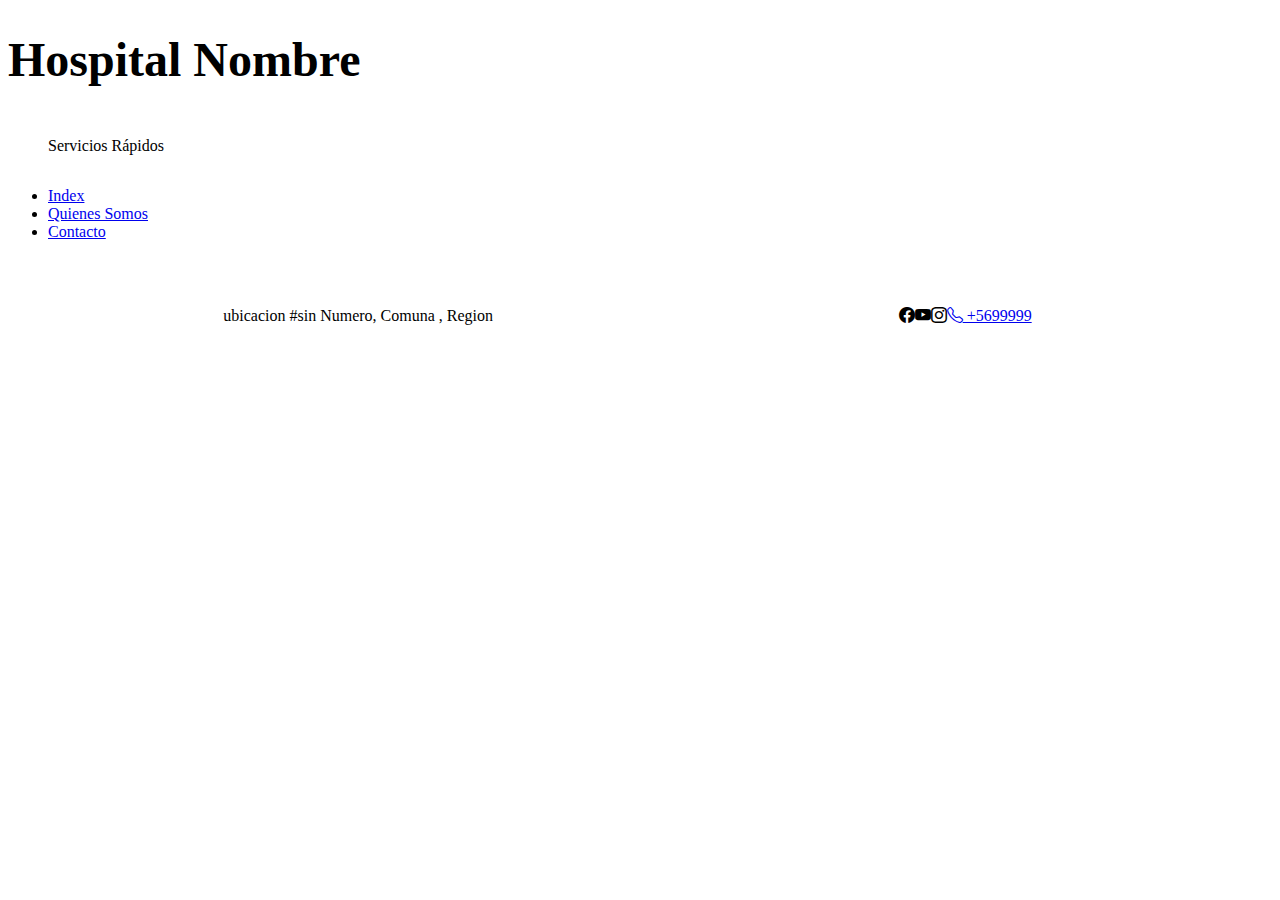
==== contacto.html @ fb3b30a7 "git inicial" ====
<!DOCTYPE html>
<html lang="es">
<head>
    <meta charset="UTF-8">
    <meta name="viewport" content="width=device-width, initial-scale=1.0">
    <link rel="stylesheet" href="https://cdn.jsdelivr.net/npm/bootstrap-icons@1.11.3/font/bootstrap-icons.min.css">
    <link rel="stylesheet" href="./assets/sass/main.css">
    <title>Hospital</title>
</head>
<body>
    <header tabindex="1" class="header">
        <h1 class="header__titulo">Hospital Nombre</h1>
        <figure>
            <img src="" alt="">
            <figcaption>Servicios Rápidos</figcaption>
        </figure>
    </header>
    <main class="principal">
        <aside tabindex="2">
            <nav>
                <ul>
                    <li><a href="index.html">Index</a></li>
                    <li><a href="equipo.html">Quienes Somos</a></li>
                    <li><a href="contacto.html">Contacto</a></li>
                </ul>
            </nav>
        </aside>
        <div>
          
              
        </div>
      
    </main>
    <footer class="footer">
        <section class="footer__direccion">
            ubicacion #sin Numero, Comuna , Region
        </section>
        <section class="footer_redesSociales">
            <article><i class="bi bi-facebook"></i></article>
            <article><i class="bi bi-youtube"></i></article>
            <article><i class="bi bi-instagram"></i></article>
            <article><a href="tel:+5699999999"><i class="bi bi-telephone"></i> +5699999</a></article>
        </section>
    </footer>
</body>
</html>
---- assets/sass/main.css ----
@import url("https://fonts.googleapis.com/css2?family=Montserrat:wght@100&family=Roboto+Slab:wght@100..900&display=swap");
.header__titulo {
  font-size: clamp(18px, 5vw, 48px);
}

.principal {
  display: grid;
  grid-gap: 10px;
  grid-template-columns: 150px minmax(120px, 1fr);
}

.somos {
  display: grid;
  grid-template-columns: repeat(auto-fit, minmax(140px, 1fr));
  gap: 1.5rem;
}
.somos__tarjeta {
  display: flex;
  flex-direction: column;
}

.figura__leyenda {
  text-align: center;
  margin-top: 0.25rem;
}
.figura__img {
  aspect-ratio: 1/1;
  border-radius: 50%;
  width: 100%;
  height: auto;
}
.figura__h4 {
  font-size: 1.25rem;
  text-align: center;
  font-weight: 900;
  margin: 0rem;
}
.figura__h5 {
  font-size: 1rem;
  text-align: center;
  font-weight: 700;
}

.footer {
  display: flex;
  flex-direction: row;
  justify-content: space-around;
  margin: 25px 25px;
  align-items: center;
}
.footer_redesSociales {
  display: flex;
  flex-direction: row;
  justify-content: space-around;
  margin: 25px 25px;
}/*# sourceMappingURL=main.css.map */
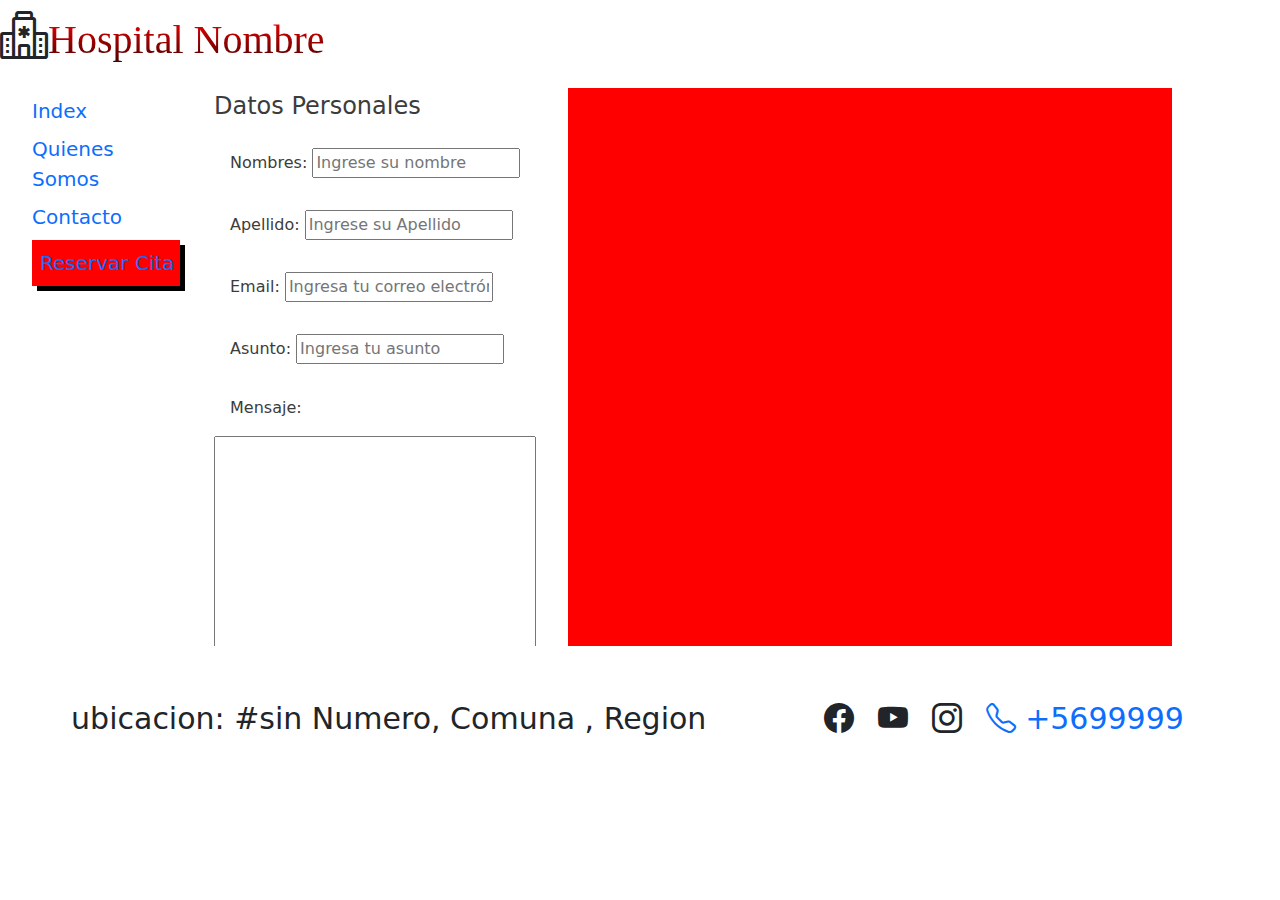
==== commit 403d6209: "se sube el proyecti inicial en base al ejercicio anterior" ====
--- a/contacto.html
+++ b/contacto.html
@@ -9,37 +9,60 @@
 </head>
 <body>
     <header tabindex="1" class="header">
+        <figure class="header__logo">
+            <i class="bi bi-hospital"></i>
+        </figure>
         <h1 class="header__titulo">Hospital Nombre</h1>
-        <figure>
-            <img src="" alt="">
-            <figcaption>Servicios Rápidos</figcaption>
-        </figure>
     </header>
     <main class="principal">
         <aside tabindex="2">
-            <nav>
-                <ul>
-                    <li><a href="index.html">Index</a></li>
-                    <li><a href="equipo.html">Quienes Somos</a></li>
-                    <li><a href="contacto.html">Contacto</a></li>
+            <nav class="principal__menu">
+                <ul class="menu">
+                    <li class="menu_item"><a class="item__link" href="index.html">Index</a></li>
+                    <li class="menu_item"><a class="item__link" href="equipo.html">Quienes Somos</a></li>
+                    <li class="menu_item"><a class="item__link" href="contacto.html">Contacto</a></li>
+                    <li class="menu_item-btn"><a class="item__link" href="reservar-cita.html">Reservar Cita</a></li>
                 </ul>
             </nav>
         </aside>
-        <div>
-          
-              
+        <div class="principal__contenido-contacto">
+            <div class="contenido__formulario">
+                <form action="/validar" method="POST">
+                    <fieldset>
+                        <legend>Datos Personales</legend>
+                        <label for="nombre">Nombres:
+                            <input type="text" name="" id="nombre" type="text" placeholder="Ingrese su nombre">
+                        </label>
+                            <label for="apellido">
+                            Apellido: <input type="text" name="" id="apellido" placeholder="Ingrese su Apellido">
+                        </label>
+                        <label for="correo">Email: 
+                            <input type="email" name="" id="correo" placeholder="Ingresa tu correo electrónico">
+                        </label>
+                        <label for="asunto">
+                            Asunto: <input type="text" name="" id="asunto" placeholder="Ingresa tu asunto">
+                        </label>
+                        <label for="mensaje">Mensaje: </label>
+                        <textarea name="" id="mensaje" cols="30" rows="10"></textarea>   
+                    
+                    </fieldset>
+                    <input type="submit" value="Enviar">
+                </form>
+            </div>
+            <div class="contenido__mapa">
+                <iframe src="https://www.google.com/maps/embed?pb=!1m18!1m12!1m3!1d1560.7526958254082!2d-71.37318508099457!3d-33.06663226079238!2m3!1f0!2f0!3f0!3m2!1i1024!2i768!4f13.1!3m3!1m2!1s0x9689d62dfe960167%3A0x667ee927703950e9!2sVilla%20Alemana%2C%20Valpara%C3%ADso!5e0!3m2!1ses-419!2scl!4v1732579721457!5m2!1ses-419!2scl" width="600" height="450" style="border:0;" allowfullscreen="" loading="lazy" referrerpolicy="no-referrer-when-downgrade"></iframe>
+            </div>
         </div>
-      
     </main>
     <footer class="footer">
         <section class="footer__direccion">
-            ubicacion #sin Numero, Comuna , Region
+            ubicacion: #sin Numero, Comuna , Region
         </section>
         <section class="footer_redesSociales">
-            <article><i class="bi bi-facebook"></i></article>
-            <article><i class="bi bi-youtube"></i></article>
-            <article><i class="bi bi-instagram"></i></article>
-            <article><a href="tel:+5699999999"><i class="bi bi-telephone"></i> +5699999</a></article>
+            <article class="redesSociales__icono"><i class="bi bi-facebook"></i></article>
+            <article class="redesSociales__icono"><i class="bi bi-youtube"></i></article>
+            <article class="redesSociales__icono"><i class="bi bi-instagram"></i></article>
+            <article class="redesSociales__icono"><a class="icono__link" href="tel:+5699999999"><i class="bi bi-telephone"></i> +5699999</a></article>
         </section>
     </footer>
 </body>
--- a/assets/sass/main.css
+++ b/assets/sass/main.css
@@ -1,12 +1,124 @@
+@charset "UTF-8";
 @import url("https://fonts.googleapis.com/css2?family=Montserrat:wght@100&family=Roboto+Slab:wght@100..900&display=swap");
+h1, .h1 {
+  font-size: clamp(40px, 5vw, 60px);
+  margin: 0% 0%;
+  padding: 0% 0%;
+  font-family: "Roboto+Slab";
+}
+
+h2, .h2 {
+  font-size: clamp(36px, 5vw, 55px);
+  margin: 0% 0%;
+  padding: 0% 0%;
+}
+
+h3, .h3 {
+  font-size: clamp(32px, 5vw, 50px);
+  margin: 0% 0%;
+  padding: 0% 0%;
+}
+
+h4, .h4 {
+  font-size: clamp(27px, 5vw, 45px);
+  margin: 0% 0%;
+  padding: 0% 0%;
+}
+
+h5, .h5 {
+  font-size: clamp(21px, 5vw, 40px);
+  margin: 0% 0%;
+  padding: 0% 0%;
+}
+
+h6, .h6 {
+  font-size: clamp(16px, 5vw, 35px);
+  margin: 0% 0%;
+  padding: 0% 0%;
+}
+
+p {
+  max-width: 70ch;
+  padding: 8px 16px;
+  margin: 0px 0px;
+  font-family: "Montserrat";
+}
+
+.header {
+  display: flex;
+  justify-content: between;
+  align-items: center;
+}
 .header__titulo {
-  font-size: clamp(18px, 5vw, 48px);
+  background: linear-gradient(to bottom, red, rgb(63, 2, 2));
+  -webkit-background-clip: text;
+  background-clip: text;
+  -webkit-text-fill-color: transparent;
+}
+.header__logo {
+  font-size: clamp(22px, 5vw, 48px);
 }
 
 .principal {
   display: grid;
   grid-gap: 10px;
-  grid-template-columns: 150px minmax(120px, 1fr);
+  grid-template-columns: 180px minmax(120px, 1fr);
+  color: #3c3c3c;
+}
+@media screen and (max-width: 768px) {
+  .principal {
+    grid-template-columns: auto;
+  }
+}
+
+.principal {
+  height: 62vh;
+}
+.principal__contenido {
+  overflow: scroll;
+  margin-left: 1.5rem;
+}
+.principal__contenido-contacto {
+  display: flex;
+  gap: 2rem;
+  flex-basis: 0;
+  flex-grow: 999;
+  min-width: 40%;
+  overflow: scroll;
+  margin-left: 1.5rem;
+}
+@media screen and (max-width: 768px) {
+  .principal__contenido-contacto {
+    flex-direction: column;
+  }
+}
+
+.bienvenido-float {
+  float: left;
+  margin-right: 5%;
+}
+
+.menu {
+  list-style-type: none;
+}
+.menu_item {
+  margin-top: 8px;
+  margin-bottom: 8px;
+}
+.menu_item-btn {
+  background-color: red;
+  color: white;
+  padding-top: 8px;
+  padding-bottom: 8px;
+  padding-left: 8px;
+  box-shadow: 5px 5px 0px 0px black;
+}
+
+.item__link {
+  text-decoration: none;
+  font-size: clamp(18px, 5vw, 20px);
+  padding-top: 12px;
+  padding-bottom: 12px;
 }
 
 .somos {
@@ -17,6 +129,31 @@
 .somos__tarjeta {
   display: flex;
   flex-direction: column;
+  justify-content: center;
+}
+.somos__tarjeta h4, .somos__tarjeta .h4 {
+  text-align: center;
+}
+.somos__tarjeta figure {
+  text-align: center;
+  font-size: clamp(22px, 5vw, 35px);
+}
+
+.contenido__mapa {
+  background-color: red;
+  border: 2px red solid;
+}
+@media screen and (max-width: 1024px) {
+  .contenido__mapa {
+    background-color: blue;
+    border: 2px blue solid;
+  }
+}
+@media screen and (max-width: 768px) {
+  .contenido__mapa {
+    background-color: aqua;
+    border: 2px aqua solid;
+  }
 }
 
 .figura__leyenda {
@@ -26,24 +163,34 @@
 .figura__img {
   aspect-ratio: 1/1;
   border-radius: 50%;
-  width: 100%;
+  width: 50%;
   height: auto;
 }
 .figura__h4 {
-  font-size: 1.25rem;
   text-align: center;
   font-weight: 900;
   margin: 0rem;
+  line-height: 4rem;
 }
 .figura__h5 {
-  font-size: 1rem;
   text-align: center;
   font-weight: 700;
+  line-height: 4rem;
+}
+
+fieldset {
+  display: flex;
+  flex-direction: column;
+}
+
+label {
+  margin: 1rem 1rem;
 }
 
 .footer {
   display: flex;
   flex-direction: row;
+  flex-wrap: wrap;
   justify-content: space-around;
   margin: 25px 25px;
   align-items: center;
@@ -53,4 +200,11983 @@
   flex-direction: row;
   justify-content: space-around;
   margin: 25px 25px;
+  gap: 24px;
+}
+.footer__direccion {
+  font-size: clamp(20px, 5vw, 30px);
+}
+
+.redesSociales__icono {
+  font-size: clamp(20px, 5vw, 30px);
+}
+
+.icono__link {
+  text-decoration: none;
+}
+
+/*!
+ * Bootstrap  v5.3.3 (https://getbootstrap.com/)
+ * Copyright 2011-2024 The Bootstrap Authors
+ * Licensed under MIT (https://github.com/twbs/bootstrap/blob/main/LICENSE)
+ */
+:root,
+[data-bs-theme=light] {
+  --bs-blue: #0d6efd;
+  --bs-indigo: #6610f2;
+  --bs-purple: #6f42c1;
+  --bs-pink: #d63384;
+  --bs-red: #dc3545;
+  --bs-orange: #fd7e14;
+  --bs-yellow: #ffc107;
+  --bs-green: #198754;
+  --bs-teal: #20c997;
+  --bs-cyan: #0dcaf0;
+  --bs-black: #000;
+  --bs-white: #fff;
+  --bs-gray: #6c757d;
+  --bs-gray-dark: #343a40;
+  --bs-gray-100: #f8f9fa;
+  --bs-gray-200: #e9ecef;
+  --bs-gray-300: #dee2e6;
+  --bs-gray-400: #ced4da;
+  --bs-gray-500: #adb5bd;
+  --bs-gray-600: #6c757d;
+  --bs-gray-700: #495057;
+  --bs-gray-800: #343a40;
+  --bs-gray-900: #212529;
+  --bs-primary: #0d6efd;
+  --bs-secondary: #6c757d;
+  --bs-success: #198754;
+  --bs-info: #0dcaf0;
+  --bs-warning: #ffc107;
+  --bs-danger: #dc3545;
+  --bs-light: #f8f9fa;
+  --bs-dark: #212529;
+  --bs-primary-rgb: 13, 110, 253;
+  --bs-secondary-rgb: 108, 117, 125;
+  --bs-success-rgb: 25, 135, 84;
+  --bs-info-rgb: 13, 202, 240;
+  --bs-warning-rgb: 255, 193, 7;
+  --bs-danger-rgb: 220, 53, 69;
+  --bs-light-rgb: 248, 249, 250;
+  --bs-dark-rgb: 33, 37, 41;
+  --bs-primary-text-emphasis: #052c65;
+  --bs-secondary-text-emphasis: #2b2f32;
+  --bs-success-text-emphasis: #0a3622;
+  --bs-info-text-emphasis: #055160;
+  --bs-warning-text-emphasis: #664d03;
+  --bs-danger-text-emphasis: #58151c;
+  --bs-light-text-emphasis: #495057;
+  --bs-dark-text-emphasis: #495057;
+  --bs-primary-bg-subtle: #cfe2ff;
+  --bs-secondary-bg-subtle: #e2e3e5;
+  --bs-success-bg-subtle: #d1e7dd;
+  --bs-info-bg-subtle: #cff4fc;
+  --bs-warning-bg-subtle: #fff3cd;
+  --bs-danger-bg-subtle: #f8d7da;
+  --bs-light-bg-subtle: #fcfcfd;
+  --bs-dark-bg-subtle: #ced4da;
+  --bs-primary-border-subtle: #9ec5fe;
+  --bs-secondary-border-subtle: #c4c8cb;
+  --bs-success-border-subtle: #a3cfbb;
+  --bs-info-border-subtle: #9eeaf9;
+  --bs-warning-border-subtle: #ffe69c;
+  --bs-danger-border-subtle: #f1aeb5;
+  --bs-light-border-subtle: #e9ecef;
+  --bs-dark-border-subtle: #adb5bd;
+  --bs-white-rgb: 255, 255, 255;
+  --bs-black-rgb: 0, 0, 0;
+  --bs-font-sans-serif: system-ui, -apple-system, "Segoe UI", Roboto, "Helvetica Neue", "Noto Sans", "Liberation Sans", Arial, sans-serif, "Apple Color Emoji", "Segoe UI Emoji", "Segoe UI Symbol", "Noto Color Emoji";
+  --bs-font-monospace: SFMono-Regular, Menlo, Monaco, Consolas, "Liberation Mono", "Courier New", monospace;
+  --bs-gradient: linear-gradient(180deg, rgba(255, 255, 255, 0.15), rgba(255, 255, 255, 0));
+  --bs-body-font-family: var(--bs-font-sans-serif);
+  --bs-body-font-size: 1rem;
+  --bs-body-font-weight: 400;
+  --bs-body-line-height: 1.5;
+  --bs-body-color: #212529;
+  --bs-body-color-rgb: 33, 37, 41;
+  --bs-body-bg: #fff;
+  --bs-body-bg-rgb: 255, 255, 255;
+  --bs-emphasis-color: #000;
+  --bs-emphasis-color-rgb: 0, 0, 0;
+  --bs-secondary-color: rgba(33, 37, 41, 0.75);
+  --bs-secondary-color-rgb: 33, 37, 41;
+  --bs-secondary-bg: #e9ecef;
+  --bs-secondary-bg-rgb: 233, 236, 239;
+  --bs-tertiary-color: rgba(33, 37, 41, 0.5);
+  --bs-tertiary-color-rgb: 33, 37, 41;
+  --bs-tertiary-bg: #f8f9fa;
+  --bs-tertiary-bg-rgb: 248, 249, 250;
+  --bs-heading-color: inherit;
+  --bs-link-color: #0d6efd;
+  --bs-link-color-rgb: 13, 110, 253;
+  --bs-link-decoration: underline;
+  --bs-link-hover-color: #0a58ca;
+  --bs-link-hover-color-rgb: 10, 88, 202;
+  --bs-code-color: #d63384;
+  --bs-highlight-color: #212529;
+  --bs-highlight-bg: #fff3cd;
+  --bs-border-width: 1px;
+  --bs-border-style: solid;
+  --bs-border-color: #dee2e6;
+  --bs-border-color-translucent: rgba(0, 0, 0, 0.175);
+  --bs-border-radius: 0.375rem;
+  --bs-border-radius-sm: 0.25rem;
+  --bs-border-radius-lg: 0.5rem;
+  --bs-border-radius-xl: 1rem;
+  --bs-border-radius-xxl: 2rem;
+  --bs-border-radius-2xl: var(--bs-border-radius-xxl);
+  --bs-border-radius-pill: 50rem;
+  --bs-box-shadow: 0 0.5rem 1rem rgba(0, 0, 0, 0.15);
+  --bs-box-shadow-sm: 0 0.125rem 0.25rem rgba(0, 0, 0, 0.075);
+  --bs-box-shadow-lg: 0 1rem 3rem rgba(0, 0, 0, 0.175);
+  --bs-box-shadow-inset: inset 0 1px 2px rgba(0, 0, 0, 0.075);
+  --bs-focus-ring-width: 0.25rem;
+  --bs-focus-ring-opacity: 0.25;
+  --bs-focus-ring-color: rgba(13, 110, 253, 0.25);
+  --bs-form-valid-color: #198754;
+  --bs-form-valid-border-color: #198754;
+  --bs-form-invalid-color: #dc3545;
+  --bs-form-invalid-border-color: #dc3545;
+}
+
+[data-bs-theme=dark] {
+  color-scheme: dark;
+  --bs-body-color: #dee2e6;
+  --bs-body-color-rgb: 222, 226, 230;
+  --bs-body-bg: #212529;
+  --bs-body-bg-rgb: 33, 37, 41;
+  --bs-emphasis-color: #fff;
+  --bs-emphasis-color-rgb: 255, 255, 255;
+  --bs-secondary-color: rgba(222, 226, 230, 0.75);
+  --bs-secondary-color-rgb: 222, 226, 230;
+  --bs-secondary-bg: #343a40;
+  --bs-secondary-bg-rgb: 52, 58, 64;
+  --bs-tertiary-color: rgba(222, 226, 230, 0.5);
+  --bs-tertiary-color-rgb: 222, 226, 230;
+  --bs-tertiary-bg: #2b3035;
+  --bs-tertiary-bg-rgb: 43, 48, 53;
+  --bs-primary-text-emphasis: #6ea8fe;
+  --bs-secondary-text-emphasis: #a7acb1;
+  --bs-success-text-emphasis: #75b798;
+  --bs-info-text-emphasis: #6edff6;
+  --bs-warning-text-emphasis: #ffda6a;
+  --bs-danger-text-emphasis: #ea868f;
+  --bs-light-text-emphasis: #f8f9fa;
+  --bs-dark-text-emphasis: #dee2e6;
+  --bs-primary-bg-subtle: #031633;
+  --bs-secondary-bg-subtle: #161719;
+  --bs-success-bg-subtle: #051b11;
+  --bs-info-bg-subtle: #032830;
+  --bs-warning-bg-subtle: #332701;
+  --bs-danger-bg-subtle: #2c0b0e;
+  --bs-light-bg-subtle: #343a40;
+  --bs-dark-bg-subtle: #1a1d20;
+  --bs-primary-border-subtle: #084298;
+  --bs-secondary-border-subtle: #41464b;
+  --bs-success-border-subtle: #0f5132;
+  --bs-info-border-subtle: #087990;
+  --bs-warning-border-subtle: #997404;
+  --bs-danger-border-subtle: #842029;
+  --bs-light-border-subtle: #495057;
+  --bs-dark-border-subtle: #343a40;
+  --bs-heading-color: inherit;
+  --bs-link-color: #6ea8fe;
+  --bs-link-hover-color: #8bb9fe;
+  --bs-link-color-rgb: 110, 168, 254;
+  --bs-link-hover-color-rgb: 139, 185, 254;
+  --bs-code-color: #e685b5;
+  --bs-highlight-color: #dee2e6;
+  --bs-highlight-bg: #664d03;
+  --bs-border-color: #495057;
+  --bs-border-color-translucent: rgba(255, 255, 255, 0.15);
+  --bs-form-valid-color: #75b798;
+  --bs-form-valid-border-color: #75b798;
+  --bs-form-invalid-color: #ea868f;
+  --bs-form-invalid-border-color: #ea868f;
+}
+
+*,
+*::before,
+*::after {
+  box-sizing: border-box;
+}
+
+@media (prefers-reduced-motion: no-preference) {
+  :root {
+    scroll-behavior: smooth;
+  }
+}
+
+body {
+  margin: 0;
+  font-family: var(--bs-body-font-family);
+  font-size: var(--bs-body-font-size);
+  font-weight: var(--bs-body-font-weight);
+  line-height: var(--bs-body-line-height);
+  color: var(--bs-body-color);
+  text-align: var(--bs-body-text-align);
+  background-color: var(--bs-body-bg);
+  -webkit-text-size-adjust: 100%;
+  -webkit-tap-highlight-color: rgba(0, 0, 0, 0);
+}
+
+hr {
+  margin: 1rem 0;
+  color: inherit;
+  border: 0;
+  border-top: var(--bs-border-width) solid;
+  opacity: 0.25;
+}
+
+h6, .h6, h5, .h5, h4, .h4, h3, .h3, h2, .h2, h1, .h1 {
+  margin-top: 0;
+  margin-bottom: 0.5rem;
+  font-weight: 500;
+  line-height: 1.2;
+  color: var(--bs-heading-color);
+}
+
+h1, .h1 {
+  font-size: calc(1.375rem + 1.5vw);
+}
+@media (min-width: 1200px) {
+  h1, .h1 {
+    font-size: 2.5rem;
+  }
+}
+
+h2, .h2 {
+  font-size: calc(1.325rem + 0.9vw);
+}
+@media (min-width: 1200px) {
+  h2, .h2 {
+    font-size: 2rem;
+  }
+}
+
+h3, .h3 {
+  font-size: calc(1.3rem + 0.6vw);
+}
+@media (min-width: 1200px) {
+  h3, .h3 {
+    font-size: 1.75rem;
+  }
+}
+
+h4, .h4 {
+  font-size: calc(1.275rem + 0.3vw);
+}
+@media (min-width: 1200px) {
+  h4, .h4 {
+    font-size: 1.5rem;
+  }
+}
+
+h5, .h5 {
+  font-size: 1.25rem;
+}
+
+h6, .h6 {
+  font-size: 1rem;
+}
+
+p {
+  margin-top: 0;
+  margin-bottom: 1rem;
+}
+
+abbr[title] {
+  -webkit-text-decoration: underline dotted;
+          text-decoration: underline dotted;
+  cursor: help;
+  -webkit-text-decoration-skip-ink: none;
+          text-decoration-skip-ink: none;
+}
+
+address {
+  margin-bottom: 1rem;
+  font-style: normal;
+  line-height: inherit;
+}
+
+ol,
+ul {
+  padding-left: 2rem;
+}
+
+ol,
+ul,
+dl {
+  margin-top: 0;
+  margin-bottom: 1rem;
+}
+
+ol ol,
+ul ul,
+ol ul,
+ul ol {
+  margin-bottom: 0;
+}
+
+dt {
+  font-weight: 700;
+}
+
+dd {
+  margin-bottom: 0.5rem;
+  margin-left: 0;
+}
+
+blockquote {
+  margin: 0 0 1rem;
+}
+
+b,
+strong {
+  font-weight: bolder;
+}
+
+small, .small {
+  font-size: 0.875em;
+}
+
+mark, .mark {
+  padding: 0.1875em;
+  color: var(--bs-highlight-color);
+  background-color: var(--bs-highlight-bg);
+}
+
+sub,
+sup {
+  position: relative;
+  font-size: 0.75em;
+  line-height: 0;
+  vertical-align: baseline;
+}
+
+sub {
+  bottom: -0.25em;
+}
+
+sup {
+  top: -0.5em;
+}
+
+a {
+  color: rgba(var(--bs-link-color-rgb), var(--bs-link-opacity, 1));
+  text-decoration: underline;
+}
+a:hover {
+  --bs-link-color-rgb: var(--bs-link-hover-color-rgb);
+}
+
+a:not([href]):not([class]), a:not([href]):not([class]):hover {
+  color: inherit;
+  text-decoration: none;
+}
+
+pre,
+code,
+kbd,
+samp {
+  font-family: var(--bs-font-monospace);
+  font-size: 1em;
+}
+
+pre {
+  display: block;
+  margin-top: 0;
+  margin-bottom: 1rem;
+  overflow: auto;
+  font-size: 0.875em;
+}
+pre code {
+  font-size: inherit;
+  color: inherit;
+  word-break: normal;
+}
+
+code {
+  font-size: 0.875em;
+  color: var(--bs-code-color);
+  word-wrap: break-word;
+}
+a > code {
+  color: inherit;
+}
+
+kbd {
+  padding: 0.1875rem 0.375rem;
+  font-size: 0.875em;
+  color: var(--bs-body-bg);
+  background-color: var(--bs-body-color);
+  border-radius: 0.25rem;
+}
+kbd kbd {
+  padding: 0;
+  font-size: 1em;
+}
+
+figure {
+  margin: 0 0 1rem;
+}
+
+img,
+svg {
+  vertical-align: middle;
+}
+
+table {
+  caption-side: bottom;
+  border-collapse: collapse;
+}
+
+caption {
+  padding-top: 0.5rem;
+  padding-bottom: 0.5rem;
+  color: var(--bs-secondary-color);
+  text-align: left;
+}
+
+th {
+  text-align: inherit;
+  text-align: -webkit-match-parent;
+}
+
+thead,
+tbody,
+tfoot,
+tr,
+td,
+th {
+  border-color: inherit;
+  border-style: solid;
+  border-width: 0;
+}
+
+label {
+  display: inline-block;
+}
+
+button {
+  border-radius: 0;
+}
+
+button:focus:not(:focus-visible) {
+  outline: 0;
+}
+
+input,
+button,
+select,
+optgroup,
+textarea {
+  margin: 0;
+  font-family: inherit;
+  font-size: inherit;
+  line-height: inherit;
+}
+
+button,
+select {
+  text-transform: none;
+}
+
+[role=button] {
+  cursor: pointer;
+}
+
+select {
+  word-wrap: normal;
+}
+select:disabled {
+  opacity: 1;
+}
+
+[list]:not([type=date]):not([type=datetime-local]):not([type=month]):not([type=week]):not([type=time])::-webkit-calendar-picker-indicator {
+  display: none !important;
+}
+
+button,
+[type=button],
+[type=reset],
+[type=submit] {
+  -webkit-appearance: button;
+}
+button:not(:disabled),
+[type=button]:not(:disabled),
+[type=reset]:not(:disabled),
+[type=submit]:not(:disabled) {
+  cursor: pointer;
+}
+
+::-moz-focus-inner {
+  padding: 0;
+  border-style: none;
+}
+
+textarea {
+  resize: vertical;
+}
+
+fieldset {
+  min-width: 0;
+  padding: 0;
+  margin: 0;
+  border: 0;
+}
+
+legend {
+  float: left;
+  width: 100%;
+  padding: 0;
+  margin-bottom: 0.5rem;
+  font-size: calc(1.275rem + 0.3vw);
+  line-height: inherit;
+}
+@media (min-width: 1200px) {
+  legend {
+    font-size: 1.5rem;
+  }
+}
+legend + * {
+  clear: left;
+}
+
+::-webkit-datetime-edit-fields-wrapper,
+::-webkit-datetime-edit-text,
+::-webkit-datetime-edit-minute,
+::-webkit-datetime-edit-hour-field,
+::-webkit-datetime-edit-day-field,
+::-webkit-datetime-edit-month-field,
+::-webkit-datetime-edit-year-field {
+  padding: 0;
+}
+
+::-webkit-inner-spin-button {
+  height: auto;
+}
+
+[type=search] {
+  -webkit-appearance: textfield;
+  outline-offset: -2px;
+}
+
+/* rtl:raw:
+[type="tel"],
+[type="url"],
+[type="email"],
+[type="number"] {
+  direction: ltr;
+}
+*/
+::-webkit-search-decoration {
+  -webkit-appearance: none;
+}
+
+::-webkit-color-swatch-wrapper {
+  padding: 0;
+}
+
+::file-selector-button {
+  font: inherit;
+  -webkit-appearance: button;
+}
+
+output {
+  display: inline-block;
+}
+
+iframe {
+  border: 0;
+}
+
+summary {
+  display: list-item;
+  cursor: pointer;
+}
+
+progress {
+  vertical-align: baseline;
+}
+
+[hidden] {
+  display: none !important;
+}
+
+.lead {
+  font-size: 1.25rem;
+  font-weight: 300;
+}
+
+.display-1 {
+  font-size: calc(1.625rem + 4.5vw);
+  font-weight: 300;
+  line-height: 1.2;
+}
+@media (min-width: 1200px) {
+  .display-1 {
+    font-size: 5rem;
+  }
+}
+
+.display-2 {
+  font-size: calc(1.575rem + 3.9vw);
+  font-weight: 300;
+  line-height: 1.2;
+}
+@media (min-width: 1200px) {
+  .display-2 {
+    font-size: 4.5rem;
+  }
+}
+
+.display-3 {
+  font-size: calc(1.525rem + 3.3vw);
+  font-weight: 300;
+  line-height: 1.2;
+}
+@media (min-width: 1200px) {
+  .display-3 {
+    font-size: 4rem;
+  }
+}
+
+.display-4 {
+  font-size: calc(1.475rem + 2.7vw);
+  font-weight: 300;
+  line-height: 1.2;
+}
+@media (min-width: 1200px) {
+  .display-4 {
+    font-size: 3.5rem;
+  }
+}
+
+.display-5 {
+  font-size: calc(1.425rem + 2.1vw);
+  font-weight: 300;
+  line-height: 1.2;
+}
+@media (min-width: 1200px) {
+  .display-5 {
+    font-size: 3rem;
+  }
+}
+
+.display-6 {
+  font-size: calc(1.375rem + 1.5vw);
+  font-weight: 300;
+  line-height: 1.2;
+}
+@media (min-width: 1200px) {
+  .display-6 {
+    font-size: 2.5rem;
+  }
+}
+
+.list-unstyled {
+  padding-left: 0;
+  list-style: none;
+}
+
+.list-inline {
+  padding-left: 0;
+  list-style: none;
+}
+
+.list-inline-item {
+  display: inline-block;
+}
+.list-inline-item:not(:last-child) {
+  margin-right: 0.5rem;
+}
+
+.initialism {
+  font-size: 0.875em;
+  text-transform: uppercase;
+}
+
+.blockquote {
+  margin-bottom: 1rem;
+  font-size: 1.25rem;
+}
+.blockquote > :last-child {
+  margin-bottom: 0;
+}
+
+.blockquote-footer {
+  margin-top: -1rem;
+  margin-bottom: 1rem;
+  font-size: 0.875em;
+  color: #6c757d;
+}
+.blockquote-footer::before {
+  content: "— ";
+}
+
+.img-fluid {
+  max-width: 100%;
+  height: auto;
+}
+
+.img-thumbnail {
+  padding: 0.25rem;
+  background-color: var(--bs-body-bg);
+  border: var(--bs-border-width) solid var(--bs-border-color);
+  border-radius: var(--bs-border-radius);
+  max-width: 100%;
+  height: auto;
+}
+
+.figure {
+  display: inline-block;
+}
+
+.figure-img {
+  margin-bottom: 0.5rem;
+  line-height: 1;
+}
+
+.figure-caption {
+  font-size: 0.875em;
+  color: var(--bs-secondary-color);
+}
+
+.container,
+.container-fluid,
+.container-xxl,
+.container-xl,
+.container-lg,
+.container-md,
+.container-sm {
+  --bs-gutter-x: 1.5rem;
+  --bs-gutter-y: 0;
+  width: 100%;
+  padding-right: calc(var(--bs-gutter-x) * 0.5);
+  padding-left: calc(var(--bs-gutter-x) * 0.5);
+  margin-right: auto;
+  margin-left: auto;
+}
+
+@media (min-width: 576px) {
+  .container-sm, .container {
+    max-width: 540px;
+  }
+}
+@media (min-width: 768px) {
+  .container-md, .container-sm, .container {
+    max-width: 720px;
+  }
+}
+@media (min-width: 992px) {
+  .container-lg, .container-md, .container-sm, .container {
+    max-width: 960px;
+  }
+}
+@media (min-width: 1200px) {
+  .container-xl, .container-lg, .container-md, .container-sm, .container {
+    max-width: 1140px;
+  }
+}
+@media (min-width: 1400px) {
+  .container-xxl, .container-xl, .container-lg, .container-md, .container-sm, .container {
+    max-width: 1320px;
+  }
+}
+:root {
+  --bs-breakpoint-xs: 0;
+  --bs-breakpoint-sm: 576px;
+  --bs-breakpoint-md: 768px;
+  --bs-breakpoint-lg: 992px;
+  --bs-breakpoint-xl: 1200px;
+  --bs-breakpoint-xxl: 1400px;
+}
+
+.row {
+  --bs-gutter-x: 1.5rem;
+  --bs-gutter-y: 0;
+  display: flex;
+  flex-wrap: wrap;
+  margin-top: calc(-1 * var(--bs-gutter-y));
+  margin-right: calc(-0.5 * var(--bs-gutter-x));
+  margin-left: calc(-0.5 * var(--bs-gutter-x));
+}
+.row > * {
+  flex-shrink: 0;
+  width: 100%;
+  max-width: 100%;
+  padding-right: calc(var(--bs-gutter-x) * 0.5);
+  padding-left: calc(var(--bs-gutter-x) * 0.5);
+  margin-top: var(--bs-gutter-y);
+}
+
+.col {
+  flex: 1 0 0%;
+}
+
+.row-cols-auto > * {
+  flex: 0 0 auto;
+  width: auto;
+}
+
+.row-cols-1 > * {
+  flex: 0 0 auto;
+  width: 100%;
+}
+
+.row-cols-2 > * {
+  flex: 0 0 auto;
+  width: 50%;
+}
+
+.row-cols-3 > * {
+  flex: 0 0 auto;
+  width: 33.33333333%;
+}
+
+.row-cols-4 > * {
+  flex: 0 0 auto;
+  width: 25%;
+}
+
+.row-cols-5 > * {
+  flex: 0 0 auto;
+  width: 20%;
+}
+
+.row-cols-6 > * {
+  flex: 0 0 auto;
+  width: 16.66666667%;
+}
+
+.col-auto {
+  flex: 0 0 auto;
+  width: auto;
+}
+
+.col-1 {
+  flex: 0 0 auto;
+  width: 8.33333333%;
+}
+
+.col-2 {
+  flex: 0 0 auto;
+  width: 16.66666667%;
+}
+
+.col-3 {
+  flex: 0 0 auto;
+  width: 25%;
+}
+
+.col-4 {
+  flex: 0 0 auto;
+  width: 33.33333333%;
+}
+
+.col-5 {
+  flex: 0 0 auto;
+  width: 41.66666667%;
+}
+
+.col-6 {
+  flex: 0 0 auto;
+  width: 50%;
+}
+
+.col-7 {
+  flex: 0 0 auto;
+  width: 58.33333333%;
+}
+
+.col-8 {
+  flex: 0 0 auto;
+  width: 66.66666667%;
+}
+
+.col-9 {
+  flex: 0 0 auto;
+  width: 75%;
+}
+
+.col-10 {
+  flex: 0 0 auto;
+  width: 83.33333333%;
+}
+
+.col-11 {
+  flex: 0 0 auto;
+  width: 91.66666667%;
+}
+
+.col-12 {
+  flex: 0 0 auto;
+  width: 100%;
+}
+
+.offset-1 {
+  margin-left: 8.33333333%;
+}
+
+.offset-2 {
+  margin-left: 16.66666667%;
+}
+
+.offset-3 {
+  margin-left: 25%;
+}
+
+.offset-4 {
+  margin-left: 33.33333333%;
+}
+
+.offset-5 {
+  margin-left: 41.66666667%;
+}
+
+.offset-6 {
+  margin-left: 50%;
+}
+
+.offset-7 {
+  margin-left: 58.33333333%;
+}
+
+.offset-8 {
+  margin-left: 66.66666667%;
+}
+
+.offset-9 {
+  margin-left: 75%;
+}
+
+.offset-10 {
+  margin-left: 83.33333333%;
+}
+
+.offset-11 {
+  margin-left: 91.66666667%;
+}
+
+.g-0,
+.gx-0 {
+  --bs-gutter-x: 0;
+}
+
+.g-0,
+.gy-0 {
+  --bs-gutter-y: 0;
+}
+
+.g-1,
+.gx-1 {
+  --bs-gutter-x: 0.25rem;
+}
+
+.g-1,
+.gy-1 {
+  --bs-gutter-y: 0.25rem;
+}
+
+.g-2,
+.gx-2 {
+  --bs-gutter-x: 0.5rem;
+}
+
+.g-2,
+.gy-2 {
+  --bs-gutter-y: 0.5rem;
+}
+
+.g-3,
+.gx-3 {
+  --bs-gutter-x: 1rem;
+}
+
+.g-3,
+.gy-3 {
+  --bs-gutter-y: 1rem;
+}
+
+.g-4,
+.gx-4 {
+  --bs-gutter-x: 1.5rem;
+}
+
+.g-4,
+.gy-4 {
+  --bs-gutter-y: 1.5rem;
+}
+
+.g-5,
+.gx-5 {
+  --bs-gutter-x: 3rem;
+}
+
+.g-5,
+.gy-5 {
+  --bs-gutter-y: 3rem;
+}
+
+@media (min-width: 576px) {
+  .col-sm {
+    flex: 1 0 0%;
+  }
+  .row-cols-sm-auto > * {
+    flex: 0 0 auto;
+    width: auto;
+  }
+  .row-cols-sm-1 > * {
+    flex: 0 0 auto;
+    width: 100%;
+  }
+  .row-cols-sm-2 > * {
+    flex: 0 0 auto;
+    width: 50%;
+  }
+  .row-cols-sm-3 > * {
+    flex: 0 0 auto;
+    width: 33.33333333%;
+  }
+  .row-cols-sm-4 > * {
+    flex: 0 0 auto;
+    width: 25%;
+  }
+  .row-cols-sm-5 > * {
+    flex: 0 0 auto;
+    width: 20%;
+  }
+  .row-cols-sm-6 > * {
+    flex: 0 0 auto;
+    width: 16.66666667%;
+  }
+  .col-sm-auto {
+    flex: 0 0 auto;
+    width: auto;
+  }
+  .col-sm-1 {
+    flex: 0 0 auto;
+    width: 8.33333333%;
+  }
+  .col-sm-2 {
+    flex: 0 0 auto;
+    width: 16.66666667%;
+  }
+  .col-sm-3 {
+    flex: 0 0 auto;
+    width: 25%;
+  }
+  .col-sm-4 {
+    flex: 0 0 auto;
+    width: 33.33333333%;
+  }
+  .col-sm-5 {
+    flex: 0 0 auto;
+    width: 41.66666667%;
+  }
+  .col-sm-6 {
+    flex: 0 0 auto;
+    width: 50%;
+  }
+  .col-sm-7 {
+    flex: 0 0 auto;
+    width: 58.33333333%;
+  }
+  .col-sm-8 {
+    flex: 0 0 auto;
+    width: 66.66666667%;
+  }
+  .col-sm-9 {
+    flex: 0 0 auto;
+    width: 75%;
+  }
+  .col-sm-10 {
+    flex: 0 0 auto;
+    width: 83.33333333%;
+  }
+  .col-sm-11 {
+    flex: 0 0 auto;
+    width: 91.66666667%;
+  }
+  .col-sm-12 {
+    flex: 0 0 auto;
+    width: 100%;
+  }
+  .offset-sm-0 {
+    margin-left: 0;
+  }
+  .offset-sm-1 {
+    margin-left: 8.33333333%;
+  }
+  .offset-sm-2 {
+    margin-left: 16.66666667%;
+  }
+  .offset-sm-3 {
+    margin-left: 25%;
+  }
+  .offset-sm-4 {
+    margin-left: 33.33333333%;
+  }
+  .offset-sm-5 {
+    margin-left: 41.66666667%;
+  }
+  .offset-sm-6 {
+    margin-left: 50%;
+  }
+  .offset-sm-7 {
+    margin-left: 58.33333333%;
+  }
+  .offset-sm-8 {
+    margin-left: 66.66666667%;
+  }
+  .offset-sm-9 {
+    margin-left: 75%;
+  }
+  .offset-sm-10 {
+    margin-left: 83.33333333%;
+  }
+  .offset-sm-11 {
+    margin-left: 91.66666667%;
+  }
+  .g-sm-0,
+  .gx-sm-0 {
+    --bs-gutter-x: 0;
+  }
+  .g-sm-0,
+  .gy-sm-0 {
+    --bs-gutter-y: 0;
+  }
+  .g-sm-1,
+  .gx-sm-1 {
+    --bs-gutter-x: 0.25rem;
+  }
+  .g-sm-1,
+  .gy-sm-1 {
+    --bs-gutter-y: 0.25rem;
+  }
+  .g-sm-2,
+  .gx-sm-2 {
+    --bs-gutter-x: 0.5rem;
+  }
+  .g-sm-2,
+  .gy-sm-2 {
+    --bs-gutter-y: 0.5rem;
+  }
+  .g-sm-3,
+  .gx-sm-3 {
+    --bs-gutter-x: 1rem;
+  }
+  .g-sm-3,
+  .gy-sm-3 {
+    --bs-gutter-y: 1rem;
+  }
+  .g-sm-4,
+  .gx-sm-4 {
+    --bs-gutter-x: 1.5rem;
+  }
+  .g-sm-4,
+  .gy-sm-4 {
+    --bs-gutter-y: 1.5rem;
+  }
+  .g-sm-5,
+  .gx-sm-5 {
+    --bs-gutter-x: 3rem;
+  }
+  .g-sm-5,
+  .gy-sm-5 {
+    --bs-gutter-y: 3rem;
+  }
+}
+@media (min-width: 768px) {
+  .col-md {
+    flex: 1 0 0%;
+  }
+  .row-cols-md-auto > * {
+    flex: 0 0 auto;
+    width: auto;
+  }
+  .row-cols-md-1 > * {
+    flex: 0 0 auto;
+    width: 100%;
+  }
+  .row-cols-md-2 > * {
+    flex: 0 0 auto;
+    width: 50%;
+  }
+  .row-cols-md-3 > * {
+    flex: 0 0 auto;
+    width: 33.33333333%;
+  }
+  .row-cols-md-4 > * {
+    flex: 0 0 auto;
+    width: 25%;
+  }
+  .row-cols-md-5 > * {
+    flex: 0 0 auto;
+    width: 20%;
+  }
+  .row-cols-md-6 > * {
+    flex: 0 0 auto;
+    width: 16.66666667%;
+  }
+  .col-md-auto {
+    flex: 0 0 auto;
+    width: auto;
+  }
+  .col-md-1 {
+    flex: 0 0 auto;
+    width: 8.33333333%;
+  }
+  .col-md-2 {
+    flex: 0 0 auto;
+    width: 16.66666667%;
+  }
+  .col-md-3 {
+    flex: 0 0 auto;
+    width: 25%;
+  }
+  .col-md-4 {
+    flex: 0 0 auto;
+    width: 33.33333333%;
+  }
+  .col-md-5 {
+    flex: 0 0 auto;
+    width: 41.66666667%;
+  }
+  .col-md-6 {
+    flex: 0 0 auto;
+    width: 50%;
+  }
+  .col-md-7 {
+    flex: 0 0 auto;
+    width: 58.33333333%;
+  }
+  .col-md-8 {
+    flex: 0 0 auto;
+    width: 66.66666667%;
+  }
+  .col-md-9 {
+    flex: 0 0 auto;
+    width: 75%;
+  }
+  .col-md-10 {
+    flex: 0 0 auto;
+    width: 83.33333333%;
+  }
+  .col-md-11 {
+    flex: 0 0 auto;
+    width: 91.66666667%;
+  }
+  .col-md-12 {
+    flex: 0 0 auto;
+    width: 100%;
+  }
+  .offset-md-0 {
+    margin-left: 0;
+  }
+  .offset-md-1 {
+    margin-left: 8.33333333%;
+  }
+  .offset-md-2 {
+    margin-left: 16.66666667%;
+  }
+  .offset-md-3 {
+    margin-left: 25%;
+  }
+  .offset-md-4 {
+    margin-left: 33.33333333%;
+  }
+  .offset-md-5 {
+    margin-left: 41.66666667%;
+  }
+  .offset-md-6 {
+    margin-left: 50%;
+  }
+  .offset-md-7 {
+    margin-left: 58.33333333%;
+  }
+  .offset-md-8 {
+    margin-left: 66.66666667%;
+  }
+  .offset-md-9 {
+    margin-left: 75%;
+  }
+  .offset-md-10 {
+    margin-left: 83.33333333%;
+  }
+  .offset-md-11 {
+    margin-left: 91.66666667%;
+  }
+  .g-md-0,
+  .gx-md-0 {
+    --bs-gutter-x: 0;
+  }
+  .g-md-0,
+  .gy-md-0 {
+    --bs-gutter-y: 0;
+  }
+  .g-md-1,
+  .gx-md-1 {
+    --bs-gutter-x: 0.25rem;
+  }
+  .g-md-1,
+  .gy-md-1 {
+    --bs-gutter-y: 0.25rem;
+  }
+  .g-md-2,
+  .gx-md-2 {
+    --bs-gutter-x: 0.5rem;
+  }
+  .g-md-2,
+  .gy-md-2 {
+    --bs-gutter-y: 0.5rem;
+  }
+  .g-md-3,
+  .gx-md-3 {
+    --bs-gutter-x: 1rem;
+  }
+  .g-md-3,
+  .gy-md-3 {
+    --bs-gutter-y: 1rem;
+  }
+  .g-md-4,
+  .gx-md-4 {
+    --bs-gutter-x: 1.5rem;
+  }
+  .g-md-4,
+  .gy-md-4 {
+    --bs-gutter-y: 1.5rem;
+  }
+  .g-md-5,
+  .gx-md-5 {
+    --bs-gutter-x: 3rem;
+  }
+  .g-md-5,
+  .gy-md-5 {
+    --bs-gutter-y: 3rem;
+  }
+}
+@media (min-width: 992px) {
+  .col-lg {
+    flex: 1 0 0%;
+  }
+  .row-cols-lg-auto > * {
+    flex: 0 0 auto;
+    width: auto;
+  }
+  .row-cols-lg-1 > * {
+    flex: 0 0 auto;
+    width: 100%;
+  }
+  .row-cols-lg-2 > * {
+    flex: 0 0 auto;
+    width: 50%;
+  }
+  .row-cols-lg-3 > * {
+    flex: 0 0 auto;
+    width: 33.33333333%;
+  }
+  .row-cols-lg-4 > * {
+    flex: 0 0 auto;
+    width: 25%;
+  }
+  .row-cols-lg-5 > * {
+    flex: 0 0 auto;
+    width: 20%;
+  }
+  .row-cols-lg-6 > * {
+    flex: 0 0 auto;
+    width: 16.66666667%;
+  }
+  .col-lg-auto {
+    flex: 0 0 auto;
+    width: auto;
+  }
+  .col-lg-1 {
+    flex: 0 0 auto;
+    width: 8.33333333%;
+  }
+  .col-lg-2 {
+    flex: 0 0 auto;
+    width: 16.66666667%;
+  }
+  .col-lg-3 {
+    flex: 0 0 auto;
+    width: 25%;
+  }
+  .col-lg-4 {
+    flex: 0 0 auto;
+    width: 33.33333333%;
+  }
+  .col-lg-5 {
+    flex: 0 0 auto;
+    width: 41.66666667%;
+  }
+  .col-lg-6 {
+    flex: 0 0 auto;
+    width: 50%;
+  }
+  .col-lg-7 {
+    flex: 0 0 auto;
+    width: 58.33333333%;
+  }
+  .col-lg-8 {
+    flex: 0 0 auto;
+    width: 66.66666667%;
+  }
+  .col-lg-9 {
+    flex: 0 0 auto;
+    width: 75%;
+  }
+  .col-lg-10 {
+    flex: 0 0 auto;
+    width: 83.33333333%;
+  }
+  .col-lg-11 {
+    flex: 0 0 auto;
+    width: 91.66666667%;
+  }
+  .col-lg-12 {
+    flex: 0 0 auto;
+    width: 100%;
+  }
+  .offset-lg-0 {
+    margin-left: 0;
+  }
+  .offset-lg-1 {
+    margin-left: 8.33333333%;
+  }
+  .offset-lg-2 {
+    margin-left: 16.66666667%;
+  }
+  .offset-lg-3 {
+    margin-left: 25%;
+  }
+  .offset-lg-4 {
+    margin-left: 33.33333333%;
+  }
+  .offset-lg-5 {
+    margin-left: 41.66666667%;
+  }
+  .offset-lg-6 {
+    margin-left: 50%;
+  }
+  .offset-lg-7 {
+    margin-left: 58.33333333%;
+  }
+  .offset-lg-8 {
+    margin-left: 66.66666667%;
+  }
+  .offset-lg-9 {
+    margin-left: 75%;
+  }
+  .offset-lg-10 {
+    margin-left: 83.33333333%;
+  }
+  .offset-lg-11 {
+    margin-left: 91.66666667%;
+  }
+  .g-lg-0,
+  .gx-lg-0 {
+    --bs-gutter-x: 0;
+  }
+  .g-lg-0,
+  .gy-lg-0 {
+    --bs-gutter-y: 0;
+  }
+  .g-lg-1,
+  .gx-lg-1 {
+    --bs-gutter-x: 0.25rem;
+  }
+  .g-lg-1,
+  .gy-lg-1 {
+    --bs-gutter-y: 0.25rem;
+  }
+  .g-lg-2,
+  .gx-lg-2 {
+    --bs-gutter-x: 0.5rem;
+  }
+  .g-lg-2,
+  .gy-lg-2 {
+    --bs-gutter-y: 0.5rem;
+  }
+  .g-lg-3,
+  .gx-lg-3 {
+    --bs-gutter-x: 1rem;
+  }
+  .g-lg-3,
+  .gy-lg-3 {
+    --bs-gutter-y: 1rem;
+  }
+  .g-lg-4,
+  .gx-lg-4 {
+    --bs-gutter-x: 1.5rem;
+  }
+  .g-lg-4,
+  .gy-lg-4 {
+    --bs-gutter-y: 1.5rem;
+  }
+  .g-lg-5,
+  .gx-lg-5 {
+    --bs-gutter-x: 3rem;
+  }
+  .g-lg-5,
+  .gy-lg-5 {
+    --bs-gutter-y: 3rem;
+  }
+}
+@media (min-width: 1200px) {
+  .col-xl {
+    flex: 1 0 0%;
+  }
+  .row-cols-xl-auto > * {
+    flex: 0 0 auto;
+    width: auto;
+  }
+  .row-cols-xl-1 > * {
+    flex: 0 0 auto;
+    width: 100%;
+  }
+  .row-cols-xl-2 > * {
+    flex: 0 0 auto;
+    width: 50%;
+  }
+  .row-cols-xl-3 > * {
+    flex: 0 0 auto;
+    width: 33.33333333%;
+  }
+  .row-cols-xl-4 > * {
+    flex: 0 0 auto;
+    width: 25%;
+  }
+  .row-cols-xl-5 > * {
+    flex: 0 0 auto;
+    width: 20%;
+  }
+  .row-cols-xl-6 > * {
+    flex: 0 0 auto;
+    width: 16.66666667%;
+  }
+  .col-xl-auto {
+    flex: 0 0 auto;
+    width: auto;
+  }
+  .col-xl-1 {
+    flex: 0 0 auto;
+    width: 8.33333333%;
+  }
+  .col-xl-2 {
+    flex: 0 0 auto;
+    width: 16.66666667%;
+  }
+  .col-xl-3 {
+    flex: 0 0 auto;
+    width: 25%;
+  }
+  .col-xl-4 {
+    flex: 0 0 auto;
+    width: 33.33333333%;
+  }
+  .col-xl-5 {
+    flex: 0 0 auto;
+    width: 41.66666667%;
+  }
+  .col-xl-6 {
+    flex: 0 0 auto;
+    width: 50%;
+  }
+  .col-xl-7 {
+    flex: 0 0 auto;
+    width: 58.33333333%;
+  }
+  .col-xl-8 {
+    flex: 0 0 auto;
+    width: 66.66666667%;
+  }
+  .col-xl-9 {
+    flex: 0 0 auto;
+    width: 75%;
+  }
+  .col-xl-10 {
+    flex: 0 0 auto;
+    width: 83.33333333%;
+  }
+  .col-xl-11 {
+    flex: 0 0 auto;
+    width: 91.66666667%;
+  }
+  .col-xl-12 {
+    flex: 0 0 auto;
+    width: 100%;
+  }
+  .offset-xl-0 {
+    margin-left: 0;
+  }
+  .offset-xl-1 {
+    margin-left: 8.33333333%;
+  }
+  .offset-xl-2 {
+    margin-left: 16.66666667%;
+  }
+  .offset-xl-3 {
+    margin-left: 25%;
+  }
+  .offset-xl-4 {
+    margin-left: 33.33333333%;
+  }
+  .offset-xl-5 {
+    margin-left: 41.66666667%;
+  }
+  .offset-xl-6 {
+    margin-left: 50%;
+  }
+  .offset-xl-7 {
+    margin-left: 58.33333333%;
+  }
+  .offset-xl-8 {
+    margin-left: 66.66666667%;
+  }
+  .offset-xl-9 {
+    margin-left: 75%;
+  }
+  .offset-xl-10 {
+    margin-left: 83.33333333%;
+  }
+  .offset-xl-11 {
+    margin-left: 91.66666667%;
+  }
+  .g-xl-0,
+  .gx-xl-0 {
+    --bs-gutter-x: 0;
+  }
+  .g-xl-0,
+  .gy-xl-0 {
+    --bs-gutter-y: 0;
+  }
+  .g-xl-1,
+  .gx-xl-1 {
+    --bs-gutter-x: 0.25rem;
+  }
+  .g-xl-1,
+  .gy-xl-1 {
+    --bs-gutter-y: 0.25rem;
+  }
+  .g-xl-2,
+  .gx-xl-2 {
+    --bs-gutter-x: 0.5rem;
+  }
+  .g-xl-2,
+  .gy-xl-2 {
+    --bs-gutter-y: 0.5rem;
+  }
+  .g-xl-3,
+  .gx-xl-3 {
+    --bs-gutter-x: 1rem;
+  }
+  .g-xl-3,
+  .gy-xl-3 {
+    --bs-gutter-y: 1rem;
+  }
+  .g-xl-4,
+  .gx-xl-4 {
+    --bs-gutter-x: 1.5rem;
+  }
+  .g-xl-4,
+  .gy-xl-4 {
+    --bs-gutter-y: 1.5rem;
+  }
+  .g-xl-5,
+  .gx-xl-5 {
+    --bs-gutter-x: 3rem;
+  }
+  .g-xl-5,
+  .gy-xl-5 {
+    --bs-gutter-y: 3rem;
+  }
+}
+@media (min-width: 1400px) {
+  .col-xxl {
+    flex: 1 0 0%;
+  }
+  .row-cols-xxl-auto > * {
+    flex: 0 0 auto;
+    width: auto;
+  }
+  .row-cols-xxl-1 > * {
+    flex: 0 0 auto;
+    width: 100%;
+  }
+  .row-cols-xxl-2 > * {
+    flex: 0 0 auto;
+    width: 50%;
+  }
+  .row-cols-xxl-3 > * {
+    flex: 0 0 auto;
+    width: 33.33333333%;
+  }
+  .row-cols-xxl-4 > * {
+    flex: 0 0 auto;
+    width: 25%;
+  }
+  .row-cols-xxl-5 > * {
+    flex: 0 0 auto;
+    width: 20%;
+  }
+  .row-cols-xxl-6 > * {
+    flex: 0 0 auto;
+    width: 16.66666667%;
+  }
+  .col-xxl-auto {
+    flex: 0 0 auto;
+    width: auto;
+  }
+  .col-xxl-1 {
+    flex: 0 0 auto;
+    width: 8.33333333%;
+  }
+  .col-xxl-2 {
+    flex: 0 0 auto;
+    width: 16.66666667%;
+  }
+  .col-xxl-3 {
+    flex: 0 0 auto;
+    width: 25%;
+  }
+  .col-xxl-4 {
+    flex: 0 0 auto;
+    width: 33.33333333%;
+  }
+  .col-xxl-5 {
+    flex: 0 0 auto;
+    width: 41.66666667%;
+  }
+  .col-xxl-6 {
+    flex: 0 0 auto;
+    width: 50%;
+  }
+  .col-xxl-7 {
+    flex: 0 0 auto;
+    width: 58.33333333%;
+  }
+  .col-xxl-8 {
+    flex: 0 0 auto;
+    width: 66.66666667%;
+  }
+  .col-xxl-9 {
+    flex: 0 0 auto;
+    width: 75%;
+  }
+  .col-xxl-10 {
+    flex: 0 0 auto;
+    width: 83.33333333%;
+  }
+  .col-xxl-11 {
+    flex: 0 0 auto;
+    width: 91.66666667%;
+  }
+  .col-xxl-12 {
+    flex: 0 0 auto;
+    width: 100%;
+  }
+  .offset-xxl-0 {
+    margin-left: 0;
+  }
+  .offset-xxl-1 {
+    margin-left: 8.33333333%;
+  }
+  .offset-xxl-2 {
+    margin-left: 16.66666667%;
+  }
+  .offset-xxl-3 {
+    margin-left: 25%;
+  }
+  .offset-xxl-4 {
+    margin-left: 33.33333333%;
+  }
+  .offset-xxl-5 {
+    margin-left: 41.66666667%;
+  }
+  .offset-xxl-6 {
+    margin-left: 50%;
+  }
+  .offset-xxl-7 {
+    margin-left: 58.33333333%;
+  }
+  .offset-xxl-8 {
+    margin-left: 66.66666667%;
+  }
+  .offset-xxl-9 {
+    margin-left: 75%;
+  }
+  .offset-xxl-10 {
+    margin-left: 83.33333333%;
+  }
+  .offset-xxl-11 {
+    margin-left: 91.66666667%;
+  }
+  .g-xxl-0,
+  .gx-xxl-0 {
+    --bs-gutter-x: 0;
+  }
+  .g-xxl-0,
+  .gy-xxl-0 {
+    --bs-gutter-y: 0;
+  }
+  .g-xxl-1,
+  .gx-xxl-1 {
+    --bs-gutter-x: 0.25rem;
+  }
+  .g-xxl-1,
+  .gy-xxl-1 {
+    --bs-gutter-y: 0.25rem;
+  }
+  .g-xxl-2,
+  .gx-xxl-2 {
+    --bs-gutter-x: 0.5rem;
+  }
+  .g-xxl-2,
+  .gy-xxl-2 {
+    --bs-gutter-y: 0.5rem;
+  }
+  .g-xxl-3,
+  .gx-xxl-3 {
+    --bs-gutter-x: 1rem;
+  }
+  .g-xxl-3,
+  .gy-xxl-3 {
+    --bs-gutter-y: 1rem;
+  }
+  .g-xxl-4,
+  .gx-xxl-4 {
+    --bs-gutter-x: 1.5rem;
+  }
+  .g-xxl-4,
+  .gy-xxl-4 {
+    --bs-gutter-y: 1.5rem;
+  }
+  .g-xxl-5,
+  .gx-xxl-5 {
+    --bs-gutter-x: 3rem;
+  }
+  .g-xxl-5,
+  .gy-xxl-5 {
+    --bs-gutter-y: 3rem;
+  }
+}
+.table {
+  --bs-table-color-type: initial;
+  --bs-table-bg-type: initial;
+  --bs-table-color-state: initial;
+  --bs-table-bg-state: initial;
+  --bs-table-color: var(--bs-emphasis-color);
+  --bs-table-bg: var(--bs-body-bg);
+  --bs-table-border-color: var(--bs-border-color);
+  --bs-table-accent-bg: transparent;
+  --bs-table-striped-color: var(--bs-emphasis-color);
+  --bs-table-striped-bg: rgba(var(--bs-emphasis-color-rgb), 0.05);
+  --bs-table-active-color: var(--bs-emphasis-color);
+  --bs-table-active-bg: rgba(var(--bs-emphasis-color-rgb), 0.1);
+  --bs-table-hover-color: var(--bs-emphasis-color);
+  --bs-table-hover-bg: rgba(var(--bs-emphasis-color-rgb), 0.075);
+  width: 100%;
+  margin-bottom: 1rem;
+  vertical-align: top;
+  border-color: var(--bs-table-border-color);
+}
+.table > :not(caption) > * > * {
+  padding: 0.5rem 0.5rem;
+  color: var(--bs-table-color-state, var(--bs-table-color-type, var(--bs-table-color)));
+  background-color: var(--bs-table-bg);
+  border-bottom-width: var(--bs-border-width);
+  box-shadow: inset 0 0 0 9999px var(--bs-table-bg-state, var(--bs-table-bg-type, var(--bs-table-accent-bg)));
+}
+.table > tbody {
+  vertical-align: inherit;
+}
+.table > thead {
+  vertical-align: bottom;
+}
+
+.table-group-divider {
+  border-top: calc(var(--bs-border-width) * 2) solid currentcolor;
+}
+
+.caption-top {
+  caption-side: top;
+}
+
+.table-sm > :not(caption) > * > * {
+  padding: 0.25rem 0.25rem;
+}
+
+.table-bordered > :not(caption) > * {
+  border-width: var(--bs-border-width) 0;
+}
+.table-bordered > :not(caption) > * > * {
+  border-width: 0 var(--bs-border-width);
+}
+
+.table-borderless > :not(caption) > * > * {
+  border-bottom-width: 0;
+}
+.table-borderless > :not(:first-child) {
+  border-top-width: 0;
+}
+
+.table-striped > tbody > tr:nth-of-type(odd) > * {
+  --bs-table-color-type: var(--bs-table-striped-color);
+  --bs-table-bg-type: var(--bs-table-striped-bg);
+}
+
+.table-striped-columns > :not(caption) > tr > :nth-child(even) {
+  --bs-table-color-type: var(--bs-table-striped-color);
+  --bs-table-bg-type: var(--bs-table-striped-bg);
+}
+
+.table-active {
+  --bs-table-color-state: var(--bs-table-active-color);
+  --bs-table-bg-state: var(--bs-table-active-bg);
+}
+
+.table-hover > tbody > tr:hover > * {
+  --bs-table-color-state: var(--bs-table-hover-color);
+  --bs-table-bg-state: var(--bs-table-hover-bg);
+}
+
+.table-primary {
+  --bs-table-color: #000;
+  --bs-table-bg: #cfe2ff;
+  --bs-table-border-color: #a6b5cc;
+  --bs-table-striped-bg: #c5d7f2;
+  --bs-table-striped-color: #000;
+  --bs-table-active-bg: #bacbe6;
+  --bs-table-active-color: #000;
+  --bs-table-hover-bg: #bfd1ec;
+  --bs-table-hover-color: #000;
+  color: var(--bs-table-color);
+  border-color: var(--bs-table-border-color);
+}
+
+.table-secondary {
+  --bs-table-color: #000;
+  --bs-table-bg: #e2e3e5;
+  --bs-table-border-color: #b5b6b7;
+  --bs-table-striped-bg: #d7d8da;
+  --bs-table-striped-color: #000;
+  --bs-table-active-bg: #cbccce;
+  --bs-table-active-color: #000;
+  --bs-table-hover-bg: #d1d2d4;
+  --bs-table-hover-color: #000;
+  color: var(--bs-table-color);
+  border-color: var(--bs-table-border-color);
+}
+
+.table-success {
+  --bs-table-color: #000;
+  --bs-table-bg: #d1e7dd;
+  --bs-table-border-color: #a7b9b1;
+  --bs-table-striped-bg: #c7dbd2;
+  --bs-table-striped-color: #000;
+  --bs-table-active-bg: #bcd0c7;
+  --bs-table-active-color: #000;
+  --bs-table-hover-bg: #c1d6cc;
+  --bs-table-hover-color: #000;
+  color: var(--bs-table-color);
+  border-color: var(--bs-table-border-color);
+}
+
+.table-info {
+  --bs-table-color: #000;
+  --bs-table-bg: #cff4fc;
+  --bs-table-border-color: #a6c3ca;
+  --bs-table-striped-bg: #c5e8ef;
+  --bs-table-striped-color: #000;
+  --bs-table-active-bg: #badce3;
+  --bs-table-active-color: #000;
+  --bs-table-hover-bg: #bfe2e9;
+  --bs-table-hover-color: #000;
+  color: var(--bs-table-color);
+  border-color: var(--bs-table-border-color);
+}
+
+.table-warning {
+  --bs-table-color: #000;
+  --bs-table-bg: #fff3cd;
+  --bs-table-border-color: #ccc2a4;
+  --bs-table-striped-bg: #f2e7c3;
+  --bs-table-striped-color: #000;
+  --bs-table-active-bg: #e6dbb9;
+  --bs-table-active-color: #000;
+  --bs-table-hover-bg: #ece1be;
+  --bs-table-hover-color: #000;
+  color: var(--bs-table-color);
+  border-color: var(--bs-table-border-color);
+}
+
+.table-danger {
+  --bs-table-color: #000;
+  --bs-table-bg: #f8d7da;
+  --bs-table-border-color: #c6acae;
+  --bs-table-striped-bg: #eccccf;
+  --bs-table-striped-color: #000;
+  --bs-table-active-bg: #dfc2c4;
+  --bs-table-active-color: #000;
+  --bs-table-hover-bg: #e5c7ca;
+  --bs-table-hover-color: #000;
+  color: var(--bs-table-color);
+  border-color: var(--bs-table-border-color);
+}
+
+.table-light {
+  --bs-table-color: #000;
+  --bs-table-bg: #f8f9fa;
+  --bs-table-border-color: #c6c7c8;
+  --bs-table-striped-bg: #ecedee;
+  --bs-table-striped-color: #000;
+  --bs-table-active-bg: #dfe0e1;
+  --bs-table-active-color: #000;
+  --bs-table-hover-bg: #e5e6e7;
+  --bs-table-hover-color: #000;
+  color: var(--bs-table-color);
+  border-color: var(--bs-table-border-color);
+}
+
+.table-dark {
+  --bs-table-color: #fff;
+  --bs-table-bg: #212529;
+  --bs-table-border-color: #4d5154;
+  --bs-table-striped-bg: #2c3034;
+  --bs-table-striped-color: #fff;
+  --bs-table-active-bg: #373b3e;
+  --bs-table-active-color: #fff;
+  --bs-table-hover-bg: #323539;
+  --bs-table-hover-color: #fff;
+  color: var(--bs-table-color);
+  border-color: var(--bs-table-border-color);
+}
+
+.table-responsive {
+  overflow-x: auto;
+  -webkit-overflow-scrolling: touch;
+}
+
+@media (max-width: 575.98px) {
+  .table-responsive-sm {
+    overflow-x: auto;
+    -webkit-overflow-scrolling: touch;
+  }
+}
+@media (max-width: 767.98px) {
+  .table-responsive-md {
+    overflow-x: auto;
+    -webkit-overflow-scrolling: touch;
+  }
+}
+@media (max-width: 991.98px) {
+  .table-responsive-lg {
+    overflow-x: auto;
+    -webkit-overflow-scrolling: touch;
+  }
+}
+@media (max-width: 1199.98px) {
+  .table-responsive-xl {
+    overflow-x: auto;
+    -webkit-overflow-scrolling: touch;
+  }
+}
+@media (max-width: 1399.98px) {
+  .table-responsive-xxl {
+    overflow-x: auto;
+    -webkit-overflow-scrolling: touch;
+  }
+}
+.form-label {
+  margin-bottom: 0.5rem;
+}
+
+.col-form-label {
+  padding-top: calc(0.375rem + var(--bs-border-width));
+  padding-bottom: calc(0.375rem + var(--bs-border-width));
+  margin-bottom: 0;
+  font-size: inherit;
+  line-height: 1.5;
+}
+
+.col-form-label-lg {
+  padding-top: calc(0.5rem + var(--bs-border-width));
+  padding-bottom: calc(0.5rem + var(--bs-border-width));
+  font-size: 1.25rem;
+}
+
+.col-form-label-sm {
+  padding-top: calc(0.25rem + var(--bs-border-width));
+  padding-bottom: calc(0.25rem + var(--bs-border-width));
+  font-size: 0.875rem;
+}
+
+.form-text {
+  margin-top: 0.25rem;
+  font-size: 0.875em;
+  color: var(--bs-secondary-color);
+}
+
+.form-control {
+  display: block;
+  width: 100%;
+  padding: 0.375rem 0.75rem;
+  font-size: 1rem;
+  font-weight: 400;
+  line-height: 1.5;
+  color: var(--bs-body-color);
+  -webkit-appearance: none;
+     -moz-appearance: none;
+          appearance: none;
+  background-color: var(--bs-body-bg);
+  background-clip: padding-box;
+  border: var(--bs-border-width) solid var(--bs-border-color);
+  border-radius: var(--bs-border-radius);
+  transition: border-color 0.15s ease-in-out, box-shadow 0.15s ease-in-out;
+}
+@media (prefers-reduced-motion: reduce) {
+  .form-control {
+    transition: none;
+  }
+}
+.form-control[type=file] {
+  overflow: hidden;
+}
+.form-control[type=file]:not(:disabled):not([readonly]) {
+  cursor: pointer;
+}
+.form-control:focus {
+  color: var(--bs-body-color);
+  background-color: var(--bs-body-bg);
+  border-color: #86b7fe;
+  outline: 0;
+  box-shadow: 0 0 0 0.25rem rgba(13, 110, 253, 0.25);
+}
+.form-control::-webkit-date-and-time-value {
+  min-width: 85px;
+  height: 1.5em;
+  margin: 0;
+}
+.form-control::-webkit-datetime-edit {
+  display: block;
+  padding: 0;
+}
+.form-control::-moz-placeholder {
+  color: var(--bs-secondary-color);
+  opacity: 1;
+}
+.form-control::placeholder {
+  color: var(--bs-secondary-color);
+  opacity: 1;
+}
+.form-control:disabled {
+  background-color: var(--bs-secondary-bg);
+  opacity: 1;
+}
+.form-control::file-selector-button {
+  padding: 0.375rem 0.75rem;
+  margin: -0.375rem -0.75rem;
+  margin-inline-end: 0.75rem;
+  color: var(--bs-body-color);
+  background-color: var(--bs-tertiary-bg);
+  pointer-events: none;
+  border-color: inherit;
+  border-style: solid;
+  border-width: 0;
+  border-inline-end-width: var(--bs-border-width);
+  border-radius: 0;
+  transition: color 0.15s ease-in-out, background-color 0.15s ease-in-out, border-color 0.15s ease-in-out, box-shadow 0.15s ease-in-out;
+}
+@media (prefers-reduced-motion: reduce) {
+  .form-control::file-selector-button {
+    transition: none;
+  }
+}
+.form-control:hover:not(:disabled):not([readonly])::file-selector-button {
+  background-color: var(--bs-secondary-bg);
+}
+
+.form-control-plaintext {
+  display: block;
+  width: 100%;
+  padding: 0.375rem 0;
+  margin-bottom: 0;
+  line-height: 1.5;
+  color: var(--bs-body-color);
+  background-color: transparent;
+  border: solid transparent;
+  border-width: var(--bs-border-width) 0;
+}
+.form-control-plaintext:focus {
+  outline: 0;
+}
+.form-control-plaintext.form-control-sm, .form-control-plaintext.form-control-lg {
+  padding-right: 0;
+  padding-left: 0;
+}
+
+.form-control-sm {
+  min-height: calc(1.5em + 0.5rem + calc(var(--bs-border-width) * 2));
+  padding: 0.25rem 0.5rem;
+  font-size: 0.875rem;
+  border-radius: var(--bs-border-radius-sm);
+}
+.form-control-sm::file-selector-button {
+  padding: 0.25rem 0.5rem;
+  margin: -0.25rem -0.5rem;
+  margin-inline-end: 0.5rem;
+}
+
+.form-control-lg {
+  min-height: calc(1.5em + 1rem + calc(var(--bs-border-width) * 2));
+  padding: 0.5rem 1rem;
+  font-size: 1.25rem;
+  border-radius: var(--bs-border-radius-lg);
+}
+.form-control-lg::file-selector-button {
+  padding: 0.5rem 1rem;
+  margin: -0.5rem -1rem;
+  margin-inline-end: 1rem;
+}
+
+textarea.form-control {
+  min-height: calc(1.5em + 0.75rem + calc(var(--bs-border-width) * 2));
+}
+textarea.form-control-sm {
+  min-height: calc(1.5em + 0.5rem + calc(var(--bs-border-width) * 2));
+}
+textarea.form-control-lg {
+  min-height: calc(1.5em + 1rem + calc(var(--bs-border-width) * 2));
+}
+
+.form-control-color {
+  width: 3rem;
+  height: calc(1.5em + 0.75rem + calc(var(--bs-border-width) * 2));
+  padding: 0.375rem;
+}
+.form-control-color:not(:disabled):not([readonly]) {
+  cursor: pointer;
+}
+.form-control-color::-moz-color-swatch {
+  border: 0 !important;
+  border-radius: var(--bs-border-radius);
+}
+.form-control-color::-webkit-color-swatch {
+  border: 0 !important;
+  border-radius: var(--bs-border-radius);
+}
+.form-control-color.form-control-sm {
+  height: calc(1.5em + 0.5rem + calc(var(--bs-border-width) * 2));
+}
+.form-control-color.form-control-lg {
+  height: calc(1.5em + 1rem + calc(var(--bs-border-width) * 2));
+}
+
+.form-select {
+  --bs-form-select-bg-img: url("data:image/svg+xml,%3csvg xmlns='http://www.w3.org/2000/svg' viewBox='0 0 16 16'%3e%3cpath fill='none' stroke='%23343a40' stroke-linecap='round' stroke-linejoin='round' stroke-width='2' d='m2 5 6 6 6-6'/%3e%3c/svg%3e");
+  display: block;
+  width: 100%;
+  padding: 0.375rem 2.25rem 0.375rem 0.75rem;
+  font-size: 1rem;
+  font-weight: 400;
+  line-height: 1.5;
+  color: var(--bs-body-color);
+  -webkit-appearance: none;
+     -moz-appearance: none;
+          appearance: none;
+  background-color: var(--bs-body-bg);
+  background-image: var(--bs-form-select-bg-img), var(--bs-form-select-bg-icon, none);
+  background-repeat: no-repeat;
+  background-position: right 0.75rem center;
+  background-size: 16px 12px;
+  border: var(--bs-border-width) solid var(--bs-border-color);
+  border-radius: var(--bs-border-radius);
+  transition: border-color 0.15s ease-in-out, box-shadow 0.15s ease-in-out;
+}
+@media (prefers-reduced-motion: reduce) {
+  .form-select {
+    transition: none;
+  }
+}
+.form-select:focus {
+  border-color: #86b7fe;
+  outline: 0;
+  box-shadow: 0 0 0 0.25rem rgba(13, 110, 253, 0.25);
+}
+.form-select[multiple], .form-select[size]:not([size="1"]) {
+  padding-right: 0.75rem;
+  background-image: none;
+}
+.form-select:disabled {
+  background-color: var(--bs-secondary-bg);
+}
+.form-select:-moz-focusring {
+  color: transparent;
+  text-shadow: 0 0 0 var(--bs-body-color);
+}
+
+.form-select-sm {
+  padding-top: 0.25rem;
+  padding-bottom: 0.25rem;
+  padding-left: 0.5rem;
+  font-size: 0.875rem;
+  border-radius: var(--bs-border-radius-sm);
+}
+
+.form-select-lg {
+  padding-top: 0.5rem;
+  padding-bottom: 0.5rem;
+  padding-left: 1rem;
+  font-size: 1.25rem;
+  border-radius: var(--bs-border-radius-lg);
+}
+
+[data-bs-theme=dark] .form-select {
+  --bs-form-select-bg-img: url("data:image/svg+xml,%3csvg xmlns='http://www.w3.org/2000/svg' viewBox='0 0 16 16'%3e%3cpath fill='none' stroke='%23dee2e6' stroke-linecap='round' stroke-linejoin='round' stroke-width='2' d='m2 5 6 6 6-6'/%3e%3c/svg%3e");
+}
+
+.form-check {
+  display: block;
+  min-height: 1.5rem;
+  padding-left: 1.5em;
+  margin-bottom: 0.125rem;
+}
+.form-check .form-check-input {
+  float: left;
+  margin-left: -1.5em;
+}
+
+.form-check-reverse {
+  padding-right: 1.5em;
+  padding-left: 0;
+  text-align: right;
+}
+.form-check-reverse .form-check-input {
+  float: right;
+  margin-right: -1.5em;
+  margin-left: 0;
+}
+
+.form-check-input {
+  --bs-form-check-bg: var(--bs-body-bg);
+  flex-shrink: 0;
+  width: 1em;
+  height: 1em;
+  margin-top: 0.25em;
+  vertical-align: top;
+  -webkit-appearance: none;
+     -moz-appearance: none;
+          appearance: none;
+  background-color: var(--bs-form-check-bg);
+  background-image: var(--bs-form-check-bg-image);
+  background-repeat: no-repeat;
+  background-position: center;
+  background-size: contain;
+  border: var(--bs-border-width) solid var(--bs-border-color);
+  -webkit-print-color-adjust: exact;
+          print-color-adjust: exact;
+}
+.form-check-input[type=checkbox] {
+  border-radius: 0.25em;
+}
+.form-check-input[type=radio] {
+  border-radius: 50%;
+}
+.form-check-input:active {
+  filter: brightness(90%);
+}
+.form-check-input:focus {
+  border-color: #86b7fe;
+  outline: 0;
+  box-shadow: 0 0 0 0.25rem rgba(13, 110, 253, 0.25);
+}
+.form-check-input:checked {
+  background-color: #0d6efd;
+  border-color: #0d6efd;
+}
+.form-check-input:checked[type=checkbox] {
+  --bs-form-check-bg-image: url("data:image/svg+xml,%3csvg xmlns='http://www.w3.org/2000/svg' viewBox='0 0 20 20'%3e%3cpath fill='none' stroke='%23fff' stroke-linecap='round' stroke-linejoin='round' stroke-width='3' d='m6 10 3 3 6-6'/%3e%3c/svg%3e");
+}
+.form-check-input:checked[type=radio] {
+  --bs-form-check-bg-image: url("data:image/svg+xml,%3csvg xmlns='http://www.w3.org/2000/svg' viewBox='-4 -4 8 8'%3e%3ccircle r='2' fill='%23fff'/%3e%3c/svg%3e");
+}
+.form-check-input[type=checkbox]:indeterminate {
+  background-color: #0d6efd;
+  border-color: #0d6efd;
+  --bs-form-check-bg-image: url("data:image/svg+xml,%3csvg xmlns='http://www.w3.org/2000/svg' viewBox='0 0 20 20'%3e%3cpath fill='none' stroke='%23fff' stroke-linecap='round' stroke-linejoin='round' stroke-width='3' d='M6 10h8'/%3e%3c/svg%3e");
+}
+.form-check-input:disabled {
+  pointer-events: none;
+  filter: none;
+  opacity: 0.5;
+}
+.form-check-input[disabled] ~ .form-check-label, .form-check-input:disabled ~ .form-check-label {
+  cursor: default;
+  opacity: 0.5;
+}
+
+.form-switch {
+  padding-left: 2.5em;
+}
+.form-switch .form-check-input {
+  --bs-form-switch-bg: url("data:image/svg+xml,%3csvg xmlns='http://www.w3.org/2000/svg' viewBox='-4 -4 8 8'%3e%3ccircle r='3' fill='rgba%280, 0, 0, 0.25%29'/%3e%3c/svg%3e");
+  width: 2em;
+  margin-left: -2.5em;
+  background-image: var(--bs-form-switch-bg);
+  background-position: left center;
+  border-radius: 2em;
+  transition: background-position 0.15s ease-in-out;
+}
+@media (prefers-reduced-motion: reduce) {
+  .form-switch .form-check-input {
+    transition: none;
+  }
+}
+.form-switch .form-check-input:focus {
+  --bs-form-switch-bg: url("data:image/svg+xml,%3csvg xmlns='http://www.w3.org/2000/svg' viewBox='-4 -4 8 8'%3e%3ccircle r='3' fill='%2386b7fe'/%3e%3c/svg%3e");
+}
+.form-switch .form-check-input:checked {
+  background-position: right center;
+  --bs-form-switch-bg: url("data:image/svg+xml,%3csvg xmlns='http://www.w3.org/2000/svg' viewBox='-4 -4 8 8'%3e%3ccircle r='3' fill='%23fff'/%3e%3c/svg%3e");
+}
+.form-switch.form-check-reverse {
+  padding-right: 2.5em;
+  padding-left: 0;
+}
+.form-switch.form-check-reverse .form-check-input {
+  margin-right: -2.5em;
+  margin-left: 0;
+}
+
+.form-check-inline {
+  display: inline-block;
+  margin-right: 1rem;
+}
+
+.btn-check {
+  position: absolute;
+  clip: rect(0, 0, 0, 0);
+  pointer-events: none;
+}
+.btn-check[disabled] + .btn, .btn-check:disabled + .btn {
+  pointer-events: none;
+  filter: none;
+  opacity: 0.65;
+}
+
+[data-bs-theme=dark] .form-switch .form-check-input:not(:checked):not(:focus) {
+  --bs-form-switch-bg: url("data:image/svg+xml,%3csvg xmlns='http://www.w3.org/2000/svg' viewBox='-4 -4 8 8'%3e%3ccircle r='3' fill='rgba%28255, 255, 255, 0.25%29'/%3e%3c/svg%3e");
+}
+
+.form-range {
+  width: 100%;
+  height: 1.5rem;
+  padding: 0;
+  -webkit-appearance: none;
+     -moz-appearance: none;
+          appearance: none;
+  background-color: transparent;
+}
+.form-range:focus {
+  outline: 0;
+}
+.form-range:focus::-webkit-slider-thumb {
+  box-shadow: 0 0 0 1px #fff, 0 0 0 0.25rem rgba(13, 110, 253, 0.25);
+}
+.form-range:focus::-moz-range-thumb {
+  box-shadow: 0 0 0 1px #fff, 0 0 0 0.25rem rgba(13, 110, 253, 0.25);
+}
+.form-range::-moz-focus-outer {
+  border: 0;
+}
+.form-range::-webkit-slider-thumb {
+  width: 1rem;
+  height: 1rem;
+  margin-top: -0.25rem;
+  -webkit-appearance: none;
+          appearance: none;
+  background-color: #0d6efd;
+  border: 0;
+  border-radius: 1rem;
+  -webkit-transition: background-color 0.15s ease-in-out, border-color 0.15s ease-in-out, box-shadow 0.15s ease-in-out;
+  transition: background-color 0.15s ease-in-out, border-color 0.15s ease-in-out, box-shadow 0.15s ease-in-out;
+}
+@media (prefers-reduced-motion: reduce) {
+  .form-range::-webkit-slider-thumb {
+    -webkit-transition: none;
+    transition: none;
+  }
+}
+.form-range::-webkit-slider-thumb:active {
+  background-color: #b6d4fe;
+}
+.form-range::-webkit-slider-runnable-track {
+  width: 100%;
+  height: 0.5rem;
+  color: transparent;
+  cursor: pointer;
+  background-color: var(--bs-secondary-bg);
+  border-color: transparent;
+  border-radius: 1rem;
+}
+.form-range::-moz-range-thumb {
+  width: 1rem;
+  height: 1rem;
+  -moz-appearance: none;
+       appearance: none;
+  background-color: #0d6efd;
+  border: 0;
+  border-radius: 1rem;
+  -moz-transition: background-color 0.15s ease-in-out, border-color 0.15s ease-in-out, box-shadow 0.15s ease-in-out;
+  transition: background-color 0.15s ease-in-out, border-color 0.15s ease-in-out, box-shadow 0.15s ease-in-out;
+}
+@media (prefers-reduced-motion: reduce) {
+  .form-range::-moz-range-thumb {
+    -moz-transition: none;
+    transition: none;
+  }
+}
+.form-range::-moz-range-thumb:active {
+  background-color: #b6d4fe;
+}
+.form-range::-moz-range-track {
+  width: 100%;
+  height: 0.5rem;
+  color: transparent;
+  cursor: pointer;
+  background-color: var(--bs-secondary-bg);
+  border-color: transparent;
+  border-radius: 1rem;
+}
+.form-range:disabled {
+  pointer-events: none;
+}
+.form-range:disabled::-webkit-slider-thumb {
+  background-color: var(--bs-secondary-color);
+}
+.form-range:disabled::-moz-range-thumb {
+  background-color: var(--bs-secondary-color);
+}
+
+.form-floating {
+  position: relative;
+}
+.form-floating > .form-control,
+.form-floating > .form-control-plaintext,
+.form-floating > .form-select {
+  height: calc(3.5rem + calc(var(--bs-border-width) * 2));
+  min-height: calc(3.5rem + calc(var(--bs-border-width) * 2));
+  line-height: 1.25;
+}
+.form-floating > label {
+  position: absolute;
+  top: 0;
+  left: 0;
+  z-index: 2;
+  height: 100%;
+  padding: 1rem 0.75rem;
+  overflow: hidden;
+  text-align: start;
+  text-overflow: ellipsis;
+  white-space: nowrap;
+  pointer-events: none;
+  border: var(--bs-border-width) solid transparent;
+  transform-origin: 0 0;
+  transition: opacity 0.1s ease-in-out, transform 0.1s ease-in-out;
+}
+@media (prefers-reduced-motion: reduce) {
+  .form-floating > label {
+    transition: none;
+  }
+}
+.form-floating > .form-control,
+.form-floating > .form-control-plaintext {
+  padding: 1rem 0.75rem;
+}
+.form-floating > .form-control::-moz-placeholder, .form-floating > .form-control-plaintext::-moz-placeholder {
+  color: transparent;
+}
+.form-floating > .form-control::placeholder,
+.form-floating > .form-control-plaintext::placeholder {
+  color: transparent;
+}
+.form-floating > .form-control:not(:-moz-placeholder-shown), .form-floating > .form-control-plaintext:not(:-moz-placeholder-shown) {
+  padding-top: 1.625rem;
+  padding-bottom: 0.625rem;
+}
+.form-floating > .form-control:focus, .form-floating > .form-control:not(:placeholder-shown),
+.form-floating > .form-control-plaintext:focus,
+.form-floating > .form-control-plaintext:not(:placeholder-shown) {
+  padding-top: 1.625rem;
+  padding-bottom: 0.625rem;
+}
+.form-floating > .form-control:-webkit-autofill,
+.form-floating > .form-control-plaintext:-webkit-autofill {
+  padding-top: 1.625rem;
+  padding-bottom: 0.625rem;
+}
+.form-floating > .form-select {
+  padding-top: 1.625rem;
+  padding-bottom: 0.625rem;
+}
+.form-floating > .form-control:not(:-moz-placeholder-shown) ~ label {
+  color: rgba(var(--bs-body-color-rgb), 0.65);
+  transform: scale(0.85) translateY(-0.5rem) translateX(0.15rem);
+}
+.form-floating > .form-control:focus ~ label,
+.form-floating > .form-control:not(:placeholder-shown) ~ label,
+.form-floating > .form-control-plaintext ~ label,
+.form-floating > .form-select ~ label {
+  color: rgba(var(--bs-body-color-rgb), 0.65);
+  transform: scale(0.85) translateY(-0.5rem) translateX(0.15rem);
+}
+.form-floating > .form-control:not(:-moz-placeholder-shown) ~ label::after {
+  position: absolute;
+  inset: 1rem 0.375rem;
+  z-index: -1;
+  height: 1.5em;
+  content: "";
+  background-color: var(--bs-body-bg);
+  border-radius: var(--bs-border-radius);
+}
+.form-floating > .form-control:focus ~ label::after,
+.form-floating > .form-control:not(:placeholder-shown) ~ label::after,
+.form-floating > .form-control-plaintext ~ label::after,
+.form-floating > .form-select ~ label::after {
+  position: absolute;
+  inset: 1rem 0.375rem;
+  z-index: -1;
+  height: 1.5em;
+  content: "";
+  background-color: var(--bs-body-bg);
+  border-radius: var(--bs-border-radius);
+}
+.form-floating > .form-control:-webkit-autofill ~ label {
+  color: rgba(var(--bs-body-color-rgb), 0.65);
+  transform: scale(0.85) translateY(-0.5rem) translateX(0.15rem);
+}
+.form-floating > .form-control-plaintext ~ label {
+  border-width: var(--bs-border-width) 0;
+}
+.form-floating > :disabled ~ label,
+.form-floating > .form-control:disabled ~ label {
+  color: #6c757d;
+}
+.form-floating > :disabled ~ label::after,
+.form-floating > .form-control:disabled ~ label::after {
+  background-color: var(--bs-secondary-bg);
+}
+
+.input-group {
+  position: relative;
+  display: flex;
+  flex-wrap: wrap;
+  align-items: stretch;
+  width: 100%;
+}
+.input-group > .form-control,
+.input-group > .form-select,
+.input-group > .form-floating {
+  position: relative;
+  flex: 1 1 auto;
+  width: 1%;
+  min-width: 0;
+}
+.input-group > .form-control:focus,
+.input-group > .form-select:focus,
+.input-group > .form-floating:focus-within {
+  z-index: 5;
+}
+.input-group .btn {
+  position: relative;
+  z-index: 2;
+}
+.input-group .btn:focus {
+  z-index: 5;
+}
+
+.input-group-text {
+  display: flex;
+  align-items: center;
+  padding: 0.375rem 0.75rem;
+  font-size: 1rem;
+  font-weight: 400;
+  line-height: 1.5;
+  color: var(--bs-body-color);
+  text-align: center;
+  white-space: nowrap;
+  background-color: var(--bs-tertiary-bg);
+  border: var(--bs-border-width) solid var(--bs-border-color);
+  border-radius: var(--bs-border-radius);
+}
+
+.input-group-lg > .form-control,
+.input-group-lg > .form-select,
+.input-group-lg > .input-group-text,
+.input-group-lg > .btn {
+  padding: 0.5rem 1rem;
+  font-size: 1.25rem;
+  border-radius: var(--bs-border-radius-lg);
+}
+
+.input-group-sm > .form-control,
+.input-group-sm > .form-select,
+.input-group-sm > .input-group-text,
+.input-group-sm > .btn {
+  padding: 0.25rem 0.5rem;
+  font-size: 0.875rem;
+  border-radius: var(--bs-border-radius-sm);
+}
+
+.input-group-lg > .form-select,
+.input-group-sm > .form-select {
+  padding-right: 3rem;
+}
+
+.input-group:not(.has-validation) > :not(:last-child):not(.dropdown-toggle):not(.dropdown-menu):not(.form-floating),
+.input-group:not(.has-validation) > .dropdown-toggle:nth-last-child(n+3),
+.input-group:not(.has-validation) > .form-floating:not(:last-child) > .form-control,
+.input-group:not(.has-validation) > .form-floating:not(:last-child) > .form-select {
+  border-top-right-radius: 0;
+  border-bottom-right-radius: 0;
+}
+.input-group.has-validation > :nth-last-child(n+3):not(.dropdown-toggle):not(.dropdown-menu):not(.form-floating),
+.input-group.has-validation > .dropdown-toggle:nth-last-child(n+4),
+.input-group.has-validation > .form-floating:nth-last-child(n+3) > .form-control,
+.input-group.has-validation > .form-floating:nth-last-child(n+3) > .form-select {
+  border-top-right-radius: 0;
+  border-bottom-right-radius: 0;
+}
+.input-group > :not(:first-child):not(.dropdown-menu):not(.valid-tooltip):not(.valid-feedback):not(.invalid-tooltip):not(.invalid-feedback) {
+  margin-left: calc(var(--bs-border-width) * -1);
+  border-top-left-radius: 0;
+  border-bottom-left-radius: 0;
+}
+.input-group > .form-floating:not(:first-child) > .form-control,
+.input-group > .form-floating:not(:first-child) > .form-select {
+  border-top-left-radius: 0;
+  border-bottom-left-radius: 0;
+}
+
+.valid-feedback {
+  display: none;
+  width: 100%;
+  margin-top: 0.25rem;
+  font-size: 0.875em;
+  color: var(--bs-form-valid-color);
+}
+
+.valid-tooltip {
+  position: absolute;
+  top: 100%;
+  z-index: 5;
+  display: none;
+  max-width: 100%;
+  padding: 0.25rem 0.5rem;
+  margin-top: 0.1rem;
+  font-size: 0.875rem;
+  color: #fff;
+  background-color: var(--bs-success);
+  border-radius: var(--bs-border-radius);
+}
+
+.was-validated :valid ~ .valid-feedback,
+.was-validated :valid ~ .valid-tooltip,
+.is-valid ~ .valid-feedback,
+.is-valid ~ .valid-tooltip {
+  display: block;
+}
+
+.was-validated .form-control:valid, .form-control.is-valid {
+  border-color: var(--bs-form-valid-border-color);
+  padding-right: calc(1.5em + 0.75rem);
+  background-image: url("data:image/svg+xml,%3csvg xmlns='http://www.w3.org/2000/svg' viewBox='0 0 8 8'%3e%3cpath fill='%23198754' d='M2.3 6.73.6 4.53c-.4-1.04.46-1.4 1.1-.8l1.1 1.4 3.4-3.8c.6-.63 1.6-.27 1.2.7l-4 4.6c-.43.5-.8.4-1.1.1z'/%3e%3c/svg%3e");
+  background-repeat: no-repeat;
+  background-position: right calc(0.375em + 0.1875rem) center;
+  background-size: calc(0.75em + 0.375rem) calc(0.75em + 0.375rem);
+}
+.was-validated .form-control:valid:focus, .form-control.is-valid:focus {
+  border-color: var(--bs-form-valid-border-color);
+  box-shadow: 0 0 0 0.25rem rgba(var(--bs-success-rgb), 0.25);
+}
+
+.was-validated textarea.form-control:valid, textarea.form-control.is-valid {
+  padding-right: calc(1.5em + 0.75rem);
+  background-position: top calc(0.375em + 0.1875rem) right calc(0.375em + 0.1875rem);
+}
+
+.was-validated .form-select:valid, .form-select.is-valid {
+  border-color: var(--bs-form-valid-border-color);
+}
+.was-validated .form-select:valid:not([multiple]):not([size]), .was-validated .form-select:valid:not([multiple])[size="1"], .form-select.is-valid:not([multiple]):not([size]), .form-select.is-valid:not([multiple])[size="1"] {
+  --bs-form-select-bg-icon: url("data:image/svg+xml,%3csvg xmlns='http://www.w3.org/2000/svg' viewBox='0 0 8 8'%3e%3cpath fill='%23198754' d='M2.3 6.73.6 4.53c-.4-1.04.46-1.4 1.1-.8l1.1 1.4 3.4-3.8c.6-.63 1.6-.27 1.2.7l-4 4.6c-.43.5-.8.4-1.1.1z'/%3e%3c/svg%3e");
+  padding-right: 4.125rem;
+  background-position: right 0.75rem center, center right 2.25rem;
+  background-size: 16px 12px, calc(0.75em + 0.375rem) calc(0.75em + 0.375rem);
+}
+.was-validated .form-select:valid:focus, .form-select.is-valid:focus {
+  border-color: var(--bs-form-valid-border-color);
+  box-shadow: 0 0 0 0.25rem rgba(var(--bs-success-rgb), 0.25);
+}
+
+.was-validated .form-control-color:valid, .form-control-color.is-valid {
+  width: calc(3rem + calc(1.5em + 0.75rem));
+}
+
+.was-validated .form-check-input:valid, .form-check-input.is-valid {
+  border-color: var(--bs-form-valid-border-color);
+}
+.was-validated .form-check-input:valid:checked, .form-check-input.is-valid:checked {
+  background-color: var(--bs-form-valid-color);
+}
+.was-validated .form-check-input:valid:focus, .form-check-input.is-valid:focus {
+  box-shadow: 0 0 0 0.25rem rgba(var(--bs-success-rgb), 0.25);
+}
+.was-validated .form-check-input:valid ~ .form-check-label, .form-check-input.is-valid ~ .form-check-label {
+  color: var(--bs-form-valid-color);
+}
+
+.form-check-inline .form-check-input ~ .valid-feedback {
+  margin-left: 0.5em;
+}
+
+.was-validated .input-group > .form-control:not(:focus):valid, .input-group > .form-control:not(:focus).is-valid,
+.was-validated .input-group > .form-select:not(:focus):valid,
+.input-group > .form-select:not(:focus).is-valid,
+.was-validated .input-group > .form-floating:not(:focus-within):valid,
+.input-group > .form-floating:not(:focus-within).is-valid {
+  z-index: 3;
+}
+
+.invalid-feedback {
+  display: none;
+  width: 100%;
+  margin-top: 0.25rem;
+  font-size: 0.875em;
+  color: var(--bs-form-invalid-color);
+}
+
+.invalid-tooltip {
+  position: absolute;
+  top: 100%;
+  z-index: 5;
+  display: none;
+  max-width: 100%;
+  padding: 0.25rem 0.5rem;
+  margin-top: 0.1rem;
+  font-size: 0.875rem;
+  color: #fff;
+  background-color: var(--bs-danger);
+  border-radius: var(--bs-border-radius);
+}
+
+.was-validated :invalid ~ .invalid-feedback,
+.was-validated :invalid ~ .invalid-tooltip,
+.is-invalid ~ .invalid-feedback,
+.is-invalid ~ .invalid-tooltip {
+  display: block;
+}
+
+.was-validated .form-control:invalid, .form-control.is-invalid {
+  border-color: var(--bs-form-invalid-border-color);
+  padding-right: calc(1.5em + 0.75rem);
+  background-image: url("data:image/svg+xml,%3csvg xmlns='http://www.w3.org/2000/svg' viewBox='0 0 12 12' width='12' height='12' fill='none' stroke='%23dc3545'%3e%3ccircle cx='6' cy='6' r='4.5'/%3e%3cpath stroke-linejoin='round' d='M5.8 3.6h.4L6 6.5z'/%3e%3ccircle cx='6' cy='8.2' r='.6' fill='%23dc3545' stroke='none'/%3e%3c/svg%3e");
+  background-repeat: no-repeat;
+  background-position: right calc(0.375em + 0.1875rem) center;
+  background-size: calc(0.75em + 0.375rem) calc(0.75em + 0.375rem);
+}
+.was-validated .form-control:invalid:focus, .form-control.is-invalid:focus {
+  border-color: var(--bs-form-invalid-border-color);
+  box-shadow: 0 0 0 0.25rem rgba(var(--bs-danger-rgb), 0.25);
+}
+
+.was-validated textarea.form-control:invalid, textarea.form-control.is-invalid {
+  padding-right: calc(1.5em + 0.75rem);
+  background-position: top calc(0.375em + 0.1875rem) right calc(0.375em + 0.1875rem);
+}
+
+.was-validated .form-select:invalid, .form-select.is-invalid {
+  border-color: var(--bs-form-invalid-border-color);
+}
+.was-validated .form-select:invalid:not([multiple]):not([size]), .was-validated .form-select:invalid:not([multiple])[size="1"], .form-select.is-invalid:not([multiple]):not([size]), .form-select.is-invalid:not([multiple])[size="1"] {
+  --bs-form-select-bg-icon: url("data:image/svg+xml,%3csvg xmlns='http://www.w3.org/2000/svg' viewBox='0 0 12 12' width='12' height='12' fill='none' stroke='%23dc3545'%3e%3ccircle cx='6' cy='6' r='4.5'/%3e%3cpath stroke-linejoin='round' d='M5.8 3.6h.4L6 6.5z'/%3e%3ccircle cx='6' cy='8.2' r='.6' fill='%23dc3545' stroke='none'/%3e%3c/svg%3e");
+  padding-right: 4.125rem;
+  background-position: right 0.75rem center, center right 2.25rem;
+  background-size: 16px 12px, calc(0.75em + 0.375rem) calc(0.75em + 0.375rem);
+}
+.was-validated .form-select:invalid:focus, .form-select.is-invalid:focus {
+  border-color: var(--bs-form-invalid-border-color);
+  box-shadow: 0 0 0 0.25rem rgba(var(--bs-danger-rgb), 0.25);
+}
+
+.was-validated .form-control-color:invalid, .form-control-color.is-invalid {
+  width: calc(3rem + calc(1.5em + 0.75rem));
+}
+
+.was-validated .form-check-input:invalid, .form-check-input.is-invalid {
+  border-color: var(--bs-form-invalid-border-color);
+}
+.was-validated .form-check-input:invalid:checked, .form-check-input.is-invalid:checked {
+  background-color: var(--bs-form-invalid-color);
+}
+.was-validated .form-check-input:invalid:focus, .form-check-input.is-invalid:focus {
+  box-shadow: 0 0 0 0.25rem rgba(var(--bs-danger-rgb), 0.25);
+}
+.was-validated .form-check-input:invalid ~ .form-check-label, .form-check-input.is-invalid ~ .form-check-label {
+  color: var(--bs-form-invalid-color);
+}
+
+.form-check-inline .form-check-input ~ .invalid-feedback {
+  margin-left: 0.5em;
+}
+
+.was-validated .input-group > .form-control:not(:focus):invalid, .input-group > .form-control:not(:focus).is-invalid,
+.was-validated .input-group > .form-select:not(:focus):invalid,
+.input-group > .form-select:not(:focus).is-invalid,
+.was-validated .input-group > .form-floating:not(:focus-within):invalid,
+.input-group > .form-floating:not(:focus-within).is-invalid {
+  z-index: 4;
+}
+
+.btn {
+  --bs-btn-padding-x: 0.75rem;
+  --bs-btn-padding-y: 0.375rem;
+  --bs-btn-font-family: ;
+  --bs-btn-font-size: 1rem;
+  --bs-btn-font-weight: 400;
+  --bs-btn-line-height: 1.5;
+  --bs-btn-color: var(--bs-body-color);
+  --bs-btn-bg: transparent;
+  --bs-btn-border-width: var(--bs-border-width);
+  --bs-btn-border-color: transparent;
+  --bs-btn-border-radius: var(--bs-border-radius);
+  --bs-btn-hover-border-color: transparent;
+  --bs-btn-box-shadow: inset 0 1px 0 rgba(255, 255, 255, 0.15), 0 1px 1px rgba(0, 0, 0, 0.075);
+  --bs-btn-disabled-opacity: 0.65;
+  --bs-btn-focus-box-shadow: 0 0 0 0.25rem rgba(var(--bs-btn-focus-shadow-rgb), .5);
+  display: inline-block;
+  padding: var(--bs-btn-padding-y) var(--bs-btn-padding-x);
+  font-family: var(--bs-btn-font-family);
+  font-size: var(--bs-btn-font-size);
+  font-weight: var(--bs-btn-font-weight);
+  line-height: var(--bs-btn-line-height);
+  color: var(--bs-btn-color);
+  text-align: center;
+  text-decoration: none;
+  vertical-align: middle;
+  cursor: pointer;
+  -webkit-user-select: none;
+     -moz-user-select: none;
+          user-select: none;
+  border: var(--bs-btn-border-width) solid var(--bs-btn-border-color);
+  border-radius: var(--bs-btn-border-radius);
+  background-color: var(--bs-btn-bg);
+  transition: color 0.15s ease-in-out, background-color 0.15s ease-in-out, border-color 0.15s ease-in-out, box-shadow 0.15s ease-in-out;
+}
+@media (prefers-reduced-motion: reduce) {
+  .btn {
+    transition: none;
+  }
+}
+.btn:hover {
+  color: var(--bs-btn-hover-color);
+  background-color: var(--bs-btn-hover-bg);
+  border-color: var(--bs-btn-hover-border-color);
+}
+.btn-check + .btn:hover {
+  color: var(--bs-btn-color);
+  background-color: var(--bs-btn-bg);
+  border-color: var(--bs-btn-border-color);
+}
+.btn:focus-visible {
+  color: var(--bs-btn-hover-color);
+  background-color: var(--bs-btn-hover-bg);
+  border-color: var(--bs-btn-hover-border-color);
+  outline: 0;
+  box-shadow: var(--bs-btn-focus-box-shadow);
+}
+.btn-check:focus-visible + .btn {
+  border-color: var(--bs-btn-hover-border-color);
+  outline: 0;
+  box-shadow: var(--bs-btn-focus-box-shadow);
+}
+.btn-check:checked + .btn, :not(.btn-check) + .btn:active, .btn:first-child:active, .btn.active, .btn.show {
+  color: var(--bs-btn-active-color);
+  background-color: var(--bs-btn-active-bg);
+  border-color: var(--bs-btn-active-border-color);
+}
+.btn-check:checked + .btn:focus-visible, :not(.btn-check) + .btn:active:focus-visible, .btn:first-child:active:focus-visible, .btn.active:focus-visible, .btn.show:focus-visible {
+  box-shadow: var(--bs-btn-focus-box-shadow);
+}
+.btn-check:checked:focus-visible + .btn {
+  box-shadow: var(--bs-btn-focus-box-shadow);
+}
+.btn:disabled, .btn.disabled, fieldset:disabled .btn {
+  color: var(--bs-btn-disabled-color);
+  pointer-events: none;
+  background-color: var(--bs-btn-disabled-bg);
+  border-color: var(--bs-btn-disabled-border-color);
+  opacity: var(--bs-btn-disabled-opacity);
+}
+
+.btn-primary {
+  --bs-btn-color: #fff;
+  --bs-btn-bg: #0d6efd;
+  --bs-btn-border-color: #0d6efd;
+  --bs-btn-hover-color: #fff;
+  --bs-btn-hover-bg: #0b5ed7;
+  --bs-btn-hover-border-color: #0a58ca;
+  --bs-btn-focus-shadow-rgb: 49, 132, 253;
+  --bs-btn-active-color: #fff;
+  --bs-btn-active-bg: #0a58ca;
+  --bs-btn-active-border-color: #0a53be;
+  --bs-btn-active-shadow: inset 0 3px 5px rgba(0, 0, 0, 0.125);
+  --bs-btn-disabled-color: #fff;
+  --bs-btn-disabled-bg: #0d6efd;
+  --bs-btn-disabled-border-color: #0d6efd;
+}
+
+.btn-secondary {
+  --bs-btn-color: #fff;
+  --bs-btn-bg: #6c757d;
+  --bs-btn-border-color: #6c757d;
+  --bs-btn-hover-color: #fff;
+  --bs-btn-hover-bg: #5c636a;
+  --bs-btn-hover-border-color: #565e64;
+  --bs-btn-focus-shadow-rgb: 130, 138, 145;
+  --bs-btn-active-color: #fff;
+  --bs-btn-active-bg: #565e64;
+  --bs-btn-active-border-color: #51585e;
+  --bs-btn-active-shadow: inset 0 3px 5px rgba(0, 0, 0, 0.125);
+  --bs-btn-disabled-color: #fff;
+  --bs-btn-disabled-bg: #6c757d;
+  --bs-btn-disabled-border-color: #6c757d;
+}
+
+.btn-success {
+  --bs-btn-color: #fff;
+  --bs-btn-bg: #198754;
+  --bs-btn-border-color: #198754;
+  --bs-btn-hover-color: #fff;
+  --bs-btn-hover-bg: #157347;
+  --bs-btn-hover-border-color: #146c43;
+  --bs-btn-focus-shadow-rgb: 60, 153, 110;
+  --bs-btn-active-color: #fff;
+  --bs-btn-active-bg: #146c43;
+  --bs-btn-active-border-color: #13653f;
+  --bs-btn-active-shadow: inset 0 3px 5px rgba(0, 0, 0, 0.125);
+  --bs-btn-disabled-color: #fff;
+  --bs-btn-disabled-bg: #198754;
+  --bs-btn-disabled-border-color: #198754;
+}
+
+.btn-info {
+  --bs-btn-color: #000;
+  --bs-btn-bg: #0dcaf0;
+  --bs-btn-border-color: #0dcaf0;
+  --bs-btn-hover-color: #000;
+  --bs-btn-hover-bg: #31d2f2;
+  --bs-btn-hover-border-color: #25cff2;
+  --bs-btn-focus-shadow-rgb: 11, 172, 204;
+  --bs-btn-active-color: #000;
+  --bs-btn-active-bg: #3dd5f3;
+  --bs-btn-active-border-color: #25cff2;
+  --bs-btn-active-shadow: inset 0 3px 5px rgba(0, 0, 0, 0.125);
+  --bs-btn-disabled-color: #000;
+  --bs-btn-disabled-bg: #0dcaf0;
+  --bs-btn-disabled-border-color: #0dcaf0;
+}
+
+.btn-warning {
+  --bs-btn-color: #000;
+  --bs-btn-bg: #ffc107;
+  --bs-btn-border-color: #ffc107;
+  --bs-btn-hover-color: #000;
+  --bs-btn-hover-bg: #ffca2c;
+  --bs-btn-hover-border-color: #ffc720;
+  --bs-btn-focus-shadow-rgb: 217, 164, 6;
+  --bs-btn-active-color: #000;
+  --bs-btn-active-bg: #ffcd39;
+  --bs-btn-active-border-color: #ffc720;
+  --bs-btn-active-shadow: inset 0 3px 5px rgba(0, 0, 0, 0.125);
+  --bs-btn-disabled-color: #000;
+  --bs-btn-disabled-bg: #ffc107;
+  --bs-btn-disabled-border-color: #ffc107;
+}
+
+.btn-danger {
+  --bs-btn-color: #fff;
+  --bs-btn-bg: #dc3545;
+  --bs-btn-border-color: #dc3545;
+  --bs-btn-hover-color: #fff;
+  --bs-btn-hover-bg: #bb2d3b;
+  --bs-btn-hover-border-color: #b02a37;
+  --bs-btn-focus-shadow-rgb: 225, 83, 97;
+  --bs-btn-active-color: #fff;
+  --bs-btn-active-bg: #b02a37;
+  --bs-btn-active-border-color: #a52834;
+  --bs-btn-active-shadow: inset 0 3px 5px rgba(0, 0, 0, 0.125);
+  --bs-btn-disabled-color: #fff;
+  --bs-btn-disabled-bg: #dc3545;
+  --bs-btn-disabled-border-color: #dc3545;
+}
+
+.btn-light {
+  --bs-btn-color: #000;
+  --bs-btn-bg: #f8f9fa;
+  --bs-btn-border-color: #f8f9fa;
+  --bs-btn-hover-color: #000;
+  --bs-btn-hover-bg: #d3d4d5;
+  --bs-btn-hover-border-color: #c6c7c8;
+  --bs-btn-focus-shadow-rgb: 211, 212, 213;
+  --bs-btn-active-color: #000;
+  --bs-btn-active-bg: #c6c7c8;
+  --bs-btn-active-border-color: #babbbc;
+  --bs-btn-active-shadow: inset 0 3px 5px rgba(0, 0, 0, 0.125);
+  --bs-btn-disabled-color: #000;
+  --bs-btn-disabled-bg: #f8f9fa;
+  --bs-btn-disabled-border-color: #f8f9fa;
+}
+
+.btn-dark {
+  --bs-btn-color: #fff;
+  --bs-btn-bg: #212529;
+  --bs-btn-border-color: #212529;
+  --bs-btn-hover-color: #fff;
+  --bs-btn-hover-bg: #424649;
+  --bs-btn-hover-border-color: #373b3e;
+  --bs-btn-focus-shadow-rgb: 66, 70, 73;
+  --bs-btn-active-color: #fff;
+  --bs-btn-active-bg: #4d5154;
+  --bs-btn-active-border-color: #373b3e;
+  --bs-btn-active-shadow: inset 0 3px 5px rgba(0, 0, 0, 0.125);
+  --bs-btn-disabled-color: #fff;
+  --bs-btn-disabled-bg: #212529;
+  --bs-btn-disabled-border-color: #212529;
+}
+
+.btn-outline-primary {
+  --bs-btn-color: #0d6efd;
+  --bs-btn-border-color: #0d6efd;
+  --bs-btn-hover-color: #fff;
+  --bs-btn-hover-bg: #0d6efd;
+  --bs-btn-hover-border-color: #0d6efd;
+  --bs-btn-focus-shadow-rgb: 13, 110, 253;
+  --bs-btn-active-color: #fff;
+  --bs-btn-active-bg: #0d6efd;
+  --bs-btn-active-border-color: #0d6efd;
+  --bs-btn-active-shadow: inset 0 3px 5px rgba(0, 0, 0, 0.125);
+  --bs-btn-disabled-color: #0d6efd;
+  --bs-btn-disabled-bg: transparent;
+  --bs-btn-disabled-border-color: #0d6efd;
+  --bs-gradient: none;
+}
+
+.btn-outline-secondary {
+  --bs-btn-color: #6c757d;
+  --bs-btn-border-color: #6c757d;
+  --bs-btn-hover-color: #fff;
+  --bs-btn-hover-bg: #6c757d;
+  --bs-btn-hover-border-color: #6c757d;
+  --bs-btn-focus-shadow-rgb: 108, 117, 125;
+  --bs-btn-active-color: #fff;
+  --bs-btn-active-bg: #6c757d;
+  --bs-btn-active-border-color: #6c757d;
+  --bs-btn-active-shadow: inset 0 3px 5px rgba(0, 0, 0, 0.125);
+  --bs-btn-disabled-color: #6c757d;
+  --bs-btn-disabled-bg: transparent;
+  --bs-btn-disabled-border-color: #6c757d;
+  --bs-gradient: none;
+}
+
+.btn-outline-success {
+  --bs-btn-color: #198754;
+  --bs-btn-border-color: #198754;
+  --bs-btn-hover-color: #fff;
+  --bs-btn-hover-bg: #198754;
+  --bs-btn-hover-border-color: #198754;
+  --bs-btn-focus-shadow-rgb: 25, 135, 84;
+  --bs-btn-active-color: #fff;
+  --bs-btn-active-bg: #198754;
+  --bs-btn-active-border-color: #198754;
+  --bs-btn-active-shadow: inset 0 3px 5px rgba(0, 0, 0, 0.125);
+  --bs-btn-disabled-color: #198754;
+  --bs-btn-disabled-bg: transparent;
+  --bs-btn-disabled-border-color: #198754;
+  --bs-gradient: none;
+}
+
+.btn-outline-info {
+  --bs-btn-color: #0dcaf0;
+  --bs-btn-border-color: #0dcaf0;
+  --bs-btn-hover-color: #000;
+  --bs-btn-hover-bg: #0dcaf0;
+  --bs-btn-hover-border-color: #0dcaf0;
+  --bs-btn-focus-shadow-rgb: 13, 202, 240;
+  --bs-btn-active-color: #000;
+  --bs-btn-active-bg: #0dcaf0;
+  --bs-btn-active-border-color: #0dcaf0;
+  --bs-btn-active-shadow: inset 0 3px 5px rgba(0, 0, 0, 0.125);
+  --bs-btn-disabled-color: #0dcaf0;
+  --bs-btn-disabled-bg: transparent;
+  --bs-btn-disabled-border-color: #0dcaf0;
+  --bs-gradient: none;
+}
+
+.btn-outline-warning {
+  --bs-btn-color: #ffc107;
+  --bs-btn-border-color: #ffc107;
+  --bs-btn-hover-color: #000;
+  --bs-btn-hover-bg: #ffc107;
+  --bs-btn-hover-border-color: #ffc107;
+  --bs-btn-focus-shadow-rgb: 255, 193, 7;
+  --bs-btn-active-color: #000;
+  --bs-btn-active-bg: #ffc107;
+  --bs-btn-active-border-color: #ffc107;
+  --bs-btn-active-shadow: inset 0 3px 5px rgba(0, 0, 0, 0.125);
+  --bs-btn-disabled-color: #ffc107;
+  --bs-btn-disabled-bg: transparent;
+  --bs-btn-disabled-border-color: #ffc107;
+  --bs-gradient: none;
+}
+
+.btn-outline-danger {
+  --bs-btn-color: #dc3545;
+  --bs-btn-border-color: #dc3545;
+  --bs-btn-hover-color: #fff;
+  --bs-btn-hover-bg: #dc3545;
+  --bs-btn-hover-border-color: #dc3545;
+  --bs-btn-focus-shadow-rgb: 220, 53, 69;
+  --bs-btn-active-color: #fff;
+  --bs-btn-active-bg: #dc3545;
+  --bs-btn-active-border-color: #dc3545;
+  --bs-btn-active-shadow: inset 0 3px 5px rgba(0, 0, 0, 0.125);
+  --bs-btn-disabled-color: #dc3545;
+  --bs-btn-disabled-bg: transparent;
+  --bs-btn-disabled-border-color: #dc3545;
+  --bs-gradient: none;
+}
+
+.btn-outline-light {
+  --bs-btn-color: #f8f9fa;
+  --bs-btn-border-color: #f8f9fa;
+  --bs-btn-hover-color: #000;
+  --bs-btn-hover-bg: #f8f9fa;
+  --bs-btn-hover-border-color: #f8f9fa;
+  --bs-btn-focus-shadow-rgb: 248, 249, 250;
+  --bs-btn-active-color: #000;
+  --bs-btn-active-bg: #f8f9fa;
+  --bs-btn-active-border-color: #f8f9fa;
+  --bs-btn-active-shadow: inset 0 3px 5px rgba(0, 0, 0, 0.125);
+  --bs-btn-disabled-color: #f8f9fa;
+  --bs-btn-disabled-bg: transparent;
+  --bs-btn-disabled-border-color: #f8f9fa;
+  --bs-gradient: none;
+}
+
+.btn-outline-dark {
+  --bs-btn-color: #212529;
+  --bs-btn-border-color: #212529;
+  --bs-btn-hover-color: #fff;
+  --bs-btn-hover-bg: #212529;
+  --bs-btn-hover-border-color: #212529;
+  --bs-btn-focus-shadow-rgb: 33, 37, 41;
+  --bs-btn-active-color: #fff;
+  --bs-btn-active-bg: #212529;
+  --bs-btn-active-border-color: #212529;
+  --bs-btn-active-shadow: inset 0 3px 5px rgba(0, 0, 0, 0.125);
+  --bs-btn-disabled-color: #212529;
+  --bs-btn-disabled-bg: transparent;
+  --bs-btn-disabled-border-color: #212529;
+  --bs-gradient: none;
+}
+
+.btn-link {
+  --bs-btn-font-weight: 400;
+  --bs-btn-color: var(--bs-link-color);
+  --bs-btn-bg: transparent;
+  --bs-btn-border-color: transparent;
+  --bs-btn-hover-color: var(--bs-link-hover-color);
+  --bs-btn-hover-border-color: transparent;
+  --bs-btn-active-color: var(--bs-link-hover-color);
+  --bs-btn-active-border-color: transparent;
+  --bs-btn-disabled-color: #6c757d;
+  --bs-btn-disabled-border-color: transparent;
+  --bs-btn-box-shadow: 0 0 0 #000;
+  --bs-btn-focus-shadow-rgb: 49, 132, 253;
+  text-decoration: underline;
+}
+.btn-link:focus-visible {
+  color: var(--bs-btn-color);
+}
+.btn-link:hover {
+  color: var(--bs-btn-hover-color);
+}
+
+.btn-lg, .btn-group-lg > .btn {
+  --bs-btn-padding-y: 0.5rem;
+  --bs-btn-padding-x: 1rem;
+  --bs-btn-font-size: 1.25rem;
+  --bs-btn-border-radius: var(--bs-border-radius-lg);
+}
+
+.btn-sm, .btn-group-sm > .btn {
+  --bs-btn-padding-y: 0.25rem;
+  --bs-btn-padding-x: 0.5rem;
+  --bs-btn-font-size: 0.875rem;
+  --bs-btn-border-radius: var(--bs-border-radius-sm);
+}
+
+.fade {
+  transition: opacity 0.15s linear;
+}
+@media (prefers-reduced-motion: reduce) {
+  .fade {
+    transition: none;
+  }
+}
+.fade:not(.show) {
+  opacity: 0;
+}
+
+.collapse:not(.show) {
+  display: none;
+}
+
+.collapsing {
+  height: 0;
+  overflow: hidden;
+  transition: height 0.35s ease;
+}
+@media (prefers-reduced-motion: reduce) {
+  .collapsing {
+    transition: none;
+  }
+}
+.collapsing.collapse-horizontal {
+  width: 0;
+  height: auto;
+  transition: width 0.35s ease;
+}
+@media (prefers-reduced-motion: reduce) {
+  .collapsing.collapse-horizontal {
+    transition: none;
+  }
+}
+
+.dropup,
+.dropend,
+.dropdown,
+.dropstart,
+.dropup-center,
+.dropdown-center {
+  position: relative;
+}
+
+.dropdown-toggle {
+  white-space: nowrap;
+}
+.dropdown-toggle::after {
+  display: inline-block;
+  margin-left: 0.255em;
+  vertical-align: 0.255em;
+  content: "";
+  border-top: 0.3em solid;
+  border-right: 0.3em solid transparent;
+  border-bottom: 0;
+  border-left: 0.3em solid transparent;
+}
+.dropdown-toggle:empty::after {
+  margin-left: 0;
+}
+
+.dropdown-menu {
+  --bs-dropdown-zindex: 1000;
+  --bs-dropdown-min-width: 10rem;
+  --bs-dropdown-padding-x: 0;
+  --bs-dropdown-padding-y: 0.5rem;
+  --bs-dropdown-spacer: 0.125rem;
+  --bs-dropdown-font-size: 1rem;
+  --bs-dropdown-color: var(--bs-body-color);
+  --bs-dropdown-bg: var(--bs-body-bg);
+  --bs-dropdown-border-color: var(--bs-border-color-translucent);
+  --bs-dropdown-border-radius: var(--bs-border-radius);
+  --bs-dropdown-border-width: var(--bs-border-width);
+  --bs-dropdown-inner-border-radius: calc(var(--bs-border-radius) - var(--bs-border-width));
+  --bs-dropdown-divider-bg: var(--bs-border-color-translucent);
+  --bs-dropdown-divider-margin-y: 0.5rem;
+  --bs-dropdown-box-shadow: var(--bs-box-shadow);
+  --bs-dropdown-link-color: var(--bs-body-color);
+  --bs-dropdown-link-hover-color: var(--bs-body-color);
+  --bs-dropdown-link-hover-bg: var(--bs-tertiary-bg);
+  --bs-dropdown-link-active-color: #fff;
+  --bs-dropdown-link-active-bg: #0d6efd;
+  --bs-dropdown-link-disabled-color: var(--bs-tertiary-color);
+  --bs-dropdown-item-padding-x: 1rem;
+  --bs-dropdown-item-padding-y: 0.25rem;
+  --bs-dropdown-header-color: #6c757d;
+  --bs-dropdown-header-padding-x: 1rem;
+  --bs-dropdown-header-padding-y: 0.5rem;
+  position: absolute;
+  z-index: var(--bs-dropdown-zindex);
+  display: none;
+  min-width: var(--bs-dropdown-min-width);
+  padding: var(--bs-dropdown-padding-y) var(--bs-dropdown-padding-x);
+  margin: 0;
+  font-size: var(--bs-dropdown-font-size);
+  color: var(--bs-dropdown-color);
+  text-align: left;
+  list-style: none;
+  background-color: var(--bs-dropdown-bg);
+  background-clip: padding-box;
+  border: var(--bs-dropdown-border-width) solid var(--bs-dropdown-border-color);
+  border-radius: var(--bs-dropdown-border-radius);
+}
+.dropdown-menu[data-bs-popper] {
+  top: 100%;
+  left: 0;
+  margin-top: var(--bs-dropdown-spacer);
+}
+
+.dropdown-menu-start {
+  --bs-position: start;
+}
+.dropdown-menu-start[data-bs-popper] {
+  right: auto;
+  left: 0;
+}
+
+.dropdown-menu-end {
+  --bs-position: end;
+}
+.dropdown-menu-end[data-bs-popper] {
+  right: 0;
+  left: auto;
+}
+
+@media (min-width: 576px) {
+  .dropdown-menu-sm-start {
+    --bs-position: start;
+  }
+  .dropdown-menu-sm-start[data-bs-popper] {
+    right: auto;
+    left: 0;
+  }
+  .dropdown-menu-sm-end {
+    --bs-position: end;
+  }
+  .dropdown-menu-sm-end[data-bs-popper] {
+    right: 0;
+    left: auto;
+  }
+}
+@media (min-width: 768px) {
+  .dropdown-menu-md-start {
+    --bs-position: start;
+  }
+  .dropdown-menu-md-start[data-bs-popper] {
+    right: auto;
+    left: 0;
+  }
+  .dropdown-menu-md-end {
+    --bs-position: end;
+  }
+  .dropdown-menu-md-end[data-bs-popper] {
+    right: 0;
+    left: auto;
+  }
+}
+@media (min-width: 992px) {
+  .dropdown-menu-lg-start {
+    --bs-position: start;
+  }
+  .dropdown-menu-lg-start[data-bs-popper] {
+    right: auto;
+    left: 0;
+  }
+  .dropdown-menu-lg-end {
+    --bs-position: end;
+  }
+  .dropdown-menu-lg-end[data-bs-popper] {
+    right: 0;
+    left: auto;
+  }
+}
+@media (min-width: 1200px) {
+  .dropdown-menu-xl-start {
+    --bs-position: start;
+  }
+  .dropdown-menu-xl-start[data-bs-popper] {
+    right: auto;
+    left: 0;
+  }
+  .dropdown-menu-xl-end {
+    --bs-position: end;
+  }
+  .dropdown-menu-xl-end[data-bs-popper] {
+    right: 0;
+    left: auto;
+  }
+}
+@media (min-width: 1400px) {
+  .dropdown-menu-xxl-start {
+    --bs-position: start;
+  }
+  .dropdown-menu-xxl-start[data-bs-popper] {
+    right: auto;
+    left: 0;
+  }
+  .dropdown-menu-xxl-end {
+    --bs-position: end;
+  }
+  .dropdown-menu-xxl-end[data-bs-popper] {
+    right: 0;
+    left: auto;
+  }
+}
+.dropup .dropdown-menu[data-bs-popper] {
+  top: auto;
+  bottom: 100%;
+  margin-top: 0;
+  margin-bottom: var(--bs-dropdown-spacer);
+}
+.dropup .dropdown-toggle::after {
+  display: inline-block;
+  margin-left: 0.255em;
+  vertical-align: 0.255em;
+  content: "";
+  border-top: 0;
+  border-right: 0.3em solid transparent;
+  border-bottom: 0.3em solid;
+  border-left: 0.3em solid transparent;
+}
+.dropup .dropdown-toggle:empty::after {
+  margin-left: 0;
+}
+
+.dropend .dropdown-menu[data-bs-popper] {
+  top: 0;
+  right: auto;
+  left: 100%;
+  margin-top: 0;
+  margin-left: var(--bs-dropdown-spacer);
+}
+.dropend .dropdown-toggle::after {
+  display: inline-block;
+  margin-left: 0.255em;
+  vertical-align: 0.255em;
+  content: "";
+  border-top: 0.3em solid transparent;
+  border-right: 0;
+  border-bottom: 0.3em solid transparent;
+  border-left: 0.3em solid;
+}
+.dropend .dropdown-toggle:empty::after {
+  margin-left: 0;
+}
+.dropend .dropdown-toggle::after {
+  vertical-align: 0;
+}
+
+.dropstart .dropdown-menu[data-bs-popper] {
+  top: 0;
+  right: 100%;
+  left: auto;
+  margin-top: 0;
+  margin-right: var(--bs-dropdown-spacer);
+}
+.dropstart .dropdown-toggle::after {
+  display: inline-block;
+  margin-left: 0.255em;
+  vertical-align: 0.255em;
+  content: "";
+}
+.dropstart .dropdown-toggle::after {
+  display: none;
+}
+.dropstart .dropdown-toggle::before {
+  display: inline-block;
+  margin-right: 0.255em;
+  vertical-align: 0.255em;
+  content: "";
+  border-top: 0.3em solid transparent;
+  border-right: 0.3em solid;
+  border-bottom: 0.3em solid transparent;
+}
+.dropstart .dropdown-toggle:empty::after {
+  margin-left: 0;
+}
+.dropstart .dropdown-toggle::before {
+  vertical-align: 0;
+}
+
+.dropdown-divider {
+  height: 0;
+  margin: var(--bs-dropdown-divider-margin-y) 0;
+  overflow: hidden;
+  border-top: 1px solid var(--bs-dropdown-divider-bg);
+  opacity: 1;
+}
+
+.dropdown-item {
+  display: block;
+  width: 100%;
+  padding: var(--bs-dropdown-item-padding-y) var(--bs-dropdown-item-padding-x);
+  clear: both;
+  font-weight: 400;
+  color: var(--bs-dropdown-link-color);
+  text-align: inherit;
+  text-decoration: none;
+  white-space: nowrap;
+  background-color: transparent;
+  border: 0;
+  border-radius: var(--bs-dropdown-item-border-radius, 0);
+}
+.dropdown-item:hover, .dropdown-item:focus {
+  color: var(--bs-dropdown-link-hover-color);
+  background-color: var(--bs-dropdown-link-hover-bg);
+}
+.dropdown-item.active, .dropdown-item:active {
+  color: var(--bs-dropdown-link-active-color);
+  text-decoration: none;
+  background-color: var(--bs-dropdown-link-active-bg);
+}
+.dropdown-item.disabled, .dropdown-item:disabled {
+  color: var(--bs-dropdown-link-disabled-color);
+  pointer-events: none;
+  background-color: transparent;
+}
+
+.dropdown-menu.show {
+  display: block;
+}
+
+.dropdown-header {
+  display: block;
+  padding: var(--bs-dropdown-header-padding-y) var(--bs-dropdown-header-padding-x);
+  margin-bottom: 0;
+  font-size: 0.875rem;
+  color: var(--bs-dropdown-header-color);
+  white-space: nowrap;
+}
+
+.dropdown-item-text {
+  display: block;
+  padding: var(--bs-dropdown-item-padding-y) var(--bs-dropdown-item-padding-x);
+  color: var(--bs-dropdown-link-color);
+}
+
+.dropdown-menu-dark {
+  --bs-dropdown-color: #dee2e6;
+  --bs-dropdown-bg: #343a40;
+  --bs-dropdown-border-color: var(--bs-border-color-translucent);
+  --bs-dropdown-box-shadow: ;
+  --bs-dropdown-link-color: #dee2e6;
+  --bs-dropdown-link-hover-color: #fff;
+  --bs-dropdown-divider-bg: var(--bs-border-color-translucent);
+  --bs-dropdown-link-hover-bg: rgba(255, 255, 255, 0.15);
+  --bs-dropdown-link-active-color: #fff;
+  --bs-dropdown-link-active-bg: #0d6efd;
+  --bs-dropdown-link-disabled-color: #adb5bd;
+  --bs-dropdown-header-color: #adb5bd;
+}
+
+.btn-group,
+.btn-group-vertical {
+  position: relative;
+  display: inline-flex;
+  vertical-align: middle;
+}
+.btn-group > .btn,
+.btn-group-vertical > .btn {
+  position: relative;
+  flex: 1 1 auto;
+}
+.btn-group > .btn-check:checked + .btn,
+.btn-group > .btn-check:focus + .btn,
+.btn-group > .btn:hover,
+.btn-group > .btn:focus,
+.btn-group > .btn:active,
+.btn-group > .btn.active,
+.btn-group-vertical > .btn-check:checked + .btn,
+.btn-group-vertical > .btn-check:focus + .btn,
+.btn-group-vertical > .btn:hover,
+.btn-group-vertical > .btn:focus,
+.btn-group-vertical > .btn:active,
+.btn-group-vertical > .btn.active {
+  z-index: 1;
+}
+
+.btn-toolbar {
+  display: flex;
+  flex-wrap: wrap;
+  justify-content: flex-start;
+}
+.btn-toolbar .input-group {
+  width: auto;
+}
+
+.btn-group {
+  border-radius: var(--bs-border-radius);
+}
+.btn-group > :not(.btn-check:first-child) + .btn,
+.btn-group > .btn-group:not(:first-child) {
+  margin-left: calc(var(--bs-border-width) * -1);
+}
+.btn-group > .btn:not(:last-child):not(.dropdown-toggle),
+.btn-group > .btn.dropdown-toggle-split:first-child,
+.btn-group > .btn-group:not(:last-child) > .btn {
+  border-top-right-radius: 0;
+  border-bottom-right-radius: 0;
+}
+.btn-group > .btn:nth-child(n+3),
+.btn-group > :not(.btn-check) + .btn,
+.btn-group > .btn-group:not(:first-child) > .btn {
+  border-top-left-radius: 0;
+  border-bottom-left-radius: 0;
+}
+
+.dropdown-toggle-split {
+  padding-right: 0.5625rem;
+  padding-left: 0.5625rem;
+}
+.dropdown-toggle-split::after, .dropup .dropdown-toggle-split::after, .dropend .dropdown-toggle-split::after {
+  margin-left: 0;
+}
+.dropstart .dropdown-toggle-split::before {
+  margin-right: 0;
+}
+
+.btn-sm + .dropdown-toggle-split, .btn-group-sm > .btn + .dropdown-toggle-split {
+  padding-right: 0.375rem;
+  padding-left: 0.375rem;
+}
+
+.btn-lg + .dropdown-toggle-split, .btn-group-lg > .btn + .dropdown-toggle-split {
+  padding-right: 0.75rem;
+  padding-left: 0.75rem;
+}
+
+.btn-group-vertical {
+  flex-direction: column;
+  align-items: flex-start;
+  justify-content: center;
+}
+.btn-group-vertical > .btn,
+.btn-group-vertical > .btn-group {
+  width: 100%;
+}
+.btn-group-vertical > .btn:not(:first-child),
+.btn-group-vertical > .btn-group:not(:first-child) {
+  margin-top: calc(var(--bs-border-width) * -1);
+}
+.btn-group-vertical > .btn:not(:last-child):not(.dropdown-toggle),
+.btn-group-vertical > .btn-group:not(:last-child) > .btn {
+  border-bottom-right-radius: 0;
+  border-bottom-left-radius: 0;
+}
+.btn-group-vertical > .btn ~ .btn,
+.btn-group-vertical > .btn-group:not(:first-child) > .btn {
+  border-top-left-radius: 0;
+  border-top-right-radius: 0;
+}
+
+.nav {
+  --bs-nav-link-padding-x: 1rem;
+  --bs-nav-link-padding-y: 0.5rem;
+  --bs-nav-link-font-weight: ;
+  --bs-nav-link-color: var(--bs-link-color);
+  --bs-nav-link-hover-color: var(--bs-link-hover-color);
+  --bs-nav-link-disabled-color: var(--bs-secondary-color);
+  display: flex;
+  flex-wrap: wrap;
+  padding-left: 0;
+  margin-bottom: 0;
+  list-style: none;
+}
+
+.nav-link {
+  display: block;
+  padding: var(--bs-nav-link-padding-y) var(--bs-nav-link-padding-x);
+  font-size: var(--bs-nav-link-font-size);
+  font-weight: var(--bs-nav-link-font-weight);
+  color: var(--bs-nav-link-color);
+  text-decoration: none;
+  background: none;
+  border: 0;
+  transition: color 0.15s ease-in-out, background-color 0.15s ease-in-out, border-color 0.15s ease-in-out;
+}
+@media (prefers-reduced-motion: reduce) {
+  .nav-link {
+    transition: none;
+  }
+}
+.nav-link:hover, .nav-link:focus {
+  color: var(--bs-nav-link-hover-color);
+}
+.nav-link:focus-visible {
+  outline: 0;
+  box-shadow: 0 0 0 0.25rem rgba(13, 110, 253, 0.25);
+}
+.nav-link.disabled, .nav-link:disabled {
+  color: var(--bs-nav-link-disabled-color);
+  pointer-events: none;
+  cursor: default;
+}
+
+.nav-tabs {
+  --bs-nav-tabs-border-width: var(--bs-border-width);
+  --bs-nav-tabs-border-color: var(--bs-border-color);
+  --bs-nav-tabs-border-radius: var(--bs-border-radius);
+  --bs-nav-tabs-link-hover-border-color: var(--bs-secondary-bg) var(--bs-secondary-bg) var(--bs-border-color);
+  --bs-nav-tabs-link-active-color: var(--bs-emphasis-color);
+  --bs-nav-tabs-link-active-bg: var(--bs-body-bg);
+  --bs-nav-tabs-link-active-border-color: var(--bs-border-color) var(--bs-border-color) var(--bs-body-bg);
+  border-bottom: var(--bs-nav-tabs-border-width) solid var(--bs-nav-tabs-border-color);
+}
+.nav-tabs .nav-link {
+  margin-bottom: calc(-1 * var(--bs-nav-tabs-border-width));
+  border: var(--bs-nav-tabs-border-width) solid transparent;
+  border-top-left-radius: var(--bs-nav-tabs-border-radius);
+  border-top-right-radius: var(--bs-nav-tabs-border-radius);
+}
+.nav-tabs .nav-link:hover, .nav-tabs .nav-link:focus {
+  isolation: isolate;
+  border-color: var(--bs-nav-tabs-link-hover-border-color);
+}
+.nav-tabs .nav-link.active,
+.nav-tabs .nav-item.show .nav-link {
+  color: var(--bs-nav-tabs-link-active-color);
+  background-color: var(--bs-nav-tabs-link-active-bg);
+  border-color: var(--bs-nav-tabs-link-active-border-color);
+}
+.nav-tabs .dropdown-menu {
+  margin-top: calc(-1 * var(--bs-nav-tabs-border-width));
+  border-top-left-radius: 0;
+  border-top-right-radius: 0;
+}
+
+.nav-pills {
+  --bs-nav-pills-border-radius: var(--bs-border-radius);
+  --bs-nav-pills-link-active-color: #fff;
+  --bs-nav-pills-link-active-bg: #0d6efd;
+}
+.nav-pills .nav-link {
+  border-radius: var(--bs-nav-pills-border-radius);
+}
+.nav-pills .nav-link.active,
+.nav-pills .show > .nav-link {
+  color: var(--bs-nav-pills-link-active-color);
+  background-color: var(--bs-nav-pills-link-active-bg);
+}
+
+.nav-underline {
+  --bs-nav-underline-gap: 1rem;
+  --bs-nav-underline-border-width: 0.125rem;
+  --bs-nav-underline-link-active-color: var(--bs-emphasis-color);
+  gap: var(--bs-nav-underline-gap);
+}
+.nav-underline .nav-link {
+  padding-right: 0;
+  padding-left: 0;
+  border-bottom: var(--bs-nav-underline-border-width) solid transparent;
+}
+.nav-underline .nav-link:hover, .nav-underline .nav-link:focus {
+  border-bottom-color: currentcolor;
+}
+.nav-underline .nav-link.active,
+.nav-underline .show > .nav-link {
+  font-weight: 700;
+  color: var(--bs-nav-underline-link-active-color);
+  border-bottom-color: currentcolor;
+}
+
+.nav-fill > .nav-link,
+.nav-fill .nav-item {
+  flex: 1 1 auto;
+  text-align: center;
+}
+
+.nav-justified > .nav-link,
+.nav-justified .nav-item {
+  flex-basis: 0;
+  flex-grow: 1;
+  text-align: center;
+}
+
+.nav-fill .nav-item .nav-link,
+.nav-justified .nav-item .nav-link {
+  width: 100%;
+}
+
+.tab-content > .tab-pane {
+  display: none;
+}
+.tab-content > .active {
+  display: block;
+}
+
+.navbar {
+  --bs-navbar-padding-x: 0;
+  --bs-navbar-padding-y: 0.5rem;
+  --bs-navbar-color: rgba(var(--bs-emphasis-color-rgb), 0.65);
+  --bs-navbar-hover-color: rgba(var(--bs-emphasis-color-rgb), 0.8);
+  --bs-navbar-disabled-color: rgba(var(--bs-emphasis-color-rgb), 0.3);
+  --bs-navbar-active-color: rgba(var(--bs-emphasis-color-rgb), 1);
+  --bs-navbar-brand-padding-y: 0.3125rem;
+  --bs-navbar-brand-margin-end: 1rem;
+  --bs-navbar-brand-font-size: 1.25rem;
+  --bs-navbar-brand-color: rgba(var(--bs-emphasis-color-rgb), 1);
+  --bs-navbar-brand-hover-color: rgba(var(--bs-emphasis-color-rgb), 1);
+  --bs-navbar-nav-link-padding-x: 0.5rem;
+  --bs-navbar-toggler-padding-y: 0.25rem;
+  --bs-navbar-toggler-padding-x: 0.75rem;
+  --bs-navbar-toggler-font-size: 1.25rem;
+  --bs-navbar-toggler-icon-bg: url("data:image/svg+xml,%3csvg xmlns='http://www.w3.org/2000/svg' viewBox='0 0 30 30'%3e%3cpath stroke='rgba%2833, 37, 41, 0.75%29' stroke-linecap='round' stroke-miterlimit='10' stroke-width='2' d='M4 7h22M4 15h22M4 23h22'/%3e%3c/svg%3e");
+  --bs-navbar-toggler-border-color: rgba(var(--bs-emphasis-color-rgb), 0.15);
+  --bs-navbar-toggler-border-radius: var(--bs-border-radius);
+  --bs-navbar-toggler-focus-width: 0.25rem;
+  --bs-navbar-toggler-transition: box-shadow 0.15s ease-in-out;
+  position: relative;
+  display: flex;
+  flex-wrap: wrap;
+  align-items: center;
+  justify-content: space-between;
+  padding: var(--bs-navbar-padding-y) var(--bs-navbar-padding-x);
+}
+.navbar > .container,
+.navbar > .container-fluid,
+.navbar > .container-sm,
+.navbar > .container-md,
+.navbar > .container-lg,
+.navbar > .container-xl,
+.navbar > .container-xxl {
+  display: flex;
+  flex-wrap: inherit;
+  align-items: center;
+  justify-content: space-between;
+}
+.navbar-brand {
+  padding-top: var(--bs-navbar-brand-padding-y);
+  padding-bottom: var(--bs-navbar-brand-padding-y);
+  margin-right: var(--bs-navbar-brand-margin-end);
+  font-size: var(--bs-navbar-brand-font-size);
+  color: var(--bs-navbar-brand-color);
+  text-decoration: none;
+  white-space: nowrap;
+}
+.navbar-brand:hover, .navbar-brand:focus {
+  color: var(--bs-navbar-brand-hover-color);
+}
+
+.navbar-nav {
+  --bs-nav-link-padding-x: 0;
+  --bs-nav-link-padding-y: 0.5rem;
+  --bs-nav-link-font-weight: ;
+  --bs-nav-link-color: var(--bs-navbar-color);
+  --bs-nav-link-hover-color: var(--bs-navbar-hover-color);
+  --bs-nav-link-disabled-color: var(--bs-navbar-disabled-color);
+  display: flex;
+  flex-direction: column;
+  padding-left: 0;
+  margin-bottom: 0;
+  list-style: none;
+}
+.navbar-nav .nav-link.active, .navbar-nav .nav-link.show {
+  color: var(--bs-navbar-active-color);
+}
+.navbar-nav .dropdown-menu {
+  position: static;
+}
+
+.navbar-text {
+  padding-top: 0.5rem;
+  padding-bottom: 0.5rem;
+  color: var(--bs-navbar-color);
+}
+.navbar-text a,
+.navbar-text a:hover,
+.navbar-text a:focus {
+  color: var(--bs-navbar-active-color);
+}
+
+.navbar-collapse {
+  flex-basis: 100%;
+  flex-grow: 1;
+  align-items: center;
+}
+
+.navbar-toggler {
+  padding: var(--bs-navbar-toggler-padding-y) var(--bs-navbar-toggler-padding-x);
+  font-size: var(--bs-navbar-toggler-font-size);
+  line-height: 1;
+  color: var(--bs-navbar-color);
+  background-color: transparent;
+  border: var(--bs-border-width) solid var(--bs-navbar-toggler-border-color);
+  border-radius: var(--bs-navbar-toggler-border-radius);
+  transition: var(--bs-navbar-toggler-transition);
+}
+@media (prefers-reduced-motion: reduce) {
+  .navbar-toggler {
+    transition: none;
+  }
+}
+.navbar-toggler:hover {
+  text-decoration: none;
+}
+.navbar-toggler:focus {
+  text-decoration: none;
+  outline: 0;
+  box-shadow: 0 0 0 var(--bs-navbar-toggler-focus-width);
+}
+
+.navbar-toggler-icon {
+  display: inline-block;
+  width: 1.5em;
+  height: 1.5em;
+  vertical-align: middle;
+  background-image: var(--bs-navbar-toggler-icon-bg);
+  background-repeat: no-repeat;
+  background-position: center;
+  background-size: 100%;
+}
+
+.navbar-nav-scroll {
+  max-height: var(--bs-scroll-height, 75vh);
+  overflow-y: auto;
+}
+
+@media (min-width: 576px) {
+  .navbar-expand-sm {
+    flex-wrap: nowrap;
+    justify-content: flex-start;
+  }
+  .navbar-expand-sm .navbar-nav {
+    flex-direction: row;
+  }
+  .navbar-expand-sm .navbar-nav .dropdown-menu {
+    position: absolute;
+  }
+  .navbar-expand-sm .navbar-nav .nav-link {
+    padding-right: var(--bs-navbar-nav-link-padding-x);
+    padding-left: var(--bs-navbar-nav-link-padding-x);
+  }
+  .navbar-expand-sm .navbar-nav-scroll {
+    overflow: visible;
+  }
+  .navbar-expand-sm .navbar-collapse {
+    display: flex !important;
+    flex-basis: auto;
+  }
+  .navbar-expand-sm .navbar-toggler {
+    display: none;
+  }
+  .navbar-expand-sm .offcanvas {
+    position: static;
+    z-index: auto;
+    flex-grow: 1;
+    width: auto !important;
+    height: auto !important;
+    visibility: visible !important;
+    background-color: transparent !important;
+    border: 0 !important;
+    transform: none !important;
+    transition: none;
+  }
+  .navbar-expand-sm .offcanvas .offcanvas-header {
+    display: none;
+  }
+  .navbar-expand-sm .offcanvas .offcanvas-body {
+    display: flex;
+    flex-grow: 0;
+    padding: 0;
+    overflow-y: visible;
+  }
+}
+@media (min-width: 768px) {
+  .navbar-expand-md {
+    flex-wrap: nowrap;
+    justify-content: flex-start;
+  }
+  .navbar-expand-md .navbar-nav {
+    flex-direction: row;
+  }
+  .navbar-expand-md .navbar-nav .dropdown-menu {
+    position: absolute;
+  }
+  .navbar-expand-md .navbar-nav .nav-link {
+    padding-right: var(--bs-navbar-nav-link-padding-x);
+    padding-left: var(--bs-navbar-nav-link-padding-x);
+  }
+  .navbar-expand-md .navbar-nav-scroll {
+    overflow: visible;
+  }
+  .navbar-expand-md .navbar-collapse {
+    display: flex !important;
+    flex-basis: auto;
+  }
+  .navbar-expand-md .navbar-toggler {
+    display: none;
+  }
+  .navbar-expand-md .offcanvas {
+    position: static;
+    z-index: auto;
+    flex-grow: 1;
+    width: auto !important;
+    height: auto !important;
+    visibility: visible !important;
+    background-color: transparent !important;
+    border: 0 !important;
+    transform: none !important;
+    transition: none;
+  }
+  .navbar-expand-md .offcanvas .offcanvas-header {
+    display: none;
+  }
+  .navbar-expand-md .offcanvas .offcanvas-body {
+    display: flex;
+    flex-grow: 0;
+    padding: 0;
+    overflow-y: visible;
+  }
+}
+@media (min-width: 992px) {
+  .navbar-expand-lg {
+    flex-wrap: nowrap;
+    justify-content: flex-start;
+  }
+  .navbar-expand-lg .navbar-nav {
+    flex-direction: row;
+  }
+  .navbar-expand-lg .navbar-nav .dropdown-menu {
+    position: absolute;
+  }
+  .navbar-expand-lg .navbar-nav .nav-link {
+    padding-right: var(--bs-navbar-nav-link-padding-x);
+    padding-left: var(--bs-navbar-nav-link-padding-x);
+  }
+  .navbar-expand-lg .navbar-nav-scroll {
+    overflow: visible;
+  }
+  .navbar-expand-lg .navbar-collapse {
+    display: flex !important;
+    flex-basis: auto;
+  }
+  .navbar-expand-lg .navbar-toggler {
+    display: none;
+  }
+  .navbar-expand-lg .offcanvas {
+    position: static;
+    z-index: auto;
+    flex-grow: 1;
+    width: auto !important;
+    height: auto !important;
+    visibility: visible !important;
+    background-color: transparent !important;
+    border: 0 !important;
+    transform: none !important;
+    transition: none;
+  }
+  .navbar-expand-lg .offcanvas .offcanvas-header {
+    display: none;
+  }
+  .navbar-expand-lg .offcanvas .offcanvas-body {
+    display: flex;
+    flex-grow: 0;
+    padding: 0;
+    overflow-y: visible;
+  }
+}
+@media (min-width: 1200px) {
+  .navbar-expand-xl {
+    flex-wrap: nowrap;
+    justify-content: flex-start;
+  }
+  .navbar-expand-xl .navbar-nav {
+    flex-direction: row;
+  }
+  .navbar-expand-xl .navbar-nav .dropdown-menu {
+    position: absolute;
+  }
+  .navbar-expand-xl .navbar-nav .nav-link {
+    padding-right: var(--bs-navbar-nav-link-padding-x);
+    padding-left: var(--bs-navbar-nav-link-padding-x);
+  }
+  .navbar-expand-xl .navbar-nav-scroll {
+    overflow: visible;
+  }
+  .navbar-expand-xl .navbar-collapse {
+    display: flex !important;
+    flex-basis: auto;
+  }
+  .navbar-expand-xl .navbar-toggler {
+    display: none;
+  }
+  .navbar-expand-xl .offcanvas {
+    position: static;
+    z-index: auto;
+    flex-grow: 1;
+    width: auto !important;
+    height: auto !important;
+    visibility: visible !important;
+    background-color: transparent !important;
+    border: 0 !important;
+    transform: none !important;
+    transition: none;
+  }
+  .navbar-expand-xl .offcanvas .offcanvas-header {
+    display: none;
+  }
+  .navbar-expand-xl .offcanvas .offcanvas-body {
+    display: flex;
+    flex-grow: 0;
+    padding: 0;
+    overflow-y: visible;
+  }
+}
+@media (min-width: 1400px) {
+  .navbar-expand-xxl {
+    flex-wrap: nowrap;
+    justify-content: flex-start;
+  }
+  .navbar-expand-xxl .navbar-nav {
+    flex-direction: row;
+  }
+  .navbar-expand-xxl .navbar-nav .dropdown-menu {
+    position: absolute;
+  }
+  .navbar-expand-xxl .navbar-nav .nav-link {
+    padding-right: var(--bs-navbar-nav-link-padding-x);
+    padding-left: var(--bs-navbar-nav-link-padding-x);
+  }
+  .navbar-expand-xxl .navbar-nav-scroll {
+    overflow: visible;
+  }
+  .navbar-expand-xxl .navbar-collapse {
+    display: flex !important;
+    flex-basis: auto;
+  }
+  .navbar-expand-xxl .navbar-toggler {
+    display: none;
+  }
+  .navbar-expand-xxl .offcanvas {
+    position: static;
+    z-index: auto;
+    flex-grow: 1;
+    width: auto !important;
+    height: auto !important;
+    visibility: visible !important;
+    background-color: transparent !important;
+    border: 0 !important;
+    transform: none !important;
+    transition: none;
+  }
+  .navbar-expand-xxl .offcanvas .offcanvas-header {
+    display: none;
+  }
+  .navbar-expand-xxl .offcanvas .offcanvas-body {
+    display: flex;
+    flex-grow: 0;
+    padding: 0;
+    overflow-y: visible;
+  }
+}
+.navbar-expand {
+  flex-wrap: nowrap;
+  justify-content: flex-start;
+}
+.navbar-expand .navbar-nav {
+  flex-direction: row;
+}
+.navbar-expand .navbar-nav .dropdown-menu {
+  position: absolute;
+}
+.navbar-expand .navbar-nav .nav-link {
+  padding-right: var(--bs-navbar-nav-link-padding-x);
+  padding-left: var(--bs-navbar-nav-link-padding-x);
+}
+.navbar-expand .navbar-nav-scroll {
+  overflow: visible;
+}
+.navbar-expand .navbar-collapse {
+  display: flex !important;
+  flex-basis: auto;
+}
+.navbar-expand .navbar-toggler {
+  display: none;
+}
+.navbar-expand .offcanvas {
+  position: static;
+  z-index: auto;
+  flex-grow: 1;
+  width: auto !important;
+  height: auto !important;
+  visibility: visible !important;
+  background-color: transparent !important;
+  border: 0 !important;
+  transform: none !important;
+  transition: none;
+}
+.navbar-expand .offcanvas .offcanvas-header {
+  display: none;
+}
+.navbar-expand .offcanvas .offcanvas-body {
+  display: flex;
+  flex-grow: 0;
+  padding: 0;
+  overflow-y: visible;
+}
+
+.navbar-dark,
+.navbar[data-bs-theme=dark] {
+  --bs-navbar-color: rgba(255, 255, 255, 0.55);
+  --bs-navbar-hover-color: rgba(255, 255, 255, 0.75);
+  --bs-navbar-disabled-color: rgba(255, 255, 255, 0.25);
+  --bs-navbar-active-color: #fff;
+  --bs-navbar-brand-color: #fff;
+  --bs-navbar-brand-hover-color: #fff;
+  --bs-navbar-toggler-border-color: rgba(255, 255, 255, 0.1);
+  --bs-navbar-toggler-icon-bg: url("data:image/svg+xml,%3csvg xmlns='http://www.w3.org/2000/svg' viewBox='0 0 30 30'%3e%3cpath stroke='rgba%28255, 255, 255, 0.55%29' stroke-linecap='round' stroke-miterlimit='10' stroke-width='2' d='M4 7h22M4 15h22M4 23h22'/%3e%3c/svg%3e");
+}
+
+[data-bs-theme=dark] .navbar-toggler-icon {
+  --bs-navbar-toggler-icon-bg: url("data:image/svg+xml,%3csvg xmlns='http://www.w3.org/2000/svg' viewBox='0 0 30 30'%3e%3cpath stroke='rgba%28255, 255, 255, 0.55%29' stroke-linecap='round' stroke-miterlimit='10' stroke-width='2' d='M4 7h22M4 15h22M4 23h22'/%3e%3c/svg%3e");
+}
+
+.card {
+  --bs-card-spacer-y: 1rem;
+  --bs-card-spacer-x: 1rem;
+  --bs-card-title-spacer-y: 0.5rem;
+  --bs-card-title-color: ;
+  --bs-card-subtitle-color: ;
+  --bs-card-border-width: var(--bs-border-width);
+  --bs-card-border-color: var(--bs-border-color-translucent);
+  --bs-card-border-radius: var(--bs-border-radius);
+  --bs-card-box-shadow: ;
+  --bs-card-inner-border-radius: calc(var(--bs-border-radius) - (var(--bs-border-width)));
+  --bs-card-cap-padding-y: 0.5rem;
+  --bs-card-cap-padding-x: 1rem;
+  --bs-card-cap-bg: rgba(var(--bs-body-color-rgb), 0.03);
+  --bs-card-cap-color: ;
+  --bs-card-height: ;
+  --bs-card-color: ;
+  --bs-card-bg: var(--bs-body-bg);
+  --bs-card-img-overlay-padding: 1rem;
+  --bs-card-group-margin: 0.75rem;
+  position: relative;
+  display: flex;
+  flex-direction: column;
+  min-width: 0;
+  height: var(--bs-card-height);
+  color: var(--bs-body-color);
+  word-wrap: break-word;
+  background-color: var(--bs-card-bg);
+  background-clip: border-box;
+  border: var(--bs-card-border-width) solid var(--bs-card-border-color);
+  border-radius: var(--bs-card-border-radius);
+}
+.card > hr {
+  margin-right: 0;
+  margin-left: 0;
+}
+.card > .list-group {
+  border-top: inherit;
+  border-bottom: inherit;
+}
+.card > .list-group:first-child {
+  border-top-width: 0;
+  border-top-left-radius: var(--bs-card-inner-border-radius);
+  border-top-right-radius: var(--bs-card-inner-border-radius);
+}
+.card > .list-group:last-child {
+  border-bottom-width: 0;
+  border-bottom-right-radius: var(--bs-card-inner-border-radius);
+  border-bottom-left-radius: var(--bs-card-inner-border-radius);
+}
+.card > .card-header + .list-group,
+.card > .list-group + .card-footer {
+  border-top: 0;
+}
+
+.card-body {
+  flex: 1 1 auto;
+  padding: var(--bs-card-spacer-y) var(--bs-card-spacer-x);
+  color: var(--bs-card-color);
+}
+
+.card-title {
+  margin-bottom: var(--bs-card-title-spacer-y);
+  color: var(--bs-card-title-color);
+}
+
+.card-subtitle {
+  margin-top: calc(-0.5 * var(--bs-card-title-spacer-y));
+  margin-bottom: 0;
+  color: var(--bs-card-subtitle-color);
+}
+
+.card-text:last-child {
+  margin-bottom: 0;
+}
+
+.card-link + .card-link {
+  margin-left: var(--bs-card-spacer-x);
+}
+
+.card-header {
+  padding: var(--bs-card-cap-padding-y) var(--bs-card-cap-padding-x);
+  margin-bottom: 0;
+  color: var(--bs-card-cap-color);
+  background-color: var(--bs-card-cap-bg);
+  border-bottom: var(--bs-card-border-width) solid var(--bs-card-border-color);
+}
+.card-header:first-child {
+  border-radius: var(--bs-card-inner-border-radius) var(--bs-card-inner-border-radius) 0 0;
+}
+
+.card-footer {
+  padding: var(--bs-card-cap-padding-y) var(--bs-card-cap-padding-x);
+  color: var(--bs-card-cap-color);
+  background-color: var(--bs-card-cap-bg);
+  border-top: var(--bs-card-border-width) solid var(--bs-card-border-color);
+}
+.card-footer:last-child {
+  border-radius: 0 0 var(--bs-card-inner-border-radius) var(--bs-card-inner-border-radius);
+}
+
+.card-header-tabs {
+  margin-right: calc(-0.5 * var(--bs-card-cap-padding-x));
+  margin-bottom: calc(-1 * var(--bs-card-cap-padding-y));
+  margin-left: calc(-0.5 * var(--bs-card-cap-padding-x));
+  border-bottom: 0;
+}
+.card-header-tabs .nav-link.active {
+  background-color: var(--bs-card-bg);
+  border-bottom-color: var(--bs-card-bg);
+}
+
+.card-header-pills {
+  margin-right: calc(-0.5 * var(--bs-card-cap-padding-x));
+  margin-left: calc(-0.5 * var(--bs-card-cap-padding-x));
+}
+
+.card-img-overlay {
+  position: absolute;
+  top: 0;
+  right: 0;
+  bottom: 0;
+  left: 0;
+  padding: var(--bs-card-img-overlay-padding);
+  border-radius: var(--bs-card-inner-border-radius);
+}
+
+.card-img,
+.card-img-top,
+.card-img-bottom {
+  width: 100%;
+}
+
+.card-img,
+.card-img-top {
+  border-top-left-radius: var(--bs-card-inner-border-radius);
+  border-top-right-radius: var(--bs-card-inner-border-radius);
+}
+
+.card-img,
+.card-img-bottom {
+  border-bottom-right-radius: var(--bs-card-inner-border-radius);
+  border-bottom-left-radius: var(--bs-card-inner-border-radius);
+}
+
+.card-group > .card {
+  margin-bottom: var(--bs-card-group-margin);
+}
+@media (min-width: 576px) {
+  .card-group {
+    display: flex;
+    flex-flow: row wrap;
+  }
+  .card-group > .card {
+    flex: 1 0 0%;
+    margin-bottom: 0;
+  }
+  .card-group > .card + .card {
+    margin-left: 0;
+    border-left: 0;
+  }
+  .card-group > .card:not(:last-child) {
+    border-top-right-radius: 0;
+    border-bottom-right-radius: 0;
+  }
+  .card-group > .card:not(:last-child) .card-img-top,
+  .card-group > .card:not(:last-child) .card-header {
+    border-top-right-radius: 0;
+  }
+  .card-group > .card:not(:last-child) .card-img-bottom,
+  .card-group > .card:not(:last-child) .card-footer {
+    border-bottom-right-radius: 0;
+  }
+  .card-group > .card:not(:first-child) {
+    border-top-left-radius: 0;
+    border-bottom-left-radius: 0;
+  }
+  .card-group > .card:not(:first-child) .card-img-top,
+  .card-group > .card:not(:first-child) .card-header {
+    border-top-left-radius: 0;
+  }
+  .card-group > .card:not(:first-child) .card-img-bottom,
+  .card-group > .card:not(:first-child) .card-footer {
+    border-bottom-left-radius: 0;
+  }
+}
+
+.accordion {
+  --bs-accordion-color: var(--bs-body-color);
+  --bs-accordion-bg: var(--bs-body-bg);
+  --bs-accordion-transition: color 0.15s ease-in-out, background-color 0.15s ease-in-out, border-color 0.15s ease-in-out, box-shadow 0.15s ease-in-out, border-radius 0.15s ease;
+  --bs-accordion-border-color: var(--bs-border-color);
+  --bs-accordion-border-width: var(--bs-border-width);
+  --bs-accordion-border-radius: var(--bs-border-radius);
+  --bs-accordion-inner-border-radius: calc(var(--bs-border-radius) - (var(--bs-border-width)));
+  --bs-accordion-btn-padding-x: 1.25rem;
+  --bs-accordion-btn-padding-y: 1rem;
+  --bs-accordion-btn-color: var(--bs-body-color);
+  --bs-accordion-btn-bg: var(--bs-accordion-bg);
+  --bs-accordion-btn-icon: url("data:image/svg+xml,%3csvg xmlns='http://www.w3.org/2000/svg' viewBox='0 0 16 16' fill='none' stroke='%23212529' stroke-linecap='round' stroke-linejoin='round'%3e%3cpath d='M2 5L8 11L14 5'/%3e%3c/svg%3e");
+  --bs-accordion-btn-icon-width: 1.25rem;
+  --bs-accordion-btn-icon-transform: rotate(-180deg);
+  --bs-accordion-btn-icon-transition: transform 0.2s ease-in-out;
+  --bs-accordion-btn-active-icon: url("data:image/svg+xml,%3csvg xmlns='http://www.w3.org/2000/svg' viewBox='0 0 16 16' fill='none' stroke='%23052c65' stroke-linecap='round' stroke-linejoin='round'%3e%3cpath d='M2 5L8 11L14 5'/%3e%3c/svg%3e");
+  --bs-accordion-btn-focus-box-shadow: 0 0 0 0.25rem rgba(13, 110, 253, 0.25);
+  --bs-accordion-body-padding-x: 1.25rem;
+  --bs-accordion-body-padding-y: 1rem;
+  --bs-accordion-active-color: var(--bs-primary-text-emphasis);
+  --bs-accordion-active-bg: var(--bs-primary-bg-subtle);
+}
+
+.accordion-button {
+  position: relative;
+  display: flex;
+  align-items: center;
+  width: 100%;
+  padding: var(--bs-accordion-btn-padding-y) var(--bs-accordion-btn-padding-x);
+  font-size: 1rem;
+  color: var(--bs-accordion-btn-color);
+  text-align: left;
+  background-color: var(--bs-accordion-btn-bg);
+  border: 0;
+  border-radius: 0;
+  overflow-anchor: none;
+  transition: var(--bs-accordion-transition);
+}
+@media (prefers-reduced-motion: reduce) {
+  .accordion-button {
+    transition: none;
+  }
+}
+.accordion-button:not(.collapsed) {
+  color: var(--bs-accordion-active-color);
+  background-color: var(--bs-accordion-active-bg);
+  box-shadow: inset 0 calc(-1 * var(--bs-accordion-border-width)) 0 var(--bs-accordion-border-color);
+}
+.accordion-button:not(.collapsed)::after {
+  background-image: var(--bs-accordion-btn-active-icon);
+  transform: var(--bs-accordion-btn-icon-transform);
+}
+.accordion-button::after {
+  flex-shrink: 0;
+  width: var(--bs-accordion-btn-icon-width);
+  height: var(--bs-accordion-btn-icon-width);
+  margin-left: auto;
+  content: "";
+  background-image: var(--bs-accordion-btn-icon);
+  background-repeat: no-repeat;
+  background-size: var(--bs-accordion-btn-icon-width);
+  transition: var(--bs-accordion-btn-icon-transition);
+}
+@media (prefers-reduced-motion: reduce) {
+  .accordion-button::after {
+    transition: none;
+  }
+}
+.accordion-button:hover {
+  z-index: 2;
+}
+.accordion-button:focus {
+  z-index: 3;
+  outline: 0;
+  box-shadow: var(--bs-accordion-btn-focus-box-shadow);
+}
+
+.accordion-header {
+  margin-bottom: 0;
+}
+
+.accordion-item {
+  color: var(--bs-accordion-color);
+  background-color: var(--bs-accordion-bg);
+  border: var(--bs-accordion-border-width) solid var(--bs-accordion-border-color);
+}
+.accordion-item:first-of-type {
+  border-top-left-radius: var(--bs-accordion-border-radius);
+  border-top-right-radius: var(--bs-accordion-border-radius);
+}
+.accordion-item:first-of-type > .accordion-header .accordion-button {
+  border-top-left-radius: var(--bs-accordion-inner-border-radius);
+  border-top-right-radius: var(--bs-accordion-inner-border-radius);
+}
+.accordion-item:not(:first-of-type) {
+  border-top: 0;
+}
+.accordion-item:last-of-type {
+  border-bottom-right-radius: var(--bs-accordion-border-radius);
+  border-bottom-left-radius: var(--bs-accordion-border-radius);
+}
+.accordion-item:last-of-type > .accordion-header .accordion-button.collapsed {
+  border-bottom-right-radius: var(--bs-accordion-inner-border-radius);
+  border-bottom-left-radius: var(--bs-accordion-inner-border-radius);
+}
+.accordion-item:last-of-type > .accordion-collapse {
+  border-bottom-right-radius: var(--bs-accordion-border-radius);
+  border-bottom-left-radius: var(--bs-accordion-border-radius);
+}
+
+.accordion-body {
+  padding: var(--bs-accordion-body-padding-y) var(--bs-accordion-body-padding-x);
+}
+
+.accordion-flush > .accordion-item {
+  border-right: 0;
+  border-left: 0;
+  border-radius: 0;
+}
+.accordion-flush > .accordion-item:first-child {
+  border-top: 0;
+}
+.accordion-flush > .accordion-item:last-child {
+  border-bottom: 0;
+}
+.accordion-flush > .accordion-item > .accordion-header .accordion-button, .accordion-flush > .accordion-item > .accordion-header .accordion-button.collapsed {
+  border-radius: 0;
+}
+.accordion-flush > .accordion-item > .accordion-collapse {
+  border-radius: 0;
+}
+
+[data-bs-theme=dark] .accordion-button::after {
+  --bs-accordion-btn-icon: url("data:image/svg+xml,%3csvg xmlns='http://www.w3.org/2000/svg' viewBox='0 0 16 16' fill='%236ea8fe'%3e%3cpath fill-rule='evenodd' d='M1.646 4.646a.5.5 0 0 1 .708 0L8 10.293l5.646-5.647a.5.5 0 0 1 .708.708l-6 6a.5.5 0 0 1-.708 0l-6-6a.5.5 0 0 1 0-.708z'/%3e%3c/svg%3e");
+  --bs-accordion-btn-active-icon: url("data:image/svg+xml,%3csvg xmlns='http://www.w3.org/2000/svg' viewBox='0 0 16 16' fill='%236ea8fe'%3e%3cpath fill-rule='evenodd' d='M1.646 4.646a.5.5 0 0 1 .708 0L8 10.293l5.646-5.647a.5.5 0 0 1 .708.708l-6 6a.5.5 0 0 1-.708 0l-6-6a.5.5 0 0 1 0-.708z'/%3e%3c/svg%3e");
+}
+
+.breadcrumb {
+  --bs-breadcrumb-padding-x: 0;
+  --bs-breadcrumb-padding-y: 0;
+  --bs-breadcrumb-margin-bottom: 1rem;
+  --bs-breadcrumb-bg: ;
+  --bs-breadcrumb-border-radius: ;
+  --bs-breadcrumb-divider-color: var(--bs-secondary-color);
+  --bs-breadcrumb-item-padding-x: 0.5rem;
+  --bs-breadcrumb-item-active-color: var(--bs-secondary-color);
+  display: flex;
+  flex-wrap: wrap;
+  padding: var(--bs-breadcrumb-padding-y) var(--bs-breadcrumb-padding-x);
+  margin-bottom: var(--bs-breadcrumb-margin-bottom);
+  font-size: var(--bs-breadcrumb-font-size);
+  list-style: none;
+  background-color: var(--bs-breadcrumb-bg);
+  border-radius: var(--bs-breadcrumb-border-radius);
+}
+
+.breadcrumb-item + .breadcrumb-item {
+  padding-left: var(--bs-breadcrumb-item-padding-x);
+}
+.breadcrumb-item + .breadcrumb-item::before {
+  float: left;
+  padding-right: var(--bs-breadcrumb-item-padding-x);
+  color: var(--bs-breadcrumb-divider-color);
+  content: var(--bs-breadcrumb-divider, "/") /* rtl: var(--bs-breadcrumb-divider, "/") */;
+}
+.breadcrumb-item.active {
+  color: var(--bs-breadcrumb-item-active-color);
+}
+
+.pagination {
+  --bs-pagination-padding-x: 0.75rem;
+  --bs-pagination-padding-y: 0.375rem;
+  --bs-pagination-font-size: 1rem;
+  --bs-pagination-color: var(--bs-link-color);
+  --bs-pagination-bg: var(--bs-body-bg);
+  --bs-pagination-border-width: var(--bs-border-width);
+  --bs-pagination-border-color: var(--bs-border-color);
+  --bs-pagination-border-radius: var(--bs-border-radius);
+  --bs-pagination-hover-color: var(--bs-link-hover-color);
+  --bs-pagination-hover-bg: var(--bs-tertiary-bg);
+  --bs-pagination-hover-border-color: var(--bs-border-color);
+  --bs-pagination-focus-color: var(--bs-link-hover-color);
+  --bs-pagination-focus-bg: var(--bs-secondary-bg);
+  --bs-pagination-focus-box-shadow: 0 0 0 0.25rem rgba(13, 110, 253, 0.25);
+  --bs-pagination-active-color: #fff;
+  --bs-pagination-active-bg: #0d6efd;
+  --bs-pagination-active-border-color: #0d6efd;
+  --bs-pagination-disabled-color: var(--bs-secondary-color);
+  --bs-pagination-disabled-bg: var(--bs-secondary-bg);
+  --bs-pagination-disabled-border-color: var(--bs-border-color);
+  display: flex;
+  padding-left: 0;
+  list-style: none;
+}
+
+.page-link {
+  position: relative;
+  display: block;
+  padding: var(--bs-pagination-padding-y) var(--bs-pagination-padding-x);
+  font-size: var(--bs-pagination-font-size);
+  color: var(--bs-pagination-color);
+  text-decoration: none;
+  background-color: var(--bs-pagination-bg);
+  border: var(--bs-pagination-border-width) solid var(--bs-pagination-border-color);
+  transition: color 0.15s ease-in-out, background-color 0.15s ease-in-out, border-color 0.15s ease-in-out, box-shadow 0.15s ease-in-out;
+}
+@media (prefers-reduced-motion: reduce) {
+  .page-link {
+    transition: none;
+  }
+}
+.page-link:hover {
+  z-index: 2;
+  color: var(--bs-pagination-hover-color);
+  background-color: var(--bs-pagination-hover-bg);
+  border-color: var(--bs-pagination-hover-border-color);
+}
+.page-link:focus {
+  z-index: 3;
+  color: var(--bs-pagination-focus-color);
+  background-color: var(--bs-pagination-focus-bg);
+  outline: 0;
+  box-shadow: var(--bs-pagination-focus-box-shadow);
+}
+.page-link.active, .active > .page-link {
+  z-index: 3;
+  color: var(--bs-pagination-active-color);
+  background-color: var(--bs-pagination-active-bg);
+  border-color: var(--bs-pagination-active-border-color);
+}
+.page-link.disabled, .disabled > .page-link {
+  color: var(--bs-pagination-disabled-color);
+  pointer-events: none;
+  background-color: var(--bs-pagination-disabled-bg);
+  border-color: var(--bs-pagination-disabled-border-color);
+}
+
+.page-item:not(:first-child) .page-link {
+  margin-left: calc(var(--bs-border-width) * -1);
+}
+.page-item:first-child .page-link {
+  border-top-left-radius: var(--bs-pagination-border-radius);
+  border-bottom-left-radius: var(--bs-pagination-border-radius);
+}
+.page-item:last-child .page-link {
+  border-top-right-radius: var(--bs-pagination-border-radius);
+  border-bottom-right-radius: var(--bs-pagination-border-radius);
+}
+
+.pagination-lg {
+  --bs-pagination-padding-x: 1.5rem;
+  --bs-pagination-padding-y: 0.75rem;
+  --bs-pagination-font-size: 1.25rem;
+  --bs-pagination-border-radius: var(--bs-border-radius-lg);
+}
+
+.pagination-sm {
+  --bs-pagination-padding-x: 0.5rem;
+  --bs-pagination-padding-y: 0.25rem;
+  --bs-pagination-font-size: 0.875rem;
+  --bs-pagination-border-radius: var(--bs-border-radius-sm);
+}
+
+.badge {
+  --bs-badge-padding-x: 0.65em;
+  --bs-badge-padding-y: 0.35em;
+  --bs-badge-font-size: 0.75em;
+  --bs-badge-font-weight: 700;
+  --bs-badge-color: #fff;
+  --bs-badge-border-radius: var(--bs-border-radius);
+  display: inline-block;
+  padding: var(--bs-badge-padding-y) var(--bs-badge-padding-x);
+  font-size: var(--bs-badge-font-size);
+  font-weight: var(--bs-badge-font-weight);
+  line-height: 1;
+  color: var(--bs-badge-color);
+  text-align: center;
+  white-space: nowrap;
+  vertical-align: baseline;
+  border-radius: var(--bs-badge-border-radius);
+}
+.badge:empty {
+  display: none;
+}
+
+.btn .badge {
+  position: relative;
+  top: -1px;
+}
+
+.alert {
+  --bs-alert-bg: transparent;
+  --bs-alert-padding-x: 1rem;
+  --bs-alert-padding-y: 1rem;
+  --bs-alert-margin-bottom: 1rem;
+  --bs-alert-color: inherit;
+  --bs-alert-border-color: transparent;
+  --bs-alert-border: var(--bs-border-width) solid var(--bs-alert-border-color);
+  --bs-alert-border-radius: var(--bs-border-radius);
+  --bs-alert-link-color: inherit;
+  position: relative;
+  padding: var(--bs-alert-padding-y) var(--bs-alert-padding-x);
+  margin-bottom: var(--bs-alert-margin-bottom);
+  color: var(--bs-alert-color);
+  background-color: var(--bs-alert-bg);
+  border: var(--bs-alert-border);
+  border-radius: var(--bs-alert-border-radius);
+}
+
+.alert-heading {
+  color: inherit;
+}
+
+.alert-link {
+  font-weight: 700;
+  color: var(--bs-alert-link-color);
+}
+
+.alert-dismissible {
+  padding-right: 3rem;
+}
+.alert-dismissible .btn-close {
+  position: absolute;
+  top: 0;
+  right: 0;
+  z-index: 2;
+  padding: 1.25rem 1rem;
+}
+
+.alert-primary {
+  --bs-alert-color: var(--bs-primary-text-emphasis);
+  --bs-alert-bg: var(--bs-primary-bg-subtle);
+  --bs-alert-border-color: var(--bs-primary-border-subtle);
+  --bs-alert-link-color: var(--bs-primary-text-emphasis);
+}
+
+.alert-secondary {
+  --bs-alert-color: var(--bs-secondary-text-emphasis);
+  --bs-alert-bg: var(--bs-secondary-bg-subtle);
+  --bs-alert-border-color: var(--bs-secondary-border-subtle);
+  --bs-alert-link-color: var(--bs-secondary-text-emphasis);
+}
+
+.alert-success {
+  --bs-alert-color: var(--bs-success-text-emphasis);
+  --bs-alert-bg: var(--bs-success-bg-subtle);
+  --bs-alert-border-color: var(--bs-success-border-subtle);
+  --bs-alert-link-color: var(--bs-success-text-emphasis);
+}
+
+.alert-info {
+  --bs-alert-color: var(--bs-info-text-emphasis);
+  --bs-alert-bg: var(--bs-info-bg-subtle);
+  --bs-alert-border-color: var(--bs-info-border-subtle);
+  --bs-alert-link-color: var(--bs-info-text-emphasis);
+}
+
+.alert-warning {
+  --bs-alert-color: var(--bs-warning-text-emphasis);
+  --bs-alert-bg: var(--bs-warning-bg-subtle);
+  --bs-alert-border-color: var(--bs-warning-border-subtle);
+  --bs-alert-link-color: var(--bs-warning-text-emphasis);
+}
+
+.alert-danger {
+  --bs-alert-color: var(--bs-danger-text-emphasis);
+  --bs-alert-bg: var(--bs-danger-bg-subtle);
+  --bs-alert-border-color: var(--bs-danger-border-subtle);
+  --bs-alert-link-color: var(--bs-danger-text-emphasis);
+}
+
+.alert-light {
+  --bs-alert-color: var(--bs-light-text-emphasis);
+  --bs-alert-bg: var(--bs-light-bg-subtle);
+  --bs-alert-border-color: var(--bs-light-border-subtle);
+  --bs-alert-link-color: var(--bs-light-text-emphasis);
+}
+
+.alert-dark {
+  --bs-alert-color: var(--bs-dark-text-emphasis);
+  --bs-alert-bg: var(--bs-dark-bg-subtle);
+  --bs-alert-border-color: var(--bs-dark-border-subtle);
+  --bs-alert-link-color: var(--bs-dark-text-emphasis);
+}
+
+@keyframes progress-bar-stripes {
+  0% {
+    background-position-x: 1rem;
+  }
+}
+.progress,
+.progress-stacked {
+  --bs-progress-height: 1rem;
+  --bs-progress-font-size: 0.75rem;
+  --bs-progress-bg: var(--bs-secondary-bg);
+  --bs-progress-border-radius: var(--bs-border-radius);
+  --bs-progress-box-shadow: var(--bs-box-shadow-inset);
+  --bs-progress-bar-color: #fff;
+  --bs-progress-bar-bg: #0d6efd;
+  --bs-progress-bar-transition: width 0.6s ease;
+  display: flex;
+  height: var(--bs-progress-height);
+  overflow: hidden;
+  font-size: var(--bs-progress-font-size);
+  background-color: var(--bs-progress-bg);
+  border-radius: var(--bs-progress-border-radius);
+}
+
+.progress-bar {
+  display: flex;
+  flex-direction: column;
+  justify-content: center;
+  overflow: hidden;
+  color: var(--bs-progress-bar-color);
+  text-align: center;
+  white-space: nowrap;
+  background-color: var(--bs-progress-bar-bg);
+  transition: var(--bs-progress-bar-transition);
+}
+@media (prefers-reduced-motion: reduce) {
+  .progress-bar {
+    transition: none;
+  }
+}
+
+.progress-bar-striped {
+  background-image: linear-gradient(45deg, rgba(255, 255, 255, 0.15) 25%, transparent 25%, transparent 50%, rgba(255, 255, 255, 0.15) 50%, rgba(255, 255, 255, 0.15) 75%, transparent 75%, transparent);
+  background-size: var(--bs-progress-height) var(--bs-progress-height);
+}
+
+.progress-stacked > .progress {
+  overflow: visible;
+}
+
+.progress-stacked > .progress > .progress-bar {
+  width: 100%;
+}
+
+.progress-bar-animated {
+  animation: 1s linear infinite progress-bar-stripes;
+}
+@media (prefers-reduced-motion: reduce) {
+  .progress-bar-animated {
+    animation: none;
+  }
+}
+
+.list-group {
+  --bs-list-group-color: var(--bs-body-color);
+  --bs-list-group-bg: var(--bs-body-bg);
+  --bs-list-group-border-color: var(--bs-border-color);
+  --bs-list-group-border-width: var(--bs-border-width);
+  --bs-list-group-border-radius: var(--bs-border-radius);
+  --bs-list-group-item-padding-x: 1rem;
+  --bs-list-group-item-padding-y: 0.5rem;
+  --bs-list-group-action-color: var(--bs-secondary-color);
+  --bs-list-group-action-hover-color: var(--bs-emphasis-color);
+  --bs-list-group-action-hover-bg: var(--bs-tertiary-bg);
+  --bs-list-group-action-active-color: var(--bs-body-color);
+  --bs-list-group-action-active-bg: var(--bs-secondary-bg);
+  --bs-list-group-disabled-color: var(--bs-secondary-color);
+  --bs-list-group-disabled-bg: var(--bs-body-bg);
+  --bs-list-group-active-color: #fff;
+  --bs-list-group-active-bg: #0d6efd;
+  --bs-list-group-active-border-color: #0d6efd;
+  display: flex;
+  flex-direction: column;
+  padding-left: 0;
+  margin-bottom: 0;
+  border-radius: var(--bs-list-group-border-radius);
+}
+
+.list-group-numbered {
+  list-style-type: none;
+  counter-reset: section;
+}
+.list-group-numbered > .list-group-item::before {
+  content: counters(section, ".") ". ";
+  counter-increment: section;
+}
+
+.list-group-item-action {
+  width: 100%;
+  color: var(--bs-list-group-action-color);
+  text-align: inherit;
+}
+.list-group-item-action:hover, .list-group-item-action:focus {
+  z-index: 1;
+  color: var(--bs-list-group-action-hover-color);
+  text-decoration: none;
+  background-color: var(--bs-list-group-action-hover-bg);
+}
+.list-group-item-action:active {
+  color: var(--bs-list-group-action-active-color);
+  background-color: var(--bs-list-group-action-active-bg);
+}
+
+.list-group-item {
+  position: relative;
+  display: block;
+  padding: var(--bs-list-group-item-padding-y) var(--bs-list-group-item-padding-x);
+  color: var(--bs-list-group-color);
+  text-decoration: none;
+  background-color: var(--bs-list-group-bg);
+  border: var(--bs-list-group-border-width) solid var(--bs-list-group-border-color);
+}
+.list-group-item:first-child {
+  border-top-left-radius: inherit;
+  border-top-right-radius: inherit;
+}
+.list-group-item:last-child {
+  border-bottom-right-radius: inherit;
+  border-bottom-left-radius: inherit;
+}
+.list-group-item.disabled, .list-group-item:disabled {
+  color: var(--bs-list-group-disabled-color);
+  pointer-events: none;
+  background-color: var(--bs-list-group-disabled-bg);
+}
+.list-group-item.active {
+  z-index: 2;
+  color: var(--bs-list-group-active-color);
+  background-color: var(--bs-list-group-active-bg);
+  border-color: var(--bs-list-group-active-border-color);
+}
+.list-group-item + .list-group-item {
+  border-top-width: 0;
+}
+.list-group-item + .list-group-item.active {
+  margin-top: calc(-1 * var(--bs-list-group-border-width));
+  border-top-width: var(--bs-list-group-border-width);
+}
+
+.list-group-horizontal {
+  flex-direction: row;
+}
+.list-group-horizontal > .list-group-item:first-child:not(:last-child) {
+  border-bottom-left-radius: var(--bs-list-group-border-radius);
+  border-top-right-radius: 0;
+}
+.list-group-horizontal > .list-group-item:last-child:not(:first-child) {
+  border-top-right-radius: var(--bs-list-group-border-radius);
+  border-bottom-left-radius: 0;
+}
+.list-group-horizontal > .list-group-item.active {
+  margin-top: 0;
+}
+.list-group-horizontal > .list-group-item + .list-group-item {
+  border-top-width: var(--bs-list-group-border-width);
+  border-left-width: 0;
+}
+.list-group-horizontal > .list-group-item + .list-group-item.active {
+  margin-left: calc(-1 * var(--bs-list-group-border-width));
+  border-left-width: var(--bs-list-group-border-width);
+}
+
+@media (min-width: 576px) {
+  .list-group-horizontal-sm {
+    flex-direction: row;
+  }
+  .list-group-horizontal-sm > .list-group-item:first-child:not(:last-child) {
+    border-bottom-left-radius: var(--bs-list-group-border-radius);
+    border-top-right-radius: 0;
+  }
+  .list-group-horizontal-sm > .list-group-item:last-child:not(:first-child) {
+    border-top-right-radius: var(--bs-list-group-border-radius);
+    border-bottom-left-radius: 0;
+  }
+  .list-group-horizontal-sm > .list-group-item.active {
+    margin-top: 0;
+  }
+  .list-group-horizontal-sm > .list-group-item + .list-group-item {
+    border-top-width: var(--bs-list-group-border-width);
+    border-left-width: 0;
+  }
+  .list-group-horizontal-sm > .list-group-item + .list-group-item.active {
+    margin-left: calc(-1 * var(--bs-list-group-border-width));
+    border-left-width: var(--bs-list-group-border-width);
+  }
+}
+@media (min-width: 768px) {
+  .list-group-horizontal-md {
+    flex-direction: row;
+  }
+  .list-group-horizontal-md > .list-group-item:first-child:not(:last-child) {
+    border-bottom-left-radius: var(--bs-list-group-border-radius);
+    border-top-right-radius: 0;
+  }
+  .list-group-horizontal-md > .list-group-item:last-child:not(:first-child) {
+    border-top-right-radius: var(--bs-list-group-border-radius);
+    border-bottom-left-radius: 0;
+  }
+  .list-group-horizontal-md > .list-group-item.active {
+    margin-top: 0;
+  }
+  .list-group-horizontal-md > .list-group-item + .list-group-item {
+    border-top-width: var(--bs-list-group-border-width);
+    border-left-width: 0;
+  }
+  .list-group-horizontal-md > .list-group-item + .list-group-item.active {
+    margin-left: calc(-1 * var(--bs-list-group-border-width));
+    border-left-width: var(--bs-list-group-border-width);
+  }
+}
+@media (min-width: 992px) {
+  .list-group-horizontal-lg {
+    flex-direction: row;
+  }
+  .list-group-horizontal-lg > .list-group-item:first-child:not(:last-child) {
+    border-bottom-left-radius: var(--bs-list-group-border-radius);
+    border-top-right-radius: 0;
+  }
+  .list-group-horizontal-lg > .list-group-item:last-child:not(:first-child) {
+    border-top-right-radius: var(--bs-list-group-border-radius);
+    border-bottom-left-radius: 0;
+  }
+  .list-group-horizontal-lg > .list-group-item.active {
+    margin-top: 0;
+  }
+  .list-group-horizontal-lg > .list-group-item + .list-group-item {
+    border-top-width: var(--bs-list-group-border-width);
+    border-left-width: 0;
+  }
+  .list-group-horizontal-lg > .list-group-item + .list-group-item.active {
+    margin-left: calc(-1 * var(--bs-list-group-border-width));
+    border-left-width: var(--bs-list-group-border-width);
+  }
+}
+@media (min-width: 1200px) {
+  .list-group-horizontal-xl {
+    flex-direction: row;
+  }
+  .list-group-horizontal-xl > .list-group-item:first-child:not(:last-child) {
+    border-bottom-left-radius: var(--bs-list-group-border-radius);
+    border-top-right-radius: 0;
+  }
+  .list-group-horizontal-xl > .list-group-item:last-child:not(:first-child) {
+    border-top-right-radius: var(--bs-list-group-border-radius);
+    border-bottom-left-radius: 0;
+  }
+  .list-group-horizontal-xl > .list-group-item.active {
+    margin-top: 0;
+  }
+  .list-group-horizontal-xl > .list-group-item + .list-group-item {
+    border-top-width: var(--bs-list-group-border-width);
+    border-left-width: 0;
+  }
+  .list-group-horizontal-xl > .list-group-item + .list-group-item.active {
+    margin-left: calc(-1 * var(--bs-list-group-border-width));
+    border-left-width: var(--bs-list-group-border-width);
+  }
+}
+@media (min-width: 1400px) {
+  .list-group-horizontal-xxl {
+    flex-direction: row;
+  }
+  .list-group-horizontal-xxl > .list-group-item:first-child:not(:last-child) {
+    border-bottom-left-radius: var(--bs-list-group-border-radius);
+    border-top-right-radius: 0;
+  }
+  .list-group-horizontal-xxl > .list-group-item:last-child:not(:first-child) {
+    border-top-right-radius: var(--bs-list-group-border-radius);
+    border-bottom-left-radius: 0;
+  }
+  .list-group-horizontal-xxl > .list-group-item.active {
+    margin-top: 0;
+  }
+  .list-group-horizontal-xxl > .list-group-item + .list-group-item {
+    border-top-width: var(--bs-list-group-border-width);
+    border-left-width: 0;
+  }
+  .list-group-horizontal-xxl > .list-group-item + .list-group-item.active {
+    margin-left: calc(-1 * var(--bs-list-group-border-width));
+    border-left-width: var(--bs-list-group-border-width);
+  }
+}
+.list-group-flush {
+  border-radius: 0;
+}
+.list-group-flush > .list-group-item {
+  border-width: 0 0 var(--bs-list-group-border-width);
+}
+.list-group-flush > .list-group-item:last-child {
+  border-bottom-width: 0;
+}
+
+.list-group-item-primary {
+  --bs-list-group-color: var(--bs-primary-text-emphasis);
+  --bs-list-group-bg: var(--bs-primary-bg-subtle);
+  --bs-list-group-border-color: var(--bs-primary-border-subtle);
+  --bs-list-group-action-hover-color: var(--bs-emphasis-color);
+  --bs-list-group-action-hover-bg: var(--bs-primary-border-subtle);
+  --bs-list-group-action-active-color: var(--bs-emphasis-color);
+  --bs-list-group-action-active-bg: var(--bs-primary-border-subtle);
+  --bs-list-group-active-color: var(--bs-primary-bg-subtle);
+  --bs-list-group-active-bg: var(--bs-primary-text-emphasis);
+  --bs-list-group-active-border-color: var(--bs-primary-text-emphasis);
+}
+
+.list-group-item-secondary {
+  --bs-list-group-color: var(--bs-secondary-text-emphasis);
+  --bs-list-group-bg: var(--bs-secondary-bg-subtle);
+  --bs-list-group-border-color: var(--bs-secondary-border-subtle);
+  --bs-list-group-action-hover-color: var(--bs-emphasis-color);
+  --bs-list-group-action-hover-bg: var(--bs-secondary-border-subtle);
+  --bs-list-group-action-active-color: var(--bs-emphasis-color);
+  --bs-list-group-action-active-bg: var(--bs-secondary-border-subtle);
+  --bs-list-group-active-color: var(--bs-secondary-bg-subtle);
+  --bs-list-group-active-bg: var(--bs-secondary-text-emphasis);
+  --bs-list-group-active-border-color: var(--bs-secondary-text-emphasis);
+}
+
+.list-group-item-success {
+  --bs-list-group-color: var(--bs-success-text-emphasis);
+  --bs-list-group-bg: var(--bs-success-bg-subtle);
+  --bs-list-group-border-color: var(--bs-success-border-subtle);
+  --bs-list-group-action-hover-color: var(--bs-emphasis-color);
+  --bs-list-group-action-hover-bg: var(--bs-success-border-subtle);
+  --bs-list-group-action-active-color: var(--bs-emphasis-color);
+  --bs-list-group-action-active-bg: var(--bs-success-border-subtle);
+  --bs-list-group-active-color: var(--bs-success-bg-subtle);
+  --bs-list-group-active-bg: var(--bs-success-text-emphasis);
+  --bs-list-group-active-border-color: var(--bs-success-text-emphasis);
+}
+
+.list-group-item-info {
+  --bs-list-group-color: var(--bs-info-text-emphasis);
+  --bs-list-group-bg: var(--bs-info-bg-subtle);
+  --bs-list-group-border-color: var(--bs-info-border-subtle);
+  --bs-list-group-action-hover-color: var(--bs-emphasis-color);
+  --bs-list-group-action-hover-bg: var(--bs-info-border-subtle);
+  --bs-list-group-action-active-color: var(--bs-emphasis-color);
+  --bs-list-group-action-active-bg: var(--bs-info-border-subtle);
+  --bs-list-group-active-color: var(--bs-info-bg-subtle);
+  --bs-list-group-active-bg: var(--bs-info-text-emphasis);
+  --bs-list-group-active-border-color: var(--bs-info-text-emphasis);
+}
+
+.list-group-item-warning {
+  --bs-list-group-color: var(--bs-warning-text-emphasis);
+  --bs-list-group-bg: var(--bs-warning-bg-subtle);
+  --bs-list-group-border-color: var(--bs-warning-border-subtle);
+  --bs-list-group-action-hover-color: var(--bs-emphasis-color);
+  --bs-list-group-action-hover-bg: var(--bs-warning-border-subtle);
+  --bs-list-group-action-active-color: var(--bs-emphasis-color);
+  --bs-list-group-action-active-bg: var(--bs-warning-border-subtle);
+  --bs-list-group-active-color: var(--bs-warning-bg-subtle);
+  --bs-list-group-active-bg: var(--bs-warning-text-emphasis);
+  --bs-list-group-active-border-color: var(--bs-warning-text-emphasis);
+}
+
+.list-group-item-danger {
+  --bs-list-group-color: var(--bs-danger-text-emphasis);
+  --bs-list-group-bg: var(--bs-danger-bg-subtle);
+  --bs-list-group-border-color: var(--bs-danger-border-subtle);
+  --bs-list-group-action-hover-color: var(--bs-emphasis-color);
+  --bs-list-group-action-hover-bg: var(--bs-danger-border-subtle);
+  --bs-list-group-action-active-color: var(--bs-emphasis-color);
+  --bs-list-group-action-active-bg: var(--bs-danger-border-subtle);
+  --bs-list-group-active-color: var(--bs-danger-bg-subtle);
+  --bs-list-group-active-bg: var(--bs-danger-text-emphasis);
+  --bs-list-group-active-border-color: var(--bs-danger-text-emphasis);
+}
+
+.list-group-item-light {
+  --bs-list-group-color: var(--bs-light-text-emphasis);
+  --bs-list-group-bg: var(--bs-light-bg-subtle);
+  --bs-list-group-border-color: var(--bs-light-border-subtle);
+  --bs-list-group-action-hover-color: var(--bs-emphasis-color);
+  --bs-list-group-action-hover-bg: var(--bs-light-border-subtle);
+  --bs-list-group-action-active-color: var(--bs-emphasis-color);
+  --bs-list-group-action-active-bg: var(--bs-light-border-subtle);
+  --bs-list-group-active-color: var(--bs-light-bg-subtle);
+  --bs-list-group-active-bg: var(--bs-light-text-emphasis);
+  --bs-list-group-active-border-color: var(--bs-light-text-emphasis);
+}
+
+.list-group-item-dark {
+  --bs-list-group-color: var(--bs-dark-text-emphasis);
+  --bs-list-group-bg: var(--bs-dark-bg-subtle);
+  --bs-list-group-border-color: var(--bs-dark-border-subtle);
+  --bs-list-group-action-hover-color: var(--bs-emphasis-color);
+  --bs-list-group-action-hover-bg: var(--bs-dark-border-subtle);
+  --bs-list-group-action-active-color: var(--bs-emphasis-color);
+  --bs-list-group-action-active-bg: var(--bs-dark-border-subtle);
+  --bs-list-group-active-color: var(--bs-dark-bg-subtle);
+  --bs-list-group-active-bg: var(--bs-dark-text-emphasis);
+  --bs-list-group-active-border-color: var(--bs-dark-text-emphasis);
+}
+
+.btn-close {
+  --bs-btn-close-color: #000;
+  --bs-btn-close-bg: url("data:image/svg+xml,%3csvg xmlns='http://www.w3.org/2000/svg' viewBox='0 0 16 16' fill='%23000'%3e%3cpath d='M.293.293a1 1 0 0 1 1.414 0L8 6.586 14.293.293a1 1 0 1 1 1.414 1.414L9.414 8l6.293 6.293a1 1 0 0 1-1.414 1.414L8 9.414l-6.293 6.293a1 1 0 0 1-1.414-1.414L6.586 8 .293 1.707a1 1 0 0 1 0-1.414z'/%3e%3c/svg%3e");
+  --bs-btn-close-opacity: 0.5;
+  --bs-btn-close-hover-opacity: 0.75;
+  --bs-btn-close-focus-shadow: 0 0 0 0.25rem rgba(13, 110, 253, 0.25);
+  --bs-btn-close-focus-opacity: 1;
+  --bs-btn-close-disabled-opacity: 0.25;
+  --bs-btn-close-white-filter: invert(1) grayscale(100%) brightness(200%);
+  box-sizing: content-box;
+  width: 1em;
+  height: 1em;
+  padding: 0.25em 0.25em;
+  color: var(--bs-btn-close-color);
+  background: transparent var(--bs-btn-close-bg) center/1em auto no-repeat;
+  border: 0;
+  border-radius: 0.375rem;
+  opacity: var(--bs-btn-close-opacity);
+}
+.btn-close:hover {
+  color: var(--bs-btn-close-color);
+  text-decoration: none;
+  opacity: var(--bs-btn-close-hover-opacity);
+}
+.btn-close:focus {
+  outline: 0;
+  box-shadow: var(--bs-btn-close-focus-shadow);
+  opacity: var(--bs-btn-close-focus-opacity);
+}
+.btn-close:disabled, .btn-close.disabled {
+  pointer-events: none;
+  -webkit-user-select: none;
+     -moz-user-select: none;
+          user-select: none;
+  opacity: var(--bs-btn-close-disabled-opacity);
+}
+
+.btn-close-white {
+  filter: var(--bs-btn-close-white-filter);
+}
+
+[data-bs-theme=dark] .btn-close {
+  filter: var(--bs-btn-close-white-filter);
+}
+
+.toast {
+  --bs-toast-zindex: 1090;
+  --bs-toast-padding-x: 0.75rem;
+  --bs-toast-padding-y: 0.5rem;
+  --bs-toast-spacing: 1.5rem;
+  --bs-toast-max-width: 350px;
+  --bs-toast-font-size: 0.875rem;
+  --bs-toast-color: ;
+  --bs-toast-bg: rgba(var(--bs-body-bg-rgb), 0.85);
+  --bs-toast-border-width: var(--bs-border-width);
+  --bs-toast-border-color: var(--bs-border-color-translucent);
+  --bs-toast-border-radius: var(--bs-border-radius);
+  --bs-toast-box-shadow: var(--bs-box-shadow);
+  --bs-toast-header-color: var(--bs-secondary-color);
+  --bs-toast-header-bg: rgba(var(--bs-body-bg-rgb), 0.85);
+  --bs-toast-header-border-color: var(--bs-border-color-translucent);
+  width: var(--bs-toast-max-width);
+  max-width: 100%;
+  font-size: var(--bs-toast-font-size);
+  color: var(--bs-toast-color);
+  pointer-events: auto;
+  background-color: var(--bs-toast-bg);
+  background-clip: padding-box;
+  border: var(--bs-toast-border-width) solid var(--bs-toast-border-color);
+  box-shadow: var(--bs-toast-box-shadow);
+  border-radius: var(--bs-toast-border-radius);
+}
+.toast.showing {
+  opacity: 0;
+}
+.toast:not(.show) {
+  display: none;
+}
+
+.toast-container {
+  --bs-toast-zindex: 1090;
+  position: absolute;
+  z-index: var(--bs-toast-zindex);
+  width: -moz-max-content;
+  width: max-content;
+  max-width: 100%;
+  pointer-events: none;
+}
+.toast-container > :not(:last-child) {
+  margin-bottom: var(--bs-toast-spacing);
+}
+
+.toast-header {
+  display: flex;
+  align-items: center;
+  padding: var(--bs-toast-padding-y) var(--bs-toast-padding-x);
+  color: var(--bs-toast-header-color);
+  background-color: var(--bs-toast-header-bg);
+  background-clip: padding-box;
+  border-bottom: var(--bs-toast-border-width) solid var(--bs-toast-header-border-color);
+  border-top-left-radius: calc(var(--bs-toast-border-radius) - var(--bs-toast-border-width));
+  border-top-right-radius: calc(var(--bs-toast-border-radius) - var(--bs-toast-border-width));
+}
+.toast-header .btn-close {
+  margin-right: calc(-0.5 * var(--bs-toast-padding-x));
+  margin-left: var(--bs-toast-padding-x);
+}
+
+.toast-body {
+  padding: var(--bs-toast-padding-x);
+  word-wrap: break-word;
+}
+
+.modal {
+  --bs-modal-zindex: 1055;
+  --bs-modal-width: 500px;
+  --bs-modal-padding: 1rem;
+  --bs-modal-margin: 0.5rem;
+  --bs-modal-color: ;
+  --bs-modal-bg: var(--bs-body-bg);
+  --bs-modal-border-color: var(--bs-border-color-translucent);
+  --bs-modal-border-width: var(--bs-border-width);
+  --bs-modal-border-radius: var(--bs-border-radius-lg);
+  --bs-modal-box-shadow: var(--bs-box-shadow-sm);
+  --bs-modal-inner-border-radius: calc(var(--bs-border-radius-lg) - (var(--bs-border-width)));
+  --bs-modal-header-padding-x: 1rem;
+  --bs-modal-header-padding-y: 1rem;
+  --bs-modal-header-padding: 1rem 1rem;
+  --bs-modal-header-border-color: var(--bs-border-color);
+  --bs-modal-header-border-width: var(--bs-border-width);
+  --bs-modal-title-line-height: 1.5;
+  --bs-modal-footer-gap: 0.5rem;
+  --bs-modal-footer-bg: ;
+  --bs-modal-footer-border-color: var(--bs-border-color);
+  --bs-modal-footer-border-width: var(--bs-border-width);
+  position: fixed;
+  top: 0;
+  left: 0;
+  z-index: var(--bs-modal-zindex);
+  display: none;
+  width: 100%;
+  height: 100%;
+  overflow-x: hidden;
+  overflow-y: auto;
+  outline: 0;
+}
+
+.modal-dialog {
+  position: relative;
+  width: auto;
+  margin: var(--bs-modal-margin);
+  pointer-events: none;
+}
+.modal.fade .modal-dialog {
+  transition: transform 0.3s ease-out;
+  transform: translate(0, -50px);
+}
+@media (prefers-reduced-motion: reduce) {
+  .modal.fade .modal-dialog {
+    transition: none;
+  }
+}
+.modal.show .modal-dialog {
+  transform: none;
+}
+.modal.modal-static .modal-dialog {
+  transform: scale(1.02);
+}
+
+.modal-dialog-scrollable {
+  height: calc(100% - var(--bs-modal-margin) * 2);
+}
+.modal-dialog-scrollable .modal-content {
+  max-height: 100%;
+  overflow: hidden;
+}
+.modal-dialog-scrollable .modal-body {
+  overflow-y: auto;
+}
+
+.modal-dialog-centered {
+  display: flex;
+  align-items: center;
+  min-height: calc(100% - var(--bs-modal-margin) * 2);
+}
+
+.modal-content {
+  position: relative;
+  display: flex;
+  flex-direction: column;
+  width: 100%;
+  color: var(--bs-modal-color);
+  pointer-events: auto;
+  background-color: var(--bs-modal-bg);
+  background-clip: padding-box;
+  border: var(--bs-modal-border-width) solid var(--bs-modal-border-color);
+  border-radius: var(--bs-modal-border-radius);
+  outline: 0;
+}
+
+.modal-backdrop {
+  --bs-backdrop-zindex: 1050;
+  --bs-backdrop-bg: #000;
+  --bs-backdrop-opacity: 0.5;
+  position: fixed;
+  top: 0;
+  left: 0;
+  z-index: var(--bs-backdrop-zindex);
+  width: 100vw;
+  height: 100vh;
+  background-color: var(--bs-backdrop-bg);
+}
+.modal-backdrop.fade {
+  opacity: 0;
+}
+.modal-backdrop.show {
+  opacity: var(--bs-backdrop-opacity);
+}
+
+.modal-header {
+  display: flex;
+  flex-shrink: 0;
+  align-items: center;
+  padding: var(--bs-modal-header-padding);
+  border-bottom: var(--bs-modal-header-border-width) solid var(--bs-modal-header-border-color);
+  border-top-left-radius: var(--bs-modal-inner-border-radius);
+  border-top-right-radius: var(--bs-modal-inner-border-radius);
+}
+.modal-header .btn-close {
+  padding: calc(var(--bs-modal-header-padding-y) * 0.5) calc(var(--bs-modal-header-padding-x) * 0.5);
+  margin: calc(-0.5 * var(--bs-modal-header-padding-y)) calc(-0.5 * var(--bs-modal-header-padding-x)) calc(-0.5 * var(--bs-modal-header-padding-y)) auto;
+}
+
+.modal-title {
+  margin-bottom: 0;
+  line-height: var(--bs-modal-title-line-height);
+}
+
+.modal-body {
+  position: relative;
+  flex: 1 1 auto;
+  padding: var(--bs-modal-padding);
+}
+
+.modal-footer {
+  display: flex;
+  flex-shrink: 0;
+  flex-wrap: wrap;
+  align-items: center;
+  justify-content: flex-end;
+  padding: calc(var(--bs-modal-padding) - var(--bs-modal-footer-gap) * 0.5);
+  background-color: var(--bs-modal-footer-bg);
+  border-top: var(--bs-modal-footer-border-width) solid var(--bs-modal-footer-border-color);
+  border-bottom-right-radius: var(--bs-modal-inner-border-radius);
+  border-bottom-left-radius: var(--bs-modal-inner-border-radius);
+}
+.modal-footer > * {
+  margin: calc(var(--bs-modal-footer-gap) * 0.5);
+}
+
+@media (min-width: 576px) {
+  .modal {
+    --bs-modal-margin: 1.75rem;
+    --bs-modal-box-shadow: var(--bs-box-shadow);
+  }
+  .modal-dialog {
+    max-width: var(--bs-modal-width);
+    margin-right: auto;
+    margin-left: auto;
+  }
+  .modal-sm {
+    --bs-modal-width: 300px;
+  }
+}
+@media (min-width: 992px) {
+  .modal-lg,
+  .modal-xl {
+    --bs-modal-width: 800px;
+  }
+}
+@media (min-width: 1200px) {
+  .modal-xl {
+    --bs-modal-width: 1140px;
+  }
+}
+.modal-fullscreen {
+  width: 100vw;
+  max-width: none;
+  height: 100%;
+  margin: 0;
+}
+.modal-fullscreen .modal-content {
+  height: 100%;
+  border: 0;
+  border-radius: 0;
+}
+.modal-fullscreen .modal-header,
+.modal-fullscreen .modal-footer {
+  border-radius: 0;
+}
+.modal-fullscreen .modal-body {
+  overflow-y: auto;
+}
+
+@media (max-width: 575.98px) {
+  .modal-fullscreen-sm-down {
+    width: 100vw;
+    max-width: none;
+    height: 100%;
+    margin: 0;
+  }
+  .modal-fullscreen-sm-down .modal-content {
+    height: 100%;
+    border: 0;
+    border-radius: 0;
+  }
+  .modal-fullscreen-sm-down .modal-header,
+  .modal-fullscreen-sm-down .modal-footer {
+    border-radius: 0;
+  }
+  .modal-fullscreen-sm-down .modal-body {
+    overflow-y: auto;
+  }
+}
+@media (max-width: 767.98px) {
+  .modal-fullscreen-md-down {
+    width: 100vw;
+    max-width: none;
+    height: 100%;
+    margin: 0;
+  }
+  .modal-fullscreen-md-down .modal-content {
+    height: 100%;
+    border: 0;
+    border-radius: 0;
+  }
+  .modal-fullscreen-md-down .modal-header,
+  .modal-fullscreen-md-down .modal-footer {
+    border-radius: 0;
+  }
+  .modal-fullscreen-md-down .modal-body {
+    overflow-y: auto;
+  }
+}
+@media (max-width: 991.98px) {
+  .modal-fullscreen-lg-down {
+    width: 100vw;
+    max-width: none;
+    height: 100%;
+    margin: 0;
+  }
+  .modal-fullscreen-lg-down .modal-content {
+    height: 100%;
+    border: 0;
+    border-radius: 0;
+  }
+  .modal-fullscreen-lg-down .modal-header,
+  .modal-fullscreen-lg-down .modal-footer {
+    border-radius: 0;
+  }
+  .modal-fullscreen-lg-down .modal-body {
+    overflow-y: auto;
+  }
+}
+@media (max-width: 1199.98px) {
+  .modal-fullscreen-xl-down {
+    width: 100vw;
+    max-width: none;
+    height: 100%;
+    margin: 0;
+  }
+  .modal-fullscreen-xl-down .modal-content {
+    height: 100%;
+    border: 0;
+    border-radius: 0;
+  }
+  .modal-fullscreen-xl-down .modal-header,
+  .modal-fullscreen-xl-down .modal-footer {
+    border-radius: 0;
+  }
+  .modal-fullscreen-xl-down .modal-body {
+    overflow-y: auto;
+  }
+}
+@media (max-width: 1399.98px) {
+  .modal-fullscreen-xxl-down {
+    width: 100vw;
+    max-width: none;
+    height: 100%;
+    margin: 0;
+  }
+  .modal-fullscreen-xxl-down .modal-content {
+    height: 100%;
+    border: 0;
+    border-radius: 0;
+  }
+  .modal-fullscreen-xxl-down .modal-header,
+  .modal-fullscreen-xxl-down .modal-footer {
+    border-radius: 0;
+  }
+  .modal-fullscreen-xxl-down .modal-body {
+    overflow-y: auto;
+  }
+}
+.tooltip {
+  --bs-tooltip-zindex: 1080;
+  --bs-tooltip-max-width: 200px;
+  --bs-tooltip-padding-x: 0.5rem;
+  --bs-tooltip-padding-y: 0.25rem;
+  --bs-tooltip-margin: ;
+  --bs-tooltip-font-size: 0.875rem;
+  --bs-tooltip-color: var(--bs-body-bg);
+  --bs-tooltip-bg: var(--bs-emphasis-color);
+  --bs-tooltip-border-radius: var(--bs-border-radius);
+  --bs-tooltip-opacity: 0.9;
+  --bs-tooltip-arrow-width: 0.8rem;
+  --bs-tooltip-arrow-height: 0.4rem;
+  z-index: var(--bs-tooltip-zindex);
+  display: block;
+  margin: var(--bs-tooltip-margin);
+  font-family: var(--bs-font-sans-serif);
+  font-style: normal;
+  font-weight: 400;
+  line-height: 1.5;
+  text-align: left;
+  text-align: start;
+  text-decoration: none;
+  text-shadow: none;
+  text-transform: none;
+  letter-spacing: normal;
+  word-break: normal;
+  white-space: normal;
+  word-spacing: normal;
+  line-break: auto;
+  font-size: var(--bs-tooltip-font-size);
+  word-wrap: break-word;
+  opacity: 0;
+}
+.tooltip.show {
+  opacity: var(--bs-tooltip-opacity);
+}
+.tooltip .tooltip-arrow {
+  display: block;
+  width: var(--bs-tooltip-arrow-width);
+  height: var(--bs-tooltip-arrow-height);
+}
+.tooltip .tooltip-arrow::before {
+  position: absolute;
+  content: "";
+  border-color: transparent;
+  border-style: solid;
+}
+
+.bs-tooltip-top .tooltip-arrow, .bs-tooltip-auto[data-popper-placement^=top] .tooltip-arrow {
+  bottom: calc(-1 * var(--bs-tooltip-arrow-height));
+}
+.bs-tooltip-top .tooltip-arrow::before, .bs-tooltip-auto[data-popper-placement^=top] .tooltip-arrow::before {
+  top: -1px;
+  border-width: var(--bs-tooltip-arrow-height) calc(var(--bs-tooltip-arrow-width) * 0.5) 0;
+  border-top-color: var(--bs-tooltip-bg);
+}
+
+/* rtl:begin:ignore */
+.bs-tooltip-end .tooltip-arrow, .bs-tooltip-auto[data-popper-placement^=right] .tooltip-arrow {
+  left: calc(-1 * var(--bs-tooltip-arrow-height));
+  width: var(--bs-tooltip-arrow-height);
+  height: var(--bs-tooltip-arrow-width);
+}
+.bs-tooltip-end .tooltip-arrow::before, .bs-tooltip-auto[data-popper-placement^=right] .tooltip-arrow::before {
+  right: -1px;
+  border-width: calc(var(--bs-tooltip-arrow-width) * 0.5) var(--bs-tooltip-arrow-height) calc(var(--bs-tooltip-arrow-width) * 0.5) 0;
+  border-right-color: var(--bs-tooltip-bg);
+}
+
+/* rtl:end:ignore */
+.bs-tooltip-bottom .tooltip-arrow, .bs-tooltip-auto[data-popper-placement^=bottom] .tooltip-arrow {
+  top: calc(-1 * var(--bs-tooltip-arrow-height));
+}
+.bs-tooltip-bottom .tooltip-arrow::before, .bs-tooltip-auto[data-popper-placement^=bottom] .tooltip-arrow::before {
+  bottom: -1px;
+  border-width: 0 calc(var(--bs-tooltip-arrow-width) * 0.5) var(--bs-tooltip-arrow-height);
+  border-bottom-color: var(--bs-tooltip-bg);
+}
+
+/* rtl:begin:ignore */
+.bs-tooltip-start .tooltip-arrow, .bs-tooltip-auto[data-popper-placement^=left] .tooltip-arrow {
+  right: calc(-1 * var(--bs-tooltip-arrow-height));
+  width: var(--bs-tooltip-arrow-height);
+  height: var(--bs-tooltip-arrow-width);
+}
+.bs-tooltip-start .tooltip-arrow::before, .bs-tooltip-auto[data-popper-placement^=left] .tooltip-arrow::before {
+  left: -1px;
+  border-width: calc(var(--bs-tooltip-arrow-width) * 0.5) 0 calc(var(--bs-tooltip-arrow-width) * 0.5) var(--bs-tooltip-arrow-height);
+  border-left-color: var(--bs-tooltip-bg);
+}
+
+/* rtl:end:ignore */
+.tooltip-inner {
+  max-width: var(--bs-tooltip-max-width);
+  padding: var(--bs-tooltip-padding-y) var(--bs-tooltip-padding-x);
+  color: var(--bs-tooltip-color);
+  text-align: center;
+  background-color: var(--bs-tooltip-bg);
+  border-radius: var(--bs-tooltip-border-radius);
+}
+
+.popover {
+  --bs-popover-zindex: 1070;
+  --bs-popover-max-width: 276px;
+  --bs-popover-font-size: 0.875rem;
+  --bs-popover-bg: var(--bs-body-bg);
+  --bs-popover-border-width: var(--bs-border-width);
+  --bs-popover-border-color: var(--bs-border-color-translucent);
+  --bs-popover-border-radius: var(--bs-border-radius-lg);
+  --bs-popover-inner-border-radius: calc(var(--bs-border-radius-lg) - var(--bs-border-width));
+  --bs-popover-box-shadow: var(--bs-box-shadow);
+  --bs-popover-header-padding-x: 1rem;
+  --bs-popover-header-padding-y: 0.5rem;
+  --bs-popover-header-font-size: 1rem;
+  --bs-popover-header-color: inherit;
+  --bs-popover-header-bg: var(--bs-secondary-bg);
+  --bs-popover-body-padding-x: 1rem;
+  --bs-popover-body-padding-y: 1rem;
+  --bs-popover-body-color: var(--bs-body-color);
+  --bs-popover-arrow-width: 1rem;
+  --bs-popover-arrow-height: 0.5rem;
+  --bs-popover-arrow-border: var(--bs-popover-border-color);
+  z-index: var(--bs-popover-zindex);
+  display: block;
+  max-width: var(--bs-popover-max-width);
+  font-family: var(--bs-font-sans-serif);
+  font-style: normal;
+  font-weight: 400;
+  line-height: 1.5;
+  text-align: left;
+  text-align: start;
+  text-decoration: none;
+  text-shadow: none;
+  text-transform: none;
+  letter-spacing: normal;
+  word-break: normal;
+  white-space: normal;
+  word-spacing: normal;
+  line-break: auto;
+  font-size: var(--bs-popover-font-size);
+  word-wrap: break-word;
+  background-color: var(--bs-popover-bg);
+  background-clip: padding-box;
+  border: var(--bs-popover-border-width) solid var(--bs-popover-border-color);
+  border-radius: var(--bs-popover-border-radius);
+}
+.popover .popover-arrow {
+  display: block;
+  width: var(--bs-popover-arrow-width);
+  height: var(--bs-popover-arrow-height);
+}
+.popover .popover-arrow::before, .popover .popover-arrow::after {
+  position: absolute;
+  display: block;
+  content: "";
+  border-color: transparent;
+  border-style: solid;
+  border-width: 0;
+}
+
+.bs-popover-top > .popover-arrow, .bs-popover-auto[data-popper-placement^=top] > .popover-arrow {
+  bottom: calc(-1 * (var(--bs-popover-arrow-height)) - var(--bs-popover-border-width));
+}
+.bs-popover-top > .popover-arrow::before, .bs-popover-auto[data-popper-placement^=top] > .popover-arrow::before, .bs-popover-top > .popover-arrow::after, .bs-popover-auto[data-popper-placement^=top] > .popover-arrow::after {
+  border-width: var(--bs-popover-arrow-height) calc(var(--bs-popover-arrow-width) * 0.5) 0;
+}
+.bs-popover-top > .popover-arrow::before, .bs-popover-auto[data-popper-placement^=top] > .popover-arrow::before {
+  bottom: 0;
+  border-top-color: var(--bs-popover-arrow-border);
+}
+.bs-popover-top > .popover-arrow::after, .bs-popover-auto[data-popper-placement^=top] > .popover-arrow::after {
+  bottom: var(--bs-popover-border-width);
+  border-top-color: var(--bs-popover-bg);
+}
+
+/* rtl:begin:ignore */
+.bs-popover-end > .popover-arrow, .bs-popover-auto[data-popper-placement^=right] > .popover-arrow {
+  left: calc(-1 * (var(--bs-popover-arrow-height)) - var(--bs-popover-border-width));
+  width: var(--bs-popover-arrow-height);
+  height: var(--bs-popover-arrow-width);
+}
+.bs-popover-end > .popover-arrow::before, .bs-popover-auto[data-popper-placement^=right] > .popover-arrow::before, .bs-popover-end > .popover-arrow::after, .bs-popover-auto[data-popper-placement^=right] > .popover-arrow::after {
+  border-width: calc(var(--bs-popover-arrow-width) * 0.5) var(--bs-popover-arrow-height) calc(var(--bs-popover-arrow-width) * 0.5) 0;
+}
+.bs-popover-end > .popover-arrow::before, .bs-popover-auto[data-popper-placement^=right] > .popover-arrow::before {
+  left: 0;
+  border-right-color: var(--bs-popover-arrow-border);
+}
+.bs-popover-end > .popover-arrow::after, .bs-popover-auto[data-popper-placement^=right] > .popover-arrow::after {
+  left: var(--bs-popover-border-width);
+  border-right-color: var(--bs-popover-bg);
+}
+
+/* rtl:end:ignore */
+.bs-popover-bottom > .popover-arrow, .bs-popover-auto[data-popper-placement^=bottom] > .popover-arrow {
+  top: calc(-1 * (var(--bs-popover-arrow-height)) - var(--bs-popover-border-width));
+}
+.bs-popover-bottom > .popover-arrow::before, .bs-popover-auto[data-popper-placement^=bottom] > .popover-arrow::before, .bs-popover-bottom > .popover-arrow::after, .bs-popover-auto[data-popper-placement^=bottom] > .popover-arrow::after {
+  border-width: 0 calc(var(--bs-popover-arrow-width) * 0.5) var(--bs-popover-arrow-height);
+}
+.bs-popover-bottom > .popover-arrow::before, .bs-popover-auto[data-popper-placement^=bottom] > .popover-arrow::before {
+  top: 0;
+  border-bottom-color: var(--bs-popover-arrow-border);
+}
+.bs-popover-bottom > .popover-arrow::after, .bs-popover-auto[data-popper-placement^=bottom] > .popover-arrow::after {
+  top: var(--bs-popover-border-width);
+  border-bottom-color: var(--bs-popover-bg);
+}
+.bs-popover-bottom .popover-header::before, .bs-popover-auto[data-popper-placement^=bottom] .popover-header::before {
+  position: absolute;
+  top: 0;
+  left: 50%;
+  display: block;
+  width: var(--bs-popover-arrow-width);
+  margin-left: calc(-0.5 * var(--bs-popover-arrow-width));
+  content: "";
+  border-bottom: var(--bs-popover-border-width) solid var(--bs-popover-header-bg);
+}
+
+/* rtl:begin:ignore */
+.bs-popover-start > .popover-arrow, .bs-popover-auto[data-popper-placement^=left] > .popover-arrow {
+  right: calc(-1 * (var(--bs-popover-arrow-height)) - var(--bs-popover-border-width));
+  width: var(--bs-popover-arrow-height);
+  height: var(--bs-popover-arrow-width);
+}
+.bs-popover-start > .popover-arrow::before, .bs-popover-auto[data-popper-placement^=left] > .popover-arrow::before, .bs-popover-start > .popover-arrow::after, .bs-popover-auto[data-popper-placement^=left] > .popover-arrow::after {
+  border-width: calc(var(--bs-popover-arrow-width) * 0.5) 0 calc(var(--bs-popover-arrow-width) * 0.5) var(--bs-popover-arrow-height);
+}
+.bs-popover-start > .popover-arrow::before, .bs-popover-auto[data-popper-placement^=left] > .popover-arrow::before {
+  right: 0;
+  border-left-color: var(--bs-popover-arrow-border);
+}
+.bs-popover-start > .popover-arrow::after, .bs-popover-auto[data-popper-placement^=left] > .popover-arrow::after {
+  right: var(--bs-popover-border-width);
+  border-left-color: var(--bs-popover-bg);
+}
+
+/* rtl:end:ignore */
+.popover-header {
+  padding: var(--bs-popover-header-padding-y) var(--bs-popover-header-padding-x);
+  margin-bottom: 0;
+  font-size: var(--bs-popover-header-font-size);
+  color: var(--bs-popover-header-color);
+  background-color: var(--bs-popover-header-bg);
+  border-bottom: var(--bs-popover-border-width) solid var(--bs-popover-border-color);
+  border-top-left-radius: var(--bs-popover-inner-border-radius);
+  border-top-right-radius: var(--bs-popover-inner-border-radius);
+}
+.popover-header:empty {
+  display: none;
+}
+
+.popover-body {
+  padding: var(--bs-popover-body-padding-y) var(--bs-popover-body-padding-x);
+  color: var(--bs-popover-body-color);
+}
+
+.carousel {
+  position: relative;
+}
+
+.carousel.pointer-event {
+  touch-action: pan-y;
+}
+
+.carousel-inner {
+  position: relative;
+  width: 100%;
+  overflow: hidden;
+}
+.carousel-inner::after {
+  display: block;
+  clear: both;
+  content: "";
+}
+
+.carousel-item {
+  position: relative;
+  display: none;
+  float: left;
+  width: 100%;
+  margin-right: -100%;
+  backface-visibility: hidden;
+  transition: transform 0.6s ease-in-out;
+}
+@media (prefers-reduced-motion: reduce) {
+  .carousel-item {
+    transition: none;
+  }
+}
+
+.carousel-item.active,
+.carousel-item-next,
+.carousel-item-prev {
+  display: block;
+}
+
+.carousel-item-next:not(.carousel-item-start),
+.active.carousel-item-end {
+  transform: translateX(100%);
+}
+
+.carousel-item-prev:not(.carousel-item-end),
+.active.carousel-item-start {
+  transform: translateX(-100%);
+}
+
+.carousel-fade .carousel-item {
+  opacity: 0;
+  transition-property: opacity;
+  transform: none;
+}
+.carousel-fade .carousel-item.active,
+.carousel-fade .carousel-item-next.carousel-item-start,
+.carousel-fade .carousel-item-prev.carousel-item-end {
+  z-index: 1;
+  opacity: 1;
+}
+.carousel-fade .active.carousel-item-start,
+.carousel-fade .active.carousel-item-end {
+  z-index: 0;
+  opacity: 0;
+  transition: opacity 0s 0.6s;
+}
+@media (prefers-reduced-motion: reduce) {
+  .carousel-fade .active.carousel-item-start,
+  .carousel-fade .active.carousel-item-end {
+    transition: none;
+  }
+}
+
+.carousel-control-prev,
+.carousel-control-next {
+  position: absolute;
+  top: 0;
+  bottom: 0;
+  z-index: 1;
+  display: flex;
+  align-items: center;
+  justify-content: center;
+  width: 15%;
+  padding: 0;
+  color: #fff;
+  text-align: center;
+  background: none;
+  border: 0;
+  opacity: 0.5;
+  transition: opacity 0.15s ease;
+}
+@media (prefers-reduced-motion: reduce) {
+  .carousel-control-prev,
+  .carousel-control-next {
+    transition: none;
+  }
+}
+.carousel-control-prev:hover, .carousel-control-prev:focus,
+.carousel-control-next:hover,
+.carousel-control-next:focus {
+  color: #fff;
+  text-decoration: none;
+  outline: 0;
+  opacity: 0.9;
+}
+
+.carousel-control-prev {
+  left: 0;
+}
+
+.carousel-control-next {
+  right: 0;
+}
+
+.carousel-control-prev-icon,
+.carousel-control-next-icon {
+  display: inline-block;
+  width: 2rem;
+  height: 2rem;
+  background-repeat: no-repeat;
+  background-position: 50%;
+  background-size: 100% 100%;
+}
+
+.carousel-control-prev-icon {
+  background-image: url("data:image/svg+xml,%3csvg xmlns='http://www.w3.org/2000/svg' viewBox='0 0 16 16' fill='%23fff'%3e%3cpath d='M11.354 1.646a.5.5 0 0 1 0 .708L5.707 8l5.647 5.646a.5.5 0 0 1-.708.708l-6-6a.5.5 0 0 1 0-.708l6-6a.5.5 0 0 1 .708 0z'/%3e%3c/svg%3e") /*rtl:url("data:image/svg+xml,%3csvg xmlns='http://www.w3.org/2000/svg' viewBox='0 0 16 16' fill='%23fff'%3e%3cpath d='M4.646 1.646a.5.5 0 0 1 .708 0l6 6a.5.5 0 0 1 0 .708l-6 6a.5.5 0 0 1-.708-.708L10.293 8 4.646 2.354a.5.5 0 0 1 0-.708z'/%3e%3c/svg%3e")*/;
+}
+
+.carousel-control-next-icon {
+  background-image: url("data:image/svg+xml,%3csvg xmlns='http://www.w3.org/2000/svg' viewBox='0 0 16 16' fill='%23fff'%3e%3cpath d='M4.646 1.646a.5.5 0 0 1 .708 0l6 6a.5.5 0 0 1 0 .708l-6 6a.5.5 0 0 1-.708-.708L10.293 8 4.646 2.354a.5.5 0 0 1 0-.708z'/%3e%3c/svg%3e") /*rtl:url("data:image/svg+xml,%3csvg xmlns='http://www.w3.org/2000/svg' viewBox='0 0 16 16' fill='%23fff'%3e%3cpath d='M11.354 1.646a.5.5 0 0 1 0 .708L5.707 8l5.647 5.646a.5.5 0 0 1-.708.708l-6-6a.5.5 0 0 1 0-.708l6-6a.5.5 0 0 1 .708 0z'/%3e%3c/svg%3e")*/;
+}
+
+.carousel-indicators {
+  position: absolute;
+  right: 0;
+  bottom: 0;
+  left: 0;
+  z-index: 2;
+  display: flex;
+  justify-content: center;
+  padding: 0;
+  margin-right: 15%;
+  margin-bottom: 1rem;
+  margin-left: 15%;
+}
+.carousel-indicators [data-bs-target] {
+  box-sizing: content-box;
+  flex: 0 1 auto;
+  width: 30px;
+  height: 3px;
+  padding: 0;
+  margin-right: 3px;
+  margin-left: 3px;
+  text-indent: -999px;
+  cursor: pointer;
+  background-color: #fff;
+  background-clip: padding-box;
+  border: 0;
+  border-top: 10px solid transparent;
+  border-bottom: 10px solid transparent;
+  opacity: 0.5;
+  transition: opacity 0.6s ease;
+}
+@media (prefers-reduced-motion: reduce) {
+  .carousel-indicators [data-bs-target] {
+    transition: none;
+  }
+}
+.carousel-indicators .active {
+  opacity: 1;
+}
+
+.carousel-caption {
+  position: absolute;
+  right: 15%;
+  bottom: 1.25rem;
+  left: 15%;
+  padding-top: 1.25rem;
+  padding-bottom: 1.25rem;
+  color: #fff;
+  text-align: center;
+}
+
+.carousel-dark .carousel-control-prev-icon,
+.carousel-dark .carousel-control-next-icon {
+  filter: invert(1) grayscale(100);
+}
+.carousel-dark .carousel-indicators [data-bs-target] {
+  background-color: #000;
+}
+.carousel-dark .carousel-caption {
+  color: #000;
+}
+
+[data-bs-theme=dark] .carousel .carousel-control-prev-icon,
+[data-bs-theme=dark] .carousel .carousel-control-next-icon, [data-bs-theme=dark].carousel .carousel-control-prev-icon,
+[data-bs-theme=dark].carousel .carousel-control-next-icon {
+  filter: invert(1) grayscale(100);
+}
+[data-bs-theme=dark] .carousel .carousel-indicators [data-bs-target], [data-bs-theme=dark].carousel .carousel-indicators [data-bs-target] {
+  background-color: #000;
+}
+[data-bs-theme=dark] .carousel .carousel-caption, [data-bs-theme=dark].carousel .carousel-caption {
+  color: #000;
+}
+
+.spinner-grow,
+.spinner-border {
+  display: inline-block;
+  width: var(--bs-spinner-width);
+  height: var(--bs-spinner-height);
+  vertical-align: var(--bs-spinner-vertical-align);
+  border-radius: 50%;
+  animation: var(--bs-spinner-animation-speed) linear infinite var(--bs-spinner-animation-name);
+}
+
+@keyframes spinner-border {
+  to {
+    transform: rotate(360deg) /* rtl:ignore */;
+  }
+}
+.spinner-border {
+  --bs-spinner-width: 2rem;
+  --bs-spinner-height: 2rem;
+  --bs-spinner-vertical-align: -0.125em;
+  --bs-spinner-border-width: 0.25em;
+  --bs-spinner-animation-speed: 0.75s;
+  --bs-spinner-animation-name: spinner-border;
+  border: var(--bs-spinner-border-width) solid currentcolor;
+  border-right-color: transparent;
+}
+
+.spinner-border-sm {
+  --bs-spinner-width: 1rem;
+  --bs-spinner-height: 1rem;
+  --bs-spinner-border-width: 0.2em;
+}
+
+@keyframes spinner-grow {
+  0% {
+    transform: scale(0);
+  }
+  50% {
+    opacity: 1;
+    transform: none;
+  }
+}
+.spinner-grow {
+  --bs-spinner-width: 2rem;
+  --bs-spinner-height: 2rem;
+  --bs-spinner-vertical-align: -0.125em;
+  --bs-spinner-animation-speed: 0.75s;
+  --bs-spinner-animation-name: spinner-grow;
+  background-color: currentcolor;
+  opacity: 0;
+}
+
+.spinner-grow-sm {
+  --bs-spinner-width: 1rem;
+  --bs-spinner-height: 1rem;
+}
+
+@media (prefers-reduced-motion: reduce) {
+  .spinner-border,
+  .spinner-grow {
+    --bs-spinner-animation-speed: 1.5s;
+  }
+}
+.offcanvas, .offcanvas-xxl, .offcanvas-xl, .offcanvas-lg, .offcanvas-md, .offcanvas-sm {
+  --bs-offcanvas-zindex: 1045;
+  --bs-offcanvas-width: 400px;
+  --bs-offcanvas-height: 30vh;
+  --bs-offcanvas-padding-x: 1rem;
+  --bs-offcanvas-padding-y: 1rem;
+  --bs-offcanvas-color: var(--bs-body-color);
+  --bs-offcanvas-bg: var(--bs-body-bg);
+  --bs-offcanvas-border-width: var(--bs-border-width);
+  --bs-offcanvas-border-color: var(--bs-border-color-translucent);
+  --bs-offcanvas-box-shadow: var(--bs-box-shadow-sm);
+  --bs-offcanvas-transition: transform 0.3s ease-in-out;
+  --bs-offcanvas-title-line-height: 1.5;
+}
+
+@media (max-width: 575.98px) {
+  .offcanvas-sm {
+    position: fixed;
+    bottom: 0;
+    z-index: var(--bs-offcanvas-zindex);
+    display: flex;
+    flex-direction: column;
+    max-width: 100%;
+    color: var(--bs-offcanvas-color);
+    visibility: hidden;
+    background-color: var(--bs-offcanvas-bg);
+    background-clip: padding-box;
+    outline: 0;
+    transition: var(--bs-offcanvas-transition);
+  }
+}
+@media (max-width: 575.98px) and (prefers-reduced-motion: reduce) {
+  .offcanvas-sm {
+    transition: none;
+  }
+}
+@media (max-width: 575.98px) {
+  .offcanvas-sm.offcanvas-start {
+    top: 0;
+    left: 0;
+    width: var(--bs-offcanvas-width);
+    border-right: var(--bs-offcanvas-border-width) solid var(--bs-offcanvas-border-color);
+    transform: translateX(-100%);
+  }
+  .offcanvas-sm.offcanvas-end {
+    top: 0;
+    right: 0;
+    width: var(--bs-offcanvas-width);
+    border-left: var(--bs-offcanvas-border-width) solid var(--bs-offcanvas-border-color);
+    transform: translateX(100%);
+  }
+  .offcanvas-sm.offcanvas-top {
+    top: 0;
+    right: 0;
+    left: 0;
+    height: var(--bs-offcanvas-height);
+    max-height: 100%;
+    border-bottom: var(--bs-offcanvas-border-width) solid var(--bs-offcanvas-border-color);
+    transform: translateY(-100%);
+  }
+  .offcanvas-sm.offcanvas-bottom {
+    right: 0;
+    left: 0;
+    height: var(--bs-offcanvas-height);
+    max-height: 100%;
+    border-top: var(--bs-offcanvas-border-width) solid var(--bs-offcanvas-border-color);
+    transform: translateY(100%);
+  }
+  .offcanvas-sm.showing, .offcanvas-sm.show:not(.hiding) {
+    transform: none;
+  }
+  .offcanvas-sm.showing, .offcanvas-sm.hiding, .offcanvas-sm.show {
+    visibility: visible;
+  }
+}
+@media (min-width: 576px) {
+  .offcanvas-sm {
+    --bs-offcanvas-height: auto;
+    --bs-offcanvas-border-width: 0;
+    background-color: transparent !important;
+  }
+  .offcanvas-sm .offcanvas-header {
+    display: none;
+  }
+  .offcanvas-sm .offcanvas-body {
+    display: flex;
+    flex-grow: 0;
+    padding: 0;
+    overflow-y: visible;
+    background-color: transparent !important;
+  }
+}
+
+@media (max-width: 767.98px) {
+  .offcanvas-md {
+    position: fixed;
+    bottom: 0;
+    z-index: var(--bs-offcanvas-zindex);
+    display: flex;
+    flex-direction: column;
+    max-width: 100%;
+    color: var(--bs-offcanvas-color);
+    visibility: hidden;
+    background-color: var(--bs-offcanvas-bg);
+    background-clip: padding-box;
+    outline: 0;
+    transition: var(--bs-offcanvas-transition);
+  }
+}
+@media (max-width: 767.98px) and (prefers-reduced-motion: reduce) {
+  .offcanvas-md {
+    transition: none;
+  }
+}
+@media (max-width: 767.98px) {
+  .offcanvas-md.offcanvas-start {
+    top: 0;
+    left: 0;
+    width: var(--bs-offcanvas-width);
+    border-right: var(--bs-offcanvas-border-width) solid var(--bs-offcanvas-border-color);
+    transform: translateX(-100%);
+  }
+  .offcanvas-md.offcanvas-end {
+    top: 0;
+    right: 0;
+    width: var(--bs-offcanvas-width);
+    border-left: var(--bs-offcanvas-border-width) solid var(--bs-offcanvas-border-color);
+    transform: translateX(100%);
+  }
+  .offcanvas-md.offcanvas-top {
+    top: 0;
+    right: 0;
+    left: 0;
+    height: var(--bs-offcanvas-height);
+    max-height: 100%;
+    border-bottom: var(--bs-offcanvas-border-width) solid var(--bs-offcanvas-border-color);
+    transform: translateY(-100%);
+  }
+  .offcanvas-md.offcanvas-bottom {
+    right: 0;
+    left: 0;
+    height: var(--bs-offcanvas-height);
+    max-height: 100%;
+    border-top: var(--bs-offcanvas-border-width) solid var(--bs-offcanvas-border-color);
+    transform: translateY(100%);
+  }
+  .offcanvas-md.showing, .offcanvas-md.show:not(.hiding) {
+    transform: none;
+  }
+  .offcanvas-md.showing, .offcanvas-md.hiding, .offcanvas-md.show {
+    visibility: visible;
+  }
+}
+@media (min-width: 768px) {
+  .offcanvas-md {
+    --bs-offcanvas-height: auto;
+    --bs-offcanvas-border-width: 0;
+    background-color: transparent !important;
+  }
+  .offcanvas-md .offcanvas-header {
+    display: none;
+  }
+  .offcanvas-md .offcanvas-body {
+    display: flex;
+    flex-grow: 0;
+    padding: 0;
+    overflow-y: visible;
+    background-color: transparent !important;
+  }
+}
+
+@media (max-width: 991.98px) {
+  .offcanvas-lg {
+    position: fixed;
+    bottom: 0;
+    z-index: var(--bs-offcanvas-zindex);
+    display: flex;
+    flex-direction: column;
+    max-width: 100%;
+    color: var(--bs-offcanvas-color);
+    visibility: hidden;
+    background-color: var(--bs-offcanvas-bg);
+    background-clip: padding-box;
+    outline: 0;
+    transition: var(--bs-offcanvas-transition);
+  }
+}
+@media (max-width: 991.98px) and (prefers-reduced-motion: reduce) {
+  .offcanvas-lg {
+    transition: none;
+  }
+}
+@media (max-width: 991.98px) {
+  .offcanvas-lg.offcanvas-start {
+    top: 0;
+    left: 0;
+    width: var(--bs-offcanvas-width);
+    border-right: var(--bs-offcanvas-border-width) solid var(--bs-offcanvas-border-color);
+    transform: translateX(-100%);
+  }
+  .offcanvas-lg.offcanvas-end {
+    top: 0;
+    right: 0;
+    width: var(--bs-offcanvas-width);
+    border-left: var(--bs-offcanvas-border-width) solid var(--bs-offcanvas-border-color);
+    transform: translateX(100%);
+  }
+  .offcanvas-lg.offcanvas-top {
+    top: 0;
+    right: 0;
+    left: 0;
+    height: var(--bs-offcanvas-height);
+    max-height: 100%;
+    border-bottom: var(--bs-offcanvas-border-width) solid var(--bs-offcanvas-border-color);
+    transform: translateY(-100%);
+  }
+  .offcanvas-lg.offcanvas-bottom {
+    right: 0;
+    left: 0;
+    height: var(--bs-offcanvas-height);
+    max-height: 100%;
+    border-top: var(--bs-offcanvas-border-width) solid var(--bs-offcanvas-border-color);
+    transform: translateY(100%);
+  }
+  .offcanvas-lg.showing, .offcanvas-lg.show:not(.hiding) {
+    transform: none;
+  }
+  .offcanvas-lg.showing, .offcanvas-lg.hiding, .offcanvas-lg.show {
+    visibility: visible;
+  }
+}
+@media (min-width: 992px) {
+  .offcanvas-lg {
+    --bs-offcanvas-height: auto;
+    --bs-offcanvas-border-width: 0;
+    background-color: transparent !important;
+  }
+  .offcanvas-lg .offcanvas-header {
+    display: none;
+  }
+  .offcanvas-lg .offcanvas-body {
+    display: flex;
+    flex-grow: 0;
+    padding: 0;
+    overflow-y: visible;
+    background-color: transparent !important;
+  }
+}
+
+@media (max-width: 1199.98px) {
+  .offcanvas-xl {
+    position: fixed;
+    bottom: 0;
+    z-index: var(--bs-offcanvas-zindex);
+    display: flex;
+    flex-direction: column;
+    max-width: 100%;
+    color: var(--bs-offcanvas-color);
+    visibility: hidden;
+    background-color: var(--bs-offcanvas-bg);
+    background-clip: padding-box;
+    outline: 0;
+    transition: var(--bs-offcanvas-transition);
+  }
+}
+@media (max-width: 1199.98px) and (prefers-reduced-motion: reduce) {
+  .offcanvas-xl {
+    transition: none;
+  }
+}
+@media (max-width: 1199.98px) {
+  .offcanvas-xl.offcanvas-start {
+    top: 0;
+    left: 0;
+    width: var(--bs-offcanvas-width);
+    border-right: var(--bs-offcanvas-border-width) solid var(--bs-offcanvas-border-color);
+    transform: translateX(-100%);
+  }
+  .offcanvas-xl.offcanvas-end {
+    top: 0;
+    right: 0;
+    width: var(--bs-offcanvas-width);
+    border-left: var(--bs-offcanvas-border-width) solid var(--bs-offcanvas-border-color);
+    transform: translateX(100%);
+  }
+  .offcanvas-xl.offcanvas-top {
+    top: 0;
+    right: 0;
+    left: 0;
+    height: var(--bs-offcanvas-height);
+    max-height: 100%;
+    border-bottom: var(--bs-offcanvas-border-width) solid var(--bs-offcanvas-border-color);
+    transform: translateY(-100%);
+  }
+  .offcanvas-xl.offcanvas-bottom {
+    right: 0;
+    left: 0;
+    height: var(--bs-offcanvas-height);
+    max-height: 100%;
+    border-top: var(--bs-offcanvas-border-width) solid var(--bs-offcanvas-border-color);
+    transform: translateY(100%);
+  }
+  .offcanvas-xl.showing, .offcanvas-xl.show:not(.hiding) {
+    transform: none;
+  }
+  .offcanvas-xl.showing, .offcanvas-xl.hiding, .offcanvas-xl.show {
+    visibility: visible;
+  }
+}
+@media (min-width: 1200px) {
+  .offcanvas-xl {
+    --bs-offcanvas-height: auto;
+    --bs-offcanvas-border-width: 0;
+    background-color: transparent !important;
+  }
+  .offcanvas-xl .offcanvas-header {
+    display: none;
+  }
+  .offcanvas-xl .offcanvas-body {
+    display: flex;
+    flex-grow: 0;
+    padding: 0;
+    overflow-y: visible;
+    background-color: transparent !important;
+  }
+}
+
+@media (max-width: 1399.98px) {
+  .offcanvas-xxl {
+    position: fixed;
+    bottom: 0;
+    z-index: var(--bs-offcanvas-zindex);
+    display: flex;
+    flex-direction: column;
+    max-width: 100%;
+    color: var(--bs-offcanvas-color);
+    visibility: hidden;
+    background-color: var(--bs-offcanvas-bg);
+    background-clip: padding-box;
+    outline: 0;
+    transition: var(--bs-offcanvas-transition);
+  }
+}
+@media (max-width: 1399.98px) and (prefers-reduced-motion: reduce) {
+  .offcanvas-xxl {
+    transition: none;
+  }
+}
+@media (max-width: 1399.98px) {
+  .offcanvas-xxl.offcanvas-start {
+    top: 0;
+    left: 0;
+    width: var(--bs-offcanvas-width);
+    border-right: var(--bs-offcanvas-border-width) solid var(--bs-offcanvas-border-color);
+    transform: translateX(-100%);
+  }
+  .offcanvas-xxl.offcanvas-end {
+    top: 0;
+    right: 0;
+    width: var(--bs-offcanvas-width);
+    border-left: var(--bs-offcanvas-border-width) solid var(--bs-offcanvas-border-color);
+    transform: translateX(100%);
+  }
+  .offcanvas-xxl.offcanvas-top {
+    top: 0;
+    right: 0;
+    left: 0;
+    height: var(--bs-offcanvas-height);
+    max-height: 100%;
+    border-bottom: var(--bs-offcanvas-border-width) solid var(--bs-offcanvas-border-color);
+    transform: translateY(-100%);
+  }
+  .offcanvas-xxl.offcanvas-bottom {
+    right: 0;
+    left: 0;
+    height: var(--bs-offcanvas-height);
+    max-height: 100%;
+    border-top: var(--bs-offcanvas-border-width) solid var(--bs-offcanvas-border-color);
+    transform: translateY(100%);
+  }
+  .offcanvas-xxl.showing, .offcanvas-xxl.show:not(.hiding) {
+    transform: none;
+  }
+  .offcanvas-xxl.showing, .offcanvas-xxl.hiding, .offcanvas-xxl.show {
+    visibility: visible;
+  }
+}
+@media (min-width: 1400px) {
+  .offcanvas-xxl {
+    --bs-offcanvas-height: auto;
+    --bs-offcanvas-border-width: 0;
+    background-color: transparent !important;
+  }
+  .offcanvas-xxl .offcanvas-header {
+    display: none;
+  }
+  .offcanvas-xxl .offcanvas-body {
+    display: flex;
+    flex-grow: 0;
+    padding: 0;
+    overflow-y: visible;
+    background-color: transparent !important;
+  }
+}
+
+.offcanvas {
+  position: fixed;
+  bottom: 0;
+  z-index: var(--bs-offcanvas-zindex);
+  display: flex;
+  flex-direction: column;
+  max-width: 100%;
+  color: var(--bs-offcanvas-color);
+  visibility: hidden;
+  background-color: var(--bs-offcanvas-bg);
+  background-clip: padding-box;
+  outline: 0;
+  transition: var(--bs-offcanvas-transition);
+}
+@media (prefers-reduced-motion: reduce) {
+  .offcanvas {
+    transition: none;
+  }
+}
+.offcanvas.offcanvas-start {
+  top: 0;
+  left: 0;
+  width: var(--bs-offcanvas-width);
+  border-right: var(--bs-offcanvas-border-width) solid var(--bs-offcanvas-border-color);
+  transform: translateX(-100%);
+}
+.offcanvas.offcanvas-end {
+  top: 0;
+  right: 0;
+  width: var(--bs-offcanvas-width);
+  border-left: var(--bs-offcanvas-border-width) solid var(--bs-offcanvas-border-color);
+  transform: translateX(100%);
+}
+.offcanvas.offcanvas-top {
+  top: 0;
+  right: 0;
+  left: 0;
+  height: var(--bs-offcanvas-height);
+  max-height: 100%;
+  border-bottom: var(--bs-offcanvas-border-width) solid var(--bs-offcanvas-border-color);
+  transform: translateY(-100%);
+}
+.offcanvas.offcanvas-bottom {
+  right: 0;
+  left: 0;
+  height: var(--bs-offcanvas-height);
+  max-height: 100%;
+  border-top: var(--bs-offcanvas-border-width) solid var(--bs-offcanvas-border-color);
+  transform: translateY(100%);
+}
+.offcanvas.showing, .offcanvas.show:not(.hiding) {
+  transform: none;
+}
+.offcanvas.showing, .offcanvas.hiding, .offcanvas.show {
+  visibility: visible;
+}
+
+.offcanvas-backdrop {
+  position: fixed;
+  top: 0;
+  left: 0;
+  z-index: 1040;
+  width: 100vw;
+  height: 100vh;
+  background-color: #000;
+}
+.offcanvas-backdrop.fade {
+  opacity: 0;
+}
+.offcanvas-backdrop.show {
+  opacity: 0.5;
+}
+
+.offcanvas-header {
+  display: flex;
+  align-items: center;
+  padding: var(--bs-offcanvas-padding-y) var(--bs-offcanvas-padding-x);
+}
+.offcanvas-header .btn-close {
+  padding: calc(var(--bs-offcanvas-padding-y) * 0.5) calc(var(--bs-offcanvas-padding-x) * 0.5);
+  margin: calc(-0.5 * var(--bs-offcanvas-padding-y)) calc(-0.5 * var(--bs-offcanvas-padding-x)) calc(-0.5 * var(--bs-offcanvas-padding-y)) auto;
+}
+
+.offcanvas-title {
+  margin-bottom: 0;
+  line-height: var(--bs-offcanvas-title-line-height);
+}
+
+.offcanvas-body {
+  flex-grow: 1;
+  padding: var(--bs-offcanvas-padding-y) var(--bs-offcanvas-padding-x);
+  overflow-y: auto;
+}
+
+.placeholder {
+  display: inline-block;
+  min-height: 1em;
+  vertical-align: middle;
+  cursor: wait;
+  background-color: currentcolor;
+  opacity: 0.5;
+}
+.placeholder.btn::before {
+  display: inline-block;
+  content: "";
+}
+
+.placeholder-xs {
+  min-height: 0.6em;
+}
+
+.placeholder-sm {
+  min-height: 0.8em;
+}
+
+.placeholder-lg {
+  min-height: 1.2em;
+}
+
+.placeholder-glow .placeholder {
+  animation: placeholder-glow 2s ease-in-out infinite;
+}
+
+@keyframes placeholder-glow {
+  50% {
+    opacity: 0.2;
+  }
+}
+.placeholder-wave {
+  -webkit-mask-image: linear-gradient(130deg, #000 55%, rgba(0, 0, 0, 0.8) 75%, #000 95%);
+          mask-image: linear-gradient(130deg, #000 55%, rgba(0, 0, 0, 0.8) 75%, #000 95%);
+  -webkit-mask-size: 200% 100%;
+          mask-size: 200% 100%;
+  animation: placeholder-wave 2s linear infinite;
+}
+
+@keyframes placeholder-wave {
+  100% {
+    -webkit-mask-position: -200% 0%;
+            mask-position: -200% 0%;
+  }
+}
+.clearfix::after {
+  display: block;
+  clear: both;
+  content: "";
+}
+
+.text-bg-primary {
+  color: #fff !important;
+  background-color: RGBA(var(--bs-primary-rgb), var(--bs-bg-opacity, 1)) !important;
+}
+
+.text-bg-secondary {
+  color: #fff !important;
+  background-color: RGBA(var(--bs-secondary-rgb), var(--bs-bg-opacity, 1)) !important;
+}
+
+.text-bg-success {
+  color: #fff !important;
+  background-color: RGBA(var(--bs-success-rgb), var(--bs-bg-opacity, 1)) !important;
+}
+
+.text-bg-info {
+  color: #000 !important;
+  background-color: RGBA(var(--bs-info-rgb), var(--bs-bg-opacity, 1)) !important;
+}
+
+.text-bg-warning {
+  color: #000 !important;
+  background-color: RGBA(var(--bs-warning-rgb), var(--bs-bg-opacity, 1)) !important;
+}
+
+.text-bg-danger {
+  color: #fff !important;
+  background-color: RGBA(var(--bs-danger-rgb), var(--bs-bg-opacity, 1)) !important;
+}
+
+.text-bg-light {
+  color: #000 !important;
+  background-color: RGBA(var(--bs-light-rgb), var(--bs-bg-opacity, 1)) !important;
+}
+
+.text-bg-dark {
+  color: #fff !important;
+  background-color: RGBA(var(--bs-dark-rgb), var(--bs-bg-opacity, 1)) !important;
+}
+
+.link-primary {
+  color: RGBA(var(--bs-primary-rgb), var(--bs-link-opacity, 1)) !important;
+  text-decoration-color: RGBA(var(--bs-primary-rgb), var(--bs-link-underline-opacity, 1)) !important;
+}
+.link-primary:hover, .link-primary:focus {
+  color: RGBA(10, 88, 202, var(--bs-link-opacity, 1)) !important;
+  text-decoration-color: RGBA(10, 88, 202, var(--bs-link-underline-opacity, 1)) !important;
+}
+
+.link-secondary {
+  color: RGBA(var(--bs-secondary-rgb), var(--bs-link-opacity, 1)) !important;
+  text-decoration-color: RGBA(var(--bs-secondary-rgb), var(--bs-link-underline-opacity, 1)) !important;
+}
+.link-secondary:hover, .link-secondary:focus {
+  color: RGBA(86, 94, 100, var(--bs-link-opacity, 1)) !important;
+  text-decoration-color: RGBA(86, 94, 100, var(--bs-link-underline-opacity, 1)) !important;
+}
+
+.link-success {
+  color: RGBA(var(--bs-success-rgb), var(--bs-link-opacity, 1)) !important;
+  text-decoration-color: RGBA(var(--bs-success-rgb), var(--bs-link-underline-opacity, 1)) !important;
+}
+.link-success:hover, .link-success:focus {
+  color: RGBA(20, 108, 67, var(--bs-link-opacity, 1)) !important;
+  text-decoration-color: RGBA(20, 108, 67, var(--bs-link-underline-opacity, 1)) !important;
+}
+
+.link-info {
+  color: RGBA(var(--bs-info-rgb), var(--bs-link-opacity, 1)) !important;
+  text-decoration-color: RGBA(var(--bs-info-rgb), var(--bs-link-underline-opacity, 1)) !important;
+}
+.link-info:hover, .link-info:focus {
+  color: RGBA(61, 213, 243, var(--bs-link-opacity, 1)) !important;
+  text-decoration-color: RGBA(61, 213, 243, var(--bs-link-underline-opacity, 1)) !important;
+}
+
+.link-warning {
+  color: RGBA(var(--bs-warning-rgb), var(--bs-link-opacity, 1)) !important;
+  text-decoration-color: RGBA(var(--bs-warning-rgb), var(--bs-link-underline-opacity, 1)) !important;
+}
+.link-warning:hover, .link-warning:focus {
+  color: RGBA(255, 205, 57, var(--bs-link-opacity, 1)) !important;
+  text-decoration-color: RGBA(255, 205, 57, var(--bs-link-underline-opacity, 1)) !important;
+}
+
+.link-danger {
+  color: RGBA(var(--bs-danger-rgb), var(--bs-link-opacity, 1)) !important;
+  text-decoration-color: RGBA(var(--bs-danger-rgb), var(--bs-link-underline-opacity, 1)) !important;
+}
+.link-danger:hover, .link-danger:focus {
+  color: RGBA(176, 42, 55, var(--bs-link-opacity, 1)) !important;
+  text-decoration-color: RGBA(176, 42, 55, var(--bs-link-underline-opacity, 1)) !important;
+}
+
+.link-light {
+  color: RGBA(var(--bs-light-rgb), var(--bs-link-opacity, 1)) !important;
+  text-decoration-color: RGBA(var(--bs-light-rgb), var(--bs-link-underline-opacity, 1)) !important;
+}
+.link-light:hover, .link-light:focus {
+  color: RGBA(249, 250, 251, var(--bs-link-opacity, 1)) !important;
+  text-decoration-color: RGBA(249, 250, 251, var(--bs-link-underline-opacity, 1)) !important;
+}
+
+.link-dark {
+  color: RGBA(var(--bs-dark-rgb), var(--bs-link-opacity, 1)) !important;
+  text-decoration-color: RGBA(var(--bs-dark-rgb), var(--bs-link-underline-opacity, 1)) !important;
+}
+.link-dark:hover, .link-dark:focus {
+  color: RGBA(26, 30, 33, var(--bs-link-opacity, 1)) !important;
+  text-decoration-color: RGBA(26, 30, 33, var(--bs-link-underline-opacity, 1)) !important;
+}
+
+.link-body-emphasis {
+  color: RGBA(var(--bs-emphasis-color-rgb), var(--bs-link-opacity, 1)) !important;
+  text-decoration-color: RGBA(var(--bs-emphasis-color-rgb), var(--bs-link-underline-opacity, 1)) !important;
+}
+.link-body-emphasis:hover, .link-body-emphasis:focus {
+  color: RGBA(var(--bs-emphasis-color-rgb), var(--bs-link-opacity, 0.75)) !important;
+  text-decoration-color: RGBA(var(--bs-emphasis-color-rgb), var(--bs-link-underline-opacity, 0.75)) !important;
+}
+
+.focus-ring:focus {
+  outline: 0;
+  box-shadow: var(--bs-focus-ring-x, 0) var(--bs-focus-ring-y, 0) var(--bs-focus-ring-blur, 0) var(--bs-focus-ring-width) var(--bs-focus-ring-color);
+}
+
+.icon-link {
+  display: inline-flex;
+  gap: 0.375rem;
+  align-items: center;
+  text-decoration-color: rgba(var(--bs-link-color-rgb), var(--bs-link-opacity, 0.5));
+  text-underline-offset: 0.25em;
+  backface-visibility: hidden;
+}
+.icon-link > .bi {
+  flex-shrink: 0;
+  width: 1em;
+  height: 1em;
+  fill: currentcolor;
+  transition: 0.2s ease-in-out transform;
+}
+@media (prefers-reduced-motion: reduce) {
+  .icon-link > .bi {
+    transition: none;
+  }
+}
+
+.icon-link-hover:hover > .bi, .icon-link-hover:focus-visible > .bi {
+  transform: var(--bs-icon-link-transform, translate3d(0.25em, 0, 0));
+}
+
+.ratio {
+  position: relative;
+  width: 100%;
+}
+.ratio::before {
+  display: block;
+  padding-top: var(--bs-aspect-ratio);
+  content: "";
+}
+.ratio > * {
+  position: absolute;
+  top: 0;
+  left: 0;
+  width: 100%;
+  height: 100%;
+}
+
+.ratio-1x1 {
+  --bs-aspect-ratio: 100%;
+}
+
+.ratio-4x3 {
+  --bs-aspect-ratio: 75%;
+}
+
+.ratio-16x9 {
+  --bs-aspect-ratio: 56.25%;
+}
+
+.ratio-21x9 {
+  --bs-aspect-ratio: 42.8571428571%;
+}
+
+.fixed-top {
+  position: fixed;
+  top: 0;
+  right: 0;
+  left: 0;
+  z-index: 1030;
+}
+
+.fixed-bottom {
+  position: fixed;
+  right: 0;
+  bottom: 0;
+  left: 0;
+  z-index: 1030;
+}
+
+.sticky-top {
+  position: sticky;
+  top: 0;
+  z-index: 1020;
+}
+
+.sticky-bottom {
+  position: sticky;
+  bottom: 0;
+  z-index: 1020;
+}
+
+@media (min-width: 576px) {
+  .sticky-sm-top {
+    position: sticky;
+    top: 0;
+    z-index: 1020;
+  }
+  .sticky-sm-bottom {
+    position: sticky;
+    bottom: 0;
+    z-index: 1020;
+  }
+}
+@media (min-width: 768px) {
+  .sticky-md-top {
+    position: sticky;
+    top: 0;
+    z-index: 1020;
+  }
+  .sticky-md-bottom {
+    position: sticky;
+    bottom: 0;
+    z-index: 1020;
+  }
+}
+@media (min-width: 992px) {
+  .sticky-lg-top {
+    position: sticky;
+    top: 0;
+    z-index: 1020;
+  }
+  .sticky-lg-bottom {
+    position: sticky;
+    bottom: 0;
+    z-index: 1020;
+  }
+}
+@media (min-width: 1200px) {
+  .sticky-xl-top {
+    position: sticky;
+    top: 0;
+    z-index: 1020;
+  }
+  .sticky-xl-bottom {
+    position: sticky;
+    bottom: 0;
+    z-index: 1020;
+  }
+}
+@media (min-width: 1400px) {
+  .sticky-xxl-top {
+    position: sticky;
+    top: 0;
+    z-index: 1020;
+  }
+  .sticky-xxl-bottom {
+    position: sticky;
+    bottom: 0;
+    z-index: 1020;
+  }
+}
+.hstack {
+  display: flex;
+  flex-direction: row;
+  align-items: center;
+  align-self: stretch;
+}
+
+.vstack {
+  display: flex;
+  flex: 1 1 auto;
+  flex-direction: column;
+  align-self: stretch;
+}
+
+.visually-hidden,
+.visually-hidden-focusable:not(:focus):not(:focus-within) {
+  width: 1px !important;
+  height: 1px !important;
+  padding: 0 !important;
+  margin: -1px !important;
+  overflow: hidden !important;
+  clip: rect(0, 0, 0, 0) !important;
+  white-space: nowrap !important;
+  border: 0 !important;
+}
+.visually-hidden:not(caption),
+.visually-hidden-focusable:not(:focus):not(:focus-within):not(caption) {
+  position: absolute !important;
+}
+
+.stretched-link::after {
+  position: absolute;
+  top: 0;
+  right: 0;
+  bottom: 0;
+  left: 0;
+  z-index: 1;
+  content: "";
+}
+
+.text-truncate {
+  overflow: hidden;
+  text-overflow: ellipsis;
+  white-space: nowrap;
+}
+
+.vr {
+  display: inline-block;
+  align-self: stretch;
+  width: var(--bs-border-width);
+  min-height: 1em;
+  background-color: currentcolor;
+  opacity: 0.25;
+}
+
+.align-baseline {
+  vertical-align: baseline !important;
+}
+
+.align-top {
+  vertical-align: top !important;
+}
+
+.align-middle {
+  vertical-align: middle !important;
+}
+
+.align-bottom {
+  vertical-align: bottom !important;
+}
+
+.align-text-bottom {
+  vertical-align: text-bottom !important;
+}
+
+.align-text-top {
+  vertical-align: text-top !important;
+}
+
+.float-start {
+  float: left !important;
+}
+
+.float-end {
+  float: right !important;
+}
+
+.float-none {
+  float: none !important;
+}
+
+.object-fit-contain {
+  -o-object-fit: contain !important;
+     object-fit: contain !important;
+}
+
+.object-fit-cover {
+  -o-object-fit: cover !important;
+     object-fit: cover !important;
+}
+
+.object-fit-fill {
+  -o-object-fit: fill !important;
+     object-fit: fill !important;
+}
+
+.object-fit-scale {
+  -o-object-fit: scale-down !important;
+     object-fit: scale-down !important;
+}
+
+.object-fit-none {
+  -o-object-fit: none !important;
+     object-fit: none !important;
+}
+
+.opacity-0 {
+  opacity: 0 !important;
+}
+
+.opacity-25 {
+  opacity: 0.25 !important;
+}
+
+.opacity-50 {
+  opacity: 0.5 !important;
+}
+
+.opacity-75 {
+  opacity: 0.75 !important;
+}
+
+.opacity-100 {
+  opacity: 1 !important;
+}
+
+.overflow-auto {
+  overflow: auto !important;
+}
+
+.overflow-hidden {
+  overflow: hidden !important;
+}
+
+.overflow-visible {
+  overflow: visible !important;
+}
+
+.overflow-scroll {
+  overflow: scroll !important;
+}
+
+.overflow-x-auto {
+  overflow-x: auto !important;
+}
+
+.overflow-x-hidden {
+  overflow-x: hidden !important;
+}
+
+.overflow-x-visible {
+  overflow-x: visible !important;
+}
+
+.overflow-x-scroll {
+  overflow-x: scroll !important;
+}
+
+.overflow-y-auto {
+  overflow-y: auto !important;
+}
+
+.overflow-y-hidden {
+  overflow-y: hidden !important;
+}
+
+.overflow-y-visible {
+  overflow-y: visible !important;
+}
+
+.overflow-y-scroll {
+  overflow-y: scroll !important;
+}
+
+.d-inline {
+  display: inline !important;
+}
+
+.d-inline-block {
+  display: inline-block !important;
+}
+
+.d-block {
+  display: block !important;
+}
+
+.d-grid {
+  display: grid !important;
+}
+
+.d-inline-grid {
+  display: inline-grid !important;
+}
+
+.d-table {
+  display: table !important;
+}
+
+.d-table-row {
+  display: table-row !important;
+}
+
+.d-table-cell {
+  display: table-cell !important;
+}
+
+.d-flex {
+  display: flex !important;
+}
+
+.d-inline-flex {
+  display: inline-flex !important;
+}
+
+.d-none {
+  display: none !important;
+}
+
+.shadow {
+  box-shadow: var(--bs-box-shadow) !important;
+}
+
+.shadow-sm {
+  box-shadow: var(--bs-box-shadow-sm) !important;
+}
+
+.shadow-lg {
+  box-shadow: var(--bs-box-shadow-lg) !important;
+}
+
+.shadow-none {
+  box-shadow: none !important;
+}
+
+.focus-ring-primary {
+  --bs-focus-ring-color: rgba(var(--bs-primary-rgb), var(--bs-focus-ring-opacity));
+}
+
+.focus-ring-secondary {
+  --bs-focus-ring-color: rgba(var(--bs-secondary-rgb), var(--bs-focus-ring-opacity));
+}
+
+.focus-ring-success {
+  --bs-focus-ring-color: rgba(var(--bs-success-rgb), var(--bs-focus-ring-opacity));
+}
+
+.focus-ring-info {
+  --bs-focus-ring-color: rgba(var(--bs-info-rgb), var(--bs-focus-ring-opacity));
+}
+
+.focus-ring-warning {
+  --bs-focus-ring-color: rgba(var(--bs-warning-rgb), var(--bs-focus-ring-opacity));
+}
+
+.focus-ring-danger {
+  --bs-focus-ring-color: rgba(var(--bs-danger-rgb), var(--bs-focus-ring-opacity));
+}
+
+.focus-ring-light {
+  --bs-focus-ring-color: rgba(var(--bs-light-rgb), var(--bs-focus-ring-opacity));
+}
+
+.focus-ring-dark {
+  --bs-focus-ring-color: rgba(var(--bs-dark-rgb), var(--bs-focus-ring-opacity));
+}
+
+.position-static {
+  position: static !important;
+}
+
+.position-relative {
+  position: relative !important;
+}
+
+.position-absolute {
+  position: absolute !important;
+}
+
+.position-fixed {
+  position: fixed !important;
+}
+
+.position-sticky {
+  position: sticky !important;
+}
+
+.top-0 {
+  top: 0 !important;
+}
+
+.top-50 {
+  top: 50% !important;
+}
+
+.top-100 {
+  top: 100% !important;
+}
+
+.bottom-0 {
+  bottom: 0 !important;
+}
+
+.bottom-50 {
+  bottom: 50% !important;
+}
+
+.bottom-100 {
+  bottom: 100% !important;
+}
+
+.start-0 {
+  left: 0 !important;
+}
+
+.start-50 {
+  left: 50% !important;
+}
+
+.start-100 {
+  left: 100% !important;
+}
+
+.end-0 {
+  right: 0 !important;
+}
+
+.end-50 {
+  right: 50% !important;
+}
+
+.end-100 {
+  right: 100% !important;
+}
+
+.translate-middle {
+  transform: translate(-50%, -50%) !important;
+}
+
+.translate-middle-x {
+  transform: translateX(-50%) !important;
+}
+
+.translate-middle-y {
+  transform: translateY(-50%) !important;
+}
+
+.border {
+  border: var(--bs-border-width) var(--bs-border-style) var(--bs-border-color) !important;
+}
+
+.border-0 {
+  border: 0 !important;
+}
+
+.border-top {
+  border-top: var(--bs-border-width) var(--bs-border-style) var(--bs-border-color) !important;
+}
+
+.border-top-0 {
+  border-top: 0 !important;
+}
+
+.border-end {
+  border-right: var(--bs-border-width) var(--bs-border-style) var(--bs-border-color) !important;
+}
+
+.border-end-0 {
+  border-right: 0 !important;
+}
+
+.border-bottom {
+  border-bottom: var(--bs-border-width) var(--bs-border-style) var(--bs-border-color) !important;
+}
+
+.border-bottom-0 {
+  border-bottom: 0 !important;
+}
+
+.border-start {
+  border-left: var(--bs-border-width) var(--bs-border-style) var(--bs-border-color) !important;
+}
+
+.border-start-0 {
+  border-left: 0 !important;
+}
+
+.border-primary {
+  --bs-border-opacity: 1;
+  border-color: rgba(var(--bs-primary-rgb), var(--bs-border-opacity)) !important;
+}
+
+.border-secondary {
+  --bs-border-opacity: 1;
+  border-color: rgba(var(--bs-secondary-rgb), var(--bs-border-opacity)) !important;
+}
+
+.border-success {
+  --bs-border-opacity: 1;
+  border-color: rgba(var(--bs-success-rgb), var(--bs-border-opacity)) !important;
+}
+
+.border-info {
+  --bs-border-opacity: 1;
+  border-color: rgba(var(--bs-info-rgb), var(--bs-border-opacity)) !important;
+}
+
+.border-warning {
+  --bs-border-opacity: 1;
+  border-color: rgba(var(--bs-warning-rgb), var(--bs-border-opacity)) !important;
+}
+
+.border-danger {
+  --bs-border-opacity: 1;
+  border-color: rgba(var(--bs-danger-rgb), var(--bs-border-opacity)) !important;
+}
+
+.border-light {
+  --bs-border-opacity: 1;
+  border-color: rgba(var(--bs-light-rgb), var(--bs-border-opacity)) !important;
+}
+
+.border-dark {
+  --bs-border-opacity: 1;
+  border-color: rgba(var(--bs-dark-rgb), var(--bs-border-opacity)) !important;
+}
+
+.border-black {
+  --bs-border-opacity: 1;
+  border-color: rgba(var(--bs-black-rgb), var(--bs-border-opacity)) !important;
+}
+
+.border-white {
+  --bs-border-opacity: 1;
+  border-color: rgba(var(--bs-white-rgb), var(--bs-border-opacity)) !important;
+}
+
+.border-primary-subtle {
+  border-color: var(--bs-primary-border-subtle) !important;
+}
+
+.border-secondary-subtle {
+  border-color: var(--bs-secondary-border-subtle) !important;
+}
+
+.border-success-subtle {
+  border-color: var(--bs-success-border-subtle) !important;
+}
+
+.border-info-subtle {
+  border-color: var(--bs-info-border-subtle) !important;
+}
+
+.border-warning-subtle {
+  border-color: var(--bs-warning-border-subtle) !important;
+}
+
+.border-danger-subtle {
+  border-color: var(--bs-danger-border-subtle) !important;
+}
+
+.border-light-subtle {
+  border-color: var(--bs-light-border-subtle) !important;
+}
+
+.border-dark-subtle {
+  border-color: var(--bs-dark-border-subtle) !important;
+}
+
+.border-1 {
+  border-width: 1px !important;
+}
+
+.border-2 {
+  border-width: 2px !important;
+}
+
+.border-3 {
+  border-width: 3px !important;
+}
+
+.border-4 {
+  border-width: 4px !important;
+}
+
+.border-5 {
+  border-width: 5px !important;
+}
+
+.border-opacity-10 {
+  --bs-border-opacity: 0.1;
+}
+
+.border-opacity-25 {
+  --bs-border-opacity: 0.25;
+}
+
+.border-opacity-50 {
+  --bs-border-opacity: 0.5;
+}
+
+.border-opacity-75 {
+  --bs-border-opacity: 0.75;
+}
+
+.border-opacity-100 {
+  --bs-border-opacity: 1;
+}
+
+.w-25 {
+  width: 25% !important;
+}
+
+.w-50 {
+  width: 50% !important;
+}
+
+.w-75 {
+  width: 75% !important;
+}
+
+.w-100 {
+  width: 100% !important;
+}
+
+.w-auto {
+  width: auto !important;
+}
+
+.mw-100 {
+  max-width: 100% !important;
+}
+
+.vw-100 {
+  width: 100vw !important;
+}
+
+.min-vw-100 {
+  min-width: 100vw !important;
+}
+
+.h-25 {
+  height: 25% !important;
+}
+
+.h-50 {
+  height: 50% !important;
+}
+
+.h-75 {
+  height: 75% !important;
+}
+
+.h-100 {
+  height: 100% !important;
+}
+
+.h-auto {
+  height: auto !important;
+}
+
+.mh-100 {
+  max-height: 100% !important;
+}
+
+.vh-100 {
+  height: 100vh !important;
+}
+
+.min-vh-100 {
+  min-height: 100vh !important;
+}
+
+.flex-fill {
+  flex: 1 1 auto !important;
+}
+
+.flex-row {
+  flex-direction: row !important;
+}
+
+.flex-column {
+  flex-direction: column !important;
+}
+
+.flex-row-reverse {
+  flex-direction: row-reverse !important;
+}
+
+.flex-column-reverse {
+  flex-direction: column-reverse !important;
+}
+
+.flex-grow-0 {
+  flex-grow: 0 !important;
+}
+
+.flex-grow-1 {
+  flex-grow: 1 !important;
+}
+
+.flex-shrink-0 {
+  flex-shrink: 0 !important;
+}
+
+.flex-shrink-1 {
+  flex-shrink: 1 !important;
+}
+
+.flex-wrap {
+  flex-wrap: wrap !important;
+}
+
+.flex-nowrap {
+  flex-wrap: nowrap !important;
+}
+
+.flex-wrap-reverse {
+  flex-wrap: wrap-reverse !important;
+}
+
+.justify-content-start {
+  justify-content: flex-start !important;
+}
+
+.justify-content-end {
+  justify-content: flex-end !important;
+}
+
+.justify-content-center {
+  justify-content: center !important;
+}
+
+.justify-content-between {
+  justify-content: space-between !important;
+}
+
+.justify-content-around {
+  justify-content: space-around !important;
+}
+
+.justify-content-evenly {
+  justify-content: space-evenly !important;
+}
+
+.align-items-start {
+  align-items: flex-start !important;
+}
+
+.align-items-end {
+  align-items: flex-end !important;
+}
+
+.align-items-center {
+  align-items: center !important;
+}
+
+.align-items-baseline {
+  align-items: baseline !important;
+}
+
+.align-items-stretch {
+  align-items: stretch !important;
+}
+
+.align-content-start {
+  align-content: flex-start !important;
+}
+
+.align-content-end {
+  align-content: flex-end !important;
+}
+
+.align-content-center {
+  align-content: center !important;
+}
+
+.align-content-between {
+  align-content: space-between !important;
+}
+
+.align-content-around {
+  align-content: space-around !important;
+}
+
+.align-content-stretch {
+  align-content: stretch !important;
+}
+
+.align-self-auto {
+  align-self: auto !important;
+}
+
+.align-self-start {
+  align-self: flex-start !important;
+}
+
+.align-self-end {
+  align-self: flex-end !important;
+}
+
+.align-self-center {
+  align-self: center !important;
+}
+
+.align-self-baseline {
+  align-self: baseline !important;
+}
+
+.align-self-stretch {
+  align-self: stretch !important;
+}
+
+.order-first {
+  order: -1 !important;
+}
+
+.order-0 {
+  order: 0 !important;
+}
+
+.order-1 {
+  order: 1 !important;
+}
+
+.order-2 {
+  order: 2 !important;
+}
+
+.order-3 {
+  order: 3 !important;
+}
+
+.order-4 {
+  order: 4 !important;
+}
+
+.order-5 {
+  order: 5 !important;
+}
+
+.order-last {
+  order: 6 !important;
+}
+
+.m-0 {
+  margin: 0 !important;
+}
+
+.m-1 {
+  margin: 0.25rem !important;
+}
+
+.m-2 {
+  margin: 0.5rem !important;
+}
+
+.m-3 {
+  margin: 1rem !important;
+}
+
+.m-4 {
+  margin: 1.5rem !important;
+}
+
+.m-5 {
+  margin: 3rem !important;
+}
+
+.m-auto {
+  margin: auto !important;
+}
+
+.mx-0 {
+  margin-right: 0 !important;
+  margin-left: 0 !important;
+}
+
+.mx-1 {
+  margin-right: 0.25rem !important;
+  margin-left: 0.25rem !important;
+}
+
+.mx-2 {
+  margin-right: 0.5rem !important;
+  margin-left: 0.5rem !important;
+}
+
+.mx-3 {
+  margin-right: 1rem !important;
+  margin-left: 1rem !important;
+}
+
+.mx-4 {
+  margin-right: 1.5rem !important;
+  margin-left: 1.5rem !important;
+}
+
+.mx-5 {
+  margin-right: 3rem !important;
+  margin-left: 3rem !important;
+}
+
+.mx-auto {
+  margin-right: auto !important;
+  margin-left: auto !important;
+}
+
+.my-0 {
+  margin-top: 0 !important;
+  margin-bottom: 0 !important;
+}
+
+.my-1 {
+  margin-top: 0.25rem !important;
+  margin-bottom: 0.25rem !important;
+}
+
+.my-2 {
+  margin-top: 0.5rem !important;
+  margin-bottom: 0.5rem !important;
+}
+
+.my-3 {
+  margin-top: 1rem !important;
+  margin-bottom: 1rem !important;
+}
+
+.my-4 {
+  margin-top: 1.5rem !important;
+  margin-bottom: 1.5rem !important;
+}
+
+.my-5 {
+  margin-top: 3rem !important;
+  margin-bottom: 3rem !important;
+}
+
+.my-auto {
+  margin-top: auto !important;
+  margin-bottom: auto !important;
+}
+
+.mt-0 {
+  margin-top: 0 !important;
+}
+
+.mt-1 {
+  margin-top: 0.25rem !important;
+}
+
+.mt-2 {
+  margin-top: 0.5rem !important;
+}
+
+.mt-3 {
+  margin-top: 1rem !important;
+}
+
+.mt-4 {
+  margin-top: 1.5rem !important;
+}
+
+.mt-5 {
+  margin-top: 3rem !important;
+}
+
+.mt-auto {
+  margin-top: auto !important;
+}
+
+.me-0 {
+  margin-right: 0 !important;
+}
+
+.me-1 {
+  margin-right: 0.25rem !important;
+}
+
+.me-2 {
+  margin-right: 0.5rem !important;
+}
+
+.me-3 {
+  margin-right: 1rem !important;
+}
+
+.me-4 {
+  margin-right: 1.5rem !important;
+}
+
+.me-5 {
+  margin-right: 3rem !important;
+}
+
+.me-auto {
+  margin-right: auto !important;
+}
+
+.mb-0 {
+  margin-bottom: 0 !important;
+}
+
+.mb-1 {
+  margin-bottom: 0.25rem !important;
+}
+
+.mb-2 {
+  margin-bottom: 0.5rem !important;
+}
+
+.mb-3 {
+  margin-bottom: 1rem !important;
+}
+
+.mb-4 {
+  margin-bottom: 1.5rem !important;
+}
+
+.mb-5 {
+  margin-bottom: 3rem !important;
+}
+
+.mb-auto {
+  margin-bottom: auto !important;
+}
+
+.ms-0 {
+  margin-left: 0 !important;
+}
+
+.ms-1 {
+  margin-left: 0.25rem !important;
+}
+
+.ms-2 {
+  margin-left: 0.5rem !important;
+}
+
+.ms-3 {
+  margin-left: 1rem !important;
+}
+
+.ms-4 {
+  margin-left: 1.5rem !important;
+}
+
+.ms-5 {
+  margin-left: 3rem !important;
+}
+
+.ms-auto {
+  margin-left: auto !important;
+}
+
+.p-0 {
+  padding: 0 !important;
+}
+
+.p-1 {
+  padding: 0.25rem !important;
+}
+
+.p-2 {
+  padding: 0.5rem !important;
+}
+
+.p-3 {
+  padding: 1rem !important;
+}
+
+.p-4 {
+  padding: 1.5rem !important;
+}
+
+.p-5 {
+  padding: 3rem !important;
+}
+
+.px-0 {
+  padding-right: 0 !important;
+  padding-left: 0 !important;
+}
+
+.px-1 {
+  padding-right: 0.25rem !important;
+  padding-left: 0.25rem !important;
+}
+
+.px-2 {
+  padding-right: 0.5rem !important;
+  padding-left: 0.5rem !important;
+}
+
+.px-3 {
+  padding-right: 1rem !important;
+  padding-left: 1rem !important;
+}
+
+.px-4 {
+  padding-right: 1.5rem !important;
+  padding-left: 1.5rem !important;
+}
+
+.px-5 {
+  padding-right: 3rem !important;
+  padding-left: 3rem !important;
+}
+
+.py-0 {
+  padding-top: 0 !important;
+  padding-bottom: 0 !important;
+}
+
+.py-1 {
+  padding-top: 0.25rem !important;
+  padding-bottom: 0.25rem !important;
+}
+
+.py-2 {
+  padding-top: 0.5rem !important;
+  padding-bottom: 0.5rem !important;
+}
+
+.py-3 {
+  padding-top: 1rem !important;
+  padding-bottom: 1rem !important;
+}
+
+.py-4 {
+  padding-top: 1.5rem !important;
+  padding-bottom: 1.5rem !important;
+}
+
+.py-5 {
+  padding-top: 3rem !important;
+  padding-bottom: 3rem !important;
+}
+
+.pt-0 {
+  padding-top: 0 !important;
+}
+
+.pt-1 {
+  padding-top: 0.25rem !important;
+}
+
+.pt-2 {
+  padding-top: 0.5rem !important;
+}
+
+.pt-3 {
+  padding-top: 1rem !important;
+}
+
+.pt-4 {
+  padding-top: 1.5rem !important;
+}
+
+.pt-5 {
+  padding-top: 3rem !important;
+}
+
+.pe-0 {
+  padding-right: 0 !important;
+}
+
+.pe-1 {
+  padding-right: 0.25rem !important;
+}
+
+.pe-2 {
+  padding-right: 0.5rem !important;
+}
+
+.pe-3 {
+  padding-right: 1rem !important;
+}
+
+.pe-4 {
+  padding-right: 1.5rem !important;
+}
+
+.pe-5 {
+  padding-right: 3rem !important;
+}
+
+.pb-0 {
+  padding-bottom: 0 !important;
+}
+
+.pb-1 {
+  padding-bottom: 0.25rem !important;
+}
+
+.pb-2 {
+  padding-bottom: 0.5rem !important;
+}
+
+.pb-3 {
+  padding-bottom: 1rem !important;
+}
+
+.pb-4 {
+  padding-bottom: 1.5rem !important;
+}
+
+.pb-5 {
+  padding-bottom: 3rem !important;
+}
+
+.ps-0 {
+  padding-left: 0 !important;
+}
+
+.ps-1 {
+  padding-left: 0.25rem !important;
+}
+
+.ps-2 {
+  padding-left: 0.5rem !important;
+}
+
+.ps-3 {
+  padding-left: 1rem !important;
+}
+
+.ps-4 {
+  padding-left: 1.5rem !important;
+}
+
+.ps-5 {
+  padding-left: 3rem !important;
+}
+
+.gap-0 {
+  gap: 0 !important;
+}
+
+.gap-1 {
+  gap: 0.25rem !important;
+}
+
+.gap-2 {
+  gap: 0.5rem !important;
+}
+
+.gap-3 {
+  gap: 1rem !important;
+}
+
+.gap-4 {
+  gap: 1.5rem !important;
+}
+
+.gap-5 {
+  gap: 3rem !important;
+}
+
+.row-gap-0 {
+  row-gap: 0 !important;
+}
+
+.row-gap-1 {
+  row-gap: 0.25rem !important;
+}
+
+.row-gap-2 {
+  row-gap: 0.5rem !important;
+}
+
+.row-gap-3 {
+  row-gap: 1rem !important;
+}
+
+.row-gap-4 {
+  row-gap: 1.5rem !important;
+}
+
+.row-gap-5 {
+  row-gap: 3rem !important;
+}
+
+.column-gap-0 {
+  -moz-column-gap: 0 !important;
+       column-gap: 0 !important;
+}
+
+.column-gap-1 {
+  -moz-column-gap: 0.25rem !important;
+       column-gap: 0.25rem !important;
+}
+
+.column-gap-2 {
+  -moz-column-gap: 0.5rem !important;
+       column-gap: 0.5rem !important;
+}
+
+.column-gap-3 {
+  -moz-column-gap: 1rem !important;
+       column-gap: 1rem !important;
+}
+
+.column-gap-4 {
+  -moz-column-gap: 1.5rem !important;
+       column-gap: 1.5rem !important;
+}
+
+.column-gap-5 {
+  -moz-column-gap: 3rem !important;
+       column-gap: 3rem !important;
+}
+
+.font-monospace {
+  font-family: var(--bs-font-monospace) !important;
+}
+
+.fs-1 {
+  font-size: calc(1.375rem + 1.5vw) !important;
+}
+
+.fs-2 {
+  font-size: calc(1.325rem + 0.9vw) !important;
+}
+
+.fs-3 {
+  font-size: calc(1.3rem + 0.6vw) !important;
+}
+
+.fs-4 {
+  font-size: calc(1.275rem + 0.3vw) !important;
+}
+
+.fs-5 {
+  font-size: 1.25rem !important;
+}
+
+.fs-6 {
+  font-size: 1rem !important;
+}
+
+.fst-italic {
+  font-style: italic !important;
+}
+
+.fst-normal {
+  font-style: normal !important;
+}
+
+.fw-lighter {
+  font-weight: lighter !important;
+}
+
+.fw-light {
+  font-weight: 300 !important;
+}
+
+.fw-normal {
+  font-weight: 400 !important;
+}
+
+.fw-medium {
+  font-weight: 500 !important;
+}
+
+.fw-semibold {
+  font-weight: 600 !important;
+}
+
+.fw-bold {
+  font-weight: 700 !important;
+}
+
+.fw-bolder {
+  font-weight: bolder !important;
+}
+
+.lh-1 {
+  line-height: 1 !important;
+}
+
+.lh-sm {
+  line-height: 1.25 !important;
+}
+
+.lh-base {
+  line-height: 1.5 !important;
+}
+
+.lh-lg {
+  line-height: 2 !important;
+}
+
+.text-start {
+  text-align: left !important;
+}
+
+.text-end {
+  text-align: right !important;
+}
+
+.text-center {
+  text-align: center !important;
+}
+
+.text-decoration-none {
+  text-decoration: none !important;
+}
+
+.text-decoration-underline {
+  text-decoration: underline !important;
+}
+
+.text-decoration-line-through {
+  text-decoration: line-through !important;
+}
+
+.text-lowercase {
+  text-transform: lowercase !important;
+}
+
+.text-uppercase {
+  text-transform: uppercase !important;
+}
+
+.text-capitalize {
+  text-transform: capitalize !important;
+}
+
+.text-wrap {
+  white-space: normal !important;
+}
+
+.text-nowrap {
+  white-space: nowrap !important;
+}
+
+/* rtl:begin:remove */
+.text-break {
+  word-wrap: break-word !important;
+  word-break: break-word !important;
+}
+
+/* rtl:end:remove */
+.text-primary {
+  --bs-text-opacity: 1;
+  color: rgba(var(--bs-primary-rgb), var(--bs-text-opacity)) !important;
+}
+
+.text-secondary {
+  --bs-text-opacity: 1;
+  color: rgba(var(--bs-secondary-rgb), var(--bs-text-opacity)) !important;
+}
+
+.text-success {
+  --bs-text-opacity: 1;
+  color: rgba(var(--bs-success-rgb), var(--bs-text-opacity)) !important;
+}
+
+.text-info {
+  --bs-text-opacity: 1;
+  color: rgba(var(--bs-info-rgb), var(--bs-text-opacity)) !important;
+}
+
+.text-warning {
+  --bs-text-opacity: 1;
+  color: rgba(var(--bs-warning-rgb), var(--bs-text-opacity)) !important;
+}
+
+.text-danger {
+  --bs-text-opacity: 1;
+  color: rgba(var(--bs-danger-rgb), var(--bs-text-opacity)) !important;
+}
+
+.text-light {
+  --bs-text-opacity: 1;
+  color: rgba(var(--bs-light-rgb), var(--bs-text-opacity)) !important;
+}
+
+.text-dark {
+  --bs-text-opacity: 1;
+  color: rgba(var(--bs-dark-rgb), var(--bs-text-opacity)) !important;
+}
+
+.text-black {
+  --bs-text-opacity: 1;
+  color: rgba(var(--bs-black-rgb), var(--bs-text-opacity)) !important;
+}
+
+.text-white {
+  --bs-text-opacity: 1;
+  color: rgba(var(--bs-white-rgb), var(--bs-text-opacity)) !important;
+}
+
+.text-body {
+  --bs-text-opacity: 1;
+  color: rgba(var(--bs-body-color-rgb), var(--bs-text-opacity)) !important;
+}
+
+.text-muted {
+  --bs-text-opacity: 1;
+  color: var(--bs-secondary-color) !important;
+}
+
+.text-black-50 {
+  --bs-text-opacity: 1;
+  color: rgba(0, 0, 0, 0.5) !important;
+}
+
+.text-white-50 {
+  --bs-text-opacity: 1;
+  color: rgba(255, 255, 255, 0.5) !important;
+}
+
+.text-body-secondary {
+  --bs-text-opacity: 1;
+  color: var(--bs-secondary-color) !important;
+}
+
+.text-body-tertiary {
+  --bs-text-opacity: 1;
+  color: var(--bs-tertiary-color) !important;
+}
+
+.text-body-emphasis {
+  --bs-text-opacity: 1;
+  color: var(--bs-emphasis-color) !important;
+}
+
+.text-reset {
+  --bs-text-opacity: 1;
+  color: inherit !important;
+}
+
+.text-opacity-25 {
+  --bs-text-opacity: 0.25;
+}
+
+.text-opacity-50 {
+  --bs-text-opacity: 0.5;
+}
+
+.text-opacity-75 {
+  --bs-text-opacity: 0.75;
+}
+
+.text-opacity-100 {
+  --bs-text-opacity: 1;
+}
+
+.text-primary-emphasis {
+  color: var(--bs-primary-text-emphasis) !important;
+}
+
+.text-secondary-emphasis {
+  color: var(--bs-secondary-text-emphasis) !important;
+}
+
+.text-success-emphasis {
+  color: var(--bs-success-text-emphasis) !important;
+}
+
+.text-info-emphasis {
+  color: var(--bs-info-text-emphasis) !important;
+}
+
+.text-warning-emphasis {
+  color: var(--bs-warning-text-emphasis) !important;
+}
+
+.text-danger-emphasis {
+  color: var(--bs-danger-text-emphasis) !important;
+}
+
+.text-light-emphasis {
+  color: var(--bs-light-text-emphasis) !important;
+}
+
+.text-dark-emphasis {
+  color: var(--bs-dark-text-emphasis) !important;
+}
+
+.link-opacity-10 {
+  --bs-link-opacity: 0.1;
+}
+
+.link-opacity-10-hover:hover {
+  --bs-link-opacity: 0.1;
+}
+
+.link-opacity-25 {
+  --bs-link-opacity: 0.25;
+}
+
+.link-opacity-25-hover:hover {
+  --bs-link-opacity: 0.25;
+}
+
+.link-opacity-50 {
+  --bs-link-opacity: 0.5;
+}
+
+.link-opacity-50-hover:hover {
+  --bs-link-opacity: 0.5;
+}
+
+.link-opacity-75 {
+  --bs-link-opacity: 0.75;
+}
+
+.link-opacity-75-hover:hover {
+  --bs-link-opacity: 0.75;
+}
+
+.link-opacity-100 {
+  --bs-link-opacity: 1;
+}
+
+.link-opacity-100-hover:hover {
+  --bs-link-opacity: 1;
+}
+
+.link-offset-1 {
+  text-underline-offset: 0.125em !important;
+}
+
+.link-offset-1-hover:hover {
+  text-underline-offset: 0.125em !important;
+}
+
+.link-offset-2 {
+  text-underline-offset: 0.25em !important;
+}
+
+.link-offset-2-hover:hover {
+  text-underline-offset: 0.25em !important;
+}
+
+.link-offset-3 {
+  text-underline-offset: 0.375em !important;
+}
+
+.link-offset-3-hover:hover {
+  text-underline-offset: 0.375em !important;
+}
+
+.link-underline-primary {
+  --bs-link-underline-opacity: 1;
+  text-decoration-color: rgba(var(--bs-primary-rgb), var(--bs-link-underline-opacity)) !important;
+}
+
+.link-underline-secondary {
+  --bs-link-underline-opacity: 1;
+  text-decoration-color: rgba(var(--bs-secondary-rgb), var(--bs-link-underline-opacity)) !important;
+}
+
+.link-underline-success {
+  --bs-link-underline-opacity: 1;
+  text-decoration-color: rgba(var(--bs-success-rgb), var(--bs-link-underline-opacity)) !important;
+}
+
+.link-underline-info {
+  --bs-link-underline-opacity: 1;
+  text-decoration-color: rgba(var(--bs-info-rgb), var(--bs-link-underline-opacity)) !important;
+}
+
+.link-underline-warning {
+  --bs-link-underline-opacity: 1;
+  text-decoration-color: rgba(var(--bs-warning-rgb), var(--bs-link-underline-opacity)) !important;
+}
+
+.link-underline-danger {
+  --bs-link-underline-opacity: 1;
+  text-decoration-color: rgba(var(--bs-danger-rgb), var(--bs-link-underline-opacity)) !important;
+}
+
+.link-underline-light {
+  --bs-link-underline-opacity: 1;
+  text-decoration-color: rgba(var(--bs-light-rgb), var(--bs-link-underline-opacity)) !important;
+}
+
+.link-underline-dark {
+  --bs-link-underline-opacity: 1;
+  text-decoration-color: rgba(var(--bs-dark-rgb), var(--bs-link-underline-opacity)) !important;
+}
+
+.link-underline {
+  --bs-link-underline-opacity: 1;
+  text-decoration-color: rgba(var(--bs-link-color-rgb), var(--bs-link-underline-opacity, 1)) !important;
+}
+
+.link-underline-opacity-0 {
+  --bs-link-underline-opacity: 0;
+}
+
+.link-underline-opacity-0-hover:hover {
+  --bs-link-underline-opacity: 0;
+}
+
+.link-underline-opacity-10 {
+  --bs-link-underline-opacity: 0.1;
+}
+
+.link-underline-opacity-10-hover:hover {
+  --bs-link-underline-opacity: 0.1;
+}
+
+.link-underline-opacity-25 {
+  --bs-link-underline-opacity: 0.25;
+}
+
+.link-underline-opacity-25-hover:hover {
+  --bs-link-underline-opacity: 0.25;
+}
+
+.link-underline-opacity-50 {
+  --bs-link-underline-opacity: 0.5;
+}
+
+.link-underline-opacity-50-hover:hover {
+  --bs-link-underline-opacity: 0.5;
+}
+
+.link-underline-opacity-75 {
+  --bs-link-underline-opacity: 0.75;
+}
+
+.link-underline-opacity-75-hover:hover {
+  --bs-link-underline-opacity: 0.75;
+}
+
+.link-underline-opacity-100 {
+  --bs-link-underline-opacity: 1;
+}
+
+.link-underline-opacity-100-hover:hover {
+  --bs-link-underline-opacity: 1;
+}
+
+.bg-primary {
+  --bs-bg-opacity: 1;
+  background-color: rgba(var(--bs-primary-rgb), var(--bs-bg-opacity)) !important;
+}
+
+.bg-secondary {
+  --bs-bg-opacity: 1;
+  background-color: rgba(var(--bs-secondary-rgb), var(--bs-bg-opacity)) !important;
+}
+
+.bg-success {
+  --bs-bg-opacity: 1;
+  background-color: rgba(var(--bs-success-rgb), var(--bs-bg-opacity)) !important;
+}
+
+.bg-info {
+  --bs-bg-opacity: 1;
+  background-color: rgba(var(--bs-info-rgb), var(--bs-bg-opacity)) !important;
+}
+
+.bg-warning {
+  --bs-bg-opacity: 1;
+  background-color: rgba(var(--bs-warning-rgb), var(--bs-bg-opacity)) !important;
+}
+
+.bg-danger {
+  --bs-bg-opacity: 1;
+  background-color: rgba(var(--bs-danger-rgb), var(--bs-bg-opacity)) !important;
+}
+
+.bg-light {
+  --bs-bg-opacity: 1;
+  background-color: rgba(var(--bs-light-rgb), var(--bs-bg-opacity)) !important;
+}
+
+.bg-dark {
+  --bs-bg-opacity: 1;
+  background-color: rgba(var(--bs-dark-rgb), var(--bs-bg-opacity)) !important;
+}
+
+.bg-black {
+  --bs-bg-opacity: 1;
+  background-color: rgba(var(--bs-black-rgb), var(--bs-bg-opacity)) !important;
+}
+
+.bg-white {
+  --bs-bg-opacity: 1;
+  background-color: rgba(var(--bs-white-rgb), var(--bs-bg-opacity)) !important;
+}
+
+.bg-body {
+  --bs-bg-opacity: 1;
+  background-color: rgba(var(--bs-body-bg-rgb), var(--bs-bg-opacity)) !important;
+}
+
+.bg-transparent {
+  --bs-bg-opacity: 1;
+  background-color: transparent !important;
+}
+
+.bg-body-secondary {
+  --bs-bg-opacity: 1;
+  background-color: rgba(var(--bs-secondary-bg-rgb), var(--bs-bg-opacity)) !important;
+}
+
+.bg-body-tertiary {
+  --bs-bg-opacity: 1;
+  background-color: rgba(var(--bs-tertiary-bg-rgb), var(--bs-bg-opacity)) !important;
+}
+
+.bg-opacity-10 {
+  --bs-bg-opacity: 0.1;
+}
+
+.bg-opacity-25 {
+  --bs-bg-opacity: 0.25;
+}
+
+.bg-opacity-50 {
+  --bs-bg-opacity: 0.5;
+}
+
+.bg-opacity-75 {
+  --bs-bg-opacity: 0.75;
+}
+
+.bg-opacity-100 {
+  --bs-bg-opacity: 1;
+}
+
+.bg-primary-subtle {
+  background-color: var(--bs-primary-bg-subtle) !important;
+}
+
+.bg-secondary-subtle {
+  background-color: var(--bs-secondary-bg-subtle) !important;
+}
+
+.bg-success-subtle {
+  background-color: var(--bs-success-bg-subtle) !important;
+}
+
+.bg-info-subtle {
+  background-color: var(--bs-info-bg-subtle) !important;
+}
+
+.bg-warning-subtle {
+  background-color: var(--bs-warning-bg-subtle) !important;
+}
+
+.bg-danger-subtle {
+  background-color: var(--bs-danger-bg-subtle) !important;
+}
+
+.bg-light-subtle {
+  background-color: var(--bs-light-bg-subtle) !important;
+}
+
+.bg-dark-subtle {
+  background-color: var(--bs-dark-bg-subtle) !important;
+}
+
+.bg-gradient {
+  background-image: var(--bs-gradient) !important;
+}
+
+.user-select-all {
+  -webkit-user-select: all !important;
+     -moz-user-select: all !important;
+          user-select: all !important;
+}
+
+.user-select-auto {
+  -webkit-user-select: auto !important;
+     -moz-user-select: auto !important;
+          user-select: auto !important;
+}
+
+.user-select-none {
+  -webkit-user-select: none !important;
+     -moz-user-select: none !important;
+          user-select: none !important;
+}
+
+.pe-none {
+  pointer-events: none !important;
+}
+
+.pe-auto {
+  pointer-events: auto !important;
+}
+
+.rounded {
+  border-radius: var(--bs-border-radius) !important;
+}
+
+.rounded-0 {
+  border-radius: 0 !important;
+}
+
+.rounded-1 {
+  border-radius: var(--bs-border-radius-sm) !important;
+}
+
+.rounded-2 {
+  border-radius: var(--bs-border-radius) !important;
+}
+
+.rounded-3 {
+  border-radius: var(--bs-border-radius-lg) !important;
+}
+
+.rounded-4 {
+  border-radius: var(--bs-border-radius-xl) !important;
+}
+
+.rounded-5 {
+  border-radius: var(--bs-border-radius-xxl) !important;
+}
+
+.rounded-circle {
+  border-radius: 50% !important;
+}
+
+.rounded-pill {
+  border-radius: var(--bs-border-radius-pill) !important;
+}
+
+.rounded-top {
+  border-top-left-radius: var(--bs-border-radius) !important;
+  border-top-right-radius: var(--bs-border-radius) !important;
+}
+
+.rounded-top-0 {
+  border-top-left-radius: 0 !important;
+  border-top-right-radius: 0 !important;
+}
+
+.rounded-top-1 {
+  border-top-left-radius: var(--bs-border-radius-sm) !important;
+  border-top-right-radius: var(--bs-border-radius-sm) !important;
+}
+
+.rounded-top-2 {
+  border-top-left-radius: var(--bs-border-radius) !important;
+  border-top-right-radius: var(--bs-border-radius) !important;
+}
+
+.rounded-top-3 {
+  border-top-left-radius: var(--bs-border-radius-lg) !important;
+  border-top-right-radius: var(--bs-border-radius-lg) !important;
+}
+
+.rounded-top-4 {
+  border-top-left-radius: var(--bs-border-radius-xl) !important;
+  border-top-right-radius: var(--bs-border-radius-xl) !important;
+}
+
+.rounded-top-5 {
+  border-top-left-radius: var(--bs-border-radius-xxl) !important;
+  border-top-right-radius: var(--bs-border-radius-xxl) !important;
+}
+
+.rounded-top-circle {
+  border-top-left-radius: 50% !important;
+  border-top-right-radius: 50% !important;
+}
+
+.rounded-top-pill {
+  border-top-left-radius: var(--bs-border-radius-pill) !important;
+  border-top-right-radius: var(--bs-border-radius-pill) !important;
+}
+
+.rounded-end {
+  border-top-right-radius: var(--bs-border-radius) !important;
+  border-bottom-right-radius: var(--bs-border-radius) !important;
+}
+
+.rounded-end-0 {
+  border-top-right-radius: 0 !important;
+  border-bottom-right-radius: 0 !important;
+}
+
+.rounded-end-1 {
+  border-top-right-radius: var(--bs-border-radius-sm) !important;
+  border-bottom-right-radius: var(--bs-border-radius-sm) !important;
+}
+
+.rounded-end-2 {
+  border-top-right-radius: var(--bs-border-radius) !important;
+  border-bottom-right-radius: var(--bs-border-radius) !important;
+}
+
+.rounded-end-3 {
+  border-top-right-radius: var(--bs-border-radius-lg) !important;
+  border-bottom-right-radius: var(--bs-border-radius-lg) !important;
+}
+
+.rounded-end-4 {
+  border-top-right-radius: var(--bs-border-radius-xl) !important;
+  border-bottom-right-radius: var(--bs-border-radius-xl) !important;
+}
+
+.rounded-end-5 {
+  border-top-right-radius: var(--bs-border-radius-xxl) !important;
+  border-bottom-right-radius: var(--bs-border-radius-xxl) !important;
+}
+
+.rounded-end-circle {
+  border-top-right-radius: 50% !important;
+  border-bottom-right-radius: 50% !important;
+}
+
+.rounded-end-pill {
+  border-top-right-radius: var(--bs-border-radius-pill) !important;
+  border-bottom-right-radius: var(--bs-border-radius-pill) !important;
+}
+
+.rounded-bottom {
+  border-bottom-right-radius: var(--bs-border-radius) !important;
+  border-bottom-left-radius: var(--bs-border-radius) !important;
+}
+
+.rounded-bottom-0 {
+  border-bottom-right-radius: 0 !important;
+  border-bottom-left-radius: 0 !important;
+}
+
+.rounded-bottom-1 {
+  border-bottom-right-radius: var(--bs-border-radius-sm) !important;
+  border-bottom-left-radius: var(--bs-border-radius-sm) !important;
+}
+
+.rounded-bottom-2 {
+  border-bottom-right-radius: var(--bs-border-radius) !important;
+  border-bottom-left-radius: var(--bs-border-radius) !important;
+}
+
+.rounded-bottom-3 {
+  border-bottom-right-radius: var(--bs-border-radius-lg) !important;
+  border-bottom-left-radius: var(--bs-border-radius-lg) !important;
+}
+
+.rounded-bottom-4 {
+  border-bottom-right-radius: var(--bs-border-radius-xl) !important;
+  border-bottom-left-radius: var(--bs-border-radius-xl) !important;
+}
+
+.rounded-bottom-5 {
+  border-bottom-right-radius: var(--bs-border-radius-xxl) !important;
+  border-bottom-left-radius: var(--bs-border-radius-xxl) !important;
+}
+
+.rounded-bottom-circle {
+  border-bottom-right-radius: 50% !important;
+  border-bottom-left-radius: 50% !important;
+}
+
+.rounded-bottom-pill {
+  border-bottom-right-radius: var(--bs-border-radius-pill) !important;
+  border-bottom-left-radius: var(--bs-border-radius-pill) !important;
+}
+
+.rounded-start {
+  border-bottom-left-radius: var(--bs-border-radius) !important;
+  border-top-left-radius: var(--bs-border-radius) !important;
+}
+
+.rounded-start-0 {
+  border-bottom-left-radius: 0 !important;
+  border-top-left-radius: 0 !important;
+}
+
+.rounded-start-1 {
+  border-bottom-left-radius: var(--bs-border-radius-sm) !important;
+  border-top-left-radius: var(--bs-border-radius-sm) !important;
+}
+
+.rounded-start-2 {
+  border-bottom-left-radius: var(--bs-border-radius) !important;
+  border-top-left-radius: var(--bs-border-radius) !important;
+}
+
+.rounded-start-3 {
+  border-bottom-left-radius: var(--bs-border-radius-lg) !important;
+  border-top-left-radius: var(--bs-border-radius-lg) !important;
+}
+
+.rounded-start-4 {
+  border-bottom-left-radius: var(--bs-border-radius-xl) !important;
+  border-top-left-radius: var(--bs-border-radius-xl) !important;
+}
+
+.rounded-start-5 {
+  border-bottom-left-radius: var(--bs-border-radius-xxl) !important;
+  border-top-left-radius: var(--bs-border-radius-xxl) !important;
+}
+
+.rounded-start-circle {
+  border-bottom-left-radius: 50% !important;
+  border-top-left-radius: 50% !important;
+}
+
+.rounded-start-pill {
+  border-bottom-left-radius: var(--bs-border-radius-pill) !important;
+  border-top-left-radius: var(--bs-border-radius-pill) !important;
+}
+
+.visible {
+  visibility: visible !important;
+}
+
+.invisible {
+  visibility: hidden !important;
+}
+
+.z-n1 {
+  z-index: -1 !important;
+}
+
+.z-0 {
+  z-index: 0 !important;
+}
+
+.z-1 {
+  z-index: 1 !important;
+}
+
+.z-2 {
+  z-index: 2 !important;
+}
+
+.z-3 {
+  z-index: 3 !important;
+}
+
+@media (min-width: 576px) {
+  .float-sm-start {
+    float: left !important;
+  }
+  .float-sm-end {
+    float: right !important;
+  }
+  .float-sm-none {
+    float: none !important;
+  }
+  .object-fit-sm-contain {
+    -o-object-fit: contain !important;
+       object-fit: contain !important;
+  }
+  .object-fit-sm-cover {
+    -o-object-fit: cover !important;
+       object-fit: cover !important;
+  }
+  .object-fit-sm-fill {
+    -o-object-fit: fill !important;
+       object-fit: fill !important;
+  }
+  .object-fit-sm-scale {
+    -o-object-fit: scale-down !important;
+       object-fit: scale-down !important;
+  }
+  .object-fit-sm-none {
+    -o-object-fit: none !important;
+       object-fit: none !important;
+  }
+  .d-sm-inline {
+    display: inline !important;
+  }
+  .d-sm-inline-block {
+    display: inline-block !important;
+  }
+  .d-sm-block {
+    display: block !important;
+  }
+  .d-sm-grid {
+    display: grid !important;
+  }
+  .d-sm-inline-grid {
+    display: inline-grid !important;
+  }
+  .d-sm-table {
+    display: table !important;
+  }
+  .d-sm-table-row {
+    display: table-row !important;
+  }
+  .d-sm-table-cell {
+    display: table-cell !important;
+  }
+  .d-sm-flex {
+    display: flex !important;
+  }
+  .d-sm-inline-flex {
+    display: inline-flex !important;
+  }
+  .d-sm-none {
+    display: none !important;
+  }
+  .flex-sm-fill {
+    flex: 1 1 auto !important;
+  }
+  .flex-sm-row {
+    flex-direction: row !important;
+  }
+  .flex-sm-column {
+    flex-direction: column !important;
+  }
+  .flex-sm-row-reverse {
+    flex-direction: row-reverse !important;
+  }
+  .flex-sm-column-reverse {
+    flex-direction: column-reverse !important;
+  }
+  .flex-sm-grow-0 {
+    flex-grow: 0 !important;
+  }
+  .flex-sm-grow-1 {
+    flex-grow: 1 !important;
+  }
+  .flex-sm-shrink-0 {
+    flex-shrink: 0 !important;
+  }
+  .flex-sm-shrink-1 {
+    flex-shrink: 1 !important;
+  }
+  .flex-sm-wrap {
+    flex-wrap: wrap !important;
+  }
+  .flex-sm-nowrap {
+    flex-wrap: nowrap !important;
+  }
+  .flex-sm-wrap-reverse {
+    flex-wrap: wrap-reverse !important;
+  }
+  .justify-content-sm-start {
+    justify-content: flex-start !important;
+  }
+  .justify-content-sm-end {
+    justify-content: flex-end !important;
+  }
+  .justify-content-sm-center {
+    justify-content: center !important;
+  }
+  .justify-content-sm-between {
+    justify-content: space-between !important;
+  }
+  .justify-content-sm-around {
+    justify-content: space-around !important;
+  }
+  .justify-content-sm-evenly {
+    justify-content: space-evenly !important;
+  }
+  .align-items-sm-start {
+    align-items: flex-start !important;
+  }
+  .align-items-sm-end {
+    align-items: flex-end !important;
+  }
+  .align-items-sm-center {
+    align-items: center !important;
+  }
+  .align-items-sm-baseline {
+    align-items: baseline !important;
+  }
+  .align-items-sm-stretch {
+    align-items: stretch !important;
+  }
+  .align-content-sm-start {
+    align-content: flex-start !important;
+  }
+  .align-content-sm-end {
+    align-content: flex-end !important;
+  }
+  .align-content-sm-center {
+    align-content: center !important;
+  }
+  .align-content-sm-between {
+    align-content: space-between !important;
+  }
+  .align-content-sm-around {
+    align-content: space-around !important;
+  }
+  .align-content-sm-stretch {
+    align-content: stretch !important;
+  }
+  .align-self-sm-auto {
+    align-self: auto !important;
+  }
+  .align-self-sm-start {
+    align-self: flex-start !important;
+  }
+  .align-self-sm-end {
+    align-self: flex-end !important;
+  }
+  .align-self-sm-center {
+    align-self: center !important;
+  }
+  .align-self-sm-baseline {
+    align-self: baseline !important;
+  }
+  .align-self-sm-stretch {
+    align-self: stretch !important;
+  }
+  .order-sm-first {
+    order: -1 !important;
+  }
+  .order-sm-0 {
+    order: 0 !important;
+  }
+  .order-sm-1 {
+    order: 1 !important;
+  }
+  .order-sm-2 {
+    order: 2 !important;
+  }
+  .order-sm-3 {
+    order: 3 !important;
+  }
+  .order-sm-4 {
+    order: 4 !important;
+  }
+  .order-sm-5 {
+    order: 5 !important;
+  }
+  .order-sm-last {
+    order: 6 !important;
+  }
+  .m-sm-0 {
+    margin: 0 !important;
+  }
+  .m-sm-1 {
+    margin: 0.25rem !important;
+  }
+  .m-sm-2 {
+    margin: 0.5rem !important;
+  }
+  .m-sm-3 {
+    margin: 1rem !important;
+  }
+  .m-sm-4 {
+    margin: 1.5rem !important;
+  }
+  .m-sm-5 {
+    margin: 3rem !important;
+  }
+  .m-sm-auto {
+    margin: auto !important;
+  }
+  .mx-sm-0 {
+    margin-right: 0 !important;
+    margin-left: 0 !important;
+  }
+  .mx-sm-1 {
+    margin-right: 0.25rem !important;
+    margin-left: 0.25rem !important;
+  }
+  .mx-sm-2 {
+    margin-right: 0.5rem !important;
+    margin-left: 0.5rem !important;
+  }
+  .mx-sm-3 {
+    margin-right: 1rem !important;
+    margin-left: 1rem !important;
+  }
+  .mx-sm-4 {
+    margin-right: 1.5rem !important;
+    margin-left: 1.5rem !important;
+  }
+  .mx-sm-5 {
+    margin-right: 3rem !important;
+    margin-left: 3rem !important;
+  }
+  .mx-sm-auto {
+    margin-right: auto !important;
+    margin-left: auto !important;
+  }
+  .my-sm-0 {
+    margin-top: 0 !important;
+    margin-bottom: 0 !important;
+  }
+  .my-sm-1 {
+    margin-top: 0.25rem !important;
+    margin-bottom: 0.25rem !important;
+  }
+  .my-sm-2 {
+    margin-top: 0.5rem !important;
+    margin-bottom: 0.5rem !important;
+  }
+  .my-sm-3 {
+    margin-top: 1rem !important;
+    margin-bottom: 1rem !important;
+  }
+  .my-sm-4 {
+    margin-top: 1.5rem !important;
+    margin-bottom: 1.5rem !important;
+  }
+  .my-sm-5 {
+    margin-top: 3rem !important;
+    margin-bottom: 3rem !important;
+  }
+  .my-sm-auto {
+    margin-top: auto !important;
+    margin-bottom: auto !important;
+  }
+  .mt-sm-0 {
+    margin-top: 0 !important;
+  }
+  .mt-sm-1 {
+    margin-top: 0.25rem !important;
+  }
+  .mt-sm-2 {
+    margin-top: 0.5rem !important;
+  }
+  .mt-sm-3 {
+    margin-top: 1rem !important;
+  }
+  .mt-sm-4 {
+    margin-top: 1.5rem !important;
+  }
+  .mt-sm-5 {
+    margin-top: 3rem !important;
+  }
+  .mt-sm-auto {
+    margin-top: auto !important;
+  }
+  .me-sm-0 {
+    margin-right: 0 !important;
+  }
+  .me-sm-1 {
+    margin-right: 0.25rem !important;
+  }
+  .me-sm-2 {
+    margin-right: 0.5rem !important;
+  }
+  .me-sm-3 {
+    margin-right: 1rem !important;
+  }
+  .me-sm-4 {
+    margin-right: 1.5rem !important;
+  }
+  .me-sm-5 {
+    margin-right: 3rem !important;
+  }
+  .me-sm-auto {
+    margin-right: auto !important;
+  }
+  .mb-sm-0 {
+    margin-bottom: 0 !important;
+  }
+  .mb-sm-1 {
+    margin-bottom: 0.25rem !important;
+  }
+  .mb-sm-2 {
+    margin-bottom: 0.5rem !important;
+  }
+  .mb-sm-3 {
+    margin-bottom: 1rem !important;
+  }
+  .mb-sm-4 {
+    margin-bottom: 1.5rem !important;
+  }
+  .mb-sm-5 {
+    margin-bottom: 3rem !important;
+  }
+  .mb-sm-auto {
+    margin-bottom: auto !important;
+  }
+  .ms-sm-0 {
+    margin-left: 0 !important;
+  }
+  .ms-sm-1 {
+    margin-left: 0.25rem !important;
+  }
+  .ms-sm-2 {
+    margin-left: 0.5rem !important;
+  }
+  .ms-sm-3 {
+    margin-left: 1rem !important;
+  }
+  .ms-sm-4 {
+    margin-left: 1.5rem !important;
+  }
+  .ms-sm-5 {
+    margin-left: 3rem !important;
+  }
+  .ms-sm-auto {
+    margin-left: auto !important;
+  }
+  .p-sm-0 {
+    padding: 0 !important;
+  }
+  .p-sm-1 {
+    padding: 0.25rem !important;
+  }
+  .p-sm-2 {
+    padding: 0.5rem !important;
+  }
+  .p-sm-3 {
+    padding: 1rem !important;
+  }
+  .p-sm-4 {
+    padding: 1.5rem !important;
+  }
+  .p-sm-5 {
+    padding: 3rem !important;
+  }
+  .px-sm-0 {
+    padding-right: 0 !important;
+    padding-left: 0 !important;
+  }
+  .px-sm-1 {
+    padding-right: 0.25rem !important;
+    padding-left: 0.25rem !important;
+  }
+  .px-sm-2 {
+    padding-right: 0.5rem !important;
+    padding-left: 0.5rem !important;
+  }
+  .px-sm-3 {
+    padding-right: 1rem !important;
+    padding-left: 1rem !important;
+  }
+  .px-sm-4 {
+    padding-right: 1.5rem !important;
+    padding-left: 1.5rem !important;
+  }
+  .px-sm-5 {
+    padding-right: 3rem !important;
+    padding-left: 3rem !important;
+  }
+  .py-sm-0 {
+    padding-top: 0 !important;
+    padding-bottom: 0 !important;
+  }
+  .py-sm-1 {
+    padding-top: 0.25rem !important;
+    padding-bottom: 0.25rem !important;
+  }
+  .py-sm-2 {
+    padding-top: 0.5rem !important;
+    padding-bottom: 0.5rem !important;
+  }
+  .py-sm-3 {
+    padding-top: 1rem !important;
+    padding-bottom: 1rem !important;
+  }
+  .py-sm-4 {
+    padding-top: 1.5rem !important;
+    padding-bottom: 1.5rem !important;
+  }
+  .py-sm-5 {
+    padding-top: 3rem !important;
+    padding-bottom: 3rem !important;
+  }
+  .pt-sm-0 {
+    padding-top: 0 !important;
+  }
+  .pt-sm-1 {
+    padding-top: 0.25rem !important;
+  }
+  .pt-sm-2 {
+    padding-top: 0.5rem !important;
+  }
+  .pt-sm-3 {
+    padding-top: 1rem !important;
+  }
+  .pt-sm-4 {
+    padding-top: 1.5rem !important;
+  }
+  .pt-sm-5 {
+    padding-top: 3rem !important;
+  }
+  .pe-sm-0 {
+    padding-right: 0 !important;
+  }
+  .pe-sm-1 {
+    padding-right: 0.25rem !important;
+  }
+  .pe-sm-2 {
+    padding-right: 0.5rem !important;
+  }
+  .pe-sm-3 {
+    padding-right: 1rem !important;
+  }
+  .pe-sm-4 {
+    padding-right: 1.5rem !important;
+  }
+  .pe-sm-5 {
+    padding-right: 3rem !important;
+  }
+  .pb-sm-0 {
+    padding-bottom: 0 !important;
+  }
+  .pb-sm-1 {
+    padding-bottom: 0.25rem !important;
+  }
+  .pb-sm-2 {
+    padding-bottom: 0.5rem !important;
+  }
+  .pb-sm-3 {
+    padding-bottom: 1rem !important;
+  }
+  .pb-sm-4 {
+    padding-bottom: 1.5rem !important;
+  }
+  .pb-sm-5 {
+    padding-bottom: 3rem !important;
+  }
+  .ps-sm-0 {
+    padding-left: 0 !important;
+  }
+  .ps-sm-1 {
+    padding-left: 0.25rem !important;
+  }
+  .ps-sm-2 {
+    padding-left: 0.5rem !important;
+  }
+  .ps-sm-3 {
+    padding-left: 1rem !important;
+  }
+  .ps-sm-4 {
+    padding-left: 1.5rem !important;
+  }
+  .ps-sm-5 {
+    padding-left: 3rem !important;
+  }
+  .gap-sm-0 {
+    gap: 0 !important;
+  }
+  .gap-sm-1 {
+    gap: 0.25rem !important;
+  }
+  .gap-sm-2 {
+    gap: 0.5rem !important;
+  }
+  .gap-sm-3 {
+    gap: 1rem !important;
+  }
+  .gap-sm-4 {
+    gap: 1.5rem !important;
+  }
+  .gap-sm-5 {
+    gap: 3rem !important;
+  }
+  .row-gap-sm-0 {
+    row-gap: 0 !important;
+  }
+  .row-gap-sm-1 {
+    row-gap: 0.25rem !important;
+  }
+  .row-gap-sm-2 {
+    row-gap: 0.5rem !important;
+  }
+  .row-gap-sm-3 {
+    row-gap: 1rem !important;
+  }
+  .row-gap-sm-4 {
+    row-gap: 1.5rem !important;
+  }
+  .row-gap-sm-5 {
+    row-gap: 3rem !important;
+  }
+  .column-gap-sm-0 {
+    -moz-column-gap: 0 !important;
+         column-gap: 0 !important;
+  }
+  .column-gap-sm-1 {
+    -moz-column-gap: 0.25rem !important;
+         column-gap: 0.25rem !important;
+  }
+  .column-gap-sm-2 {
+    -moz-column-gap: 0.5rem !important;
+         column-gap: 0.5rem !important;
+  }
+  .column-gap-sm-3 {
+    -moz-column-gap: 1rem !important;
+         column-gap: 1rem !important;
+  }
+  .column-gap-sm-4 {
+    -moz-column-gap: 1.5rem !important;
+         column-gap: 1.5rem !important;
+  }
+  .column-gap-sm-5 {
+    -moz-column-gap: 3rem !important;
+         column-gap: 3rem !important;
+  }
+  .text-sm-start {
+    text-align: left !important;
+  }
+  .text-sm-end {
+    text-align: right !important;
+  }
+  .text-sm-center {
+    text-align: center !important;
+  }
+}
+@media (min-width: 768px) {
+  .float-md-start {
+    float: left !important;
+  }
+  .float-md-end {
+    float: right !important;
+  }
+  .float-md-none {
+    float: none !important;
+  }
+  .object-fit-md-contain {
+    -o-object-fit: contain !important;
+       object-fit: contain !important;
+  }
+  .object-fit-md-cover {
+    -o-object-fit: cover !important;
+       object-fit: cover !important;
+  }
+  .object-fit-md-fill {
+    -o-object-fit: fill !important;
+       object-fit: fill !important;
+  }
+  .object-fit-md-scale {
+    -o-object-fit: scale-down !important;
+       object-fit: scale-down !important;
+  }
+  .object-fit-md-none {
+    -o-object-fit: none !important;
+       object-fit: none !important;
+  }
+  .d-md-inline {
+    display: inline !important;
+  }
+  .d-md-inline-block {
+    display: inline-block !important;
+  }
+  .d-md-block {
+    display: block !important;
+  }
+  .d-md-grid {
+    display: grid !important;
+  }
+  .d-md-inline-grid {
+    display: inline-grid !important;
+  }
+  .d-md-table {
+    display: table !important;
+  }
+  .d-md-table-row {
+    display: table-row !important;
+  }
+  .d-md-table-cell {
+    display: table-cell !important;
+  }
+  .d-md-flex {
+    display: flex !important;
+  }
+  .d-md-inline-flex {
+    display: inline-flex !important;
+  }
+  .d-md-none {
+    display: none !important;
+  }
+  .flex-md-fill {
+    flex: 1 1 auto !important;
+  }
+  .flex-md-row {
+    flex-direction: row !important;
+  }
+  .flex-md-column {
+    flex-direction: column !important;
+  }
+  .flex-md-row-reverse {
+    flex-direction: row-reverse !important;
+  }
+  .flex-md-column-reverse {
+    flex-direction: column-reverse !important;
+  }
+  .flex-md-grow-0 {
+    flex-grow: 0 !important;
+  }
+  .flex-md-grow-1 {
+    flex-grow: 1 !important;
+  }
+  .flex-md-shrink-0 {
+    flex-shrink: 0 !important;
+  }
+  .flex-md-shrink-1 {
+    flex-shrink: 1 !important;
+  }
+  .flex-md-wrap {
+    flex-wrap: wrap !important;
+  }
+  .flex-md-nowrap {
+    flex-wrap: nowrap !important;
+  }
+  .flex-md-wrap-reverse {
+    flex-wrap: wrap-reverse !important;
+  }
+  .justify-content-md-start {
+    justify-content: flex-start !important;
+  }
+  .justify-content-md-end {
+    justify-content: flex-end !important;
+  }
+  .justify-content-md-center {
+    justify-content: center !important;
+  }
+  .justify-content-md-between {
+    justify-content: space-between !important;
+  }
+  .justify-content-md-around {
+    justify-content: space-around !important;
+  }
+  .justify-content-md-evenly {
+    justify-content: space-evenly !important;
+  }
+  .align-items-md-start {
+    align-items: flex-start !important;
+  }
+  .align-items-md-end {
+    align-items: flex-end !important;
+  }
+  .align-items-md-center {
+    align-items: center !important;
+  }
+  .align-items-md-baseline {
+    align-items: baseline !important;
+  }
+  .align-items-md-stretch {
+    align-items: stretch !important;
+  }
+  .align-content-md-start {
+    align-content: flex-start !important;
+  }
+  .align-content-md-end {
+    align-content: flex-end !important;
+  }
+  .align-content-md-center {
+    align-content: center !important;
+  }
+  .align-content-md-between {
+    align-content: space-between !important;
+  }
+  .align-content-md-around {
+    align-content: space-around !important;
+  }
+  .align-content-md-stretch {
+    align-content: stretch !important;
+  }
+  .align-self-md-auto {
+    align-self: auto !important;
+  }
+  .align-self-md-start {
+    align-self: flex-start !important;
+  }
+  .align-self-md-end {
+    align-self: flex-end !important;
+  }
+  .align-self-md-center {
+    align-self: center !important;
+  }
+  .align-self-md-baseline {
+    align-self: baseline !important;
+  }
+  .align-self-md-stretch {
+    align-self: stretch !important;
+  }
+  .order-md-first {
+    order: -1 !important;
+  }
+  .order-md-0 {
+    order: 0 !important;
+  }
+  .order-md-1 {
+    order: 1 !important;
+  }
+  .order-md-2 {
+    order: 2 !important;
+  }
+  .order-md-3 {
+    order: 3 !important;
+  }
+  .order-md-4 {
+    order: 4 !important;
+  }
+  .order-md-5 {
+    order: 5 !important;
+  }
+  .order-md-last {
+    order: 6 !important;
+  }
+  .m-md-0 {
+    margin: 0 !important;
+  }
+  .m-md-1 {
+    margin: 0.25rem !important;
+  }
+  .m-md-2 {
+    margin: 0.5rem !important;
+  }
+  .m-md-3 {
+    margin: 1rem !important;
+  }
+  .m-md-4 {
+    margin: 1.5rem !important;
+  }
+  .m-md-5 {
+    margin: 3rem !important;
+  }
+  .m-md-auto {
+    margin: auto !important;
+  }
+  .mx-md-0 {
+    margin-right: 0 !important;
+    margin-left: 0 !important;
+  }
+  .mx-md-1 {
+    margin-right: 0.25rem !important;
+    margin-left: 0.25rem !important;
+  }
+  .mx-md-2 {
+    margin-right: 0.5rem !important;
+    margin-left: 0.5rem !important;
+  }
+  .mx-md-3 {
+    margin-right: 1rem !important;
+    margin-left: 1rem !important;
+  }
+  .mx-md-4 {
+    margin-right: 1.5rem !important;
+    margin-left: 1.5rem !important;
+  }
+  .mx-md-5 {
+    margin-right: 3rem !important;
+    margin-left: 3rem !important;
+  }
+  .mx-md-auto {
+    margin-right: auto !important;
+    margin-left: auto !important;
+  }
+  .my-md-0 {
+    margin-top: 0 !important;
+    margin-bottom: 0 !important;
+  }
+  .my-md-1 {
+    margin-top: 0.25rem !important;
+    margin-bottom: 0.25rem !important;
+  }
+  .my-md-2 {
+    margin-top: 0.5rem !important;
+    margin-bottom: 0.5rem !important;
+  }
+  .my-md-3 {
+    margin-top: 1rem !important;
+    margin-bottom: 1rem !important;
+  }
+  .my-md-4 {
+    margin-top: 1.5rem !important;
+    margin-bottom: 1.5rem !important;
+  }
+  .my-md-5 {
+    margin-top: 3rem !important;
+    margin-bottom: 3rem !important;
+  }
+  .my-md-auto {
+    margin-top: auto !important;
+    margin-bottom: auto !important;
+  }
+  .mt-md-0 {
+    margin-top: 0 !important;
+  }
+  .mt-md-1 {
+    margin-top: 0.25rem !important;
+  }
+  .mt-md-2 {
+    margin-top: 0.5rem !important;
+  }
+  .mt-md-3 {
+    margin-top: 1rem !important;
+  }
+  .mt-md-4 {
+    margin-top: 1.5rem !important;
+  }
+  .mt-md-5 {
+    margin-top: 3rem !important;
+  }
+  .mt-md-auto {
+    margin-top: auto !important;
+  }
+  .me-md-0 {
+    margin-right: 0 !important;
+  }
+  .me-md-1 {
+    margin-right: 0.25rem !important;
+  }
+  .me-md-2 {
+    margin-right: 0.5rem !important;
+  }
+  .me-md-3 {
+    margin-right: 1rem !important;
+  }
+  .me-md-4 {
+    margin-right: 1.5rem !important;
+  }
+  .me-md-5 {
+    margin-right: 3rem !important;
+  }
+  .me-md-auto {
+    margin-right: auto !important;
+  }
+  .mb-md-0 {
+    margin-bottom: 0 !important;
+  }
+  .mb-md-1 {
+    margin-bottom: 0.25rem !important;
+  }
+  .mb-md-2 {
+    margin-bottom: 0.5rem !important;
+  }
+  .mb-md-3 {
+    margin-bottom: 1rem !important;
+  }
+  .mb-md-4 {
+    margin-bottom: 1.5rem !important;
+  }
+  .mb-md-5 {
+    margin-bottom: 3rem !important;
+  }
+  .mb-md-auto {
+    margin-bottom: auto !important;
+  }
+  .ms-md-0 {
+    margin-left: 0 !important;
+  }
+  .ms-md-1 {
+    margin-left: 0.25rem !important;
+  }
+  .ms-md-2 {
+    margin-left: 0.5rem !important;
+  }
+  .ms-md-3 {
+    margin-left: 1rem !important;
+  }
+  .ms-md-4 {
+    margin-left: 1.5rem !important;
+  }
+  .ms-md-5 {
+    margin-left: 3rem !important;
+  }
+  .ms-md-auto {
+    margin-left: auto !important;
+  }
+  .p-md-0 {
+    padding: 0 !important;
+  }
+  .p-md-1 {
+    padding: 0.25rem !important;
+  }
+  .p-md-2 {
+    padding: 0.5rem !important;
+  }
+  .p-md-3 {
+    padding: 1rem !important;
+  }
+  .p-md-4 {
+    padding: 1.5rem !important;
+  }
+  .p-md-5 {
+    padding: 3rem !important;
+  }
+  .px-md-0 {
+    padding-right: 0 !important;
+    padding-left: 0 !important;
+  }
+  .px-md-1 {
+    padding-right: 0.25rem !important;
+    padding-left: 0.25rem !important;
+  }
+  .px-md-2 {
+    padding-right: 0.5rem !important;
+    padding-left: 0.5rem !important;
+  }
+  .px-md-3 {
+    padding-right: 1rem !important;
+    padding-left: 1rem !important;
+  }
+  .px-md-4 {
+    padding-right: 1.5rem !important;
+    padding-left: 1.5rem !important;
+  }
+  .px-md-5 {
+    padding-right: 3rem !important;
+    padding-left: 3rem !important;
+  }
+  .py-md-0 {
+    padding-top: 0 !important;
+    padding-bottom: 0 !important;
+  }
+  .py-md-1 {
+    padding-top: 0.25rem !important;
+    padding-bottom: 0.25rem !important;
+  }
+  .py-md-2 {
+    padding-top: 0.5rem !important;
+    padding-bottom: 0.5rem !important;
+  }
+  .py-md-3 {
+    padding-top: 1rem !important;
+    padding-bottom: 1rem !important;
+  }
+  .py-md-4 {
+    padding-top: 1.5rem !important;
+    padding-bottom: 1.5rem !important;
+  }
+  .py-md-5 {
+    padding-top: 3rem !important;
+    padding-bottom: 3rem !important;
+  }
+  .pt-md-0 {
+    padding-top: 0 !important;
+  }
+  .pt-md-1 {
+    padding-top: 0.25rem !important;
+  }
+  .pt-md-2 {
+    padding-top: 0.5rem !important;
+  }
+  .pt-md-3 {
+    padding-top: 1rem !important;
+  }
+  .pt-md-4 {
+    padding-top: 1.5rem !important;
+  }
+  .pt-md-5 {
+    padding-top: 3rem !important;
+  }
+  .pe-md-0 {
+    padding-right: 0 !important;
+  }
+  .pe-md-1 {
+    padding-right: 0.25rem !important;
+  }
+  .pe-md-2 {
+    padding-right: 0.5rem !important;
+  }
+  .pe-md-3 {
+    padding-right: 1rem !important;
+  }
+  .pe-md-4 {
+    padding-right: 1.5rem !important;
+  }
+  .pe-md-5 {
+    padding-right: 3rem !important;
+  }
+  .pb-md-0 {
+    padding-bottom: 0 !important;
+  }
+  .pb-md-1 {
+    padding-bottom: 0.25rem !important;
+  }
+  .pb-md-2 {
+    padding-bottom: 0.5rem !important;
+  }
+  .pb-md-3 {
+    padding-bottom: 1rem !important;
+  }
+  .pb-md-4 {
+    padding-bottom: 1.5rem !important;
+  }
+  .pb-md-5 {
+    padding-bottom: 3rem !important;
+  }
+  .ps-md-0 {
+    padding-left: 0 !important;
+  }
+  .ps-md-1 {
+    padding-left: 0.25rem !important;
+  }
+  .ps-md-2 {
+    padding-left: 0.5rem !important;
+  }
+  .ps-md-3 {
+    padding-left: 1rem !important;
+  }
+  .ps-md-4 {
+    padding-left: 1.5rem !important;
+  }
+  .ps-md-5 {
+    padding-left: 3rem !important;
+  }
+  .gap-md-0 {
+    gap: 0 !important;
+  }
+  .gap-md-1 {
+    gap: 0.25rem !important;
+  }
+  .gap-md-2 {
+    gap: 0.5rem !important;
+  }
+  .gap-md-3 {
+    gap: 1rem !important;
+  }
+  .gap-md-4 {
+    gap: 1.5rem !important;
+  }
+  .gap-md-5 {
+    gap: 3rem !important;
+  }
+  .row-gap-md-0 {
+    row-gap: 0 !important;
+  }
+  .row-gap-md-1 {
+    row-gap: 0.25rem !important;
+  }
+  .row-gap-md-2 {
+    row-gap: 0.5rem !important;
+  }
+  .row-gap-md-3 {
+    row-gap: 1rem !important;
+  }
+  .row-gap-md-4 {
+    row-gap: 1.5rem !important;
+  }
+  .row-gap-md-5 {
+    row-gap: 3rem !important;
+  }
+  .column-gap-md-0 {
+    -moz-column-gap: 0 !important;
+         column-gap: 0 !important;
+  }
+  .column-gap-md-1 {
+    -moz-column-gap: 0.25rem !important;
+         column-gap: 0.25rem !important;
+  }
+  .column-gap-md-2 {
+    -moz-column-gap: 0.5rem !important;
+         column-gap: 0.5rem !important;
+  }
+  .column-gap-md-3 {
+    -moz-column-gap: 1rem !important;
+         column-gap: 1rem !important;
+  }
+  .column-gap-md-4 {
+    -moz-column-gap: 1.5rem !important;
+         column-gap: 1.5rem !important;
+  }
+  .column-gap-md-5 {
+    -moz-column-gap: 3rem !important;
+         column-gap: 3rem !important;
+  }
+  .text-md-start {
+    text-align: left !important;
+  }
+  .text-md-end {
+    text-align: right !important;
+  }
+  .text-md-center {
+    text-align: center !important;
+  }
+}
+@media (min-width: 992px) {
+  .float-lg-start {
+    float: left !important;
+  }
+  .float-lg-end {
+    float: right !important;
+  }
+  .float-lg-none {
+    float: none !important;
+  }
+  .object-fit-lg-contain {
+    -o-object-fit: contain !important;
+       object-fit: contain !important;
+  }
+  .object-fit-lg-cover {
+    -o-object-fit: cover !important;
+       object-fit: cover !important;
+  }
+  .object-fit-lg-fill {
+    -o-object-fit: fill !important;
+       object-fit: fill !important;
+  }
+  .object-fit-lg-scale {
+    -o-object-fit: scale-down !important;
+       object-fit: scale-down !important;
+  }
+  .object-fit-lg-none {
+    -o-object-fit: none !important;
+       object-fit: none !important;
+  }
+  .d-lg-inline {
+    display: inline !important;
+  }
+  .d-lg-inline-block {
+    display: inline-block !important;
+  }
+  .d-lg-block {
+    display: block !important;
+  }
+  .d-lg-grid {
+    display: grid !important;
+  }
+  .d-lg-inline-grid {
+    display: inline-grid !important;
+  }
+  .d-lg-table {
+    display: table !important;
+  }
+  .d-lg-table-row {
+    display: table-row !important;
+  }
+  .d-lg-table-cell {
+    display: table-cell !important;
+  }
+  .d-lg-flex {
+    display: flex !important;
+  }
+  .d-lg-inline-flex {
+    display: inline-flex !important;
+  }
+  .d-lg-none {
+    display: none !important;
+  }
+  .flex-lg-fill {
+    flex: 1 1 auto !important;
+  }
+  .flex-lg-row {
+    flex-direction: row !important;
+  }
+  .flex-lg-column {
+    flex-direction: column !important;
+  }
+  .flex-lg-row-reverse {
+    flex-direction: row-reverse !important;
+  }
+  .flex-lg-column-reverse {
+    flex-direction: column-reverse !important;
+  }
+  .flex-lg-grow-0 {
+    flex-grow: 0 !important;
+  }
+  .flex-lg-grow-1 {
+    flex-grow: 1 !important;
+  }
+  .flex-lg-shrink-0 {
+    flex-shrink: 0 !important;
+  }
+  .flex-lg-shrink-1 {
+    flex-shrink: 1 !important;
+  }
+  .flex-lg-wrap {
+    flex-wrap: wrap !important;
+  }
+  .flex-lg-nowrap {
+    flex-wrap: nowrap !important;
+  }
+  .flex-lg-wrap-reverse {
+    flex-wrap: wrap-reverse !important;
+  }
+  .justify-content-lg-start {
+    justify-content: flex-start !important;
+  }
+  .justify-content-lg-end {
+    justify-content: flex-end !important;
+  }
+  .justify-content-lg-center {
+    justify-content: center !important;
+  }
+  .justify-content-lg-between {
+    justify-content: space-between !important;
+  }
+  .justify-content-lg-around {
+    justify-content: space-around !important;
+  }
+  .justify-content-lg-evenly {
+    justify-content: space-evenly !important;
+  }
+  .align-items-lg-start {
+    align-items: flex-start !important;
+  }
+  .align-items-lg-end {
+    align-items: flex-end !important;
+  }
+  .align-items-lg-center {
+    align-items: center !important;
+  }
+  .align-items-lg-baseline {
+    align-items: baseline !important;
+  }
+  .align-items-lg-stretch {
+    align-items: stretch !important;
+  }
+  .align-content-lg-start {
+    align-content: flex-start !important;
+  }
+  .align-content-lg-end {
+    align-content: flex-end !important;
+  }
+  .align-content-lg-center {
+    align-content: center !important;
+  }
+  .align-content-lg-between {
+    align-content: space-between !important;
+  }
+  .align-content-lg-around {
+    align-content: space-around !important;
+  }
+  .align-content-lg-stretch {
+    align-content: stretch !important;
+  }
+  .align-self-lg-auto {
+    align-self: auto !important;
+  }
+  .align-self-lg-start {
+    align-self: flex-start !important;
+  }
+  .align-self-lg-end {
+    align-self: flex-end !important;
+  }
+  .align-self-lg-center {
+    align-self: center !important;
+  }
+  .align-self-lg-baseline {
+    align-self: baseline !important;
+  }
+  .align-self-lg-stretch {
+    align-self: stretch !important;
+  }
+  .order-lg-first {
+    order: -1 !important;
+  }
+  .order-lg-0 {
+    order: 0 !important;
+  }
+  .order-lg-1 {
+    order: 1 !important;
+  }
+  .order-lg-2 {
+    order: 2 !important;
+  }
+  .order-lg-3 {
+    order: 3 !important;
+  }
+  .order-lg-4 {
+    order: 4 !important;
+  }
+  .order-lg-5 {
+    order: 5 !important;
+  }
+  .order-lg-last {
+    order: 6 !important;
+  }
+  .m-lg-0 {
+    margin: 0 !important;
+  }
+  .m-lg-1 {
+    margin: 0.25rem !important;
+  }
+  .m-lg-2 {
+    margin: 0.5rem !important;
+  }
+  .m-lg-3 {
+    margin: 1rem !important;
+  }
+  .m-lg-4 {
+    margin: 1.5rem !important;
+  }
+  .m-lg-5 {
+    margin: 3rem !important;
+  }
+  .m-lg-auto {
+    margin: auto !important;
+  }
+  .mx-lg-0 {
+    margin-right: 0 !important;
+    margin-left: 0 !important;
+  }
+  .mx-lg-1 {
+    margin-right: 0.25rem !important;
+    margin-left: 0.25rem !important;
+  }
+  .mx-lg-2 {
+    margin-right: 0.5rem !important;
+    margin-left: 0.5rem !important;
+  }
+  .mx-lg-3 {
+    margin-right: 1rem !important;
+    margin-left: 1rem !important;
+  }
+  .mx-lg-4 {
+    margin-right: 1.5rem !important;
+    margin-left: 1.5rem !important;
+  }
+  .mx-lg-5 {
+    margin-right: 3rem !important;
+    margin-left: 3rem !important;
+  }
+  .mx-lg-auto {
+    margin-right: auto !important;
+    margin-left: auto !important;
+  }
+  .my-lg-0 {
+    margin-top: 0 !important;
+    margin-bottom: 0 !important;
+  }
+  .my-lg-1 {
+    margin-top: 0.25rem !important;
+    margin-bottom: 0.25rem !important;
+  }
+  .my-lg-2 {
+    margin-top: 0.5rem !important;
+    margin-bottom: 0.5rem !important;
+  }
+  .my-lg-3 {
+    margin-top: 1rem !important;
+    margin-bottom: 1rem !important;
+  }
+  .my-lg-4 {
+    margin-top: 1.5rem !important;
+    margin-bottom: 1.5rem !important;
+  }
+  .my-lg-5 {
+    margin-top: 3rem !important;
+    margin-bottom: 3rem !important;
+  }
+  .my-lg-auto {
+    margin-top: auto !important;
+    margin-bottom: auto !important;
+  }
+  .mt-lg-0 {
+    margin-top: 0 !important;
+  }
+  .mt-lg-1 {
+    margin-top: 0.25rem !important;
+  }
+  .mt-lg-2 {
+    margin-top: 0.5rem !important;
+  }
+  .mt-lg-3 {
+    margin-top: 1rem !important;
+  }
+  .mt-lg-4 {
+    margin-top: 1.5rem !important;
+  }
+  .mt-lg-5 {
+    margin-top: 3rem !important;
+  }
+  .mt-lg-auto {
+    margin-top: auto !important;
+  }
+  .me-lg-0 {
+    margin-right: 0 !important;
+  }
+  .me-lg-1 {
+    margin-right: 0.25rem !important;
+  }
+  .me-lg-2 {
+    margin-right: 0.5rem !important;
+  }
+  .me-lg-3 {
+    margin-right: 1rem !important;
+  }
+  .me-lg-4 {
+    margin-right: 1.5rem !important;
+  }
+  .me-lg-5 {
+    margin-right: 3rem !important;
+  }
+  .me-lg-auto {
+    margin-right: auto !important;
+  }
+  .mb-lg-0 {
+    margin-bottom: 0 !important;
+  }
+  .mb-lg-1 {
+    margin-bottom: 0.25rem !important;
+  }
+  .mb-lg-2 {
+    margin-bottom: 0.5rem !important;
+  }
+  .mb-lg-3 {
+    margin-bottom: 1rem !important;
+  }
+  .mb-lg-4 {
+    margin-bottom: 1.5rem !important;
+  }
+  .mb-lg-5 {
+    margin-bottom: 3rem !important;
+  }
+  .mb-lg-auto {
+    margin-bottom: auto !important;
+  }
+  .ms-lg-0 {
+    margin-left: 0 !important;
+  }
+  .ms-lg-1 {
+    margin-left: 0.25rem !important;
+  }
+  .ms-lg-2 {
+    margin-left: 0.5rem !important;
+  }
+  .ms-lg-3 {
+    margin-left: 1rem !important;
+  }
+  .ms-lg-4 {
+    margin-left: 1.5rem !important;
+  }
+  .ms-lg-5 {
+    margin-left: 3rem !important;
+  }
+  .ms-lg-auto {
+    margin-left: auto !important;
+  }
+  .p-lg-0 {
+    padding: 0 !important;
+  }
+  .p-lg-1 {
+    padding: 0.25rem !important;
+  }
+  .p-lg-2 {
+    padding: 0.5rem !important;
+  }
+  .p-lg-3 {
+    padding: 1rem !important;
+  }
+  .p-lg-4 {
+    padding: 1.5rem !important;
+  }
+  .p-lg-5 {
+    padding: 3rem !important;
+  }
+  .px-lg-0 {
+    padding-right: 0 !important;
+    padding-left: 0 !important;
+  }
+  .px-lg-1 {
+    padding-right: 0.25rem !important;
+    padding-left: 0.25rem !important;
+  }
+  .px-lg-2 {
+    padding-right: 0.5rem !important;
+    padding-left: 0.5rem !important;
+  }
+  .px-lg-3 {
+    padding-right: 1rem !important;
+    padding-left: 1rem !important;
+  }
+  .px-lg-4 {
+    padding-right: 1.5rem !important;
+    padding-left: 1.5rem !important;
+  }
+  .px-lg-5 {
+    padding-right: 3rem !important;
+    padding-left: 3rem !important;
+  }
+  .py-lg-0 {
+    padding-top: 0 !important;
+    padding-bottom: 0 !important;
+  }
+  .py-lg-1 {
+    padding-top: 0.25rem !important;
+    padding-bottom: 0.25rem !important;
+  }
+  .py-lg-2 {
+    padding-top: 0.5rem !important;
+    padding-bottom: 0.5rem !important;
+  }
+  .py-lg-3 {
+    padding-top: 1rem !important;
+    padding-bottom: 1rem !important;
+  }
+  .py-lg-4 {
+    padding-top: 1.5rem !important;
+    padding-bottom: 1.5rem !important;
+  }
+  .py-lg-5 {
+    padding-top: 3rem !important;
+    padding-bottom: 3rem !important;
+  }
+  .pt-lg-0 {
+    padding-top: 0 !important;
+  }
+  .pt-lg-1 {
+    padding-top: 0.25rem !important;
+  }
+  .pt-lg-2 {
+    padding-top: 0.5rem !important;
+  }
+  .pt-lg-3 {
+    padding-top: 1rem !important;
+  }
+  .pt-lg-4 {
+    padding-top: 1.5rem !important;
+  }
+  .pt-lg-5 {
+    padding-top: 3rem !important;
+  }
+  .pe-lg-0 {
+    padding-right: 0 !important;
+  }
+  .pe-lg-1 {
+    padding-right: 0.25rem !important;
+  }
+  .pe-lg-2 {
+    padding-right: 0.5rem !important;
+  }
+  .pe-lg-3 {
+    padding-right: 1rem !important;
+  }
+  .pe-lg-4 {
+    padding-right: 1.5rem !important;
+  }
+  .pe-lg-5 {
+    padding-right: 3rem !important;
+  }
+  .pb-lg-0 {
+    padding-bottom: 0 !important;
+  }
+  .pb-lg-1 {
+    padding-bottom: 0.25rem !important;
+  }
+  .pb-lg-2 {
+    padding-bottom: 0.5rem !important;
+  }
+  .pb-lg-3 {
+    padding-bottom: 1rem !important;
+  }
+  .pb-lg-4 {
+    padding-bottom: 1.5rem !important;
+  }
+  .pb-lg-5 {
+    padding-bottom: 3rem !important;
+  }
+  .ps-lg-0 {
+    padding-left: 0 !important;
+  }
+  .ps-lg-1 {
+    padding-left: 0.25rem !important;
+  }
+  .ps-lg-2 {
+    padding-left: 0.5rem !important;
+  }
+  .ps-lg-3 {
+    padding-left: 1rem !important;
+  }
+  .ps-lg-4 {
+    padding-left: 1.5rem !important;
+  }
+  .ps-lg-5 {
+    padding-left: 3rem !important;
+  }
+  .gap-lg-0 {
+    gap: 0 !important;
+  }
+  .gap-lg-1 {
+    gap: 0.25rem !important;
+  }
+  .gap-lg-2 {
+    gap: 0.5rem !important;
+  }
+  .gap-lg-3 {
+    gap: 1rem !important;
+  }
+  .gap-lg-4 {
+    gap: 1.5rem !important;
+  }
+  .gap-lg-5 {
+    gap: 3rem !important;
+  }
+  .row-gap-lg-0 {
+    row-gap: 0 !important;
+  }
+  .row-gap-lg-1 {
+    row-gap: 0.25rem !important;
+  }
+  .row-gap-lg-2 {
+    row-gap: 0.5rem !important;
+  }
+  .row-gap-lg-3 {
+    row-gap: 1rem !important;
+  }
+  .row-gap-lg-4 {
+    row-gap: 1.5rem !important;
+  }
+  .row-gap-lg-5 {
+    row-gap: 3rem !important;
+  }
+  .column-gap-lg-0 {
+    -moz-column-gap: 0 !important;
+         column-gap: 0 !important;
+  }
+  .column-gap-lg-1 {
+    -moz-column-gap: 0.25rem !important;
+         column-gap: 0.25rem !important;
+  }
+  .column-gap-lg-2 {
+    -moz-column-gap: 0.5rem !important;
+         column-gap: 0.5rem !important;
+  }
+  .column-gap-lg-3 {
+    -moz-column-gap: 1rem !important;
+         column-gap: 1rem !important;
+  }
+  .column-gap-lg-4 {
+    -moz-column-gap: 1.5rem !important;
+         column-gap: 1.5rem !important;
+  }
+  .column-gap-lg-5 {
+    -moz-column-gap: 3rem !important;
+         column-gap: 3rem !important;
+  }
+  .text-lg-start {
+    text-align: left !important;
+  }
+  .text-lg-end {
+    text-align: right !important;
+  }
+  .text-lg-center {
+    text-align: center !important;
+  }
+}
+@media (min-width: 1200px) {
+  .float-xl-start {
+    float: left !important;
+  }
+  .float-xl-end {
+    float: right !important;
+  }
+  .float-xl-none {
+    float: none !important;
+  }
+  .object-fit-xl-contain {
+    -o-object-fit: contain !important;
+       object-fit: contain !important;
+  }
+  .object-fit-xl-cover {
+    -o-object-fit: cover !important;
+       object-fit: cover !important;
+  }
+  .object-fit-xl-fill {
+    -o-object-fit: fill !important;
+       object-fit: fill !important;
+  }
+  .object-fit-xl-scale {
+    -o-object-fit: scale-down !important;
+       object-fit: scale-down !important;
+  }
+  .object-fit-xl-none {
+    -o-object-fit: none !important;
+       object-fit: none !important;
+  }
+  .d-xl-inline {
+    display: inline !important;
+  }
+  .d-xl-inline-block {
+    display: inline-block !important;
+  }
+  .d-xl-block {
+    display: block !important;
+  }
+  .d-xl-grid {
+    display: grid !important;
+  }
+  .d-xl-inline-grid {
+    display: inline-grid !important;
+  }
+  .d-xl-table {
+    display: table !important;
+  }
+  .d-xl-table-row {
+    display: table-row !important;
+  }
+  .d-xl-table-cell {
+    display: table-cell !important;
+  }
+  .d-xl-flex {
+    display: flex !important;
+  }
+  .d-xl-inline-flex {
+    display: inline-flex !important;
+  }
+  .d-xl-none {
+    display: none !important;
+  }
+  .flex-xl-fill {
+    flex: 1 1 auto !important;
+  }
+  .flex-xl-row {
+    flex-direction: row !important;
+  }
+  .flex-xl-column {
+    flex-direction: column !important;
+  }
+  .flex-xl-row-reverse {
+    flex-direction: row-reverse !important;
+  }
+  .flex-xl-column-reverse {
+    flex-direction: column-reverse !important;
+  }
+  .flex-xl-grow-0 {
+    flex-grow: 0 !important;
+  }
+  .flex-xl-grow-1 {
+    flex-grow: 1 !important;
+  }
+  .flex-xl-shrink-0 {
+    flex-shrink: 0 !important;
+  }
+  .flex-xl-shrink-1 {
+    flex-shrink: 1 !important;
+  }
+  .flex-xl-wrap {
+    flex-wrap: wrap !important;
+  }
+  .flex-xl-nowrap {
+    flex-wrap: nowrap !important;
+  }
+  .flex-xl-wrap-reverse {
+    flex-wrap: wrap-reverse !important;
+  }
+  .justify-content-xl-start {
+    justify-content: flex-start !important;
+  }
+  .justify-content-xl-end {
+    justify-content: flex-end !important;
+  }
+  .justify-content-xl-center {
+    justify-content: center !important;
+  }
+  .justify-content-xl-between {
+    justify-content: space-between !important;
+  }
+  .justify-content-xl-around {
+    justify-content: space-around !important;
+  }
+  .justify-content-xl-evenly {
+    justify-content: space-evenly !important;
+  }
+  .align-items-xl-start {
+    align-items: flex-start !important;
+  }
+  .align-items-xl-end {
+    align-items: flex-end !important;
+  }
+  .align-items-xl-center {
+    align-items: center !important;
+  }
+  .align-items-xl-baseline {
+    align-items: baseline !important;
+  }
+  .align-items-xl-stretch {
+    align-items: stretch !important;
+  }
+  .align-content-xl-start {
+    align-content: flex-start !important;
+  }
+  .align-content-xl-end {
+    align-content: flex-end !important;
+  }
+  .align-content-xl-center {
+    align-content: center !important;
+  }
+  .align-content-xl-between {
+    align-content: space-between !important;
+  }
+  .align-content-xl-around {
+    align-content: space-around !important;
+  }
+  .align-content-xl-stretch {
+    align-content: stretch !important;
+  }
+  .align-self-xl-auto {
+    align-self: auto !important;
+  }
+  .align-self-xl-start {
+    align-self: flex-start !important;
+  }
+  .align-self-xl-end {
+    align-self: flex-end !important;
+  }
+  .align-self-xl-center {
+    align-self: center !important;
+  }
+  .align-self-xl-baseline {
+    align-self: baseline !important;
+  }
+  .align-self-xl-stretch {
+    align-self: stretch !important;
+  }
+  .order-xl-first {
+    order: -1 !important;
+  }
+  .order-xl-0 {
+    order: 0 !important;
+  }
+  .order-xl-1 {
+    order: 1 !important;
+  }
+  .order-xl-2 {
+    order: 2 !important;
+  }
+  .order-xl-3 {
+    order: 3 !important;
+  }
+  .order-xl-4 {
+    order: 4 !important;
+  }
+  .order-xl-5 {
+    order: 5 !important;
+  }
+  .order-xl-last {
+    order: 6 !important;
+  }
+  .m-xl-0 {
+    margin: 0 !important;
+  }
+  .m-xl-1 {
+    margin: 0.25rem !important;
+  }
+  .m-xl-2 {
+    margin: 0.5rem !important;
+  }
+  .m-xl-3 {
+    margin: 1rem !important;
+  }
+  .m-xl-4 {
+    margin: 1.5rem !important;
+  }
+  .m-xl-5 {
+    margin: 3rem !important;
+  }
+  .m-xl-auto {
+    margin: auto !important;
+  }
+  .mx-xl-0 {
+    margin-right: 0 !important;
+    margin-left: 0 !important;
+  }
+  .mx-xl-1 {
+    margin-right: 0.25rem !important;
+    margin-left: 0.25rem !important;
+  }
+  .mx-xl-2 {
+    margin-right: 0.5rem !important;
+    margin-left: 0.5rem !important;
+  }
+  .mx-xl-3 {
+    margin-right: 1rem !important;
+    margin-left: 1rem !important;
+  }
+  .mx-xl-4 {
+    margin-right: 1.5rem !important;
+    margin-left: 1.5rem !important;
+  }
+  .mx-xl-5 {
+    margin-right: 3rem !important;
+    margin-left: 3rem !important;
+  }
+  .mx-xl-auto {
+    margin-right: auto !important;
+    margin-left: auto !important;
+  }
+  .my-xl-0 {
+    margin-top: 0 !important;
+    margin-bottom: 0 !important;
+  }
+  .my-xl-1 {
+    margin-top: 0.25rem !important;
+    margin-bottom: 0.25rem !important;
+  }
+  .my-xl-2 {
+    margin-top: 0.5rem !important;
+    margin-bottom: 0.5rem !important;
+  }
+  .my-xl-3 {
+    margin-top: 1rem !important;
+    margin-bottom: 1rem !important;
+  }
+  .my-xl-4 {
+    margin-top: 1.5rem !important;
+    margin-bottom: 1.5rem !important;
+  }
+  .my-xl-5 {
+    margin-top: 3rem !important;
+    margin-bottom: 3rem !important;
+  }
+  .my-xl-auto {
+    margin-top: auto !important;
+    margin-bottom: auto !important;
+  }
+  .mt-xl-0 {
+    margin-top: 0 !important;
+  }
+  .mt-xl-1 {
+    margin-top: 0.25rem !important;
+  }
+  .mt-xl-2 {
+    margin-top: 0.5rem !important;
+  }
+  .mt-xl-3 {
+    margin-top: 1rem !important;
+  }
+  .mt-xl-4 {
+    margin-top: 1.5rem !important;
+  }
+  .mt-xl-5 {
+    margin-top: 3rem !important;
+  }
+  .mt-xl-auto {
+    margin-top: auto !important;
+  }
+  .me-xl-0 {
+    margin-right: 0 !important;
+  }
+  .me-xl-1 {
+    margin-right: 0.25rem !important;
+  }
+  .me-xl-2 {
+    margin-right: 0.5rem !important;
+  }
+  .me-xl-3 {
+    margin-right: 1rem !important;
+  }
+  .me-xl-4 {
+    margin-right: 1.5rem !important;
+  }
+  .me-xl-5 {
+    margin-right: 3rem !important;
+  }
+  .me-xl-auto {
+    margin-right: auto !important;
+  }
+  .mb-xl-0 {
+    margin-bottom: 0 !important;
+  }
+  .mb-xl-1 {
+    margin-bottom: 0.25rem !important;
+  }
+  .mb-xl-2 {
+    margin-bottom: 0.5rem !important;
+  }
+  .mb-xl-3 {
+    margin-bottom: 1rem !important;
+  }
+  .mb-xl-4 {
+    margin-bottom: 1.5rem !important;
+  }
+  .mb-xl-5 {
+    margin-bottom: 3rem !important;
+  }
+  .mb-xl-auto {
+    margin-bottom: auto !important;
+  }
+  .ms-xl-0 {
+    margin-left: 0 !important;
+  }
+  .ms-xl-1 {
+    margin-left: 0.25rem !important;
+  }
+  .ms-xl-2 {
+    margin-left: 0.5rem !important;
+  }
+  .ms-xl-3 {
+    margin-left: 1rem !important;
+  }
+  .ms-xl-4 {
+    margin-left: 1.5rem !important;
+  }
+  .ms-xl-5 {
+    margin-left: 3rem !important;
+  }
+  .ms-xl-auto {
+    margin-left: auto !important;
+  }
+  .p-xl-0 {
+    padding: 0 !important;
+  }
+  .p-xl-1 {
+    padding: 0.25rem !important;
+  }
+  .p-xl-2 {
+    padding: 0.5rem !important;
+  }
+  .p-xl-3 {
+    padding: 1rem !important;
+  }
+  .p-xl-4 {
+    padding: 1.5rem !important;
+  }
+  .p-xl-5 {
+    padding: 3rem !important;
+  }
+  .px-xl-0 {
+    padding-right: 0 !important;
+    padding-left: 0 !important;
+  }
+  .px-xl-1 {
+    padding-right: 0.25rem !important;
+    padding-left: 0.25rem !important;
+  }
+  .px-xl-2 {
+    padding-right: 0.5rem !important;
+    padding-left: 0.5rem !important;
+  }
+  .px-xl-3 {
+    padding-right: 1rem !important;
+    padding-left: 1rem !important;
+  }
+  .px-xl-4 {
+    padding-right: 1.5rem !important;
+    padding-left: 1.5rem !important;
+  }
+  .px-xl-5 {
+    padding-right: 3rem !important;
+    padding-left: 3rem !important;
+  }
+  .py-xl-0 {
+    padding-top: 0 !important;
+    padding-bottom: 0 !important;
+  }
+  .py-xl-1 {
+    padding-top: 0.25rem !important;
+    padding-bottom: 0.25rem !important;
+  }
+  .py-xl-2 {
+    padding-top: 0.5rem !important;
+    padding-bottom: 0.5rem !important;
+  }
+  .py-xl-3 {
+    padding-top: 1rem !important;
+    padding-bottom: 1rem !important;
+  }
+  .py-xl-4 {
+    padding-top: 1.5rem !important;
+    padding-bottom: 1.5rem !important;
+  }
+  .py-xl-5 {
+    padding-top: 3rem !important;
+    padding-bottom: 3rem !important;
+  }
+  .pt-xl-0 {
+    padding-top: 0 !important;
+  }
+  .pt-xl-1 {
+    padding-top: 0.25rem !important;
+  }
+  .pt-xl-2 {
+    padding-top: 0.5rem !important;
+  }
+  .pt-xl-3 {
+    padding-top: 1rem !important;
+  }
+  .pt-xl-4 {
+    padding-top: 1.5rem !important;
+  }
+  .pt-xl-5 {
+    padding-top: 3rem !important;
+  }
+  .pe-xl-0 {
+    padding-right: 0 !important;
+  }
+  .pe-xl-1 {
+    padding-right: 0.25rem !important;
+  }
+  .pe-xl-2 {
+    padding-right: 0.5rem !important;
+  }
+  .pe-xl-3 {
+    padding-right: 1rem !important;
+  }
+  .pe-xl-4 {
+    padding-right: 1.5rem !important;
+  }
+  .pe-xl-5 {
+    padding-right: 3rem !important;
+  }
+  .pb-xl-0 {
+    padding-bottom: 0 !important;
+  }
+  .pb-xl-1 {
+    padding-bottom: 0.25rem !important;
+  }
+  .pb-xl-2 {
+    padding-bottom: 0.5rem !important;
+  }
+  .pb-xl-3 {
+    padding-bottom: 1rem !important;
+  }
+  .pb-xl-4 {
+    padding-bottom: 1.5rem !important;
+  }
+  .pb-xl-5 {
+    padding-bottom: 3rem !important;
+  }
+  .ps-xl-0 {
+    padding-left: 0 !important;
+  }
+  .ps-xl-1 {
+    padding-left: 0.25rem !important;
+  }
+  .ps-xl-2 {
+    padding-left: 0.5rem !important;
+  }
+  .ps-xl-3 {
+    padding-left: 1rem !important;
+  }
+  .ps-xl-4 {
+    padding-left: 1.5rem !important;
+  }
+  .ps-xl-5 {
+    padding-left: 3rem !important;
+  }
+  .gap-xl-0 {
+    gap: 0 !important;
+  }
+  .gap-xl-1 {
+    gap: 0.25rem !important;
+  }
+  .gap-xl-2 {
+    gap: 0.5rem !important;
+  }
+  .gap-xl-3 {
+    gap: 1rem !important;
+  }
+  .gap-xl-4 {
+    gap: 1.5rem !important;
+  }
+  .gap-xl-5 {
+    gap: 3rem !important;
+  }
+  .row-gap-xl-0 {
+    row-gap: 0 !important;
+  }
+  .row-gap-xl-1 {
+    row-gap: 0.25rem !important;
+  }
+  .row-gap-xl-2 {
+    row-gap: 0.5rem !important;
+  }
+  .row-gap-xl-3 {
+    row-gap: 1rem !important;
+  }
+  .row-gap-xl-4 {
+    row-gap: 1.5rem !important;
+  }
+  .row-gap-xl-5 {
+    row-gap: 3rem !important;
+  }
+  .column-gap-xl-0 {
+    -moz-column-gap: 0 !important;
+         column-gap: 0 !important;
+  }
+  .column-gap-xl-1 {
+    -moz-column-gap: 0.25rem !important;
+         column-gap: 0.25rem !important;
+  }
+  .column-gap-xl-2 {
+    -moz-column-gap: 0.5rem !important;
+         column-gap: 0.5rem !important;
+  }
+  .column-gap-xl-3 {
+    -moz-column-gap: 1rem !important;
+         column-gap: 1rem !important;
+  }
+  .column-gap-xl-4 {
+    -moz-column-gap: 1.5rem !important;
+         column-gap: 1.5rem !important;
+  }
+  .column-gap-xl-5 {
+    -moz-column-gap: 3rem !important;
+         column-gap: 3rem !important;
+  }
+  .text-xl-start {
+    text-align: left !important;
+  }
+  .text-xl-end {
+    text-align: right !important;
+  }
+  .text-xl-center {
+    text-align: center !important;
+  }
+}
+@media (min-width: 1400px) {
+  .float-xxl-start {
+    float: left !important;
+  }
+  .float-xxl-end {
+    float: right !important;
+  }
+  .float-xxl-none {
+    float: none !important;
+  }
+  .object-fit-xxl-contain {
+    -o-object-fit: contain !important;
+       object-fit: contain !important;
+  }
+  .object-fit-xxl-cover {
+    -o-object-fit: cover !important;
+       object-fit: cover !important;
+  }
+  .object-fit-xxl-fill {
+    -o-object-fit: fill !important;
+       object-fit: fill !important;
+  }
+  .object-fit-xxl-scale {
+    -o-object-fit: scale-down !important;
+       object-fit: scale-down !important;
+  }
+  .object-fit-xxl-none {
+    -o-object-fit: none !important;
+       object-fit: none !important;
+  }
+  .d-xxl-inline {
+    display: inline !important;
+  }
+  .d-xxl-inline-block {
+    display: inline-block !important;
+  }
+  .d-xxl-block {
+    display: block !important;
+  }
+  .d-xxl-grid {
+    display: grid !important;
+  }
+  .d-xxl-inline-grid {
+    display: inline-grid !important;
+  }
+  .d-xxl-table {
+    display: table !important;
+  }
+  .d-xxl-table-row {
+    display: table-row !important;
+  }
+  .d-xxl-table-cell {
+    display: table-cell !important;
+  }
+  .d-xxl-flex {
+    display: flex !important;
+  }
+  .d-xxl-inline-flex {
+    display: inline-flex !important;
+  }
+  .d-xxl-none {
+    display: none !important;
+  }
+  .flex-xxl-fill {
+    flex: 1 1 auto !important;
+  }
+  .flex-xxl-row {
+    flex-direction: row !important;
+  }
+  .flex-xxl-column {
+    flex-direction: column !important;
+  }
+  .flex-xxl-row-reverse {
+    flex-direction: row-reverse !important;
+  }
+  .flex-xxl-column-reverse {
+    flex-direction: column-reverse !important;
+  }
+  .flex-xxl-grow-0 {
+    flex-grow: 0 !important;
+  }
+  .flex-xxl-grow-1 {
+    flex-grow: 1 !important;
+  }
+  .flex-xxl-shrink-0 {
+    flex-shrink: 0 !important;
+  }
+  .flex-xxl-shrink-1 {
+    flex-shrink: 1 !important;
+  }
+  .flex-xxl-wrap {
+    flex-wrap: wrap !important;
+  }
+  .flex-xxl-nowrap {
+    flex-wrap: nowrap !important;
+  }
+  .flex-xxl-wrap-reverse {
+    flex-wrap: wrap-reverse !important;
+  }
+  .justify-content-xxl-start {
+    justify-content: flex-start !important;
+  }
+  .justify-content-xxl-end {
+    justify-content: flex-end !important;
+  }
+  .justify-content-xxl-center {
+    justify-content: center !important;
+  }
+  .justify-content-xxl-between {
+    justify-content: space-between !important;
+  }
+  .justify-content-xxl-around {
+    justify-content: space-around !important;
+  }
+  .justify-content-xxl-evenly {
+    justify-content: space-evenly !important;
+  }
+  .align-items-xxl-start {
+    align-items: flex-start !important;
+  }
+  .align-items-xxl-end {
+    align-items: flex-end !important;
+  }
+  .align-items-xxl-center {
+    align-items: center !important;
+  }
+  .align-items-xxl-baseline {
+    align-items: baseline !important;
+  }
+  .align-items-xxl-stretch {
+    align-items: stretch !important;
+  }
+  .align-content-xxl-start {
+    align-content: flex-start !important;
+  }
+  .align-content-xxl-end {
+    align-content: flex-end !important;
+  }
+  .align-content-xxl-center {
+    align-content: center !important;
+  }
+  .align-content-xxl-between {
+    align-content: space-between !important;
+  }
+  .align-content-xxl-around {
+    align-content: space-around !important;
+  }
+  .align-content-xxl-stretch {
+    align-content: stretch !important;
+  }
+  .align-self-xxl-auto {
+    align-self: auto !important;
+  }
+  .align-self-xxl-start {
+    align-self: flex-start !important;
+  }
+  .align-self-xxl-end {
+    align-self: flex-end !important;
+  }
+  .align-self-xxl-center {
+    align-self: center !important;
+  }
+  .align-self-xxl-baseline {
+    align-self: baseline !important;
+  }
+  .align-self-xxl-stretch {
+    align-self: stretch !important;
+  }
+  .order-xxl-first {
+    order: -1 !important;
+  }
+  .order-xxl-0 {
+    order: 0 !important;
+  }
+  .order-xxl-1 {
+    order: 1 !important;
+  }
+  .order-xxl-2 {
+    order: 2 !important;
+  }
+  .order-xxl-3 {
+    order: 3 !important;
+  }
+  .order-xxl-4 {
+    order: 4 !important;
+  }
+  .order-xxl-5 {
+    order: 5 !important;
+  }
+  .order-xxl-last {
+    order: 6 !important;
+  }
+  .m-xxl-0 {
+    margin: 0 !important;
+  }
+  .m-xxl-1 {
+    margin: 0.25rem !important;
+  }
+  .m-xxl-2 {
+    margin: 0.5rem !important;
+  }
+  .m-xxl-3 {
+    margin: 1rem !important;
+  }
+  .m-xxl-4 {
+    margin: 1.5rem !important;
+  }
+  .m-xxl-5 {
+    margin: 3rem !important;
+  }
+  .m-xxl-auto {
+    margin: auto !important;
+  }
+  .mx-xxl-0 {
+    margin-right: 0 !important;
+    margin-left: 0 !important;
+  }
+  .mx-xxl-1 {
+    margin-right: 0.25rem !important;
+    margin-left: 0.25rem !important;
+  }
+  .mx-xxl-2 {
+    margin-right: 0.5rem !important;
+    margin-left: 0.5rem !important;
+  }
+  .mx-xxl-3 {
+    margin-right: 1rem !important;
+    margin-left: 1rem !important;
+  }
+  .mx-xxl-4 {
+    margin-right: 1.5rem !important;
+    margin-left: 1.5rem !important;
+  }
+  .mx-xxl-5 {
+    margin-right: 3rem !important;
+    margin-left: 3rem !important;
+  }
+  .mx-xxl-auto {
+    margin-right: auto !important;
+    margin-left: auto !important;
+  }
+  .my-xxl-0 {
+    margin-top: 0 !important;
+    margin-bottom: 0 !important;
+  }
+  .my-xxl-1 {
+    margin-top: 0.25rem !important;
+    margin-bottom: 0.25rem !important;
+  }
+  .my-xxl-2 {
+    margin-top: 0.5rem !important;
+    margin-bottom: 0.5rem !important;
+  }
+  .my-xxl-3 {
+    margin-top: 1rem !important;
+    margin-bottom: 1rem !important;
+  }
+  .my-xxl-4 {
+    margin-top: 1.5rem !important;
+    margin-bottom: 1.5rem !important;
+  }
+  .my-xxl-5 {
+    margin-top: 3rem !important;
+    margin-bottom: 3rem !important;
+  }
+  .my-xxl-auto {
+    margin-top: auto !important;
+    margin-bottom: auto !important;
+  }
+  .mt-xxl-0 {
+    margin-top: 0 !important;
+  }
+  .mt-xxl-1 {
+    margin-top: 0.25rem !important;
+  }
+  .mt-xxl-2 {
+    margin-top: 0.5rem !important;
+  }
+  .mt-xxl-3 {
+    margin-top: 1rem !important;
+  }
+  .mt-xxl-4 {
+    margin-top: 1.5rem !important;
+  }
+  .mt-xxl-5 {
+    margin-top: 3rem !important;
+  }
+  .mt-xxl-auto {
+    margin-top: auto !important;
+  }
+  .me-xxl-0 {
+    margin-right: 0 !important;
+  }
+  .me-xxl-1 {
+    margin-right: 0.25rem !important;
+  }
+  .me-xxl-2 {
+    margin-right: 0.5rem !important;
+  }
+  .me-xxl-3 {
+    margin-right: 1rem !important;
+  }
+  .me-xxl-4 {
+    margin-right: 1.5rem !important;
+  }
+  .me-xxl-5 {
+    margin-right: 3rem !important;
+  }
+  .me-xxl-auto {
+    margin-right: auto !important;
+  }
+  .mb-xxl-0 {
+    margin-bottom: 0 !important;
+  }
+  .mb-xxl-1 {
+    margin-bottom: 0.25rem !important;
+  }
+  .mb-xxl-2 {
+    margin-bottom: 0.5rem !important;
+  }
+  .mb-xxl-3 {
+    margin-bottom: 1rem !important;
+  }
+  .mb-xxl-4 {
+    margin-bottom: 1.5rem !important;
+  }
+  .mb-xxl-5 {
+    margin-bottom: 3rem !important;
+  }
+  .mb-xxl-auto {
+    margin-bottom: auto !important;
+  }
+  .ms-xxl-0 {
+    margin-left: 0 !important;
+  }
+  .ms-xxl-1 {
+    margin-left: 0.25rem !important;
+  }
+  .ms-xxl-2 {
+    margin-left: 0.5rem !important;
+  }
+  .ms-xxl-3 {
+    margin-left: 1rem !important;
+  }
+  .ms-xxl-4 {
+    margin-left: 1.5rem !important;
+  }
+  .ms-xxl-5 {
+    margin-left: 3rem !important;
+  }
+  .ms-xxl-auto {
+    margin-left: auto !important;
+  }
+  .p-xxl-0 {
+    padding: 0 !important;
+  }
+  .p-xxl-1 {
+    padding: 0.25rem !important;
+  }
+  .p-xxl-2 {
+    padding: 0.5rem !important;
+  }
+  .p-xxl-3 {
+    padding: 1rem !important;
+  }
+  .p-xxl-4 {
+    padding: 1.5rem !important;
+  }
+  .p-xxl-5 {
+    padding: 3rem !important;
+  }
+  .px-xxl-0 {
+    padding-right: 0 !important;
+    padding-left: 0 !important;
+  }
+  .px-xxl-1 {
+    padding-right: 0.25rem !important;
+    padding-left: 0.25rem !important;
+  }
+  .px-xxl-2 {
+    padding-right: 0.5rem !important;
+    padding-left: 0.5rem !important;
+  }
+  .px-xxl-3 {
+    padding-right: 1rem !important;
+    padding-left: 1rem !important;
+  }
+  .px-xxl-4 {
+    padding-right: 1.5rem !important;
+    padding-left: 1.5rem !important;
+  }
+  .px-xxl-5 {
+    padding-right: 3rem !important;
+    padding-left: 3rem !important;
+  }
+  .py-xxl-0 {
+    padding-top: 0 !important;
+    padding-bottom: 0 !important;
+  }
+  .py-xxl-1 {
+    padding-top: 0.25rem !important;
+    padding-bottom: 0.25rem !important;
+  }
+  .py-xxl-2 {
+    padding-top: 0.5rem !important;
+    padding-bottom: 0.5rem !important;
+  }
+  .py-xxl-3 {
+    padding-top: 1rem !important;
+    padding-bottom: 1rem !important;
+  }
+  .py-xxl-4 {
+    padding-top: 1.5rem !important;
+    padding-bottom: 1.5rem !important;
+  }
+  .py-xxl-5 {
+    padding-top: 3rem !important;
+    padding-bottom: 3rem !important;
+  }
+  .pt-xxl-0 {
+    padding-top: 0 !important;
+  }
+  .pt-xxl-1 {
+    padding-top: 0.25rem !important;
+  }
+  .pt-xxl-2 {
+    padding-top: 0.5rem !important;
+  }
+  .pt-xxl-3 {
+    padding-top: 1rem !important;
+  }
+  .pt-xxl-4 {
+    padding-top: 1.5rem !important;
+  }
+  .pt-xxl-5 {
+    padding-top: 3rem !important;
+  }
+  .pe-xxl-0 {
+    padding-right: 0 !important;
+  }
+  .pe-xxl-1 {
+    padding-right: 0.25rem !important;
+  }
+  .pe-xxl-2 {
+    padding-right: 0.5rem !important;
+  }
+  .pe-xxl-3 {
+    padding-right: 1rem !important;
+  }
+  .pe-xxl-4 {
+    padding-right: 1.5rem !important;
+  }
+  .pe-xxl-5 {
+    padding-right: 3rem !important;
+  }
+  .pb-xxl-0 {
+    padding-bottom: 0 !important;
+  }
+  .pb-xxl-1 {
+    padding-bottom: 0.25rem !important;
+  }
+  .pb-xxl-2 {
+    padding-bottom: 0.5rem !important;
+  }
+  .pb-xxl-3 {
+    padding-bottom: 1rem !important;
+  }
+  .pb-xxl-4 {
+    padding-bottom: 1.5rem !important;
+  }
+  .pb-xxl-5 {
+    padding-bottom: 3rem !important;
+  }
+  .ps-xxl-0 {
+    padding-left: 0 !important;
+  }
+  .ps-xxl-1 {
+    padding-left: 0.25rem !important;
+  }
+  .ps-xxl-2 {
+    padding-left: 0.5rem !important;
+  }
+  .ps-xxl-3 {
+    padding-left: 1rem !important;
+  }
+  .ps-xxl-4 {
+    padding-left: 1.5rem !important;
+  }
+  .ps-xxl-5 {
+    padding-left: 3rem !important;
+  }
+  .gap-xxl-0 {
+    gap: 0 !important;
+  }
+  .gap-xxl-1 {
+    gap: 0.25rem !important;
+  }
+  .gap-xxl-2 {
+    gap: 0.5rem !important;
+  }
+  .gap-xxl-3 {
+    gap: 1rem !important;
+  }
+  .gap-xxl-4 {
+    gap: 1.5rem !important;
+  }
+  .gap-xxl-5 {
+    gap: 3rem !important;
+  }
+  .row-gap-xxl-0 {
+    row-gap: 0 !important;
+  }
+  .row-gap-xxl-1 {
+    row-gap: 0.25rem !important;
+  }
+  .row-gap-xxl-2 {
+    row-gap: 0.5rem !important;
+  }
+  .row-gap-xxl-3 {
+    row-gap: 1rem !important;
+  }
+  .row-gap-xxl-4 {
+    row-gap: 1.5rem !important;
+  }
+  .row-gap-xxl-5 {
+    row-gap: 3rem !important;
+  }
+  .column-gap-xxl-0 {
+    -moz-column-gap: 0 !important;
+         column-gap: 0 !important;
+  }
+  .column-gap-xxl-1 {
+    -moz-column-gap: 0.25rem !important;
+         column-gap: 0.25rem !important;
+  }
+  .column-gap-xxl-2 {
+    -moz-column-gap: 0.5rem !important;
+         column-gap: 0.5rem !important;
+  }
+  .column-gap-xxl-3 {
+    -moz-column-gap: 1rem !important;
+         column-gap: 1rem !important;
+  }
+  .column-gap-xxl-4 {
+    -moz-column-gap: 1.5rem !important;
+         column-gap: 1.5rem !important;
+  }
+  .column-gap-xxl-5 {
+    -moz-column-gap: 3rem !important;
+         column-gap: 3rem !important;
+  }
+  .text-xxl-start {
+    text-align: left !important;
+  }
+  .text-xxl-end {
+    text-align: right !important;
+  }
+  .text-xxl-center {
+    text-align: center !important;
+  }
+}
+@media (min-width: 1200px) {
+  .fs-1 {
+    font-size: 2.5rem !important;
+  }
+  .fs-2 {
+    font-size: 2rem !important;
+  }
+  .fs-3 {
+    font-size: 1.75rem !important;
+  }
+  .fs-4 {
+    font-size: 1.5rem !important;
+  }
+}
+@media print {
+  .d-print-inline {
+    display: inline !important;
+  }
+  .d-print-inline-block {
+    display: inline-block !important;
+  }
+  .d-print-block {
+    display: block !important;
+  }
+  .d-print-grid {
+    display: grid !important;
+  }
+  .d-print-inline-grid {
+    display: inline-grid !important;
+  }
+  .d-print-table {
+    display: table !important;
+  }
+  .d-print-table-row {
+    display: table-row !important;
+  }
+  .d-print-table-cell {
+    display: table-cell !important;
+  }
+  .d-print-flex {
+    display: flex !important;
+  }
+  .d-print-inline-flex {
+    display: inline-flex !important;
+  }
+  .d-print-none {
+    display: none !important;
+  }
 }/*# sourceMappingURL=main.css.map */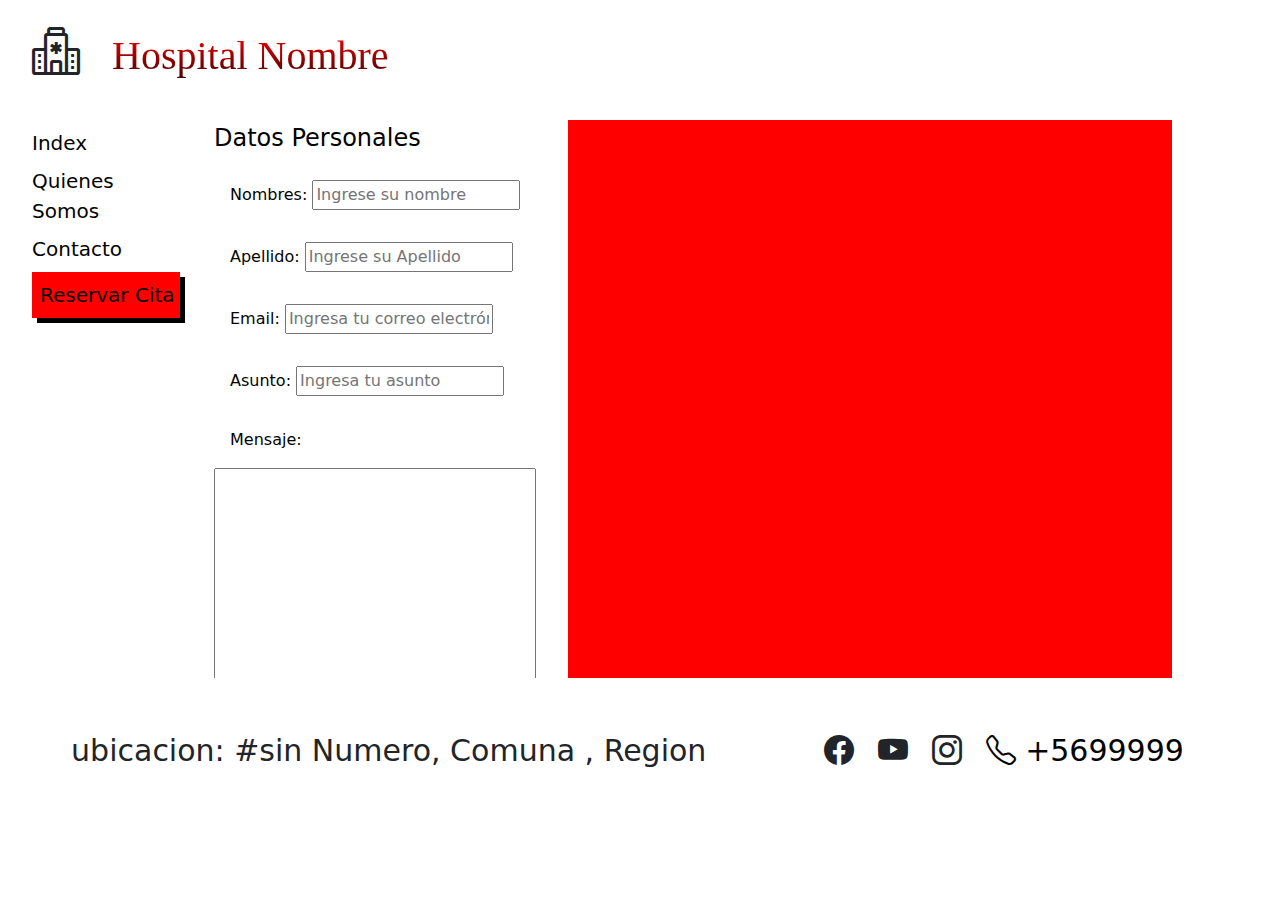
==== commit bbc4833f: "cambios al Lune 2" ====
--- a/contacto.html
+++ b/contacto.html
@@ -5,7 +5,7 @@
     <meta name="viewport" content="width=device-width, initial-scale=1.0">
     <link rel="stylesheet" href="https://cdn.jsdelivr.net/npm/bootstrap-icons@1.11.3/font/bootstrap-icons.min.css">
     <link rel="stylesheet" href="./assets/sass/main.css">
-    <title>Hospital</title>
+    <title>Contacto - Hospital</title>
 </head>
 <body>
     <header tabindex="1" class="header">
@@ -65,5 +65,7 @@
             <article class="redesSociales__icono"><a class="icono__link" href="tel:+5699999999"><i class="bi bi-telephone"></i> +5699999</a></article>
         </section>
     </footer>
+
+    <script src="./assets/js/script.js"></script>
 </body>
 </html>--- a/assets/sass/main.css
+++ b/assets/sass/main.css
@@ -48,22 +48,25 @@
   display: flex;
   justify-content: between;
   align-items: center;
+  margin: 1rem 1rem;
 }
 .header__titulo {
   background: linear-gradient(to bottom, red, rgb(63, 2, 2));
   -webkit-background-clip: text;
   background-clip: text;
   -webkit-text-fill-color: transparent;
+  margin-left: 2rem;
 }
 .header__logo {
   font-size: clamp(22px, 5vw, 48px);
+  padding-left: 1rem;
 }
 
 .principal {
   display: grid;
   grid-gap: 10px;
   grid-template-columns: 180px minmax(120px, 1fr);
-  color: #3c3c3c;
+  color: #030303;
 }
 @media screen and (max-width: 768px) {
   .principal {
@@ -119,6 +122,7 @@
   font-size: clamp(18px, 5vw, 20px);
   padding-top: 12px;
   padding-bottom: 12px;
+  color: #030303;
 }
 
 .somos {
@@ -244,7 +248,7 @@
   --bs-gray-700: #495057;
   --bs-gray-800: #343a40;
   --bs-gray-900: #212529;
-  --bs-primary: #0d6efd;
+  --bs-primary: #030303;
   --bs-secondary: #6c757d;
   --bs-success: #198754;
   --bs-info: #0dcaf0;
@@ -252,7 +256,7 @@
   --bs-danger: #dc3545;
   --bs-light: #f8f9fa;
   --bs-dark: #212529;
-  --bs-primary-rgb: 13, 110, 253;
+  --bs-primary-rgb: 3, 3, 3;
   --bs-secondary-rgb: 108, 117, 125;
   --bs-success-rgb: 25, 135, 84;
   --bs-info-rgb: 13, 202, 240;
@@ -260,7 +264,7 @@
   --bs-danger-rgb: 220, 53, 69;
   --bs-light-rgb: 248, 249, 250;
   --bs-dark-rgb: 33, 37, 41;
-  --bs-primary-text-emphasis: #052c65;
+  --bs-primary-text-emphasis: #010101;
   --bs-secondary-text-emphasis: #2b2f32;
   --bs-success-text-emphasis: #0a3622;
   --bs-info-text-emphasis: #055160;
@@ -268,7 +272,7 @@
   --bs-danger-text-emphasis: #58151c;
   --bs-light-text-emphasis: #495057;
   --bs-dark-text-emphasis: #495057;
-  --bs-primary-bg-subtle: #cfe2ff;
+  --bs-primary-bg-subtle: #cdcdcd;
   --bs-secondary-bg-subtle: #e2e3e5;
   --bs-success-bg-subtle: #d1e7dd;
   --bs-info-bg-subtle: #cff4fc;
@@ -276,7 +280,7 @@
   --bs-danger-bg-subtle: #f8d7da;
   --bs-light-bg-subtle: #fcfcfd;
   --bs-dark-bg-subtle: #ced4da;
-  --bs-primary-border-subtle: #9ec5fe;
+  --bs-primary-border-subtle: #9a9a9a;
   --bs-secondary-border-subtle: #c4c8cb;
   --bs-success-border-subtle: #a3cfbb;
   --bs-info-border-subtle: #9eeaf9;
@@ -308,11 +312,11 @@
   --bs-tertiary-bg: #f8f9fa;
   --bs-tertiary-bg-rgb: 248, 249, 250;
   --bs-heading-color: inherit;
-  --bs-link-color: #0d6efd;
-  --bs-link-color-rgb: 13, 110, 253;
+  --bs-link-color: #030303;
+  --bs-link-color-rgb: 3, 3, 3;
   --bs-link-decoration: underline;
-  --bs-link-hover-color: #0a58ca;
-  --bs-link-hover-color-rgb: 10, 88, 202;
+  --bs-link-hover-color: #020202;
+  --bs-link-hover-color-rgb: 2, 2, 2;
   --bs-code-color: #d63384;
   --bs-highlight-color: #212529;
   --bs-highlight-bg: #fff3cd;
@@ -333,7 +337,7 @@
   --bs-box-shadow-inset: inset 0 1px 2px rgba(0, 0, 0, 0.075);
   --bs-focus-ring-width: 0.25rem;
   --bs-focus-ring-opacity: 0.25;
-  --bs-focus-ring-color: rgba(13, 110, 253, 0.25);
+  --bs-focus-ring-color: rgba(3, 3, 3, 0.25);
   --bs-form-valid-color: #198754;
   --bs-form-valid-border-color: #198754;
   --bs-form-invalid-color: #dc3545;
@@ -356,7 +360,7 @@
   --bs-tertiary-color-rgb: 222, 226, 230;
   --bs-tertiary-bg: #2b3035;
   --bs-tertiary-bg-rgb: 43, 48, 53;
-  --bs-primary-text-emphasis: #6ea8fe;
+  --bs-primary-text-emphasis: #686868;
   --bs-secondary-text-emphasis: #a7acb1;
   --bs-success-text-emphasis: #75b798;
   --bs-info-text-emphasis: #6edff6;
@@ -364,7 +368,7 @@
   --bs-danger-text-emphasis: #ea868f;
   --bs-light-text-emphasis: #f8f9fa;
   --bs-dark-text-emphasis: #dee2e6;
-  --bs-primary-bg-subtle: #031633;
+  --bs-primary-bg-subtle: #010101;
   --bs-secondary-bg-subtle: #161719;
   --bs-success-bg-subtle: #051b11;
   --bs-info-bg-subtle: #032830;
@@ -372,7 +376,7 @@
   --bs-danger-bg-subtle: #2c0b0e;
   --bs-light-bg-subtle: #343a40;
   --bs-dark-bg-subtle: #1a1d20;
-  --bs-primary-border-subtle: #084298;
+  --bs-primary-border-subtle: #020202;
   --bs-secondary-border-subtle: #41464b;
   --bs-success-border-subtle: #0f5132;
   --bs-info-border-subtle: #087990;
@@ -381,10 +385,10 @@
   --bs-light-border-subtle: #495057;
   --bs-dark-border-subtle: #343a40;
   --bs-heading-color: inherit;
-  --bs-link-color: #6ea8fe;
-  --bs-link-hover-color: #8bb9fe;
-  --bs-link-color-rgb: 110, 168, 254;
-  --bs-link-hover-color-rgb: 139, 185, 254;
+  --bs-link-color: #686868;
+  --bs-link-hover-color: #868686;
+  --bs-link-color-rgb: 104, 104, 104;
+  --bs-link-hover-color-rgb: 134, 134, 134;
   --bs-code-color: #e685b5;
   --bs-highlight-color: #dee2e6;
   --bs-highlight-bg: #664d03;
@@ -2147,13 +2151,13 @@
 
 .table-primary {
   --bs-table-color: #000;
-  --bs-table-bg: #cfe2ff;
-  --bs-table-border-color: #a6b5cc;
-  --bs-table-striped-bg: #c5d7f2;
+  --bs-table-bg: #cdcdcd;
+  --bs-table-border-color: #a4a4a4;
+  --bs-table-striped-bg: #c3c3c3;
   --bs-table-striped-color: #000;
-  --bs-table-active-bg: #bacbe6;
+  --bs-table-active-bg: #b9b9b9;
   --bs-table-active-color: #000;
-  --bs-table-hover-bg: #bfd1ec;
+  --bs-table-hover-bg: #bebebe;
   --bs-table-hover-color: #000;
   color: var(--bs-table-color);
   border-color: var(--bs-table-border-color);
@@ -2353,9 +2357,9 @@
 .form-control:focus {
   color: var(--bs-body-color);
   background-color: var(--bs-body-bg);
-  border-color: #86b7fe;
+  border-color: #818181;
   outline: 0;
-  box-shadow: 0 0 0 0.25rem rgba(13, 110, 253, 0.25);
+  box-shadow: 0 0 0 0.25rem rgba(3, 3, 3, 0.25);
 }
 .form-control::-webkit-date-and-time-value {
   min-width: 85px;
@@ -2504,9 +2508,9 @@
   }
 }
 .form-select:focus {
-  border-color: #86b7fe;
+  border-color: #818181;
   outline: 0;
-  box-shadow: 0 0 0 0.25rem rgba(13, 110, 253, 0.25);
+  box-shadow: 0 0 0 0.25rem rgba(3, 3, 3, 0.25);
 }
 .form-select[multiple], .form-select[size]:not([size="1"]) {
   padding-right: 0.75rem;
@@ -2591,13 +2595,13 @@
   filter: brightness(90%);
 }
 .form-check-input:focus {
-  border-color: #86b7fe;
+  border-color: #818181;
   outline: 0;
-  box-shadow: 0 0 0 0.25rem rgba(13, 110, 253, 0.25);
+  box-shadow: 0 0 0 0.25rem rgba(3, 3, 3, 0.25);
 }
 .form-check-input:checked {
-  background-color: #0d6efd;
-  border-color: #0d6efd;
+  background-color: #030303;
+  border-color: #030303;
 }
 .form-check-input:checked[type=checkbox] {
   --bs-form-check-bg-image: url("data:image/svg+xml,%3csvg xmlns='http://www.w3.org/2000/svg' viewBox='0 0 20 20'%3e%3cpath fill='none' stroke='%23fff' stroke-linecap='round' stroke-linejoin='round' stroke-width='3' d='m6 10 3 3 6-6'/%3e%3c/svg%3e");
@@ -2606,8 +2610,8 @@
   --bs-form-check-bg-image: url("data:image/svg+xml,%3csvg xmlns='http://www.w3.org/2000/svg' viewBox='-4 -4 8 8'%3e%3ccircle r='2' fill='%23fff'/%3e%3c/svg%3e");
 }
 .form-check-input[type=checkbox]:indeterminate {
-  background-color: #0d6efd;
-  border-color: #0d6efd;
+  background-color: #030303;
+  border-color: #030303;
   --bs-form-check-bg-image: url("data:image/svg+xml,%3csvg xmlns='http://www.w3.org/2000/svg' viewBox='0 0 20 20'%3e%3cpath fill='none' stroke='%23fff' stroke-linecap='round' stroke-linejoin='round' stroke-width='3' d='M6 10h8'/%3e%3c/svg%3e");
 }
 .form-check-input:disabled {
@@ -2638,7 +2642,7 @@
   }
 }
 .form-switch .form-check-input:focus {
-  --bs-form-switch-bg: url("data:image/svg+xml,%3csvg xmlns='http://www.w3.org/2000/svg' viewBox='-4 -4 8 8'%3e%3ccircle r='3' fill='%2386b7fe'/%3e%3c/svg%3e");
+  --bs-form-switch-bg: url("data:image/svg+xml,%3csvg xmlns='http://www.w3.org/2000/svg' viewBox='-4 -4 8 8'%3e%3ccircle r='3' fill='%23818181'/%3e%3c/svg%3e");
 }
 .form-switch .form-check-input:checked {
   background-position: right center;
@@ -2686,10 +2690,10 @@
   outline: 0;
 }
 .form-range:focus::-webkit-slider-thumb {
-  box-shadow: 0 0 0 1px #fff, 0 0 0 0.25rem rgba(13, 110, 253, 0.25);
+  box-shadow: 0 0 0 1px #fff, 0 0 0 0.25rem rgba(3, 3, 3, 0.25);
 }
 .form-range:focus::-moz-range-thumb {
-  box-shadow: 0 0 0 1px #fff, 0 0 0 0.25rem rgba(13, 110, 253, 0.25);
+  box-shadow: 0 0 0 1px #fff, 0 0 0 0.25rem rgba(3, 3, 3, 0.25);
 }
 .form-range::-moz-focus-outer {
   border: 0;
@@ -2700,7 +2704,7 @@
   margin-top: -0.25rem;
   -webkit-appearance: none;
           appearance: none;
-  background-color: #0d6efd;
+  background-color: #030303;
   border: 0;
   border-radius: 1rem;
   -webkit-transition: background-color 0.15s ease-in-out, border-color 0.15s ease-in-out, box-shadow 0.15s ease-in-out;
@@ -2713,7 +2717,7 @@
   }
 }
 .form-range::-webkit-slider-thumb:active {
-  background-color: #b6d4fe;
+  background-color: #b3b3b3;
 }
 .form-range::-webkit-slider-runnable-track {
   width: 100%;
@@ -2729,7 +2733,7 @@
   height: 1rem;
   -moz-appearance: none;
        appearance: none;
-  background-color: #0d6efd;
+  background-color: #030303;
   border: 0;
   border-radius: 1rem;
   -moz-transition: background-color 0.15s ease-in-out, border-color 0.15s ease-in-out, box-shadow 0.15s ease-in-out;
@@ -2742,7 +2746,7 @@
   }
 }
 .form-range::-moz-range-thumb:active {
-  background-color: #b6d4fe;
+  background-color: #b3b3b3;
 }
 .form-range::-moz-range-track {
   width: 100%;
@@ -3226,19 +3230,19 @@
 
 .btn-primary {
   --bs-btn-color: #fff;
-  --bs-btn-bg: #0d6efd;
-  --bs-btn-border-color: #0d6efd;
+  --bs-btn-bg: #030303;
+  --bs-btn-border-color: #030303;
   --bs-btn-hover-color: #fff;
-  --bs-btn-hover-bg: #0b5ed7;
-  --bs-btn-hover-border-color: #0a58ca;
-  --bs-btn-focus-shadow-rgb: 49, 132, 253;
+  --bs-btn-hover-bg: #030303;
+  --bs-btn-hover-border-color: #020202;
+  --bs-btn-focus-shadow-rgb: 41, 41, 41;
   --bs-btn-active-color: #fff;
-  --bs-btn-active-bg: #0a58ca;
-  --bs-btn-active-border-color: #0a53be;
+  --bs-btn-active-bg: #020202;
+  --bs-btn-active-border-color: #020202;
   --bs-btn-active-shadow: inset 0 3px 5px rgba(0, 0, 0, 0.125);
   --bs-btn-disabled-color: #fff;
-  --bs-btn-disabled-bg: #0d6efd;
-  --bs-btn-disabled-border-color: #0d6efd;
+  --bs-btn-disabled-bg: #030303;
+  --bs-btn-disabled-border-color: #030303;
 }
 
 .btn-secondary {
@@ -3361,19 +3365,19 @@
 }
 
 .btn-outline-primary {
-  --bs-btn-color: #0d6efd;
-  --bs-btn-border-color: #0d6efd;
+  --bs-btn-color: #030303;
+  --bs-btn-border-color: #030303;
   --bs-btn-hover-color: #fff;
-  --bs-btn-hover-bg: #0d6efd;
-  --bs-btn-hover-border-color: #0d6efd;
-  --bs-btn-focus-shadow-rgb: 13, 110, 253;
+  --bs-btn-hover-bg: #030303;
+  --bs-btn-hover-border-color: #030303;
+  --bs-btn-focus-shadow-rgb: 3, 3, 3;
   --bs-btn-active-color: #fff;
-  --bs-btn-active-bg: #0d6efd;
-  --bs-btn-active-border-color: #0d6efd;
+  --bs-btn-active-bg: #030303;
+  --bs-btn-active-border-color: #030303;
   --bs-btn-active-shadow: inset 0 3px 5px rgba(0, 0, 0, 0.125);
-  --bs-btn-disabled-color: #0d6efd;
+  --bs-btn-disabled-color: #030303;
   --bs-btn-disabled-bg: transparent;
-  --bs-btn-disabled-border-color: #0d6efd;
+  --bs-btn-disabled-border-color: #030303;
   --bs-gradient: none;
 }
 
@@ -3508,7 +3512,7 @@
   --bs-btn-disabled-color: #6c757d;
   --bs-btn-disabled-border-color: transparent;
   --bs-btn-box-shadow: 0 0 0 #000;
-  --bs-btn-focus-shadow-rgb: 49, 132, 253;
+  --bs-btn-focus-shadow-rgb: 41, 41, 41;
   text-decoration: underline;
 }
 .btn-link:focus-visible {
@@ -3615,7 +3619,7 @@
   --bs-dropdown-link-hover-color: var(--bs-body-color);
   --bs-dropdown-link-hover-bg: var(--bs-tertiary-bg);
   --bs-dropdown-link-active-color: #fff;
-  --bs-dropdown-link-active-bg: #0d6efd;
+  --bs-dropdown-link-active-bg: #030303;
   --bs-dropdown-link-disabled-color: var(--bs-tertiary-color);
   --bs-dropdown-item-padding-x: 1rem;
   --bs-dropdown-item-padding-y: 0.25rem;
@@ -3881,7 +3885,7 @@
   --bs-dropdown-divider-bg: var(--bs-border-color-translucent);
   --bs-dropdown-link-hover-bg: rgba(255, 255, 255, 0.15);
   --bs-dropdown-link-active-color: #fff;
-  --bs-dropdown-link-active-bg: #0d6efd;
+  --bs-dropdown-link-active-bg: #030303;
   --bs-dropdown-link-disabled-color: #adb5bd;
   --bs-dropdown-header-color: #adb5bd;
 }
@@ -4021,7 +4025,7 @@
 }
 .nav-link:focus-visible {
   outline: 0;
-  box-shadow: 0 0 0 0.25rem rgba(13, 110, 253, 0.25);
+  box-shadow: 0 0 0 0.25rem rgba(3, 3, 3, 0.25);
 }
 .nav-link.disabled, .nav-link:disabled {
   color: var(--bs-nav-link-disabled-color);
@@ -4064,7 +4068,7 @@
 .nav-pills {
   --bs-nav-pills-border-radius: var(--bs-border-radius);
   --bs-nav-pills-link-active-color: #fff;
-  --bs-nav-pills-link-active-bg: #0d6efd;
+  --bs-nav-pills-link-active-bg: #030303;
 }
 .nav-pills .nav-link {
   border-radius: var(--bs-nav-pills-border-radius);
@@ -4751,8 +4755,8 @@
   --bs-accordion-btn-icon-width: 1.25rem;
   --bs-accordion-btn-icon-transform: rotate(-180deg);
   --bs-accordion-btn-icon-transition: transform 0.2s ease-in-out;
-  --bs-accordion-btn-active-icon: url("data:image/svg+xml,%3csvg xmlns='http://www.w3.org/2000/svg' viewBox='0 0 16 16' fill='none' stroke='%23052c65' stroke-linecap='round' stroke-linejoin='round'%3e%3cpath d='M2 5L8 11L14 5'/%3e%3c/svg%3e");
-  --bs-accordion-btn-focus-box-shadow: 0 0 0 0.25rem rgba(13, 110, 253, 0.25);
+  --bs-accordion-btn-active-icon: url("data:image/svg+xml,%3csvg xmlns='http://www.w3.org/2000/svg' viewBox='0 0 16 16' fill='none' stroke='%23010101' stroke-linecap='round' stroke-linejoin='round'%3e%3cpath d='M2 5L8 11L14 5'/%3e%3c/svg%3e");
+  --bs-accordion-btn-focus-box-shadow: 0 0 0 0.25rem rgba(3, 3, 3, 0.25);
   --bs-accordion-body-padding-x: 1.25rem;
   --bs-accordion-body-padding-y: 1rem;
   --bs-accordion-active-color: var(--bs-primary-text-emphasis);
@@ -4869,8 +4873,8 @@
 }
 
 [data-bs-theme=dark] .accordion-button::after {
-  --bs-accordion-btn-icon: url("data:image/svg+xml,%3csvg xmlns='http://www.w3.org/2000/svg' viewBox='0 0 16 16' fill='%236ea8fe'%3e%3cpath fill-rule='evenodd' d='M1.646 4.646a.5.5 0 0 1 .708 0L8 10.293l5.646-5.647a.5.5 0 0 1 .708.708l-6 6a.5.5 0 0 1-.708 0l-6-6a.5.5 0 0 1 0-.708z'/%3e%3c/svg%3e");
-  --bs-accordion-btn-active-icon: url("data:image/svg+xml,%3csvg xmlns='http://www.w3.org/2000/svg' viewBox='0 0 16 16' fill='%236ea8fe'%3e%3cpath fill-rule='evenodd' d='M1.646 4.646a.5.5 0 0 1 .708 0L8 10.293l5.646-5.647a.5.5 0 0 1 .708.708l-6 6a.5.5 0 0 1-.708 0l-6-6a.5.5 0 0 1 0-.708z'/%3e%3c/svg%3e");
+  --bs-accordion-btn-icon: url("data:image/svg+xml,%3csvg xmlns='http://www.w3.org/2000/svg' viewBox='0 0 16 16' fill='%23686868'%3e%3cpath fill-rule='evenodd' d='M1.646 4.646a.5.5 0 0 1 .708 0L8 10.293l5.646-5.647a.5.5 0 0 1 .708.708l-6 6a.5.5 0 0 1-.708 0l-6-6a.5.5 0 0 1 0-.708z'/%3e%3c/svg%3e");
+  --bs-accordion-btn-active-icon: url("data:image/svg+xml,%3csvg xmlns='http://www.w3.org/2000/svg' viewBox='0 0 16 16' fill='%23686868'%3e%3cpath fill-rule='evenodd' d='M1.646 4.646a.5.5 0 0 1 .708 0L8 10.293l5.646-5.647a.5.5 0 0 1 .708.708l-6 6a.5.5 0 0 1-.708 0l-6-6a.5.5 0 0 1 0-.708z'/%3e%3c/svg%3e");
 }
 
 .breadcrumb {
@@ -4919,10 +4923,10 @@
   --bs-pagination-hover-border-color: var(--bs-border-color);
   --bs-pagination-focus-color: var(--bs-link-hover-color);
   --bs-pagination-focus-bg: var(--bs-secondary-bg);
-  --bs-pagination-focus-box-shadow: 0 0 0 0.25rem rgba(13, 110, 253, 0.25);
+  --bs-pagination-focus-box-shadow: 0 0 0 0.25rem rgba(3, 3, 3, 0.25);
   --bs-pagination-active-color: #fff;
-  --bs-pagination-active-bg: #0d6efd;
-  --bs-pagination-active-border-color: #0d6efd;
+  --bs-pagination-active-bg: #030303;
+  --bs-pagination-active-border-color: #030303;
   --bs-pagination-disabled-color: var(--bs-secondary-color);
   --bs-pagination-disabled-bg: var(--bs-secondary-bg);
   --bs-pagination-disabled-border-color: var(--bs-border-color);
@@ -5134,7 +5138,7 @@
   --bs-progress-border-radius: var(--bs-border-radius);
   --bs-progress-box-shadow: var(--bs-box-shadow-inset);
   --bs-progress-bar-color: #fff;
-  --bs-progress-bar-bg: #0d6efd;
+  --bs-progress-bar-bg: #030303;
   --bs-progress-bar-transition: width 0.6s ease;
   display: flex;
   height: var(--bs-progress-height);
@@ -5199,8 +5203,8 @@
   --bs-list-group-disabled-color: var(--bs-secondary-color);
   --bs-list-group-disabled-bg: var(--bs-body-bg);
   --bs-list-group-active-color: #fff;
-  --bs-list-group-active-bg: #0d6efd;
-  --bs-list-group-active-border-color: #0d6efd;
+  --bs-list-group-active-bg: #030303;
+  --bs-list-group-active-border-color: #030303;
   display: flex;
   flex-direction: column;
   padding-left: 0;
@@ -5531,7 +5535,7 @@
   --bs-btn-close-bg: url("data:image/svg+xml,%3csvg xmlns='http://www.w3.org/2000/svg' viewBox='0 0 16 16' fill='%23000'%3e%3cpath d='M.293.293a1 1 0 0 1 1.414 0L8 6.586 14.293.293a1 1 0 1 1 1.414 1.414L9.414 8l6.293 6.293a1 1 0 0 1-1.414 1.414L8 9.414l-6.293 6.293a1 1 0 0 1-1.414-1.414L6.586 8 .293 1.707a1 1 0 0 1 0-1.414z'/%3e%3c/svg%3e");
   --bs-btn-close-opacity: 0.5;
   --bs-btn-close-hover-opacity: 0.75;
-  --bs-btn-close-focus-shadow: 0 0 0 0.25rem rgba(13, 110, 253, 0.25);
+  --bs-btn-close-focus-shadow: 0 0 0 0.25rem rgba(3, 3, 3, 0.25);
   --bs-btn-close-focus-opacity: 1;
   --bs-btn-close-disabled-opacity: 0.25;
   --bs-btn-close-white-filter: invert(1) grayscale(100%) brightness(200%);
@@ -7055,8 +7059,8 @@
   text-decoration-color: RGBA(var(--bs-primary-rgb), var(--bs-link-underline-opacity, 1)) !important;
 }
 .link-primary:hover, .link-primary:focus {
-  color: RGBA(10, 88, 202, var(--bs-link-opacity, 1)) !important;
-  text-decoration-color: RGBA(10, 88, 202, var(--bs-link-underline-opacity, 1)) !important;
+  color: RGBA(2, 2, 2, var(--bs-link-opacity, 1)) !important;
+  text-decoration-color: RGBA(2, 2, 2, var(--bs-link-underline-opacity, 1)) !important;
 }
 
 .link-secondary {
